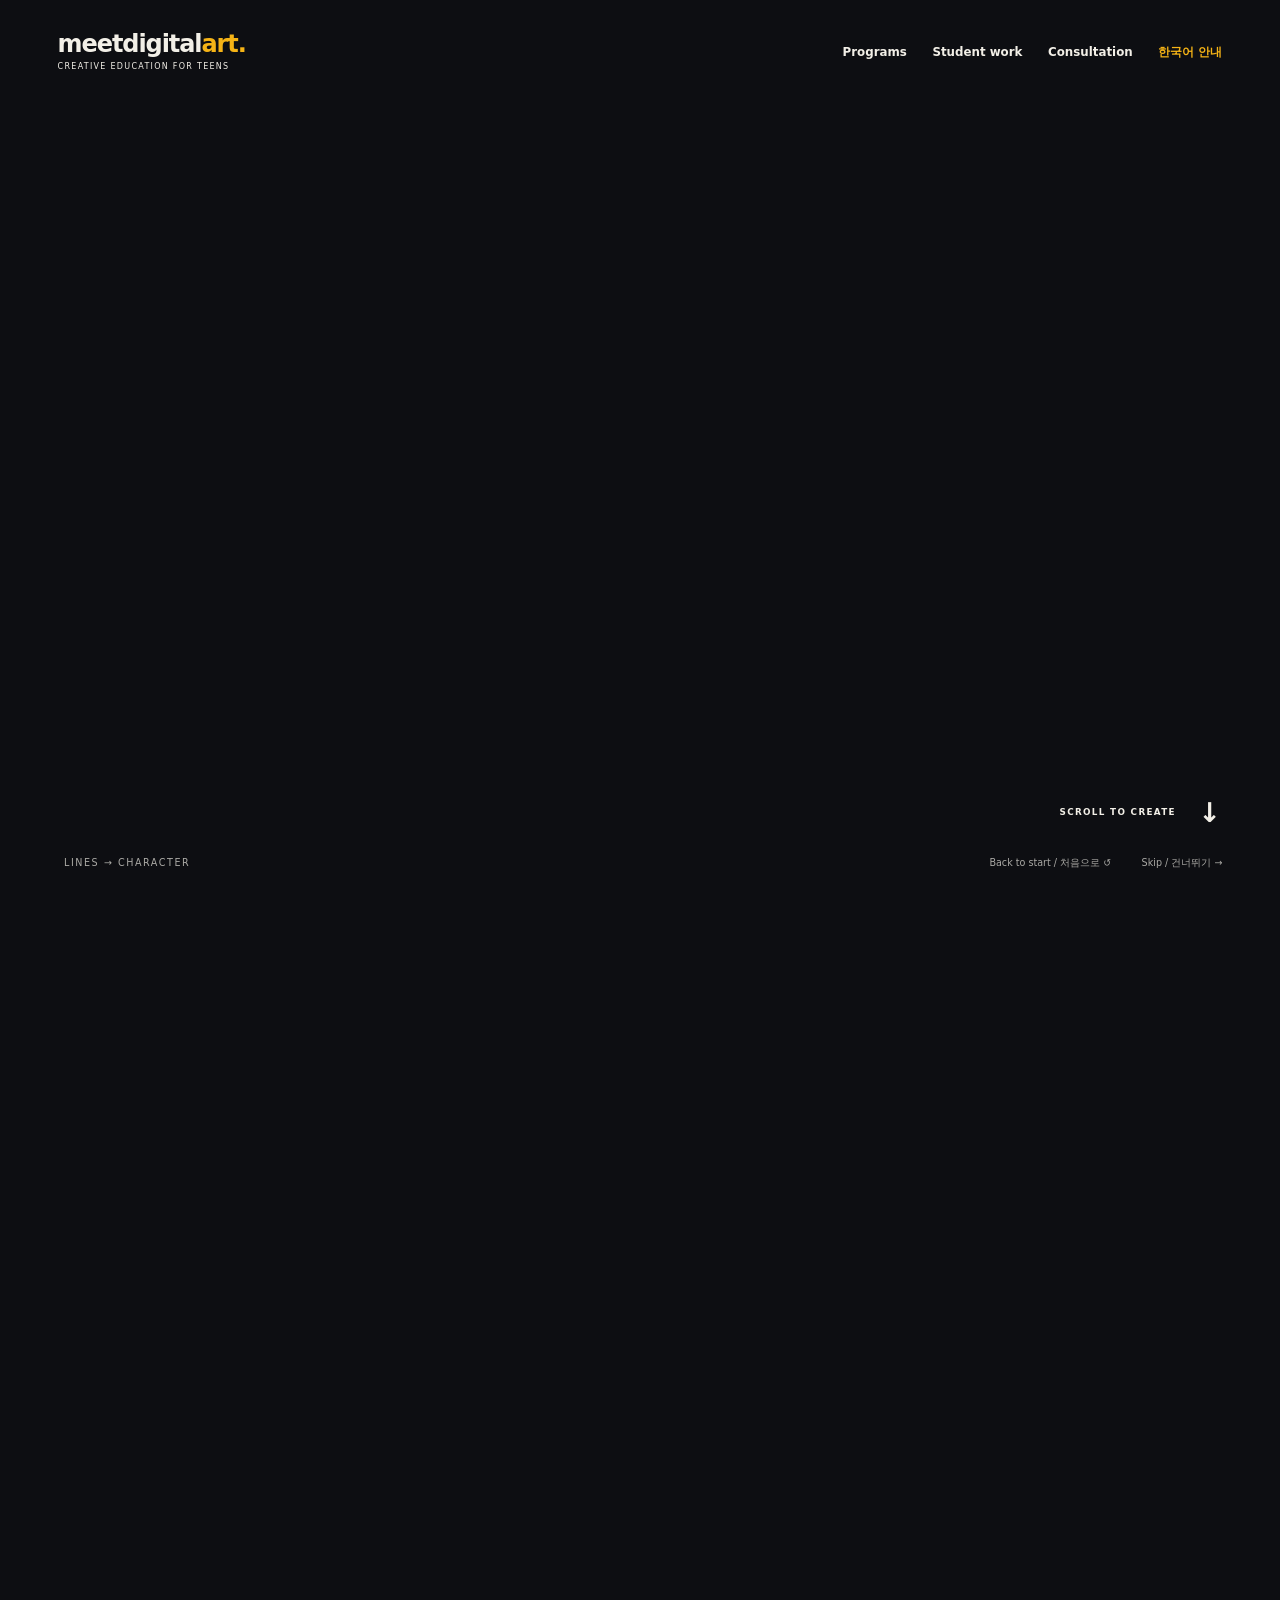
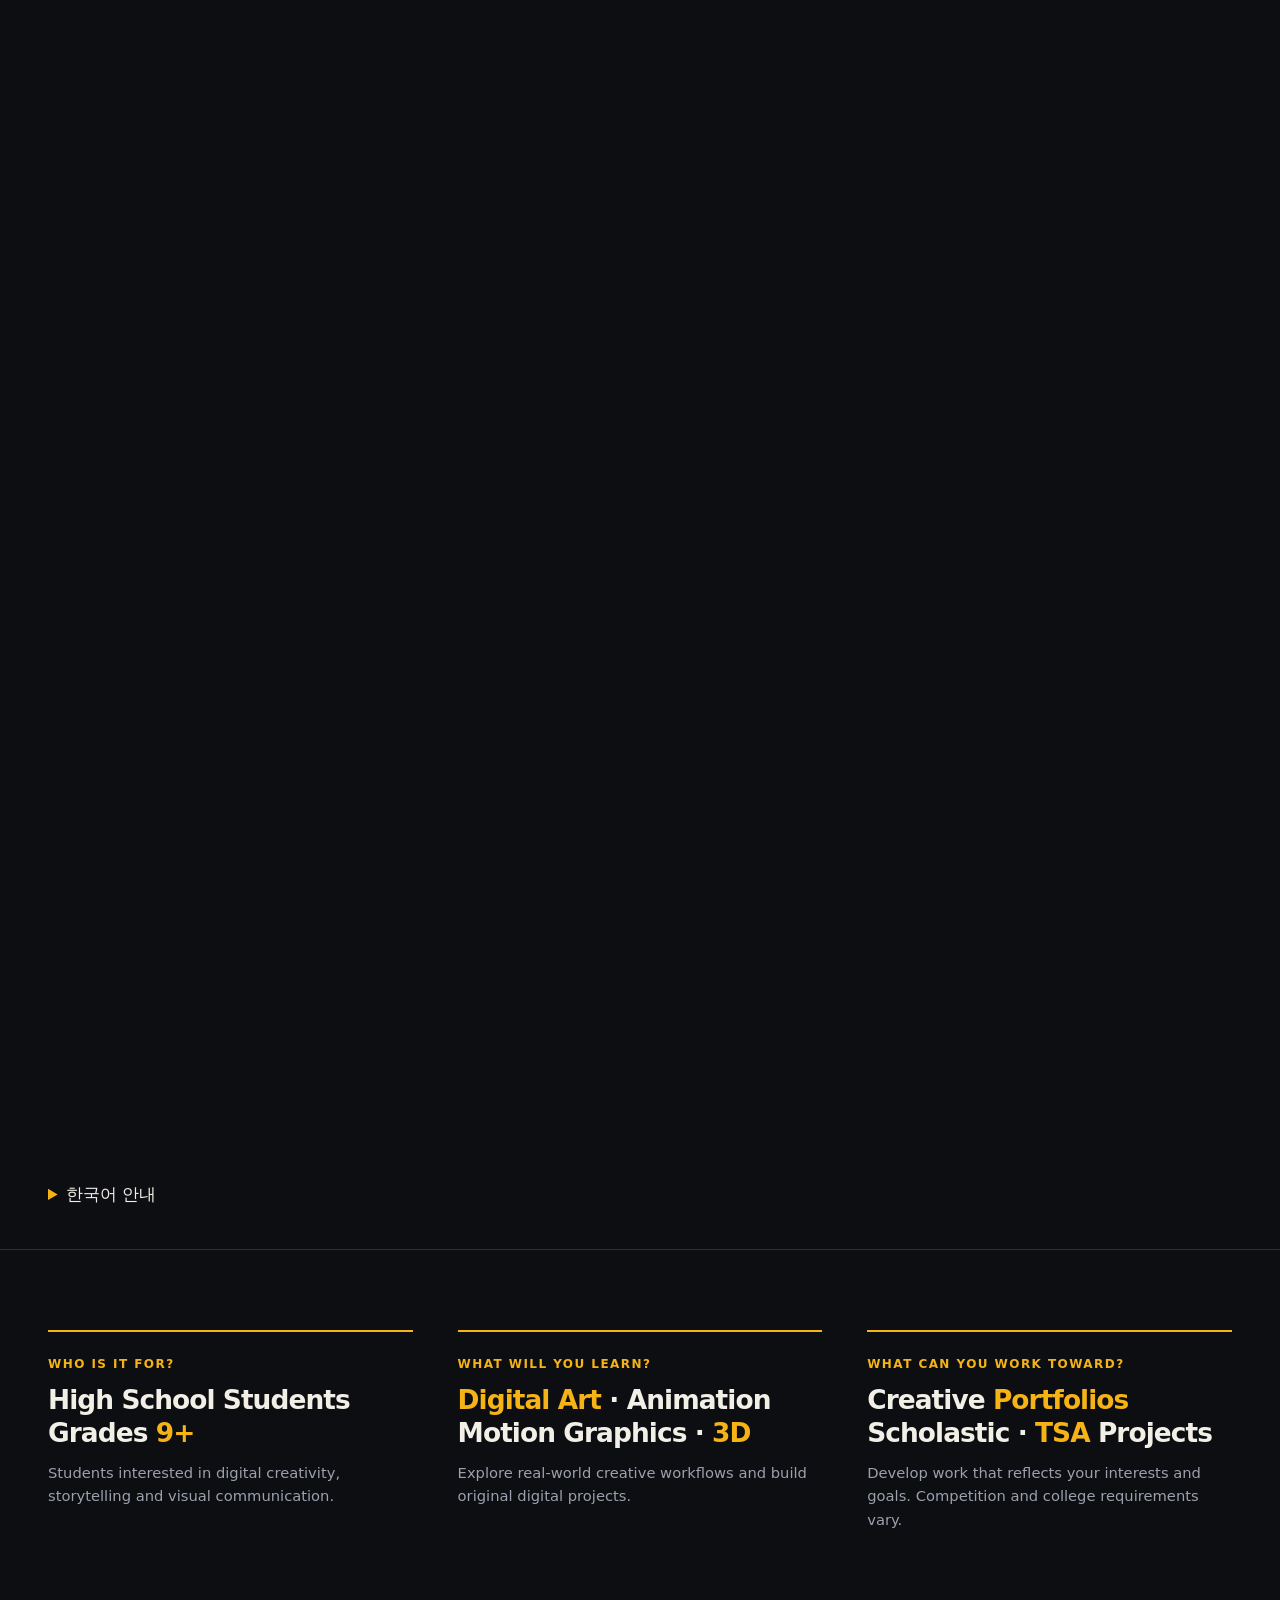
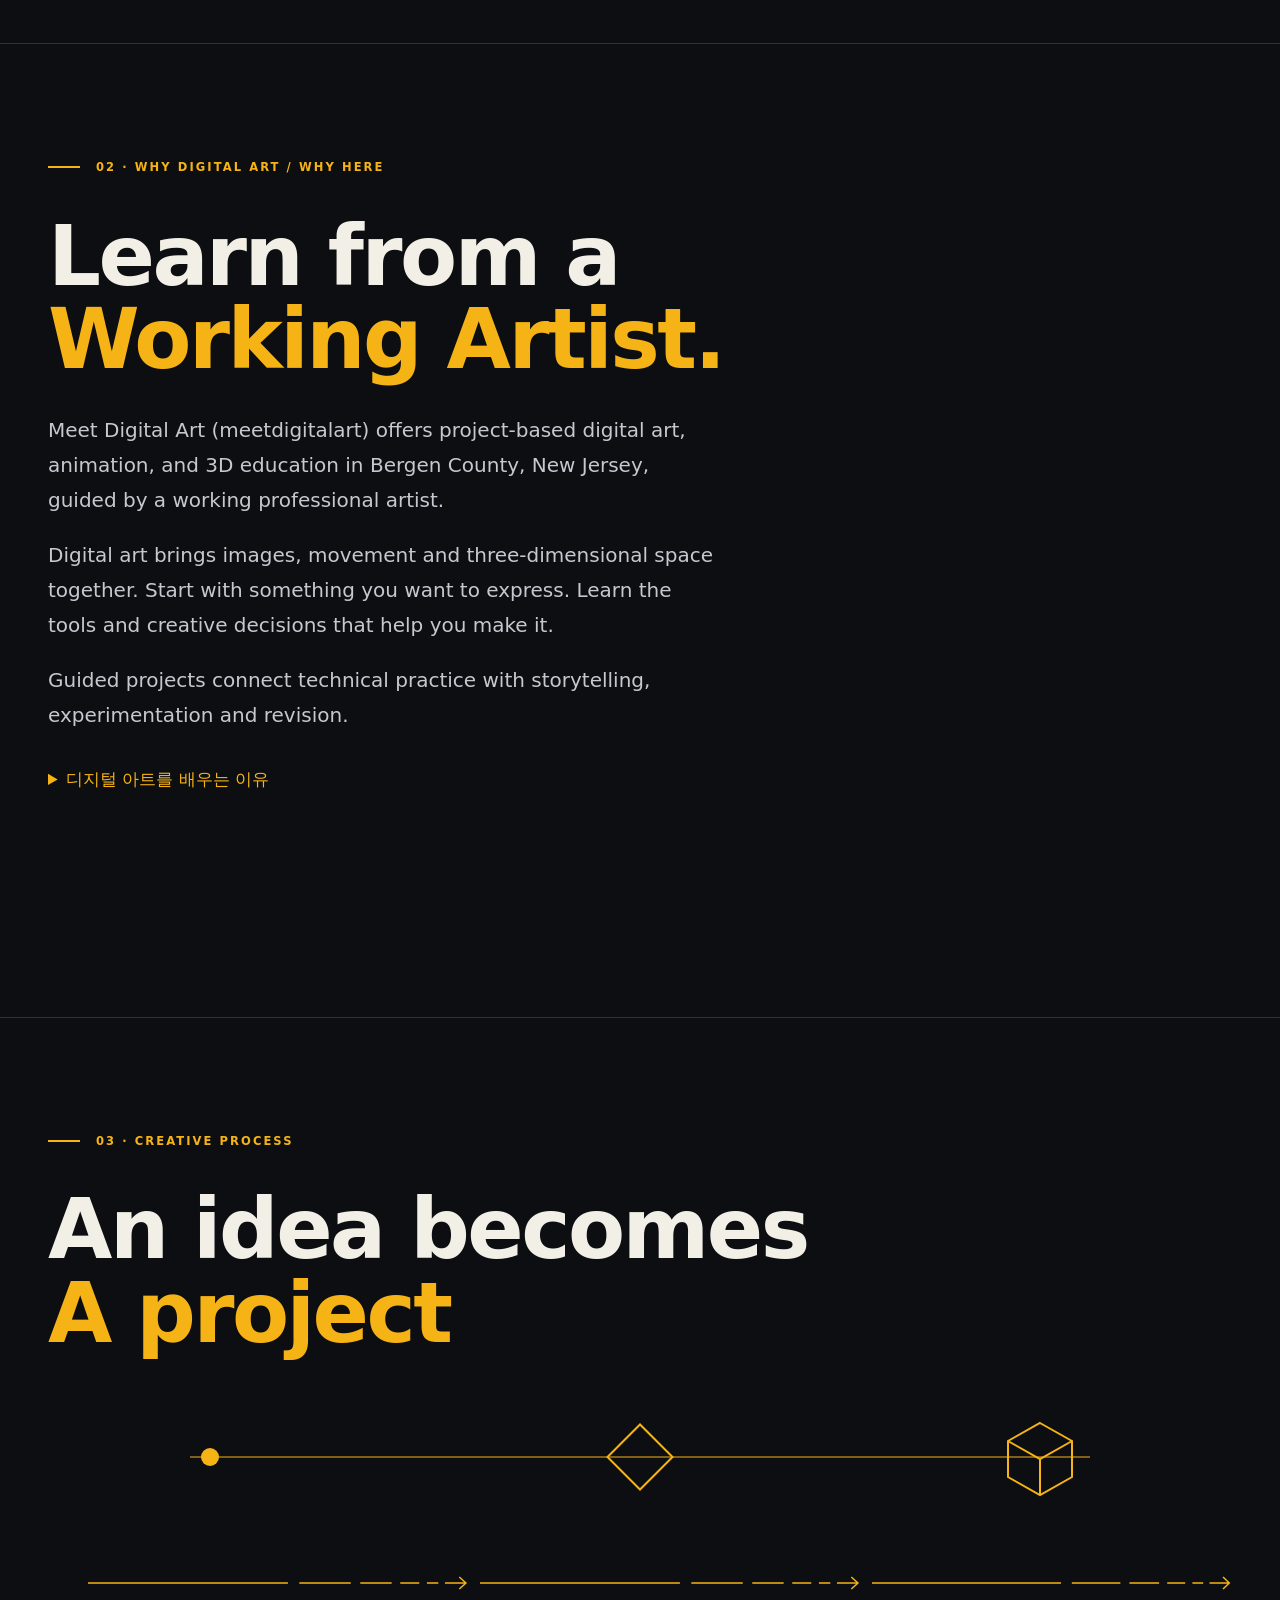
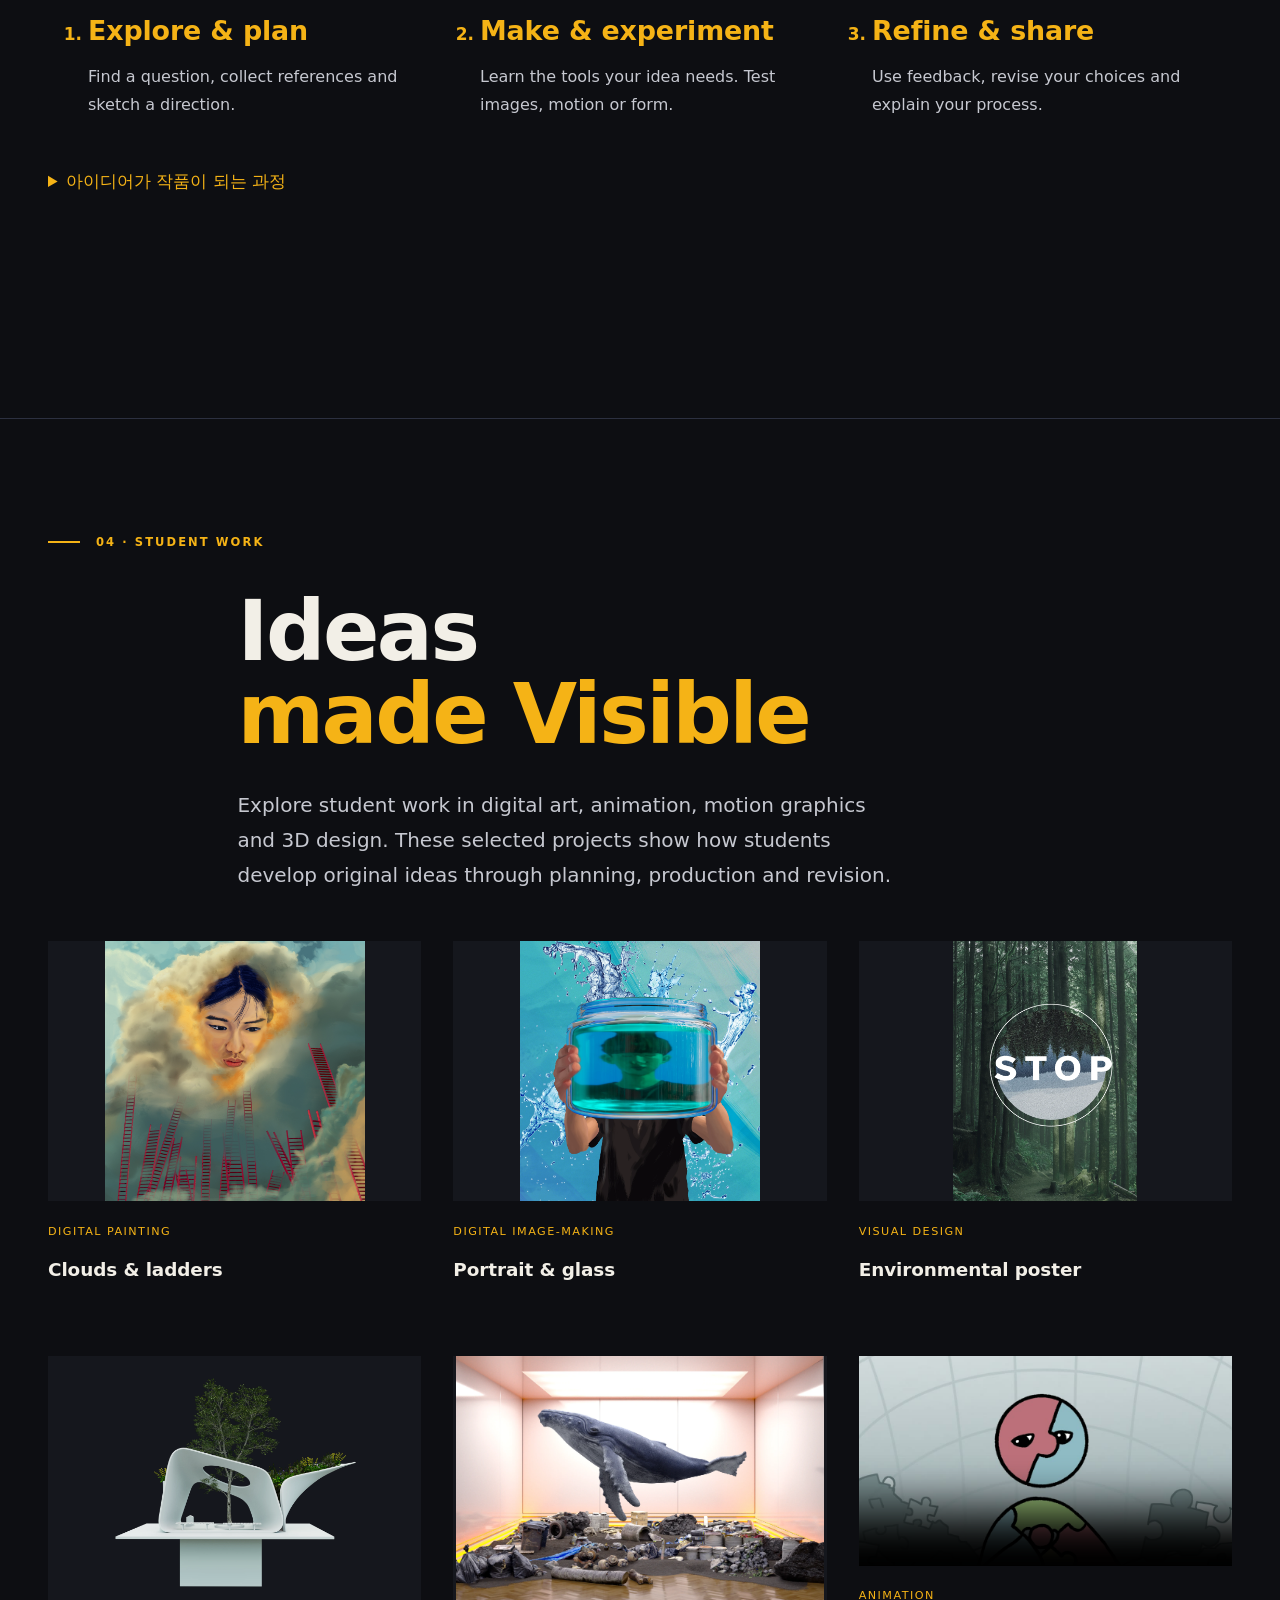
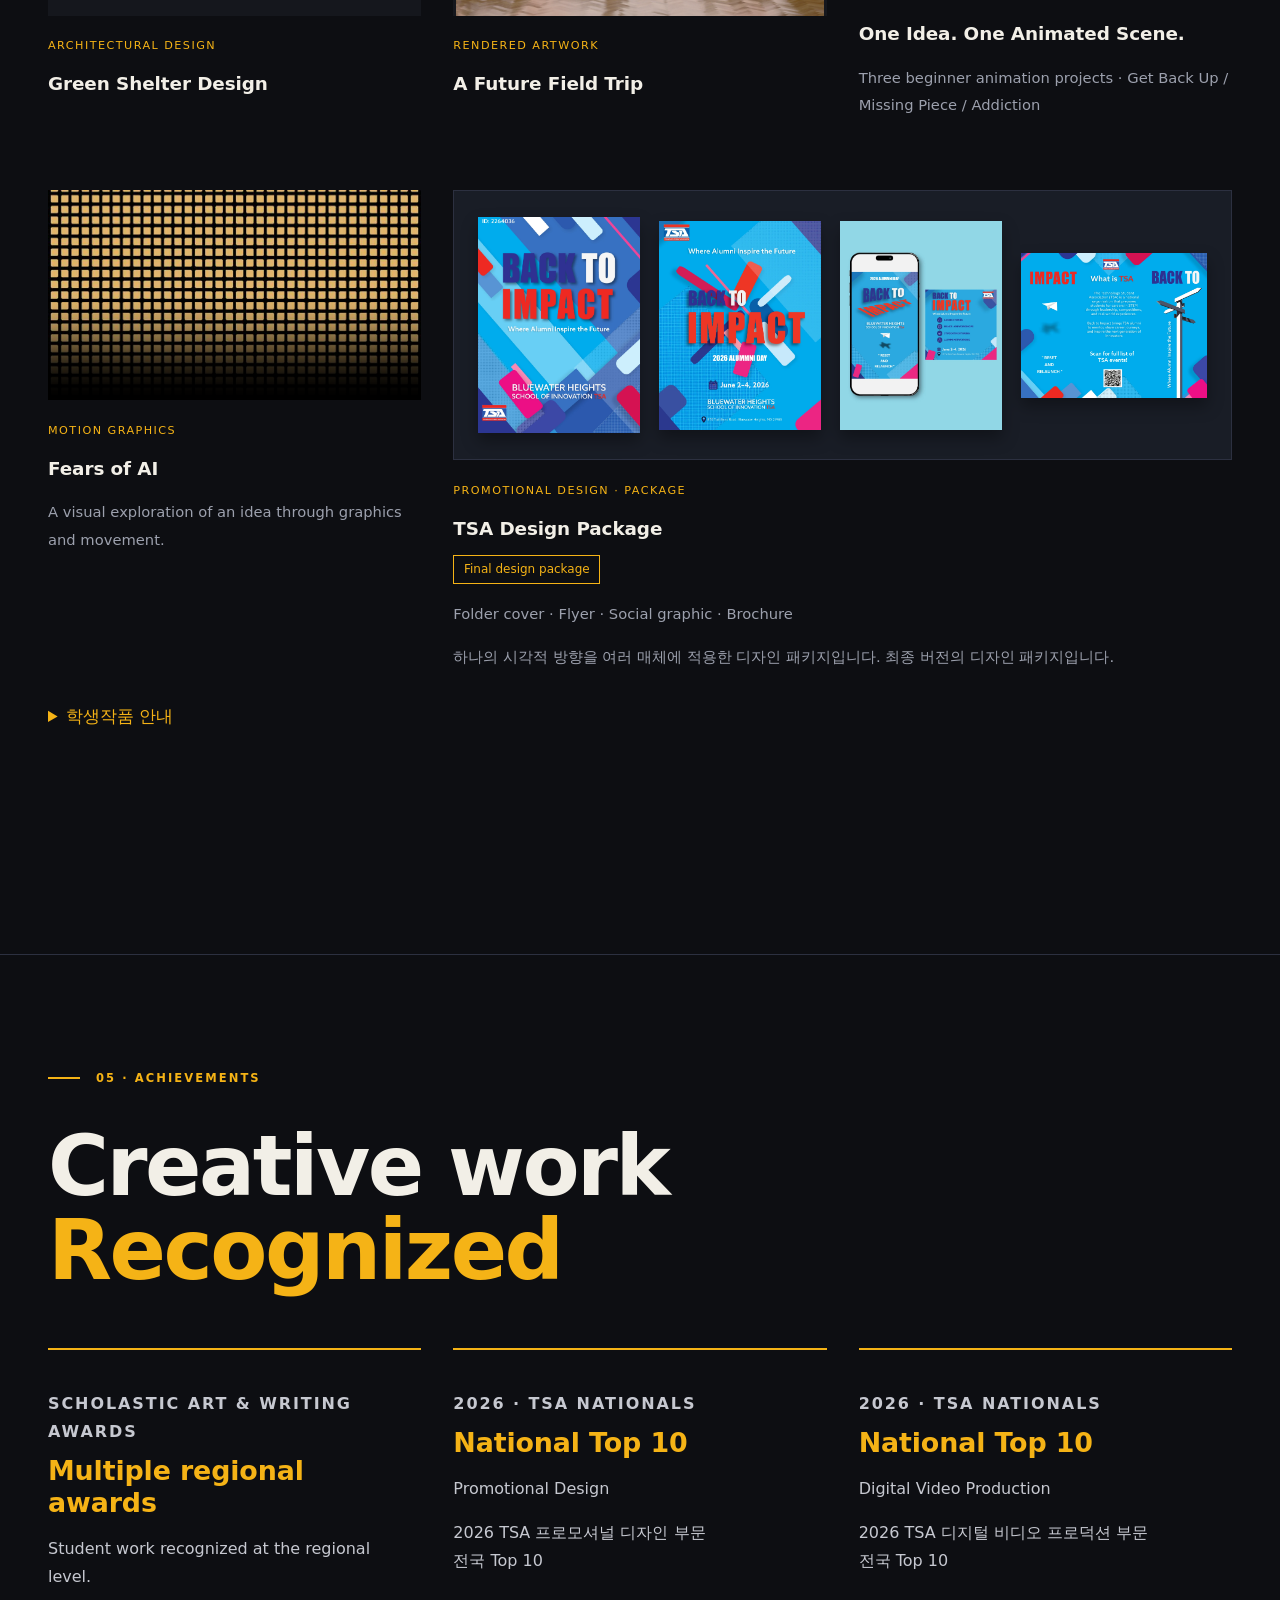
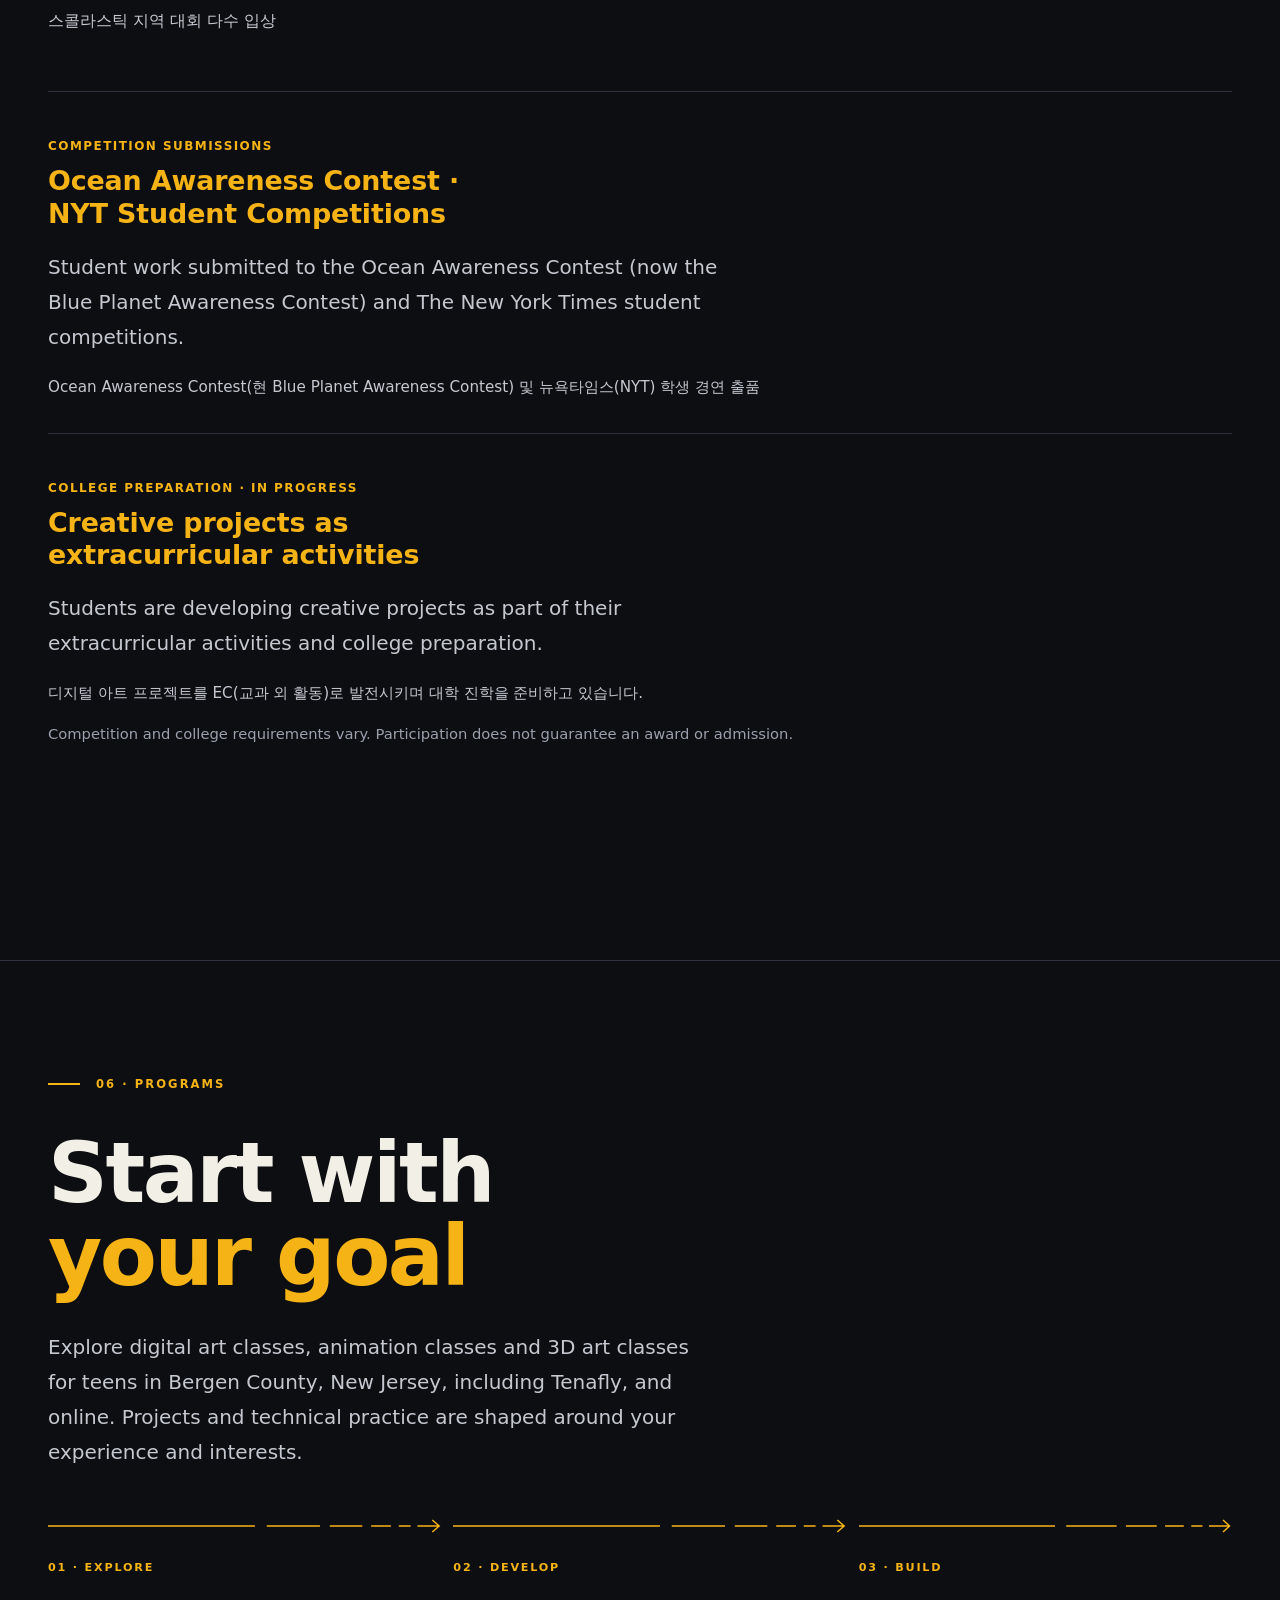
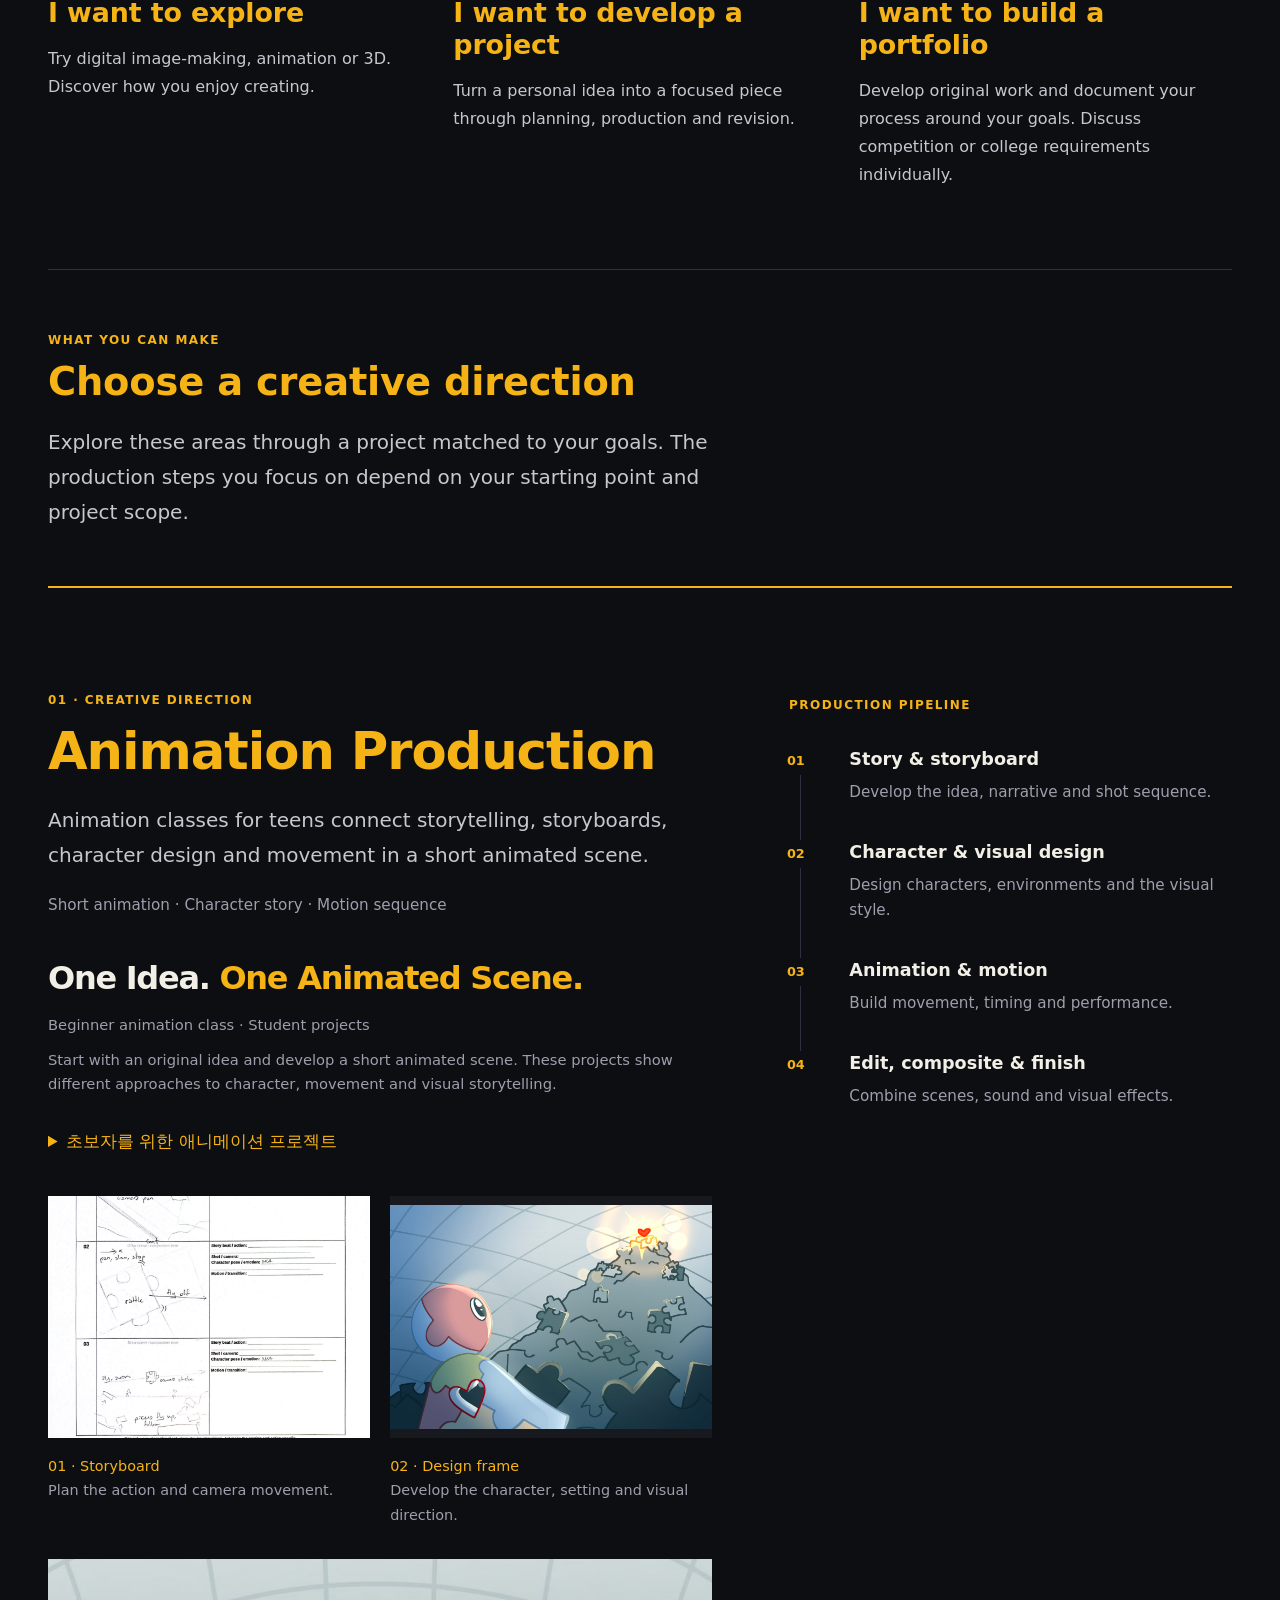
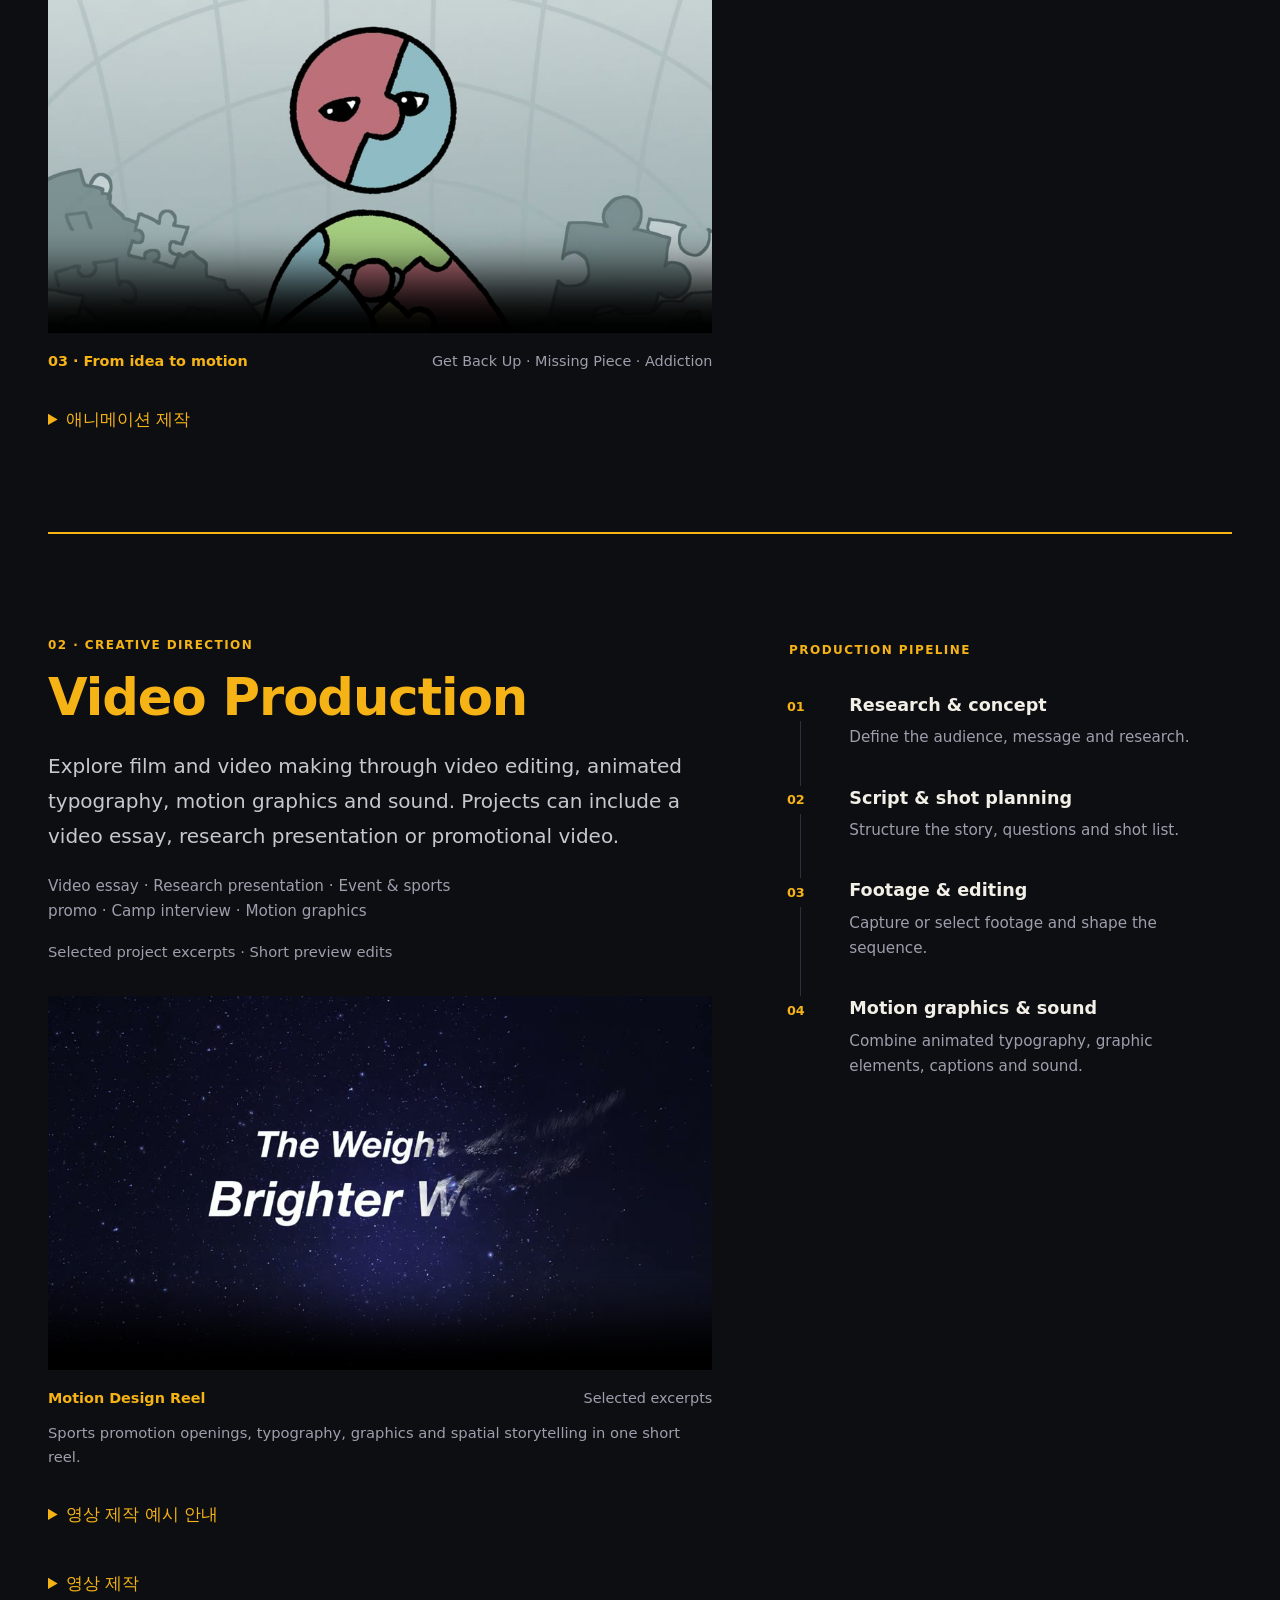
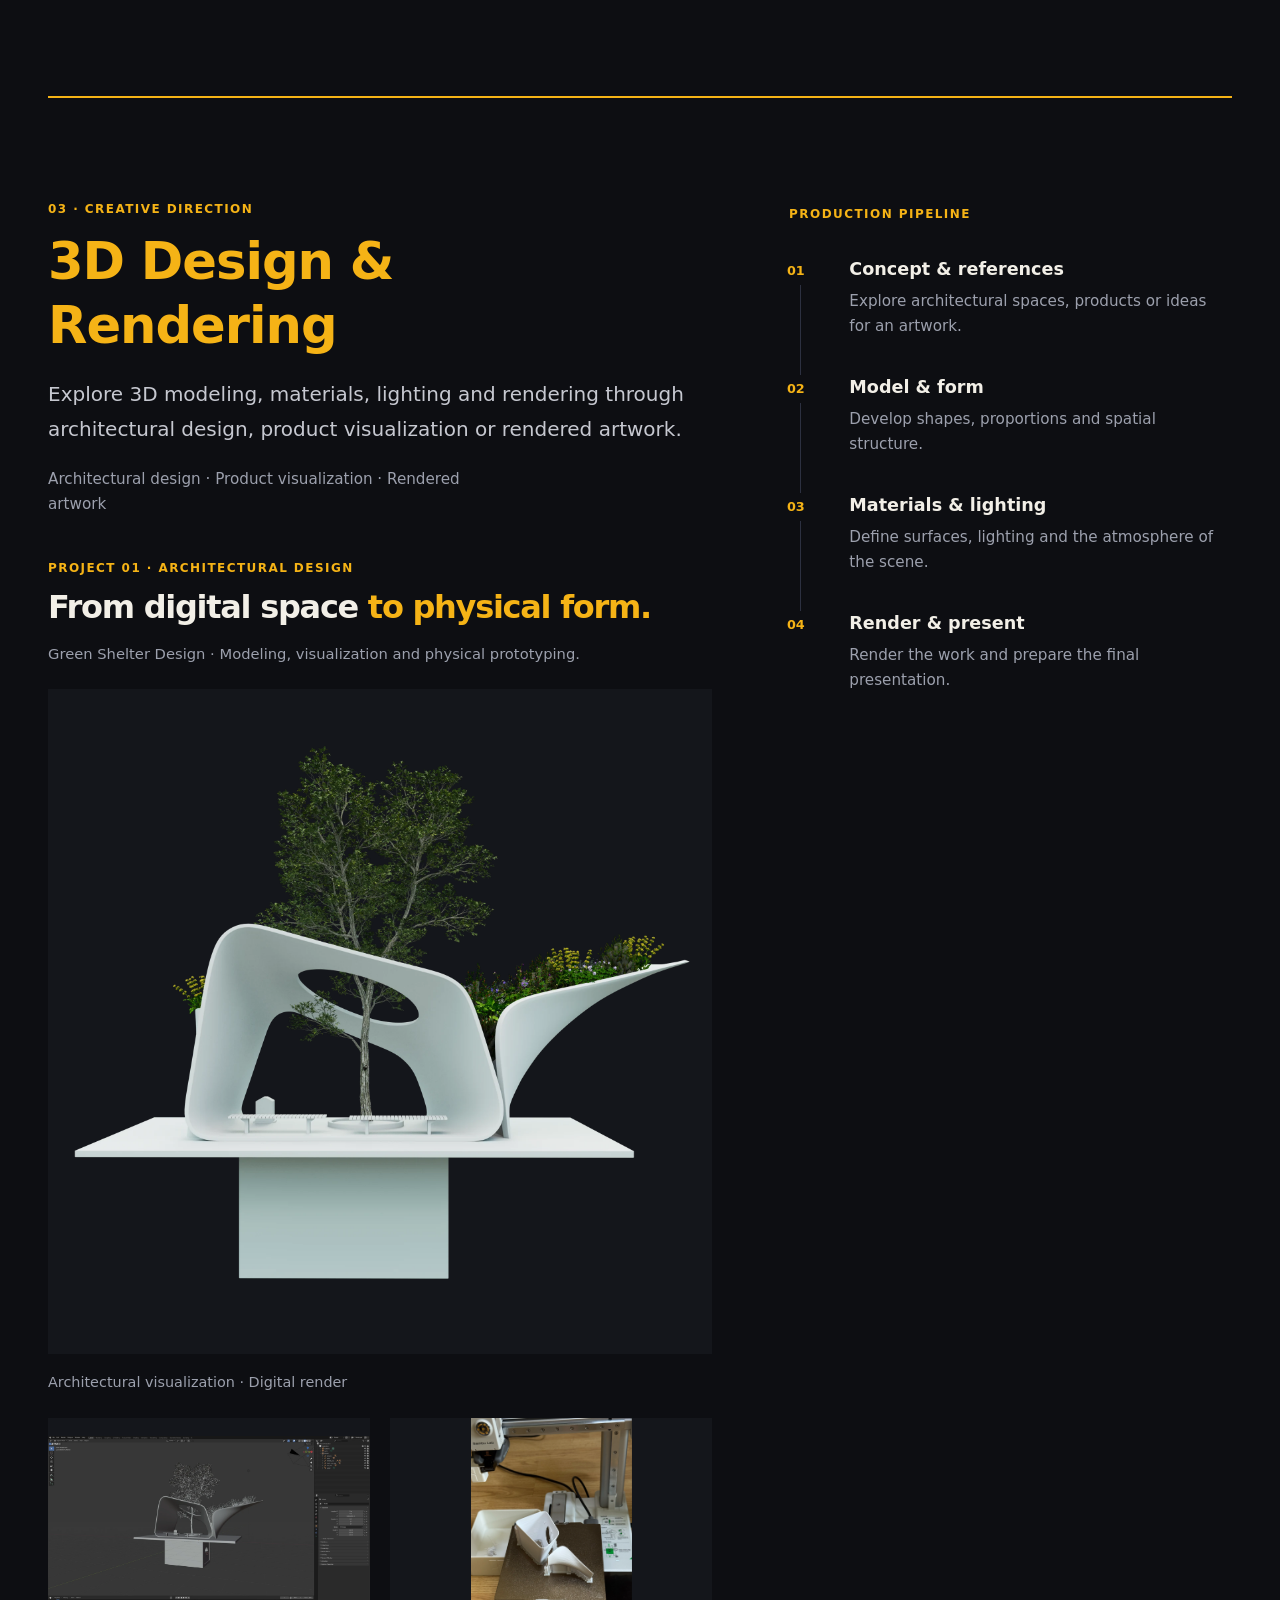
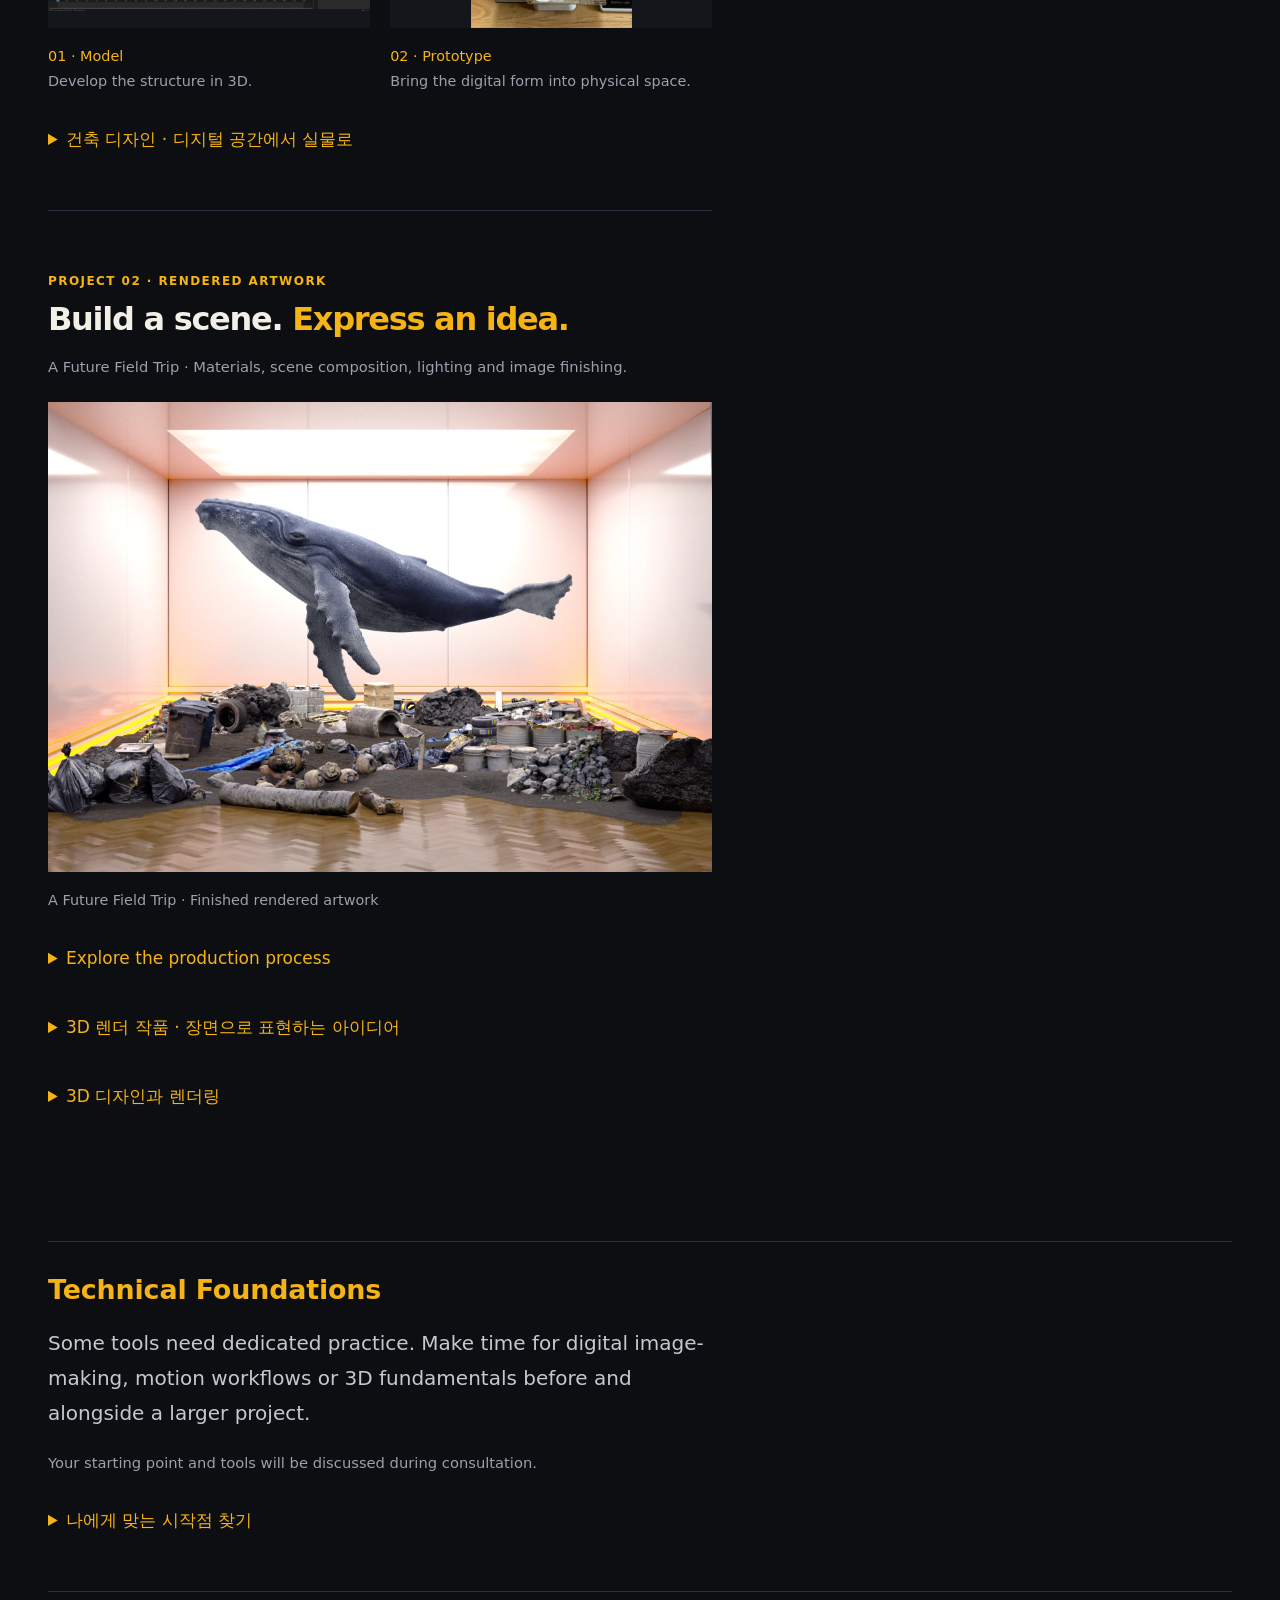
==== sequence-hero-preview.html @ 6686064b "Refine Korean class introduction and collapse bilingual FAQ" ====
<!DOCTYPE html>
<html lang="en">
<head>
  <meta charset="UTF-8">
  <meta name="referrer" content="strict-origin-when-cross-origin">
  <meta name="viewport" content="width=device-width, initial-scale=1">
  <meta name="theme-color" content="#0D0E12">

  <!-- Brand favicon -->
  <link rel="icon" href="/favicon.ico" sizes="any">
  <link rel="icon" type="image/png" href="/favicon-96.png" sizes="96x96">
  <link rel="icon" type="image/png" href="/favicon-192.png" sizes="192x192">
  <link rel="apple-touch-icon" href="/apple-touch-icon.png" sizes="180x180">

  <!-- Google SEO -->
  <title>Meet Digital Art | Digital Art Classes in Bergen County, NJ</title>
  <meta name="description" content="Project-based digital art classes, animation and 3D art for teens in Bergen County, NJ, including Tenafly, and online. Learn from a working artist.">
  <meta name="robots" content="noindex, nofollow">
  <link rel="canonical" href="https://meetdigitalart.com/">

  <!-- Social sharing -->
  <meta property="og:type" content="website">
  <meta property="og:site_name" content="meetdigitalart">
  <meta property="og:title" content="Meet Digital Art | Digital Art Classes in Bergen County, NJ">
  <meta property="og:description" content="Project-based digital art classes, animation and 3D art for teens in Bergen County, NJ, including Tenafly, and online. Learn from a working artist.">
  <meta property="og:url" content="https://meetdigitalart.com/">

  <meta name="twitter:card" content="summary">
  <meta name="twitter:title" content="Meet Digital Art | Digital Art Classes in Bergen County, NJ">
  <meta name="twitter:description" content="Project-based digital art classes, animation and 3D art for teens in Bergen County, NJ, including Tenafly, and online. Learn from a working artist.">

  <script type="application/ld+json">
{
  "@context": "https://schema.org",
  "@type": "WebSite",
  "@id": "https://meetdigitalart.com/#website",
  "name": "meetdigitalart",
  "alternateName": "Meet Digital Art",
  "url": "https://meetdigitalart.com/"
}
  </script>

  <!-- Fonts -->

  <style>
    :root {
      --bg: #0D0E12;
      --text: #F2EFE7;
      --yellow: #F5B316;
      --muted: #9CA0AD;
      --line: #2C3040;
    }

    * {
      box-sizing: border-box;
    }

    html {
      scroll-behavior: smooth;
    }

    body {
      margin: 0;
      background: var(--bg);
      color: var(--text);
      font-family: 'DM Sans', -apple-system,
        BlinkMacSystemFont, system-ui, sans-serif;
      font-size: 17px;
      line-height: 1.7;
      -webkit-font-smoothing: antialiased;
    }

    a {
      color: inherit;
      text-decoration: none;
    }

    a:focus-visible {
      outline: 3px solid var(--yellow);
      outline-offset: 5px;
    }

    ::selection {
      background: var(--yellow);
      color: var(--bg);
    }

    .page {
      min-height: 100svh;
      display: flex;
      flex-direction: column;
    }

    .wrap {
      max-width: 82rem;
      width: 100%;
      margin: 0 auto;
      padding-left: clamp(1.25rem, 4vw, 3rem);
      padding-right: clamp(1.25rem, 4vw, 3rem);
    }

    main {
      flex: 1;
      display: flex;
      flex-direction: column;
      justify-content: space-between;
      gap: clamp(3rem, 8vh, 6rem);
      padding-top: clamp(1.4rem, 4vh, 2.4rem);
      padding-bottom: clamp(3rem, 8vh, 5rem);
    }

    header .wrap {
      display: flex;
      justify-content: space-between;
      align-items: baseline;
      gap: 1.5rem;
      flex-wrap: wrap;
    }

    .brand {
      font-size: 1rem;
      font-weight: 800;
      letter-spacing: -0.025em;
    }

    .location {
      font-size: .8rem;
      letter-spacing: .14em;
      color: var(--muted);
      text-transform: uppercase;
    }

    .hero h1 {
      margin: 0;
      font-size: clamp(3.2rem, 9vw, 8.7rem);
      font-weight: 800;
      line-height: 1.02;
      letter-spacing: -0.065em;
    }

    .hero .highlight {
      display: block;
      color: var(--yellow);
      font-size: clamp(3.7rem, 10vw, 10rem);
    }

    .hero-summary {
      max-width: 44rem;
      margin: 2rem 0 0;
      font-size: clamp(1rem, 1.55vw, 1.2rem);
      line-height: 1.65;
      color: #C6C8D0;
    }

    .overview {
      display: grid;
      grid-template-columns: repeat(3, minmax(0, 1fr));
      gap: clamp(1.5rem, 3.5vw, 3rem);
      border-top: 1px solid var(--line);
      padding-top: clamp(1.5rem, 3vw, 2.25rem);
    }

    .eyebrow {
      font-size: .75rem;
      letter-spacing: .12em;
      color: var(--muted);
      margin-bottom: .55rem;
      text-transform: uppercase;
      font-weight: 700;
    }

    .value {
      font-weight: 800;
      font-size: clamp(1.1rem, 1.8vw, 1.4rem);
      line-height: 1.4;
      letter-spacing: -0.035em;
    }

    .detail {
      font-size: .92rem;
      line-height: 1.6;
      color: var(--muted);
      margin: .7rem 0 0;
    }

    footer {
      background: var(--yellow);
      color: var(--bg);
      padding: clamp(2rem, 5vw, 3.25rem) 0;
    }

    footer .wrap {
      display: flex;
      justify-content: space-between;
      align-items: center;
      gap: 1.5rem 2.5rem;
      flex-wrap: wrap;
    }

    footer h2 {
      font-weight: 800;
      font-size: clamp(1.4rem, 2.6vw, 2.1rem);
      line-height: 1.2;
      letter-spacing: -0.04em;
      margin: 0 0 .5rem;
    }

    footer p {
      color: #372908;
      font-size: 1rem;
      line-height: 1.6;
      margin: 0;
      max-width: 39rem;
    }

    .contact-button {
      display: inline-flex;
      align-items: center;
      justify-content: center;
      min-height: 48px;
      padding: 1rem 1.4rem;
      background: var(--bg);
      color: var(--text);
      font-weight: 800;
      font-size: 1.05rem;
      transition: background .2s, color .2s;
    }

    .contact-button:hover {
      background: #F2EFE7;
      color: var(--bg);
    }

    @media (max-width: 700px) {
      .overview {
        grid-template-columns: 1fr;
      }

      .hero h1 {
        font-size: clamp(2.8rem, 12vw, 5.8rem);
      }

      .hero .highlight {
        font-size: clamp(3.5rem, 13vw, 7rem);
      }

      footer .wrap {
        align-items: stretch;
      }

      .contact-button {
        width: 100%;
      }
    }

    @media (prefers-reduced-motion: reduce) {
      html {
        scroll-behavior: auto;
      }

      .contact-button {
        transition: none;
      }
    }

    main { gap: 0; }
    header { padding-bottom: 4rem; }
    nav { display:flex; gap:1.3rem; flex-wrap:wrap; font-size:.9rem; }
    .hero { position:relative; isolation:isolate; padding-top:6rem; padding-bottom:5rem; }
    .hero-media { position:absolute; inset:0; z-index:-1; overflow:hidden; }
    .hero-media video { width:100%; height:100%; object-fit:cover; opacity:.22; }
    .hero-copy { position:relative; }
    .overview { margin-top:2rem; margin-bottom:5rem; }
    .chapter { padding-top:clamp(4rem,8vw,7rem); padding-bottom:clamp(4rem,8vw,7rem); border-top:1px solid var(--line); scroll-margin-top:2rem; }
    .chapter :is(h1,h2) { font-size:clamp(2rem,5vw,4rem); line-height:1.12; letter-spacing:-.015em; margin:0 0 1.5rem; max-width:24ch; }
    .accent, .chapter > .eyebrow, .chapter h3 { color:var(--yellow); }
    .chapter > .eyebrow { display:flex; align-items:center; gap:1rem; }
    .chapter > .eyebrow::before { content:""; display:block; width:2rem; height:2px; background:var(--yellow); flex:none; }
    .chapter .grid > article, .chapter .grid > li { border-top:2px solid var(--yellow); padding-top:1.5rem; }
    .chapter li::marker { color:var(--yellow); font-weight:700; }
    .chapter h3 { font-size:1.35rem; line-height:1.35; margin:0 0 .8rem; }
    .intro { max-width:45rem; color:#C6C8D0; }
    .grid { display:grid; grid-template-columns:repeat(3,minmax(0,1fr)); gap:2rem; margin-top:2.5rem; }
    .grid > * { min-width:0; }
    .grid p { color:#C6C8D0; }
    .placeholder { aspect-ratio:4/3; border:1px dashed var(--muted); display:grid; place-items:center; padding:2rem; color:var(--muted); text-align:center; }
    figure { margin:0; } figcaption { font-size:.9rem; color:var(--muted); margin-top:1rem; }
    .ko { font-size:.95rem; color:#C6C8D0; word-break:keep-all; max-width:48rem; }
    details { margin-top:1.5rem; } summary { cursor:pointer; padding:.5rem 0; }
    .text-link { display:inline-block; border-bottom:1px solid var(--yellow); margin-top:1rem; min-height:44px; }
    .skip { position:absolute; left:1rem; top:-10rem; background:var(--bg); z-index:10; padding:1rem; }
    .skip:focus { top:1rem; }
    :focus-visible { outline:3px solid var(--yellow); outline-offset:5px; }
    footer :focus-visible { outline-color:var(--bg); }
    @media(max-width:700px) { .grid { grid-template-columns:1fr; } .hero { padding-top:3rem; } }
    @media(prefers-reduced-motion:reduce) { .hero-media { display:none; } }

    /* Editorial type hierarchy: oversized opening, compact supporting statement. */
    .hero { padding-top:clamp(2rem,5vw,5rem); }
    .hero h1 { font-size:inherit; }
    .hero-lead { display:block; font-size:clamp(3.825rem,11.475vw,9.18rem); text-align:left; line-height:.92; letter-spacing:-.045em; font-weight:800; }
    .hero .highlight { margin-top:1.4rem; max-width:19ch; font-size:clamp(2.2rem,6.9vw,5.6rem); line-height:1.02; letter-spacing:-.025em; }
    .hero-summary { margin-top:2.5rem; max-width:39rem; font-size:clamp(1rem,1.5vw,1.15rem); }
    .chapter :is(h1,h2) { font-size:clamp(2.5rem,6.5vw,5.4rem); font-weight:800; line-height:1; letter-spacing:-.03em; max-width:19ch; margin-bottom:2rem; text-wrap:balance; }
    .chapter :is(h1,h2) .accent { display:block; }
    .chapter > .eyebrow { font-size:.72rem; letter-spacing:.18em; margin-bottom:2.4rem; line-height:1.6; }
    .chapter h3 { font-size:clamp(1.3rem,2.1vw,1.7rem); letter-spacing:-.005em; line-height:1.2; max-width:23ch; }
    .chapter .intro { font-size:clamp(1.05rem,1.65vw,1.25rem); line-height:1.75; max-width:42rem; }
    .chapter .grid { margin-top:3.5rem; }
    .chapter .grid p { font-size:1rem; line-height:1.75; max-width:34ch; }
    .overview .value { font-size:clamp(1.25rem,2.2vw,1.65rem); line-height:1.25; }
    footer h2 { font-size:clamp(2rem,4.8vw,3.8rem); max-width:18ch; line-height:1.05; letter-spacing:-.025em; }
    @media(min-width:1000px) { #student-work h2, #beyond h2 { margin-left:16%; } #student-work > .intro, #beyond > .intro { margin-left:16%; } }
    @media(max-width:700px) {
      .hero-lead { font-size:clamp(3.06rem,12.75vw,5.44rem); }
      .hero .highlight { font-size:clamp(2rem,9.3vw,4rem); max-width:18ch; margin-top:1.2rem; }
      .chapter :is(h1,h2) { font-size:clamp(2.4rem,10vw,4rem); }
      .chapter > .eyebrow { margin-bottom:1.8rem; }
    }

    header .wrap { align-items:center; }
    .brand { display:inline-flex; align-items:center; gap:.8rem; flex-shrink:0; }
    .brand-mark { display:block; width:64px; height:64px; border-radius:50%; }
    .brand-lockup { display:flex; flex-direction:column; gap:.3rem; }
    .brand-name { font-size:clamp(1.25rem,2vw,1.7rem); font-weight:800; line-height:1; letter-spacing:-.065em; color:#F2EFE7; }
    .brand-name > span { color:#FFCC00; }
    .brand-tagline { font-size:.56rem; font-weight:500; line-height:1.5; letter-spacing:.18em; text-transform:uppercase; }
    .youtube-feature { margin-top:3.5rem; border-top:1px solid var(--line); padding-top:2.5rem; }
    .youtube-banner { display:block; width:100%; height:auto; margin:1.5rem 0; }
    .youtube-feature .brand-name { display:block; font-size:clamp(1.7rem,4vw,3rem); }
    .youtube-status { color:var(--muted); font-size:.9rem; }
    @media(max-width:700px) { .brand-mark { width:52px; height:52px; } .brand-tagline { font-size:.5rem; } header nav { gap:1rem; } }
    .youtube-feature { display:flex; align-items:center; gap:clamp(1.25rem,3vw,2.5rem); }
    .youtube-logo { display:block; width:clamp(80px,12vw,112px); height:auto; flex-shrink:0; border-radius:50%; }
    .youtube-feature .eyebrow { margin:0 0 .65rem; }
    .youtube-feature h3 { margin-bottom:.6rem; }
    .youtube-feature .youtube-status { margin:.5rem 0; }
    .youtube-feature .text-link { margin-top:.3rem; }
    @media(max-width:420px) { .youtube-feature .brand-name { font-size:1.4rem; } .youtube-feature .text-link { font-size:.85rem; } }
    .overview > div { border-top:2px solid var(--yellow); padding-top:1.4rem; }
    .overview .eyebrow { color:var(--yellow); }
    details[lang="ko"] > summary,
    nav a[lang="ko"] { color:var(--yellow); }
    /* Small interactions support the existing typography and spacing. */
    .text-link { position:relative; transition:color .2s ease; }
    .text-link::after { content:""; position:absolute; bottom:-1px; left:0; width:100%; height:2px; background:var(--yellow); transform:scaleX(0); transform-origin:left; transition:transform .25s ease; }
    .text-link:hover, nav a:hover { color:var(--yellow); }
    .text-link:hover::after, .text-link:focus-visible::after { transform:scaleX(1); }
    nav a { transition:color .2s ease; }
    .contact-button { transition:background .2s ease,color .2s ease,transform .2s ease; }
    .contact-button:hover { transform:translateY(-3px); }
    summary::marker { color:var(--yellow); }
    details[open] > summary { margin-bottom:.5rem; }
    @media(prefers-reduced-motion:reduce) {
      *, *::before, *::after { animation:none !important; transition:none !important; }
      .contact-button:hover { transform:none; }
    }
    .course-paths { margin-top:4rem; padding-top:3rem; border-top:1px solid var(--line); }
    .course-paths > .eyebrow { color:var(--yellow); }
    .chapter .course-heading { font-size:clamp(1.7rem,3vw,2.4rem); max-width:none; }
    .course-paths h4 { margin:0 0 1rem; color:var(--yellow); font-size:clamp(1.3rem,2vw,1.6rem); line-height:1.25; letter-spacing:0em; }
    .course-list { padding-left:1.2rem; color:var(--text); font-size:.95rem; line-height:1.7; }
    .course-list li { margin-bottom:.6rem; }
    .process-ko { padding-left:1.4rem; }
    .process-ko li { margin-bottom:1rem; }
    .process-ko strong { color:var(--yellow); }
    .goal-sequence > article { position:relative; }
    .step-label { display:block; margin-bottom:1.2rem; font-size:.7rem; font-weight:700; letter-spacing:.16em; text-transform:uppercase; color:var(--yellow); }
    .goal-sequence > article:not(:last-child)::after { content:"→"; position:absolute; top:-1.1rem; right:-1.6rem; color:var(--yellow); background:var(--bg); padding:0 .25rem; font-size:1.2rem; }
    @media(max-width:700px) { .goal-sequence > article:not(:last-child)::after { content:"↓"; top:auto; bottom:-1.9rem; right:1rem; } }
    .course-panels { margin-top:3.5rem; }
    .course-panel { display:grid; grid-template-columns:minmax(0,1.5fr) minmax(0,1fr); gap:clamp(2rem,6vw,5rem); padding:clamp(3rem,7vw,6rem) 0; border-top:2px solid var(--yellow); }
    .course-story, .course-pipeline { min-width:0; }
    .course-story > .eyebrow, .course-pipeline > .eyebrow { color:var(--yellow); }
    .course-panel h4 { font-size:clamp(2rem,4vw,3.5rem); max-width:18ch; letter-spacing:-.02em; }
    .project-examples { color:var(--muted); font-size:.95rem; max-width:45ch; }
    .course-media { margin-top:2rem; }
    .course-media .placeholder { aspect-ratio:16/9; background:#13151b; }
    .course-media small { font-size:.8rem; }
    .course-pipeline { padding-top:.3rem; }
    .course-pipeline ol { list-style:none; counter-reset:pipeline; margin:2rem 0 0; padding:0; }
    .course-pipeline li { counter-increment:pipeline; position:relative; padding:0 0 2.2rem 3rem; border-left:1px solid var(--line); margin-left:.7rem; }
    .course-pipeline li:last-child { border-left-color:transparent; padding-bottom:0; }
    .course-pipeline li::before { content:counter(pipeline,decimal-leading-zero); position:absolute; left:-.9rem; top:0; background:var(--bg); color:var(--yellow); font-size:.8rem; padding:.2rem 0; font-weight:700; }
    .course-pipeline h5 { margin:0 0 .5rem; color:var(--text); font-size:1.1rem; line-height:1.4; }
    .course-pipeline li p { margin:0; color:var(--muted); font-size:.95rem; line-height:1.65; }
    @media(max-width:700px) { .course-panel { grid-template-columns:1fr; } .course-pipeline { margin-top:1rem; } }
    .chapter .goal-sequence > article { border-top:0; padding-top:2rem; }
    .step-connector { position:absolute; top:-10px; left:0; width:calc(100% + 1.3rem); height:20px; color:var(--yellow); overflow:visible; }
    .goal-sequence > article:last-child .step-connector { width:100%; }
    .goal-sequence > article:not(:last-child)::after { content:none; }
    @media(max-width:700px) {
      .goal-sequence { gap:3.5rem; }
      .step-connector { width:100%; }
    }
    .chapter .process-sequence > li { position:relative; border-top:0; padding-top:2rem; }
    .process-connector { position:absolute; top:-10px; left:0; width:calc(100% + 1.3rem); height:20px; color:var(--yellow); overflow:visible; }
    .process-sequence > li:last-child .process-connector { width:100%; }
    @media(max-width:700px) {
      .process-sequence { gap:3.5rem; }
      .process-connector { width:100%; }
    }
    .animation-examples { margin-top:2.5rem; }
    .animation-examples h5 { margin:0 0 1rem; font-size:clamp(1.5rem,2.5vw,2rem); line-height:1.2; letter-spacing:-.04em; }
    .student-film video { display:block; width:100%; aspect-ratio:16/9; background:#000; object-fit:contain; }
    .student-film figcaption { display:flex; justify-content:space-between; flex-wrap:wrap; gap:.3rem 1rem; }
    .student-film figcaption strong { color:var(--yellow); font-weight:600; }
    .process-gallery { display:grid; grid-template-columns:1fr 1fr; gap:1.25rem; margin-top:2rem; }
    .process-gallery img { display:block; width:100%; aspect-ratio:4/3; object-fit:contain; background:#17191f; }
    .storyboard-crop { aspect-ratio:4/3; overflow:hidden; background:#fff; }
    .storyboard-crop img { height:100%; object-fit:cover; object-position:center 58%; }
    @media(max-width:480px) { .process-gallery { grid-template-columns:1fr; } }
    .three-d-examples { margin-top:2.5rem; }
    .three-d-examples > section + section { border-top:1px solid var(--line); margin-top:3rem; padding-top:3rem; }
    .three-d-examples .eyebrow { color:var(--yellow); }
    .three-d-examples h5 { font-size:clamp(1.5rem,2.5vw,2rem); line-height:1.2; letter-spacing:-.04em; margin:0 0 1rem; }
    .three-d-feature { margin-top:1.5rem; }
    .three-d-feature img { display:block; width:100%; height:auto; background:#14161b; }
    .three-d-process { display:grid; grid-template-columns:1fr 1fr; gap:1.25rem; margin-top:1.5rem; }
    .three-d-process img { display:block; width:100%; height:210px; object-fit:contain; background:#14161b; }
    .render-breakdown > summary { color:var(--yellow); }
    @media(max-width:480px) { .three-d-process { grid-template-columns:1fr; } .three-d-process img { height:auto; } }
    .gallery-review { color:var(--muted); font-size:.85rem; max-width:48rem; }
    .work-gallery { display:grid; grid-template-columns:repeat(2,minmax(0,1fr)); gap:3rem 2rem; margin-top:3rem; }
    .work-card { min-width:0; }
    .work-image-link { position:relative; display:block; background:#15171d; overflow:hidden; }
    .work-image-link img { display:block; width:100%; height:420px; object-fit:contain; }
    .work-featured { grid-column:1/-1; }
    .work-featured .work-image-link img { height:clamp(350px,65vw,720px); }
    .work-view { position:absolute; right:.8rem; bottom:.8rem; background:var(--bg); color:var(--text); padding:.4rem .7rem; font-size:.75rem; }
    .work-category { display:block; color:var(--yellow); text-transform:uppercase; font-size:.7rem; letter-spacing:.13em; margin-bottom:.6rem; }
    .chapter .work-card h3 { color:var(--text); margin:0; font-size:clamp(1.25rem,2.2vw,1.8rem); max-width:none; }
    .work-film video { display:block; width:100%; aspect-ratio:16/9; background:#000; }
    @media(max-width:700px) { .work-gallery { grid-template-columns:1fr; gap:2.5rem; } .work-image-link img { height:auto; max-height:560px; } .work-featured .work-image-link img { height:auto; } }
    .work-gallery { grid-template-columns:repeat(3,minmax(0,1fr)); gap:4.5rem 2rem; align-items:start; }
    .work-featured { grid-column:auto; }
    .work-image-link img, .work-featured .work-image-link img { height:260px; object-fit:contain; }
    .chapter .work-card h3 { font-size:1.15rem; }
    .work-card figcaption { margin-top:1.3rem; }
    .work-card .work-category { margin-bottom:.85rem; line-height:1.8; }
    .chapter .work-card h3 { line-height:1.5; }
    .work-card .detail { margin-top:1rem; line-height:1.85; }
    @media(max-width:900px) { .work-gallery { grid-template-columns:repeat(2,minmax(0,1fr)); } }
    @media(max-width:540px) { .work-gallery { grid-template-columns:1fr; row-gap:3.5rem; } .work-image-link img, .work-featured .work-image-link img { height:260px; } }
    .tsa-package { grid-column:span 2; }
    .tsa-package-board { min-height:260px; display:grid; grid-template-columns:1fr 1fr 1fr 1.15fr; align-items:center; gap:clamp(.6rem,1.5vw,1.25rem); padding:1.5rem; background:#191d26; border:1px solid var(--line); }
    .tsa-package-board img { display:block; width:100%; height:220px; object-fit:contain; filter:drop-shadow(0 8px 8px #0005); }
    .tsa-review-status { display:inline-block; margin:.8rem 0 0; border:1px solid var(--yellow); color:var(--yellow); padding:.2rem .6rem; font-size:.75rem; }
    @media(max-width:540px) { .tsa-package { grid-column:auto; } .tsa-package-board { grid-template-columns:1fr 1fr; } .tsa-package-board img { height:180px; } }
    .brand-orbit { position:absolute; right:3%; top:1rem; width:clamp(180px,25vw,340px); aspect-ratio:1; color:var(--yellow); opacity:.22; perspective:700px; }
    .brand-orbit span { position:absolute; }
    .idea-seed { width:12px; height:12px; background:currentColor; border-radius:50%; left:48%; top:48%; }
    .idea-ring { inset:14%; border:1px solid currentColor; border-radius:50%; }
    .idea-plane { inset:23%; border:1px solid currentColor; transform:rotate(35deg); }
    .plane-two { transform:rotateX(55deg) rotateZ(-25deg); }
    .motion-playing .idea-ring { animation:idea-ring 4.5s ease both; }
    .motion-playing .plane-one { animation:idea-plane 4.5s ease both; }
    .motion-playing .plane-two { animation:idea-depth 4.5s ease both; }
    @keyframes idea-ring { 0%,15% { transform:scale(.05); opacity:0; } 40%,100% { transform:scale(1); opacity:1; } }
    @keyframes idea-plane { 0%,35% { transform:scale(.2) rotate(0); opacity:0; } 70%,100% { transform:scale(1) rotate(35deg); opacity:1; } }
    @keyframes idea-depth { 0%,55% { transform:rotateX(0) rotateZ(35deg); opacity:0; } 100% { transform:rotateX(55deg) rotateZ(-25deg); opacity:1; } }
    .process-motion { color:var(--yellow); margin:2rem 0 2.5rem; }
    .process-motion svg { display:block; width:100%; height:auto; max-height:140px; }
    .motion-playing .process-trace { animation:process-line 3s ease both; }
    .motion-playing .process-node { animation:process-node .7s ease both; transform-box:fill-box; transform-origin:center; }
    .motion-playing .node-two { animation-delay:.8s; } .motion-playing .node-three { animation-delay:1.7s; }
    @keyframes process-line { from { stroke-dasharray:1; stroke-dashoffset:1; } to { stroke-dasharray:1; stroke-dashoffset:0; } }
    @keyframes process-node { from { opacity:0; transform:scale(.5); } to { opacity:1; transform:scale(1); } }
    @media(max-width:700px) { .brand-orbit { top:0; right:0; opacity:.12; } }
    @media(prefers-reduced-motion:reduce) { [data-brand-motion] * { animation:none !important; } }

    /* Local Hero film preview: retain the full frame and existing HTML copy. */
    .hero-film { position:relative; background:#000; margin-bottom:2.5rem; }
    .hero-film video { display:block; width:100%; aspect-ratio:854/480; object-fit:contain; background:#000; }
    .hero-film-controls { position:absolute; bottom:1rem; right:1rem; display:flex; flex-wrap:wrap; gap:.6rem; }
    .hero-film-controls[hidden], #hero-replay[hidden], .hero-film[hidden] { display:none; }
    .hero-film-controls button, #hero-replay { font:inherit; font-size:.8rem; color:var(--text); border:1px solid #686868; border-radius:0; padding:.65rem .9rem; background:#111e; cursor:pointer; }
    .hero-film-controls button:hover, #hero-replay:hover { color:var(--yellow); border-color:var(--yellow); }
    .hero-film-controls button:focus-visible, #hero-replay:focus-visible { outline:3px solid var(--yellow); outline-offset:4px; }
    #hero-replay { margin-bottom:1.5rem; }
    /* Standalone full-screen intro before the site reveal. */
    html.intro-pending, html.intro-active { overflow:hidden; background:#000; }
    .intro-pending .page, .intro-active .page { visibility:hidden; }
    .intro-pending body > .skip, .intro-active body > .skip { visibility:hidden; }
    .hero-film.intro-overlay { position:fixed; inset:0; z-index:1000; margin:0; display:flex; align-items:center; justify-content:center; background:#000; }
    .hero-film.intro-overlay[hidden] { display:none; }
    .hero-film.intro-overlay video { width:100%; height:100%; max-height:none; object-fit:contain; }
    .intro-active.intro-revealing .page { visibility:visible; }
    .intro-revealing .hero-film-controls, .intro-revealing .intro-scroll-hint { visibility:hidden; }
    .intro-scroll-hint { position:absolute; bottom:1.3rem; left:1.5rem; margin:0; color:#aaa; font-size:.75rem; }
    @media(max-width:700px) { .hero-film-controls { bottom:1rem; right:1rem; left:1rem; justify-content:flex-end; } .intro-scroll-hint { bottom:5.5rem; left:1rem; } }


    .program-faq > .faq-heading { color:var(--yellow); font-size:clamp(1.4rem,2.2vw,2rem); font-weight:750; line-height:1.3; padding:.8rem 0; }
    .faq-questions { padding:0 0 1rem; }
    .faq-questions > details { margin-top:1rem; padding-top:.5rem; border-top:1px solid var(--line); }
    .faq-questions summary { font-weight:650; }
    .faq-questions summary span[lang="ko"] { display:block; margin-top:.25rem; font-size:.88rem; font-weight:450; color:var(--muted); }
    .faq-questions p { max-width:68ch; }
  </style>
  <meta name="robots" content="noindex, nofollow">
  <link rel="stylesheet" href="sequence-preview.css">
  <link rel="stylesheet" href="sequence-black.css">
  <link rel="stylesheet" href="consultation.css">
</head>

<body class="sequence-preview">
  <a class="skip" href="#hero">Skip to content</a>
  <div class="page">

    <main>
      <section class="sequence-scroll" id="hero" aria-labelledby="sequence-title">
        <div class="sequence-stage">
          <header class="sequence-header">
            <a class="brand-lockup" href="/" aria-label="Meet Digital Art home"><span class="brand-name">meetdigital<span>art.</span></span><span class="brand-tagline">Creative education for teens</span></a>
            <nav aria-label="Main navigation"><a href="#programs">Programs</a><a href="#student-work">Student work</a><a href="#consultation">Consultation</a><a href="#korean" lang="ko">한국어 안내</a></nav>
          </header>
          <div class="sequence-art" aria-hidden="true"><img src="assets/hero-sequence/robot-v1-1080p/poster.jpg" alt="" fetchpriority="high" width="1672" height="941"></div>
          <div class="sequence-shade" aria-hidden="true"></div>
          <div class="sequence-copy">
            <p class="sequence-kicker">IMAGINE · EXPERIMENT · CREATE</p>
            <p class="sequence-headline" id="sequence-title"><span>Your <br>Imagination</span><strong>A World <br>to Explore</strong></p>
            <p class="sequence-description">Digital Art Education for Teens<br>Explore ideas · Learn the tools · Create original work</p>
            <a class="sequence-cta" href="#programs">Find your starting point <span>↗</span></a>
          </div>
          <div class="sequence-bridge" aria-hidden="true"><p>FROM EXPLORATION TO CREATION</p><h2>Turn creative ideas<br>into original projects</h2></div>
          <a class="sequence-scroll-cue" href="#site-content"><span>SCROLL TO EXPLORE</span><span>↓</span></a>
          <p id="sequence-status" role="status" aria-live="polite"></p>
          <div class="sequence-preview-controls"><span>LINES → CHARACTER</span><button type="button" id="sequence-pause" hidden>Pause / 일시정지</button><button type="button" id="sequence-replay" hidden>Replay / 다시 보기 ↺</button><a href="#site-content">Skip / 건너뛰기 →</a></div>
        </div>
      </section>

      <div class="wrap sequence-korean" id="korean" lang="ko"><details><summary>한국어 안내</summary><p>Meet Digital Art(meetdigitalart)는 뉴저지 버겐카운티와 테너플라이 지역을 포함한 9–12학년 학생을 위한 디지털 아트 온라인 수업을 제공합니다. 애니메이션, 비디오 에세이와 영상 제작·편집, 모션 그래픽, 3D 모델링과 렌더링을 프로젝트로 연결합니다. 창작 포트폴리오와 학교 활동, 경연 프로젝트도 목표에 맞게 상담할 수 있습니다.</p></details></div>
      <!-- Program Overview -->
      <section id="site-content" class="overview wrap"
               aria-label="Class Overview">

        <div>
          <div class="eyebrow">
            Who is it for?
          </div>

          <div class="value">
            High School Students<br>
            Grades <span class="accent">9+</span>
          </div>

          <p class="detail">
            Students interested in digital creativity,
            storytelling and visual communication.
          </p>
        </div>

        <div>
          <div class="eyebrow">
            What will you learn?
          </div>

          <div class="value">
            <span class="accent">Digital Art</span> · Animation<br>
            Motion Graphics · <span class="accent">3D</span>
          </div>

          <p class="detail">
            Explore real-world creative workflows
            and build original digital projects.
          </p>
        </div>

        <div>
          <div class="eyebrow">
            What can you work toward?
          </div>

          <div class="value">
            Creative <span class="accent">Portfolios</span><br>
            Scholastic · <span class="accent">TSA</span> Projects
          </div>

          <p class="detail">
            Develop work that reflects your interests
            and goals. Competition and college
            requirements vary.
          </p>
        </div>

      </section>

      <section class="chapter wrap" id="why" aria-labelledby="why-title">
        <p class="eyebrow">02 · Why digital art / Why here</p><h1 id="why-title">Learn from a <span class="accent">Working Artist.</span></h1>
        <p class="intro">Meet Digital Art (meetdigitalart) offers project-based digital art, animation, and 3D education in Bergen County, New Jersey, guided by a working professional artist.</p>
        <p class="intro">Digital art brings images, movement and three-dimensional space together. Start with something you want to express. Learn the tools and creative decisions that help you make it.</p>
        <p class="intro">Guided projects connect technical practice with storytelling, experimentation and revision.</p>
        <details lang="ko"><summary>디지털 아트를 배우는 이유</summary><p class="ko">그림, 움직임, 3D 공간을 통해 생각을 표현합니다. 목표에 맞는 프로젝트와 도구를 선택하고, 피드백과 수정을 거쳐 자신만의 작업으로 발전시킵니다.</p></details>
      </section>
      <section class="chapter wrap" id="creative-process" aria-labelledby="process-title">
        <p class="eyebrow">03 · Creative process</p><h2 id="process-title">An idea becomes <span class="accent">A project</span></h2>
        <div class="process-motion" data-brand-motion aria-hidden="true">
          <svg viewBox="0 0 1000 140" fill="none"><path class="process-trace" pathLength="1" d="M50 70H950" stroke="currentColor" stroke-width="1"/><circle class="process-node node-one" cx="70" cy="70" r="9" fill="currentColor"/><g class="process-node node-two"><rect x="477" y="47" width="46" height="46" transform="rotate(45 500 70)" stroke="currentColor" stroke-width="2"/></g><g class="process-node node-three" stroke="currentColor" stroke-width="2"><path d="M900 36L932 54V90L900 108L868 90V54Z M868 54L900 72L932 54 M900 72V108"/></g></svg>
        </div>
        <ol class="grid process-sequence"><li><svg class="process-connector" viewBox="0 0 400 20" preserveAspectRatio="none" aria-hidden="true"><path d="M0 10H210 M222 10H276 M286 10H319 M328 10H348 M356 10H368 M375 10H397 M390 4L397 10L390 16" fill="none" stroke="currentColor" stroke-width="1.5" vector-effect="non-scaling-stroke"/></svg><h3>Explore &amp; plan</h3><p>Find a question, collect references and sketch a direction.</p></li><li><svg class="process-connector" viewBox="0 0 400 20" preserveAspectRatio="none" aria-hidden="true"><path d="M0 10H210 M222 10H276 M286 10H319 M328 10H348 M356 10H368 M375 10H397 M390 4L397 10L390 16" fill="none" stroke="currentColor" stroke-width="1.5" vector-effect="non-scaling-stroke"/></svg><h3>Make &amp; experiment</h3><p>Learn the tools your idea needs. Test images, motion or form.</p></li><li><svg class="process-connector" viewBox="0 0 400 20" preserveAspectRatio="none" aria-hidden="true"><path d="M0 10H210 M222 10H276 M286 10H319 M328 10H348 M356 10H368 M375 10H397 M390 4L397 10L390 16" fill="none" stroke="currentColor" stroke-width="1.5" vector-effect="non-scaling-stroke"/></svg><h3>Refine &amp; share</h3><p>Use feedback, revise your choices and explain your process.</p></li></ol>
        <details lang="ko"><summary>아이디어가 작품이 되는 과정</summary>
          <ol class="process-ko ko">
            <li><strong>탐색과 기획</strong> — 관심 있는 주제를 찾고, 참고 자료를 조사하며 아이디어와 제작 방향을 구체화합니다.</li>
            <li><strong>제작과 실험</strong> — 아이디어에 필요한 도구를 익히고, 이미지·움직임·입체 형태로 표현하며 여러 방법을 시도합니다.</li>
            <li><strong>수정과 공유</strong> — 피드백을 바탕으로 작품을 다듬고, 자신의 의도와 제작 과정을 설명합니다.</li>
          </ol>
        </details>
      </section>
      <section class="chapter wrap" id="student-work" aria-labelledby="work-title">
        <p class="eyebrow">04 · Student work</p><h2 id="work-title">Ideas <span class="accent">made Visible</span></h2>
        <p class="intro">Explore student work in digital art, animation, motion graphics and 3D design. These selected projects show how students develop original ideas through planning, production and revision.</p>
        <div class="work-gallery"><figure class="work-card work-featured"><div class="work-image-link"><img src="assets/student-work/gallery/cloud-portrait.jpg" loading="lazy" alt="Portrait emerging from clouds above red ladders"></div><figcaption><span class="work-category">Digital painting</span><h3>Clouds &amp; ladders</h3></figcaption></figure><figure class="work-card"><div class="work-image-link"><img src="assets/student-work/gallery/jar-portrait.webp" loading="lazy" alt="Figure holding a glass container in front of the face"></div><figcaption><span class="work-category">Digital image-making</span><h3>Portrait &amp; glass</h3></figcaption></figure><figure class="work-card"><div class="work-image-link"><img src="assets/student-work/gallery/environment-poster.webp" loading="lazy" alt="Forest poster with the word STOP"></div><figcaption><span class="work-category">Visual design</span><h3>Environmental poster</h3></figcaption></figure><figure class="work-card"><div class="work-image-link"><img src="assets/student-work/3d/architecture-render.webp" loading="lazy" alt="Digital shelter render with curved roof and planting"></div><figcaption><span class="work-category">Architectural design</span><h3>Green Shelter Design</h3></figcaption></figure><figure class="work-card"><div class="work-image-link"><img src="assets/student-work/3d/render-artwork.webp" loading="lazy" alt="Whale suspended in a room above discarded objects"></div><figcaption><span class="work-category">Rendered artwork</span><h3>A Future Field Trip</h3></figcaption></figure><figure class="work-card work-film"><video controls playsinline preload="none" poster="assets/student-work/animation/missing-piece.jpg" aria-label="One Idea. One Animated Scene."><source src="assets/student-work/animation/class-showcase.mp4" type="video/mp4"><a href="assets/student-work/animation/class-showcase.mp4">Watch One Idea. One Animated Scene.</a></video><figcaption><span class="work-category">Animation</span><h3>One Idea. One Animated Scene.</h3><p class="detail">Three beginner animation projects · Get Back Up / Missing Piece / Addiction</p></figcaption></figure><figure class="work-card work-film"><video controls playsinline preload="none" poster="assets/student-work/gallery/fears-of-ai.jpg" aria-label="Fears of AI"><source src="assets/student-work/gallery/fears-of-ai.mp4" type="video/mp4"><a href="assets/student-work/gallery/fears-of-ai.mp4">Watch Fears of AI</a></video><figcaption><span class="work-category">Motion graphics</span><h3>Fears of AI</h3><p class="detail">A visual exploration of an idea through graphics and movement.</p></figcaption></figure><figure class="work-card tsa-package"><div class="tsa-package-board" role="group" aria-label="TSA promotional design package, final version"><img class="tsa-cover" src="assets/student-work/tsa/final/folder.webp" loading="lazy" alt="Final promotional folder cover"><img src="assets/student-work/tsa/final/flyer.webp" loading="lazy" alt="Final event flyer"><img src="assets/student-work/tsa/final/social.webp" loading="lazy" alt="Final social media graphic"><img class="tsa-card" src="assets/student-work/tsa/final/brochure.webp" loading="lazy" alt="Final brochure layout"></div><figcaption><span class="work-category">Promotional design · Package</span><h3>TSA Design Package</h3><p class="tsa-review-status">Final design package</p><p class="detail">Folder cover · Flyer · Social graphic · Brochure</p><p class="detail" lang="ko">하나의 시각적 방향을 여러 매체에 적용한 디자인 패키지입니다. 최종 버전의 디자인 패키지입니다.</p></figcaption></figure></div>
        <details lang="ko"><summary>학생작품 안내</summary><p class="ko">페인팅, 시각디자인, 건축 디자인, 3D 렌더, 애니메이션과 모션 그래픽을 묶은 선정안입니다. 완성 이미지 중심으로 살펴보고, 아래 프로그램 영역에서 제작 과정도 확인할 수 있습니다.</p></details>
      </section>
      <section class="chapter wrap" id="achievements" aria-labelledby="achievement-title">
        <p class="eyebrow">05 · Achievements</p><h2 id="achievement-title">Creative work <span class="accent">Recognized</span></h2>
        <div class="grid achievement-grid">
          <article><p class="eyebrow">Scholastic Art &amp; Writing Awards</p><h3>Multiple regional awards</h3><p>Student work recognized at the regional level.</p><p class="ko" lang="ko">스콜라스틱 지역 대회 다수 입상</p></article>
          <article><p class="eyebrow">2026 · TSA Nationals</p><h3>National Top 10</h3><p>Promotional Design</p><p class="ko" lang="ko">2026 TSA 프로모셔널 디자인 부문<br>전국 Top 10</p></article>
          <article><p class="eyebrow">2026 · TSA Nationals</p><h3>National Top 10</h3><p>Digital Video Production</p><p class="ko" lang="ko">2026 TSA 디지털 비디오 프로덕션 부문<br>전국 Top 10</p></article>
        </div>
        <div class="competition-submissions" style="margin-top:2.5rem;padding-top:2rem;border-top:1px solid var(--line)">
          <p class="eyebrow" style="color:var(--yellow)">Competition submissions</p>
          <h3>Ocean Awareness Contest · NYT Student Competitions</h3>
          <p class="intro">Student work submitted to the Ocean Awareness Contest (now the Blue Planet Awareness Contest) and The New York Times student competitions.</p>
          <p class="ko" lang="ko">Ocean Awareness Contest(현 Blue Planet Awareness Contest) 및 뉴욕타임스(NYT) 학생 경연 출품</p>
        </div>
        <div class="college-preparation" style="margin-top:2rem;padding-top:2rem;border-top:1px solid var(--line)">
          <p class="eyebrow" style="color:var(--yellow)">College preparation · In progress</p>
          <h3>Creative projects as extracurricular activities</h3>
          <p class="intro">Students are developing creative projects as part of their extracurricular activities and college preparation.</p>
          <p class="ko" lang="ko">디지털 아트 프로젝트를 EC(교과 외 활동)로 발전시키며 대학 진학을 준비하고 있습니다.</p>
        </div>
        <p class="detail">Competition and college requirements vary. Participation does not guarantee an award or admission.</p>
      </section>
      <section class="chapter wrap" id="programs" aria-labelledby="program-title">
        <p class="eyebrow">06 · Programs</p><h2 id="program-title">Start with <span class="accent">your goal</span></h2><p class="intro">Explore digital art classes, animation classes and 3D art classes for teens in Bergen County, New Jersey, including Tenafly, and online. Projects and technical practice are shaped around your experience and interests.</p>
        <div class="grid goal-sequence" aria-label="Explore, develop a project, build a portfolio">
          <article><svg class="step-connector" viewBox="0 0 400 20" preserveAspectRatio="none" aria-hidden="true"><path d="M0 10H210 M222 10H276 M286 10H319 M328 10H348 M356 10H368 M375 10H397 M390 4L397 10L390 16" fill="none" stroke="currentColor" stroke-width="1.5" vector-effect="non-scaling-stroke"/></svg><span class="step-label">01 · Explore</span><h3>I want to explore</h3><p>Try digital image-making, animation or 3D. Discover how you enjoy creating.</p></article>
          <article><svg class="step-connector" viewBox="0 0 400 20" preserveAspectRatio="none" aria-hidden="true"><path d="M0 10H210 M222 10H276 M286 10H319 M328 10H348 M356 10H368 M375 10H397 M390 4L397 10L390 16" fill="none" stroke="currentColor" stroke-width="1.5" vector-effect="non-scaling-stroke"/></svg><span class="step-label">02 · Develop</span><h3>I want to develop a project</h3><p>Turn a personal idea into a focused piece through planning, production and revision.</p></article>
          <article><svg class="step-connector" viewBox="0 0 400 20" preserveAspectRatio="none" aria-hidden="true"><path d="M0 10H210 M222 10H276 M286 10H319 M328 10H348 M356 10H368 M375 10H397 M390 4L397 10L390 16" fill="none" stroke="currentColor" stroke-width="1.5" vector-effect="non-scaling-stroke"/></svg><span class="step-label">03 · Build</span><h3>I want to build a portfolio</h3><p>Develop original work and document your process around your goals. Discuss competition or college requirements individually.</p></article>
        </div>
        <div class="course-paths" aria-labelledby="course-title">
          <p class="eyebrow">What you can make</p>
          <h3 id="course-title" class="course-heading">Choose a creative direction</h3>
          <p class="intro">Explore these areas through a project matched to your goals. The production steps you focus on depend on your starting point and project scope.</p>
          <div class="course-panels">
            <article class="course-panel" aria-labelledby="course-1">
              <div class="course-story"><p class="eyebrow">01 · Creative direction</p><h4 id="course-1">Animation Production</h4><p class="intro">Animation classes for teens connect storytelling, storyboards, character design and movement in a short animated scene.</p><p class="project-examples">Short animation · Character story · Motion sequence</p>
                <div class="animation-examples" aria-labelledby="animation-example-title">
                  <h5 id="animation-example-title">One Idea. <span class="accent">One Animated Scene.</span></h5>
                  <p class="detail">Beginner animation class · Student projects</p>
                  <p class="detail">Start with an original idea and develop a short animated scene. These projects show different approaches to character, movement and visual storytelling.</p>
                  <details lang="ko"><summary>초보자를 위한 애니메이션 프로젝트</summary><p class="ko">하나의 아이디어를 한 가지 샷으로 표현하는 과제에서 출발한 수업입니다. 학생들은 캐릭터와 움직임, 시각적 스토리텔링을 활용해 짧은 애니메이션으로 발전시켰습니다.</p></details><div class="process-gallery">
                    <figure><div class="storyboard-crop"><img src="assets/student-work/animation/storyboard.jpg" loading="lazy" alt="Hand-drawn storyboard planning camera movement and character action"></div><figcaption><span class="accent">01 · Storyboard</span><br>Plan the action and camera movement.</figcaption></figure>
                    <figure><img src="assets/student-work/animation/design-frame.jpg" loading="lazy" alt="Missing Piece design frame with puzzle character and environment"><figcaption><span class="accent">02 · Design frame</span><br>Develop the character, setting and visual direction.</figcaption></figure>
                  </div>
                  <figure class="course-media student-film"><video controls playsinline preload="none" poster="assets/student-work/animation/missing-piece.jpg" aria-label="Beginner animation class showcase — three student projects"><source src="assets/student-work/animation/class-showcase.mp4" type="video/mp4"><a href="assets/student-work/animation/class-showcase.mp4">Watch the class showcase</a></video><figcaption><strong>03 · From idea to motion</strong><span>Get Back Up · Missing Piece · Addiction</span></figcaption></figure></div>
                <details lang="ko"><summary>애니메이션 제작</summary><p class="ko">스토리텔링과 캐릭터 디자인에서 출발해 움직임을 만들고, 편집과 합성·영상 특수효과로 완성합니다.</p></details>
              </div>
              <aside class="course-pipeline" aria-label="Animation Production production pipeline"><p class="eyebrow">Production pipeline</p><ol>
<li><h5>Story &amp; storyboard</h5><p>Develop the idea, narrative and shot sequence.</p></li>
<li><h5>Character &amp; visual design</h5><p>Design characters, environments and the visual style.</p></li>
<li><h5>Animation &amp; motion</h5><p>Build movement, timing and performance.</p></li>
<li><h5>Edit, composite &amp; finish</h5><p>Combine scenes, sound and visual effects.</p></li>
</ol></aside></article>
            <article class="course-panel" aria-labelledby="course-2">
              <div class="course-story"><p class="eyebrow">02 · Creative direction</p><h4 id="course-2">Video Production</h4><p class="intro">Explore film and video making through video editing, animated typography, motion graphics and sound. Projects can include a video essay, research presentation or promotional video.</p><p class="project-examples">Video essay · Research presentation · Event &amp; sports promo · Camp interview · Motion graphics</p>
                <div class="video-examples" aria-label="Video production examples"><p class="detail">Selected project excerpts · Short preview edits</p><figure class="course-media student-film"><video controls playsinline preload="none" poster="assets/student-work/video/motion-design-reel.jpg" aria-label="Motion Design Reel"><source src="assets/student-work/video/combined-motion-reel-v2.mp4" type="video/mp4"><a href="assets/student-work/video/combined-motion-reel-v2.mp4">Watch Motion Design Reel</a></video><figcaption><strong>Motion Design Reel</strong><span>Selected excerpts</span></figcaption><p class="detail">Sports promotion openings, typography, graphics and spatial storytelling in one short reel.</p></figure><details lang="ko"><summary>영상 제작 예시 안내</summary><p class="ko">스포츠 홍보영상의 도입부와 다양한 모션 디자인 장면을 하나의 짧은 릴로 구성했습니다. 원본 전체가 아닌 발췌 편집본입니다.</p></details></div>
                <details lang="ko"><summary>영상 제작</summary><p class="ko">비디오 에세이, 리서치 프레젠테이션, 이벤트·스포츠 프로모션, 캠프 인터뷰 등 목적에 맞는 영상을 기획하고 제작합니다. 영상 편집에 모션 그래픽, 움직이는 타이포그래피, 자막과 사운드를 결합해 메시지를 효과적으로 전달합니다.</p></details>
              </div>
              <aside class="course-pipeline" aria-label="Video Production production pipeline"><p class="eyebrow">Production pipeline</p><ol>
<li><h5>Research &amp; concept</h5><p>Define the audience, message and research.</p></li>
<li><h5>Script &amp; shot planning</h5><p>Structure the story, questions and shot list.</p></li>
<li><h5>Footage &amp; editing</h5><p>Capture or select footage and shape the sequence.</p></li>
<li><h5>Motion graphics &amp; sound</h5><p>Combine animated typography, graphic elements, captions and sound.</p></li>
</ol></aside></article>
            <article class="course-panel" aria-labelledby="course-3">
              <div class="course-story"><p class="eyebrow">03 · Creative direction</p><h4 id="course-3">3D Design &amp; Rendering</h4><p class="intro">Explore 3D modeling, materials, lighting and rendering through architectural design, product visualization or rendered artwork.</p><p class="project-examples">Architectural design · Product visualization · Rendered artwork</p>
                <div class="three-d-examples">
                  <section aria-labelledby="architecture-example"><p class="eyebrow">Project 01 · Architectural design</p><h5 id="architecture-example">From digital space <span class="accent">to physical form.</span></h5><p class="detail">Green Shelter Design · Modeling, visualization and physical prototyping.</p>
                    <figure class="three-d-feature"><img src="assets/student-work/3d/architecture-render.webp" loading="lazy" alt="Rendered shelter design with curved white roof, seating and planting"><figcaption>Architectural visualization · Digital render</figcaption></figure>
                    <div class="three-d-process"><figure><img src="assets/student-work/3d/architecture-model.webp" loading="lazy" alt="Shelter geometry and planting in Blender"><figcaption><span class="accent">01 · Model</span><br>Develop the structure in 3D.</figcaption></figure><figure><img src="assets/student-work/3d/architecture-print.webp" loading="lazy" alt="Shelter components being fabricated on a 3D printer"><figcaption><span class="accent">02 · Prototype</span><br>Bring the digital form into physical space.</figcaption></figure></div>
                    <details lang="ko"><summary>건축 디자인 · 디지털 공간에서 실물로</summary><p class="ko">쉘터의 구조와 공간을 3D로 모델링하고, 렌더를 통해 형태와 식재를 시각화한 뒤 3D 프린팅으로 실물 모형을 제작하는 과정입니다.</p></details>
                  </section>
                  <section aria-labelledby="render-example"><p class="eyebrow">Project 02 · Rendered artwork</p><h5 id="render-example">Build a scene. <span class="accent">Express an idea.</span></h5><p class="detail">A Future Field Trip · Materials, scene composition, lighting and image finishing.</p>
                    <figure class="three-d-feature"><img src="assets/student-work/3d/render-artwork.webp" loading="lazy" alt="Rendered artwork of a whale suspended above discarded objects in a brightly lit room"><figcaption>A Future Field Trip · Finished rendered artwork</figcaption></figure>
                    <details class="render-breakdown"><summary>Explore the production process</summary><figure class="three-d-feature"><img src="assets/student-work/3d/render-process.webp" loading="lazy" alt="Production screenshots showing whale texturing, scene layout in Maya and image finishing in Photoshop"><figcaption>Texturing → Scene layout → Image finishing</figcaption></figure></details>
                    <details lang="ko"><summary>3D 렌더 작품 · 장면으로 표현하는 아이디어</summary><p class="ko">재질과 장면 구성, 조명, 렌더링, 이미지 후반 작업을 통해 하나의 작품을 완성합니다. 작업 화면과 완성 이미지를 함께 살펴볼 수 있습니다.</p></details>
                  </section>
                </div>
                <details lang="ko"><summary>3D 디자인과 렌더링</summary><p class="ko">건축 공간과 제품, 작품 속 장면을 모델링, 재질, 조명, 렌더링으로 구체화합니다. 현재 예시는 건축 디자인과 렌더 작품으로 구성되어 있습니다.</p></details>
              </div>
              <aside class="course-pipeline" aria-label="3D Design and rendering production pipeline"><p class="eyebrow">Production pipeline</p><ol>
<li><h5>Concept &amp; references</h5><p>Explore architectural spaces, products or ideas for an artwork.</p></li>
<li><h5>Model &amp; form</h5><p>Develop shapes, proportions and spatial structure.</p></li>
<li><h5>Materials &amp; lighting</h5><p>Define surfaces, lighting and the atmosphere of the scene.</p></li>
<li><h5>Render &amp; present</h5><p>Render the work and prepare the final presentation.</p></li>
</ol></aside></article>
          </div>
        </div>
        <div style="border-top:1px solid var(--line);padding-top:2rem;margin-top:2rem"><h3>Technical Foundations</h3><p class="intro">Some tools need dedicated practice. Make time for digital image-making, motion workflows or 3D fundamentals before and alongside a larger project.</p><p class="detail">Your starting point and tools will be discussed during consultation.</p></div>
        <details lang="ko"><summary>나에게 맞는 시작점 찾기</summary><p class="ko">창작 탐색, 개인 프로젝트, 포트폴리오 중 자신의 목표에서 출발합니다. 도구에 익숙해질 시간이 필요하다면 Technical Foundations에서 기초를 충분히 연습하고 프로젝트와 연결합니다. 구체적인 구성은 상담을 통해 정합니다.</p></details>
        <details class="program-faq" aria-labelledby="class-faq-title" style="margin-top:3rem;border-top:1px solid var(--line);padding-top:1rem">
          <summary id="class-faq-title" class="faq-heading">FAQ</summary>
          <div class="faq-questions">
            <details><summary>Who are these classes for?<span lang="ko">어떤 학생을 위한 수업인가요?</span></summary><p>Our digital art classes are for high school students in grades 9–12, including beginners and students developing original projects.</p><p class="ko" lang="ko">9–12학년 학생을 위한 프로젝트 중심의 온라인 디지털 아트 수업입니다. 처음 시작하는 학생부터 작품이나 포트폴리오를 준비하는 학생까지, 각자의 관심과 경험에 맞춰 배웁니다. 애니메이션, 영상 제작·편집, 모션 그래픽, 3D 디자인과 렌더링을 통해 자신의 아이디어를 작품으로 발전시킵니다.</p></details>
            <details><summary>What do students make in animation classes?<span lang="ko">애니메이션 수업에서는 무엇을 만드나요?</span></summary><p>Students develop a short animated scene through storytelling, storyboards, character design, movement and editing. Online animation projects are shaped around the student’s experience and interests.</p><p class="ko" lang="ko">스토리텔링, 스토리보드, 캐릭터 디자인, 움직임과 편집을 연결해 짧은 애니메이션 장면을 만듭니다. 온라인 수업의 프로젝트는 학생의 경험과 관심 분야에 맞춰 구성합니다.</p></details>
            <details><summary>Can students explore film, video essays and video editing?<span lang="ko">비디오 에세이와 영상 제작·편집도 배우나요?</span></summary><p>Film and video making projects can include a video essay, research presentation, interview, event video or sports promotion. Students combine footage, editing, animated typography, motion graphics and sound to communicate a message.</p><p class="ko" lang="ko">영화·영상 제작 수업에서는 비디오 에세이, 리서치 발표 영상, 인터뷰, 행사·스포츠 홍보영상 등을 다룰 수 있습니다. 영상 편집과 모션 그래픽, 타이포그래피, 사운드로 메시지를 표현합니다.</p></details>
            <details><summary>What do students learn in 3D art classes?<span lang="ko">3D 아트 수업에서는 무엇을 배우나요?</span></summary><p>Students explore 3D modeling, architectural design, product visualization, materials, lighting and rendering. Projects can develop into designed spaces, objects or finished rendered artwork.</p><p class="ko" lang="ko">3D 모델링, 건축 디자인, 제품 시각화, 재질, 조명과 렌더링을 익히며 공간·사물·장면을 구체화합니다. 현재 작품 예시는 건축 디자인과 3D 렌더 작품으로 구성되어 있습니다.</p></details>
            <details><summary>How does 3D animation relate to modeling and rendering?<span lang="ko">3D 애니메이션은 모델링·렌더링과 어떻게 다른가요?</span></summary><p>3D modeling develops a form, rendering creates its final image, and 3D animation adds movement over time. Our current examples show architectural design and rendered artwork. If your goal is a 3D animation project, discuss its scope and suitability during consultation.</p><p class="ko" lang="ko">3D 모델링은 형태를 만들고, 렌더링은 이미지를 완성하며, 3D 애니메이션은 시간에 따른 움직임을 더하는 과정입니다. 3D 애니메이션 프로젝트가 목표라면 상담에서 범위와 진행 가능 여부를 확인합니다.</p></details>
            <details><summary>Can projects support a creative portfolio or school activities?<span lang="ko">포트폴리오와 학교 활동에도 연결할 수 있나요?</span></summary><p>Students can develop original work and document sketches, production decisions and revisions for a creative portfolio, school project or extracurricular activity. The goals and requirements are discussed individually.</p><p class="ko" lang="ko">창작 포트폴리오, 학교 프로젝트, 교과 외 활동(EC)을 위해 아이디어와 스케치, 제작 과정과 수정 내용을 기록하며 작품을 발전시킬 수 있습니다.</p></details>
            <details><summary>Can students develop projects for art or video competitions?<span lang="ko">미술·영상 경연 프로젝트도 준비할 수 있나요?</span></summary><p>Competition-focused projects may be discussed as an individual goal. Past work includes Scholastic Art &amp; Writing Awards recognition, TSA projects and student contest submissions. Competition categories, deadlines and requirements must be checked for each project.</p><p class="ko" lang="ko">미술·영상 공모전과 경연 출품을 목표로 하는 프로젝트도 상담할 수 있습니다. 스콜라스틱, TSA 등 기존 프로젝트 경험을 바탕으로 해당 연도의 분야·일정·요건을 개별적으로 확인합니다.</p></details>
            <details><summary>Can students in Tenafly and Bergen County join online?<span lang="ko">뉴저지 버겐카운티·테너플라이에서도 온라인 수업이 가능한가요?</span></summary><p>Online digital art classes are available to high school students in Tenafly, Bergen County, New Jersey, and beyond. Use the consultation form to discuss your starting point and project goals.</p><p class="ko" lang="ko">뉴저지 버겐카운티와 테너플라이를 포함해 온라인으로 수업에 참여할 수 있습니다. 상담 양식이나 Instagram DM으로 관심 수업과 목표를 알려주세요.</p></details>
          </div>
        </details>
        <a class="text-link" href="#consultation">Discuss your goals →</a>
      </section>
      <section class="chapter wrap" id="beyond" aria-labelledby="beyond-title">
        <p class="eyebrow">07 · Beyond the classroom</p><h2 id="beyond-title">Take your creativity <span class="accent">further</span></h2><p class="intro">Use what you learn in personal projects, school activities and future creative study. Practice presenting ideas, responding to feedback and working through unfamiliar problems.</p>

      </section>
    </main>

    <!-- Consultation -->
    <footer id="consultation" aria-labelledby="consult-title">
      <div class="wrap consultation-layout">
        <div class="consultation-intro">
          <p class="eyebrow" style="color:var(--bg)">08 · Consultation</p>
          <h2 id="consult-title">Let's find your starting point</h2>
          <p>Tell us what you'd like to create. Send a request for a free introductory consultation.</p>
          <p lang="ko">관심 분야와 목표를 남겨 주세요. 이메일로 답변드립니다. 한국어로 작성하셔도 됩니다.</p>
          <a class="consultation-email" href="mailto:thinkbitsny@gmail.com">thinkbitsny@gmail.com ↗</a>
          <div class="consultation-dm"><p>Prefer a direct message? <span lang="ko">DM으로 문의하셔도 됩니다.</span></p><a class="contact-button" href="https://www.instagram.com/meetdigitalart/" target="_blank" rel="noopener noreferrer">Instagram DM ↗</a></div>
        </div>
        <form class="consultation-form" id="consultation-form" action="https://formsubmit.co/thinkbitsny@gmail.com" data-mode="live" method="POST" aria-describedby="consultation-privacy">
          <input type="hidden" name="_subject" value="Meet Digital Art — consultation request">
          <input type="hidden" name="_template" value="table">
          <input type="hidden" name="_url" value="https://meetdigitalart.com/">
          <input type="hidden" name="_next" value="https://meetdigitalart.com/thanks.html">
          <div class="contact-honey" aria-hidden="true"><label for="contact-website">Leave this blank</label><input id="contact-website" type="text" name="_honey" tabindex="-1" autocomplete="off"></div>
          <div class="consultation-fields">
            <label for="contact-name">Name <span lang="ko">이름</span><input id="contact-name" name="name" type="text" autocomplete="name" maxlength="100" required></label>
            <label for="contact-email">Email <span lang="ko">회신 이메일</span><input id="contact-email" name="email" type="email" autocomplete="email" maxlength="254" required></label>
          </div>
          <label for="contact-interest">Interested in <span lang="ko">관심 수업</span><select id="contact-interest" name="interest" required><option value="">Choose an area / 관심 분야 선택</option><option>Digital art</option><option>Animation</option><option>Video &amp; motion graphics</option><option>3D design &amp; rendering</option><option>Portfolio &amp; project guidance</option><option>Not sure yet / 상담 후 결정</option></select></label>
          <label for="contact-message">Your message <span lang="ko">상담 내용</span><textarea id="contact-message" name="message" rows="5" maxlength="4000" required placeholder="Tell us about your interests, experience and goals. / 관심 분야와 목표를 알려주세요."></textarea></label>
          <p class="consultation-privacy" id="consultation-privacy">Your name, email and message will be processed by FormSubmit and emailed to Meet Digital Art to respond to your inquiry. Please do not include sensitive personal information.<br><span lang="ko">입력한 정보는 FormSubmit을 통해 상담 답변 목적으로 전달됩니다.</span> <a href="https://formsubmit.co/privacy.pdf" target="_blank" rel="noopener noreferrer">Privacy</a></p>
          <button class="contact-button" type="submit">Send consultation request ↗</button>
          <p class="consultation-status" id="consultation-status" role="status" aria-live="polite">Complete the verification on the next screen to send your request. / 다음 화면에서 확인을 완료해 주세요.</p>
        </form>
      </div>
    </footer>
    <section class="youtube-bottom social-bottom wrap" aria-label="Follow Meet Digital Art">
        <div class="youtube-feature" id="youtube" aria-labelledby="youtube-title">
          <img class="youtube-logo" src="assets/brand/meetdigitalart-logo.webp" width="112" height="112" loading="lazy" alt="Meet Digital Art logo">
          <div>
            <p class="eyebrow">On YouTube</p>
            <h3 id="youtube-title"><span class="brand-name">meetdigital<span>art.</span></span></h3>
            <p class="youtube-status">New videos coming soon.</p>
            <a class="text-link" href="https://www.youtube.com/channel/UCsibsQ9cxVY44xzcw0DHnSA" target="_blank" rel="noopener noreferrer">Visit our YouTube channel ↗</a>
          </div>
        </div>
      <div class="instagram-feature" aria-labelledby="instagram-title">
        <p class="eyebrow">On Instagram</p>
        <h3 id="instagram-title">@meetdigitalart</h3>
        <p>Digital art, creative projects and updates.</p>
        <a class="text-link" href="https://www.instagram.com/meetdigitalart/" target="_blank" rel="noopener noreferrer">Visit our Instagram ↗</a>
      </div>
    </section>

  </div>
  <script src="sequence-frame-config.js" defer></script>
  <script src="sequence-player.js" defer></script>
  <script src="motion.js" defer></script>
  <script src="consultation.js" defer></script>
</body>
</html>
---- sequence-preview.css ----
/* Separate local concept. Existing index.html remains the saved site. */
.sequence-preview main { padding-top:0; gap:0; }
.sequence-scroll { height:185svh; position:relative; }
.sequence-stage { position:sticky; top:0; height:100svh; min-height:620px; overflow:hidden; isolation:isolate; background:#eee9e2; color:#171819; }
.sequence-header { position:absolute; inset:0 0 auto; z-index:6; display:flex; justify-content:space-between; align-items:center; padding:2rem clamp(1.5rem,4.5vw,5rem); gap:2rem; }
.sequence-header .brand-name { color:#171819; font-size:1.5rem; letter-spacing:-.045em; }
.sequence-header .brand-name>span { color:#a77c1b; }
.sequence-header .brand-tagline { font-size:.5rem; letter-spacing:.16em; }
.sequence-header nav { display:flex; flex-wrap:wrap; gap:1.6rem; font-size:.74rem; font-weight:600; }
.sequence-header nav a[lang=ko] { color:#705419; }
.sequence-art { position:absolute; inset:0; z-index:-2; will-change:transform,opacity; }
.sequence-art img { width:100%; height:100%; object-fit:cover; object-position:center; display:block; }
.sequence-shade { position:absolute; inset:0; z-index:-1; background:#0d0e12; opacity:0; pointer-events:none; }
.sequence-copy { position:absolute; left:clamp(1.5rem,5vw,6rem); top:50%; transform:translateY(-44%); max-width:47%; }
.sequence-kicker { font-size:.62rem; font-weight:650; letter-spacing:.18em; margin:0 0 1.8rem; color:#68635c; }
.sequence-copy :is(h1,.sequence-headline) { margin:0; line-height:.98; letter-spacing:-.045em; font-size:clamp(3rem,5.3vw,6.4rem); font-weight:650; }
.sequence-copy :is(h1,.sequence-headline) span, .sequence-copy :is(h1,.sequence-headline) strong { display:block; }
.sequence-copy :is(h1,.sequence-headline) strong { margin-top:.28em; font-weight:800; }
.sequence-description { font-size:clamp(.8rem,1vw,1rem); line-height:1.75; margin:2rem 0 1.5rem; color:#615c56; }
.sequence-cta { display:inline-flex; align-items:center; gap:2.8rem; padding:.6rem 0; border-bottom:1px solid #171819; font-size:.85rem; font-weight:700; }
.sequence-cta span { font-size:1.25rem; }
.sequence-scroll-cue { position:absolute; right:4.5vw; bottom:4rem; display:flex; align-items:center; gap:1.4rem; font-size:.55rem; letter-spacing:.15em; font-weight:650; }
.sequence-scroll-cue>span:last-child { font-size:1.7rem; }
.sequence-preview-controls { position:absolute; bottom:1.4rem; left:clamp(1.5rem,5vw,6rem); right:4.5vw; display:flex; align-items:center; gap:1.5rem; font-size:.6rem; color:#716b64; }
.sequence-preview-controls>span { letter-spacing:.16em; margin-right:auto; }
.sequence-preview-controls button { font:inherit; border:0; background:none; padding:.4rem; color:inherit; cursor:pointer; }
.sequence-preview-controls button[hidden] { display:none; }
.sequence-bridge { position:absolute; left:clamp(1.5rem,5vw,6rem); top:50%; transform:translateY(-40%); opacity:0; pointer-events:none; color:var(--text); }
.sequence-bridge p { color:var(--yellow); font-size:.65rem; letter-spacing:.17em; }
.sequence-bridge h2 { font-size:clamp(2.5rem,5.3vw,6rem); line-height:1.05; letter-spacing:-.035em; margin:1.5rem 0; }
.sequence-preview #site-content { padding-top:5rem; margin-bottom:7rem; scroll-margin-top:2rem; }
.sequence-preview .chapter { margin-bottom:7rem; }
.sequence-js .sequence-stage::after { content:''; position:absolute; inset:0; z-index:5; background:#0d0e12; pointer-events:none; animation:stage-open 1.7s cubic-bezier(.2,.7,.2,1) forwards; }
.sequence-js .sequence-art img { animation:sculpture-settle 4s cubic-bezier(.18,.75,.2,1) both; }
.sequence-js .sequence-header { animation:copy-in 1s .65s both; }
.sequence-js .sequence-kicker { animation:copy-in 1s 1s both; }
.sequence-js .sequence-copy :is(h1,.sequence-headline) span { animation:title-in 1.15s 1.2s both; }
.sequence-js .sequence-copy :is(h1,.sequence-headline) strong { animation:title-in 1.15s 1.5s both; }
.sequence-js .sequence-description, .sequence-js .sequence-cta { animation:copy-in 1.1s 1.95s both; }
.sequence-js .sequence-scroll-cue { animation:copy-in 1s 2.6s both; }
@keyframes stage-open { to { opacity:0; visibility:hidden; } }
@keyframes sculpture-settle { from { transform:translateX(6%) scale(1.09); filter:blur(6px); } to { transform:none; filter:blur(0); } }
@keyframes copy-in { from { opacity:0; } to { opacity:1; } }
@keyframes title-in { from { opacity:0; transform:translateX(-28px); } to { opacity:1; transform:none; } }
@media(max-width:800px) {
 .sequence-stage { min-height:700px; }
 .sequence-header { padding:1.4rem; align-items:flex-start; }
 .sequence-header nav { gap:.75rem; justify-content:flex-end; max-width:52%; font-size:.62rem; }
 .sequence-header .brand-name { font-size:1.1rem; }
 .sequence-header .brand-tagline { font-size:.42rem; }
 .sequence-art img { object-position:64% center; }
 .sequence-copy { top:auto; bottom:7rem; transform:none; max-width:90%; }
 .sequence-copy::before { content:''; position:absolute; inset:-3rem -2rem -3rem; z-index:-1; background:linear-gradient(90deg,#eee9e2f5,#eee9e2d0 60%,transparent); filter:blur(12px); }
 .sequence-copy :is(h1,.sequence-headline) { font-size:clamp(2.6rem,8vw,4rem); }
 .sequence-copy :is(h1,.sequence-headline) span br, .sequence-copy :is(h1,.sequence-headline) strong br { display:none; }
 .sequence-kicker { margin-bottom:1rem; }
 .sequence-description { margin:1.3rem 0 .7rem; }
 .sequence-scroll-cue { bottom:3.8rem; right:1.5rem; }
 .sequence-bridge h2 { font-size:clamp(2.4rem,8vw,4rem); }
}
@media(prefers-reduced-motion:reduce) {
 .sequence-scroll { height:100svh; min-height:700px; }
 .sequence-stage { position:relative; }
 .sequence-js .sequence-stage::after { display:none; }
 .sequence-stage *, .sequence-stage::after { animation:none !important; }
}

.sequence-korean { padding-top:3rem; }
---- sequence-black.css ----
/* Black / yellow sequence styling, layered over the preserved concept CSS. */
.sequence-stage { background:#0D0E12; color:#F2EFE7; }
.sequence-header .brand-name { color:#F2EFE7; }
.sequence-header .brand-name>span, .sequence-header nav a[lang=ko] { color:#F5B316; }
.sequence-art img, .sequence-art canvas { width:100%; height:100%; display:block; object-fit:cover; }
.sequence-art img[hidden], .sequence-art canvas[hidden] { display:none; }
.sequence-art canvas { position:absolute; inset:0; }
.sequence-copy :is(h1,.sequence-headline) strong { color:#F5B316; }
.sequence-kicker, .sequence-description { color:#bbb9b3; }
.sequence-cta { border-color:#F5B316; color:#F2EFE7; }
.sequence-cta span { color:#F5B316; }
.sequence-preview-controls { color:#aaa9a5; }
.sequence-scroll-cue { color:#F2EFE7; }
.sequence-enabled .sequence-copy>* { opacity:0; transform:translateX(-20px); transition:opacity .9s ease,transform 1s cubic-bezier(.22,1,.36,1); }
.sequence-copy-ready .sequence-copy>* { opacity:1; transform:none; }
.sequence-copy-ready .sequence-copy :is(h1,.sequence-headline) { transition-delay:.12s; }
.sequence-copy-ready .sequence-description { transition-delay:.35s; }
.sequence-copy-ready .sequence-cta { transition-delay:.5s; }
#sequence-status { position:absolute; bottom:5rem; left:5vw; font-size:.7rem; color:#9ca0ad; }
#sequence-pause[hidden] { display:none; }
@media(max-width:800px) {
 .sequence-copy::before { background:linear-gradient(90deg,#0d0e12eb,#0d0e12c0 60%,transparent); }
}
@media(prefers-reduced-motion:reduce) { .sequence-copy>* { opacity:1; transform:none; transition:none; } }

@media(prefers-reduced-motion:reduce) { .sequence-enabled .sequence-copy>* { opacity:1; transform:none; transition:none; } }
/* Scroll-scrubbed version: three viewport heights, no time-based autoplay. */
.sequence-scroll.sequence-enabled { height:300svh; }
@media(prefers-reduced-motion:reduce) {
 .sequence-scroll.sequence-enabled { height:100svh; min-height:700px; }
}
---- consultation.css ----
#consultation .consultation-layout { display:grid; grid-template-columns:minmax(0,.85fr) minmax(0,1.15fr); align-items:start; gap:clamp(2rem,6vw,6rem); padding-top:1.5rem; padding-bottom:1.5rem; }
.consultation-intro h2 { margin-bottom:1.5rem; }
.consultation-intro p+p { margin-top:1rem; }
.consultation-email { display:inline-block; margin-top:1.5rem; font-weight:650; text-decoration:underline; text-underline-offset:.25em; overflow-wrap:anywhere; }
.consultation-form { display:grid; gap:1.3rem; min-width:0; }
.consultation-fields { display:grid; grid-template-columns:1fr 1fr; gap:1rem; }
.consultation-form label { display:grid; gap:.5rem; font-size:.92rem; font-weight:700; }
.consultation-form label span { font-size:.78rem; font-weight:450; }
.consultation-form input,.consultation-form select,.consultation-form textarea { width:100%; min-width:0; border:1px solid #5b420d; border-radius:2px; padding:.85rem 1rem; font:inherit; font-size:16px; color:#0d0e12; background:#fff8e5; }
.consultation-form textarea { resize:vertical; min-height:9rem; }
.consultation-form input:focus-visible,.consultation-form select:focus-visible,.consultation-form textarea:focus-visible { outline:2px solid #0d0e12; outline-offset:3px; }
.consultation-form .contact-button { cursor:pointer; border:0; justify-self:start; }
.consultation-form .contact-button:disabled { cursor:default; opacity:.7; }
.consultation-form .consultation-privacy,.consultation-form .consultation-status { font-size:.78rem; line-height:1.6; }
.consultation-privacy a { text-decoration:underline; text-underline-offset:.2em; }
.contact-honey { display:none; }
.youtube-bottom { padding-top:3rem; padding-bottom:3rem; }
.youtube-bottom .youtube-feature { margin-top:0; padding-top:0; border-top:0; }
@media(max-width:800px) { #consultation .consultation-layout { grid-template-columns:1fr; } }
@media(max-width:480px) { .consultation-fields { grid-template-columns:1fr; } .consultation-form .contact-button { width:100%; } }

.consultation-dm { margin-top:2.5rem; padding-top:1.5rem; border-top:1px solid #0d0e1240; }
.consultation-dm p { font-size:.85rem; margin-bottom:.8rem; }
.consultation-dm .contact-button { font-size:.9rem; padding:.7rem 1rem; }
.social-bottom { display:grid; grid-template-columns:1.2fr 1fr; gap:3rem; align-items:center; }
.instagram-feature { border-left:1px solid var(--line); padding-left:3rem; }
.instagram-feature h3 { margin:.5rem 0; font-size:clamp(1.4rem,2.5vw,2rem); }
.instagram-feature p:not(.eyebrow) { color:var(--muted); font-size:.9rem; }
.instagram-feature .eyebrow { margin:0; }
@media(max-width:800px) { .social-bottom { grid-template-columns:1fr; gap:2rem; } .instagram-feature { border-left:0; border-top:1px solid var(--line); padding-left:0; padding-top:2rem; } }
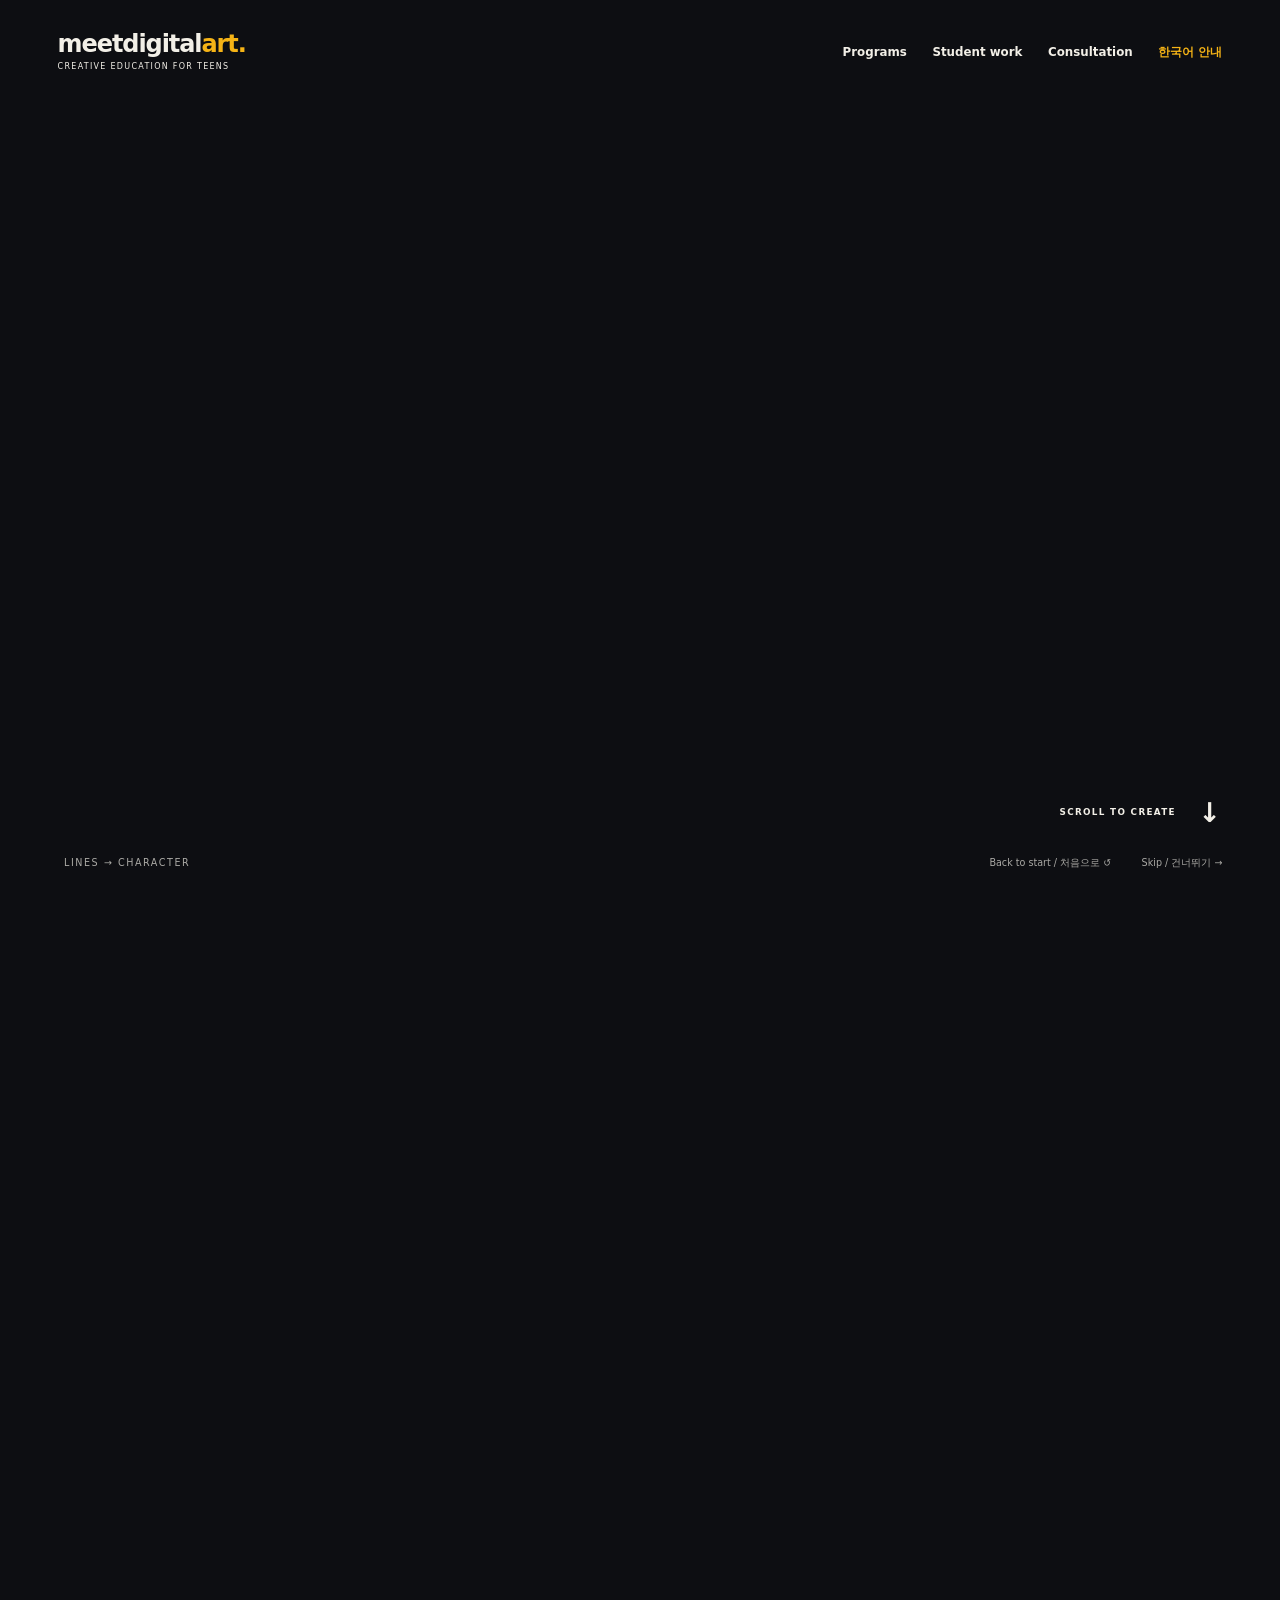
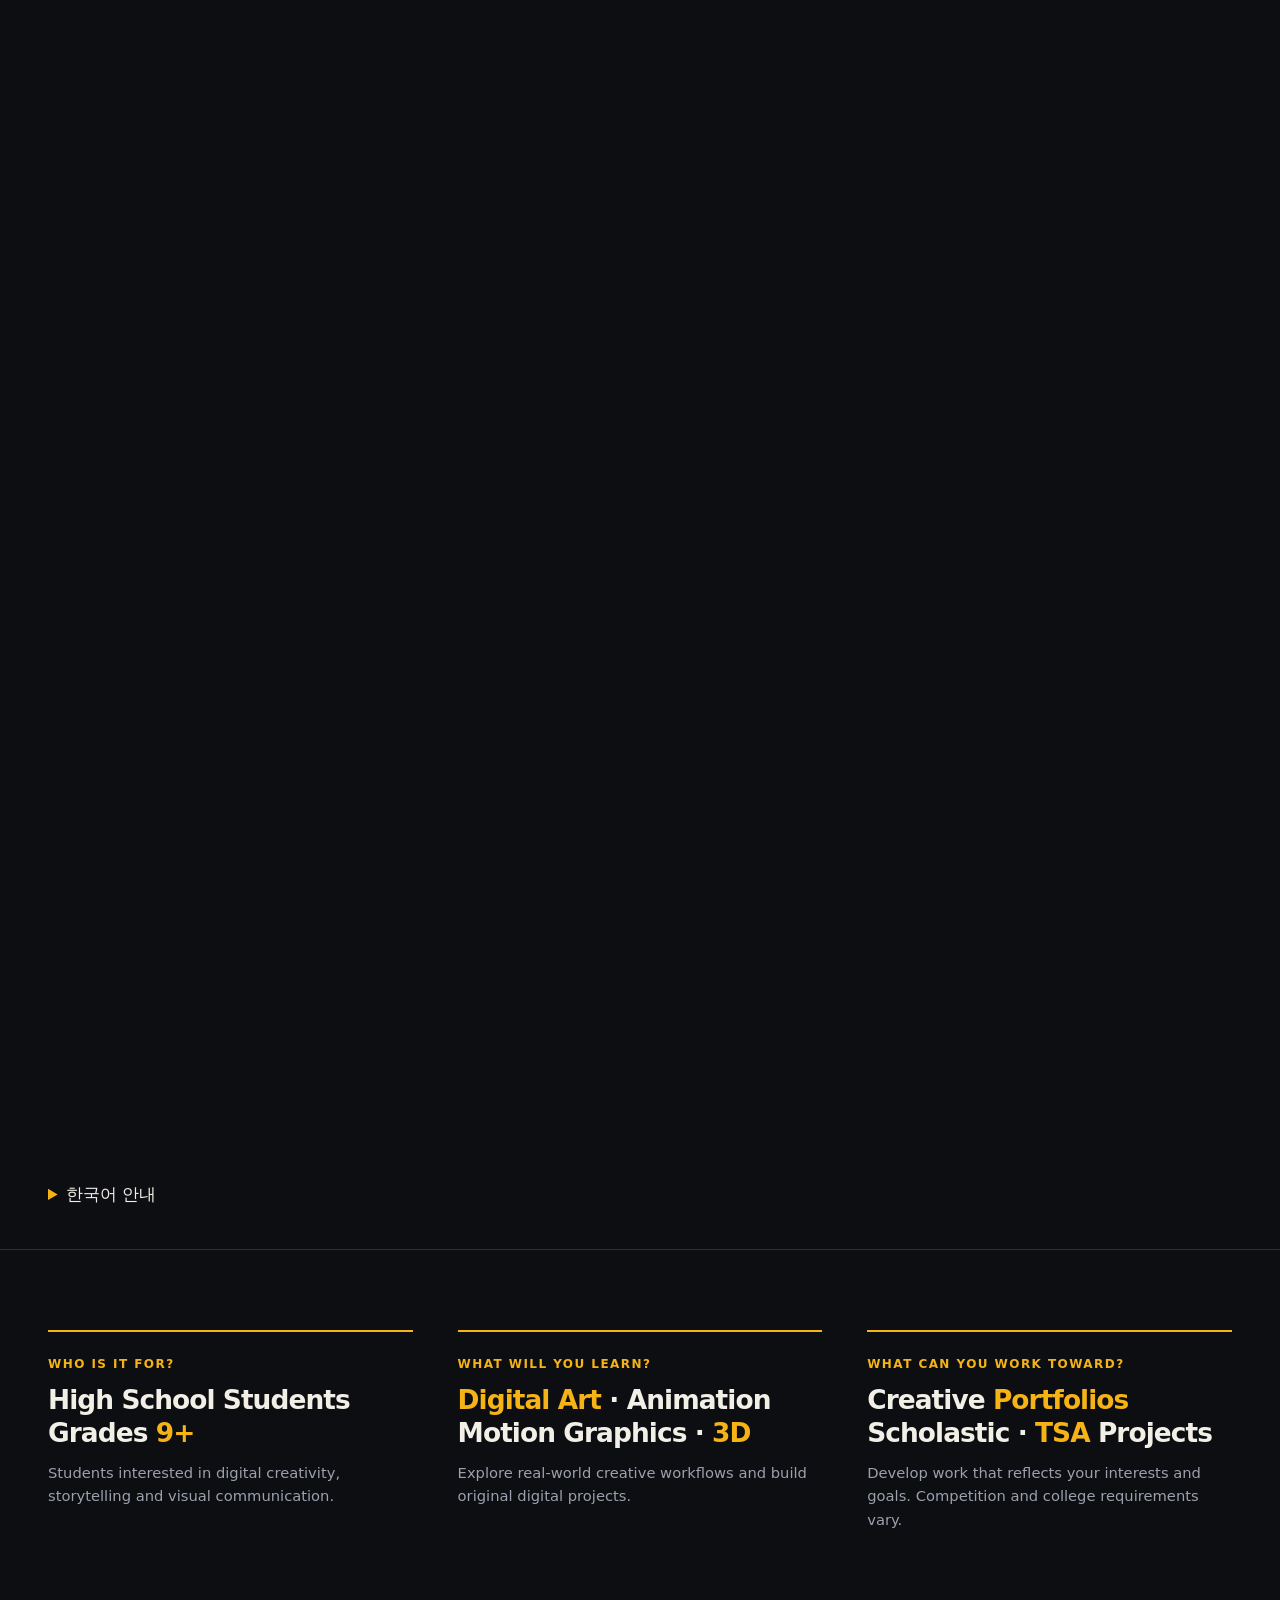
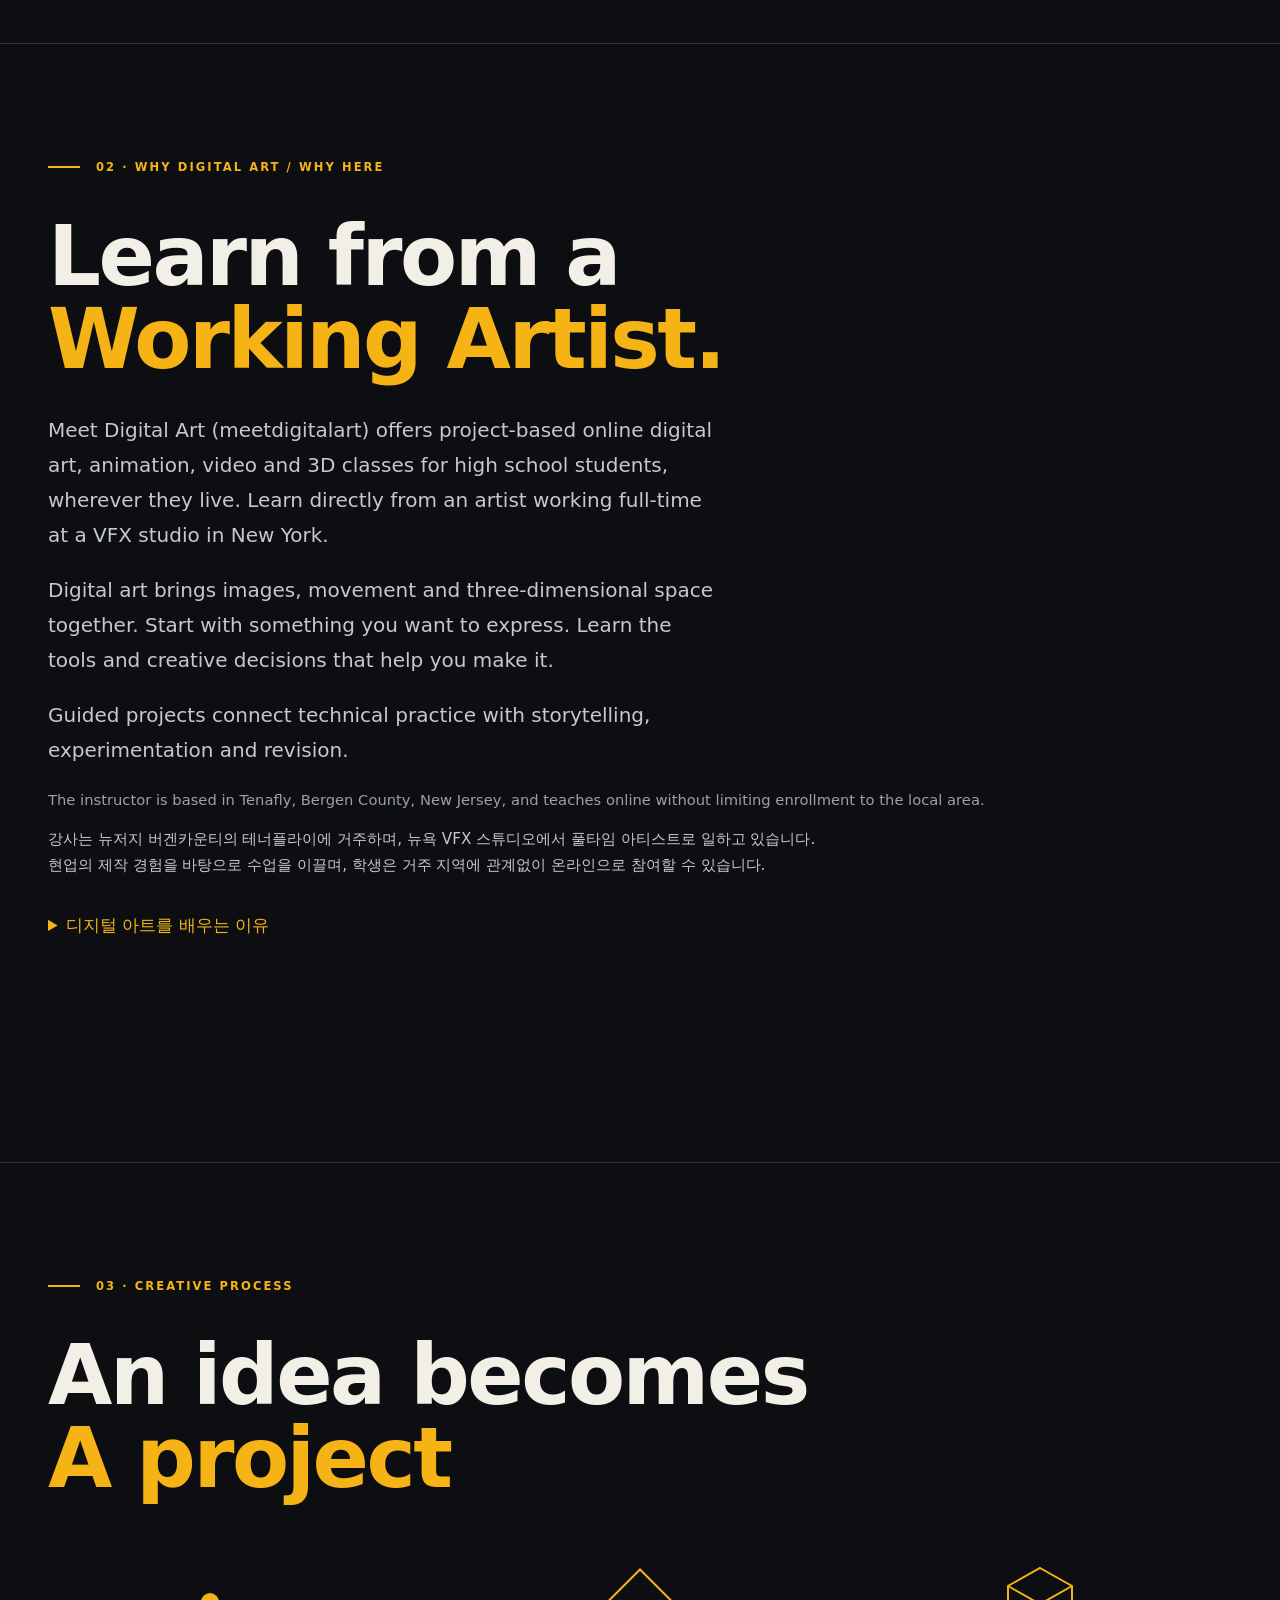
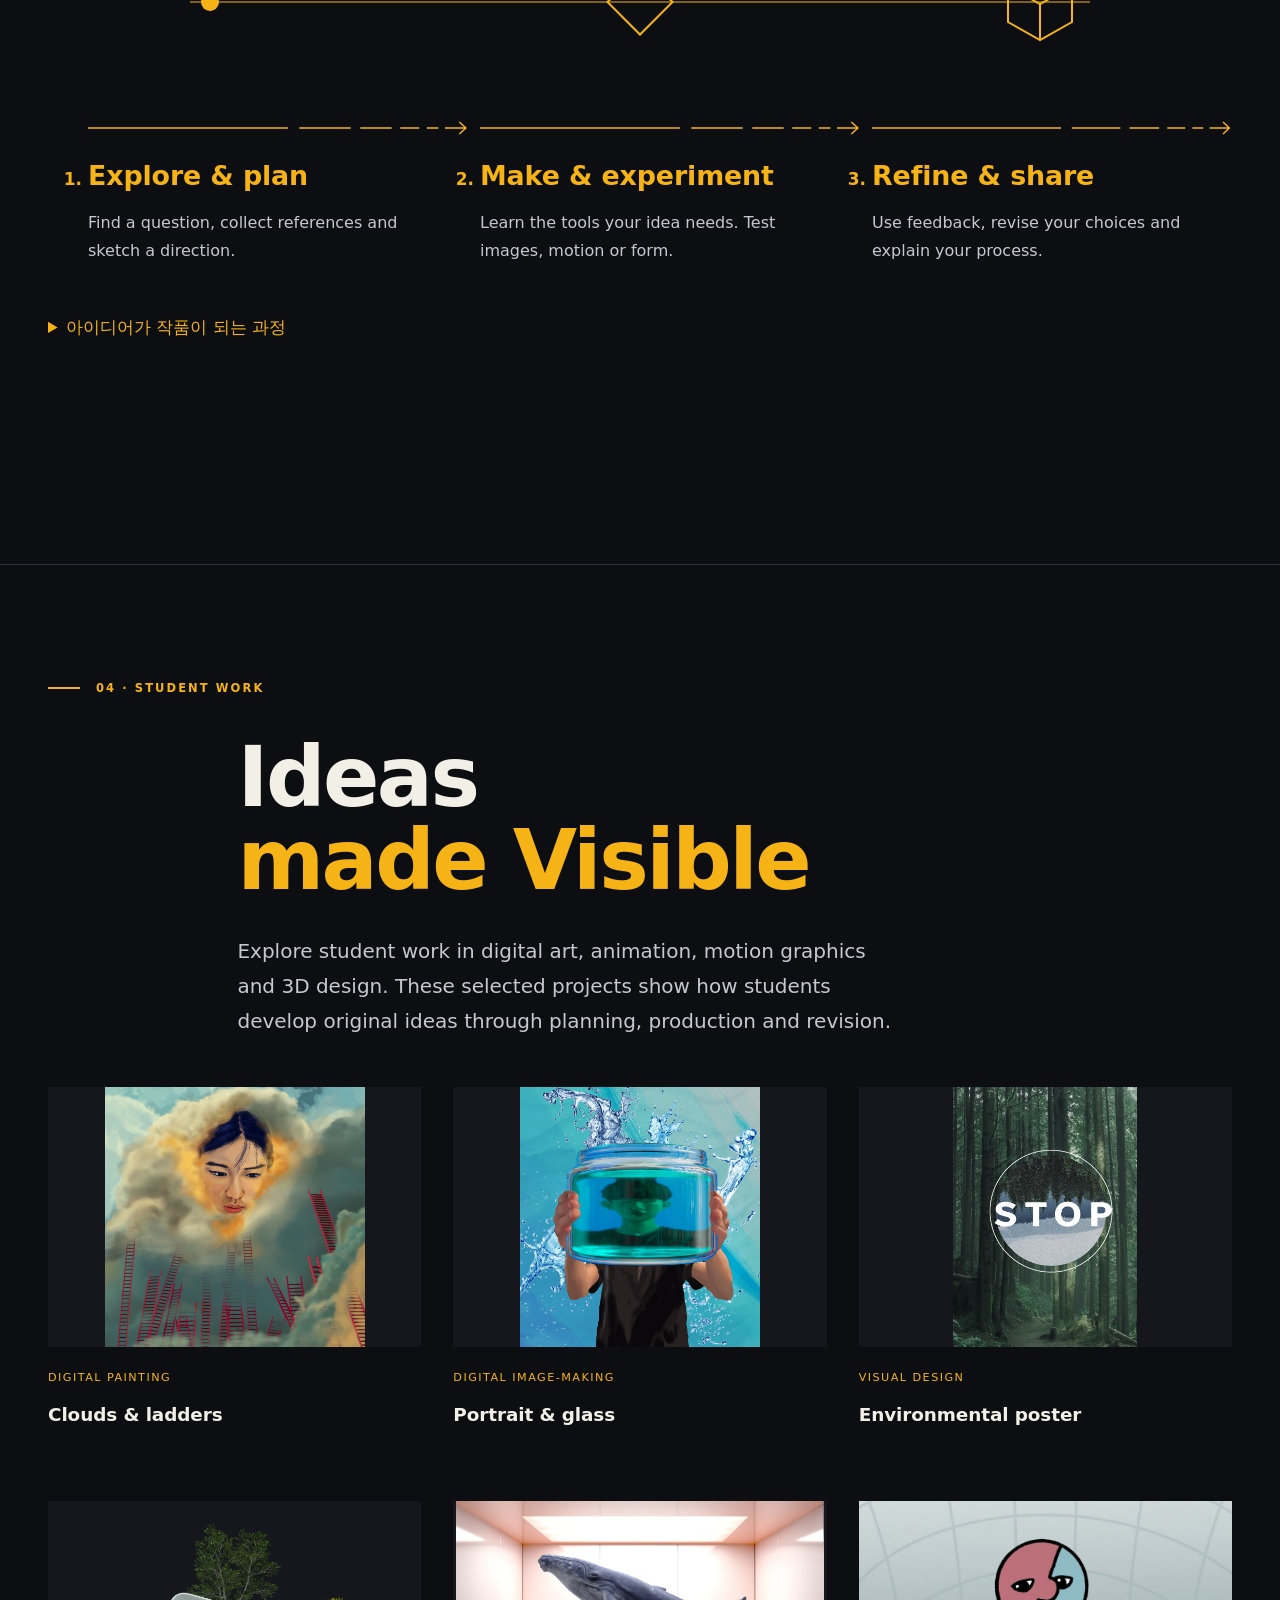
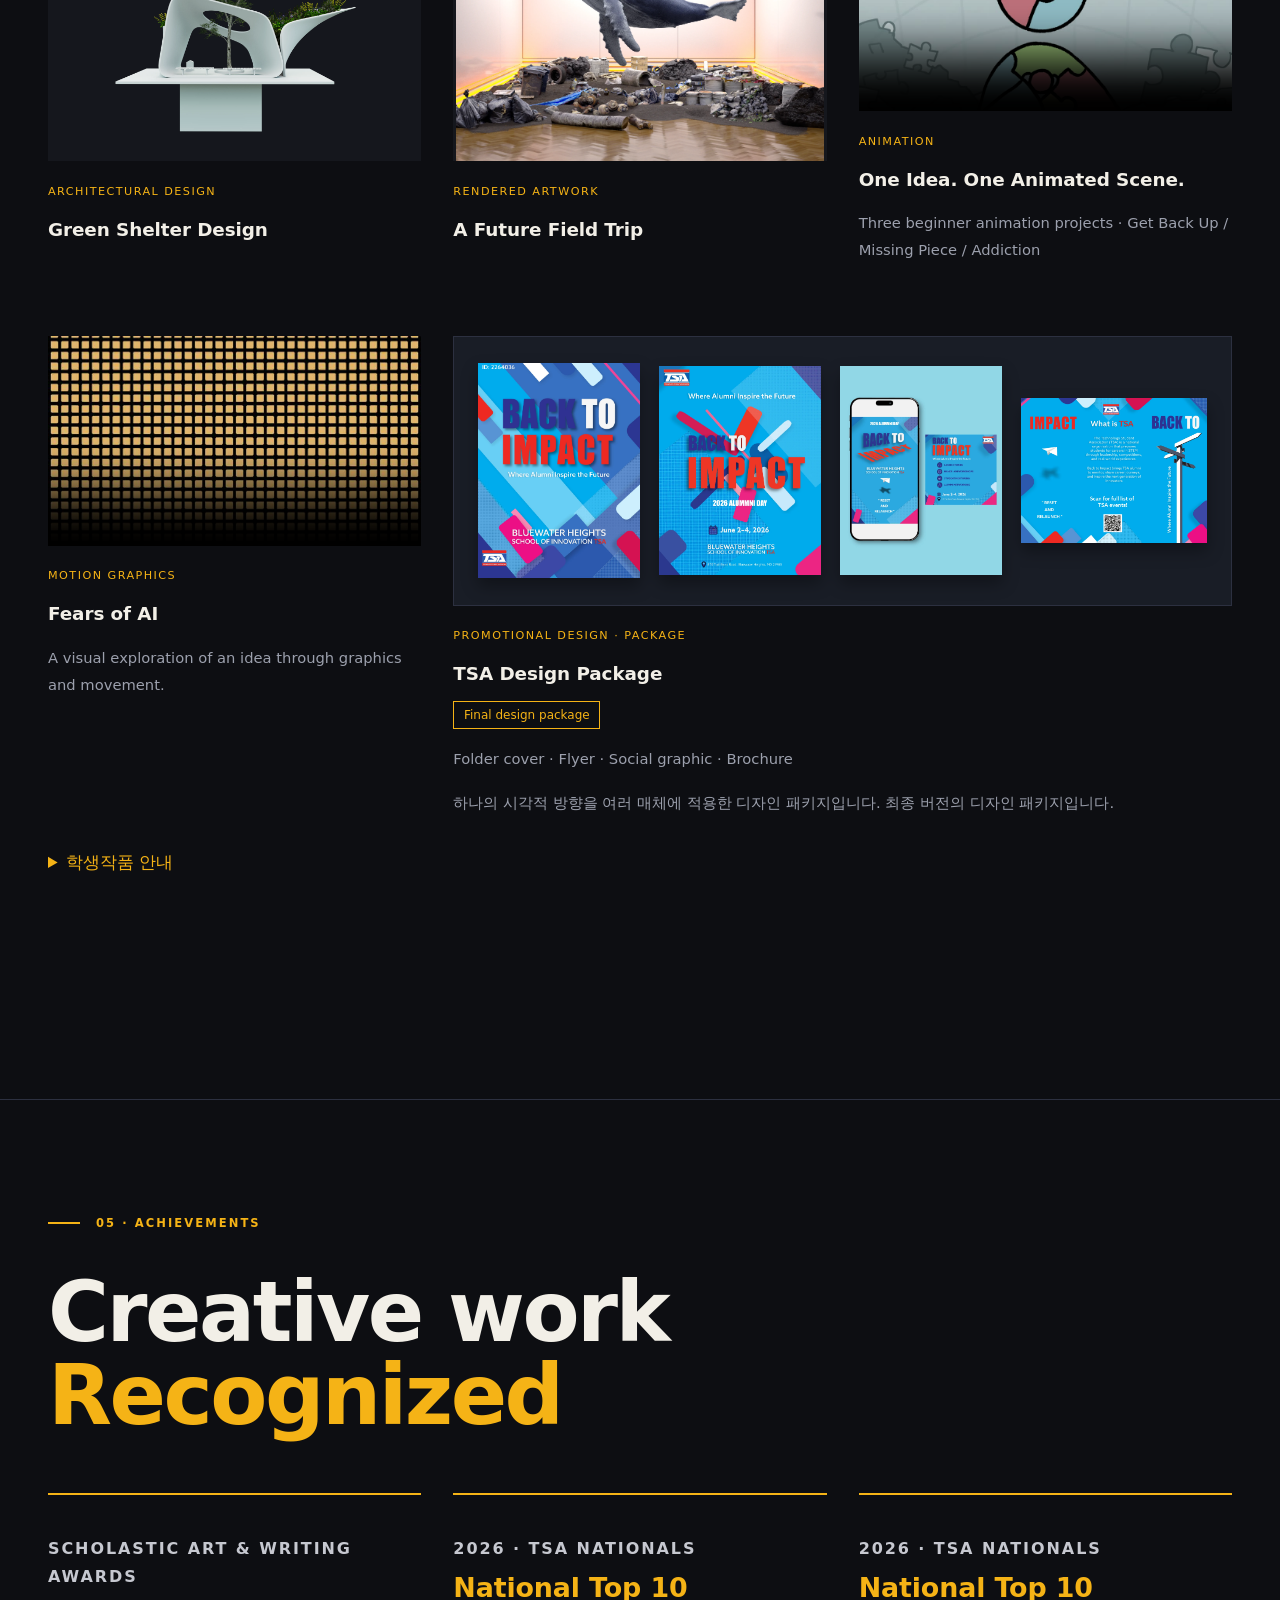
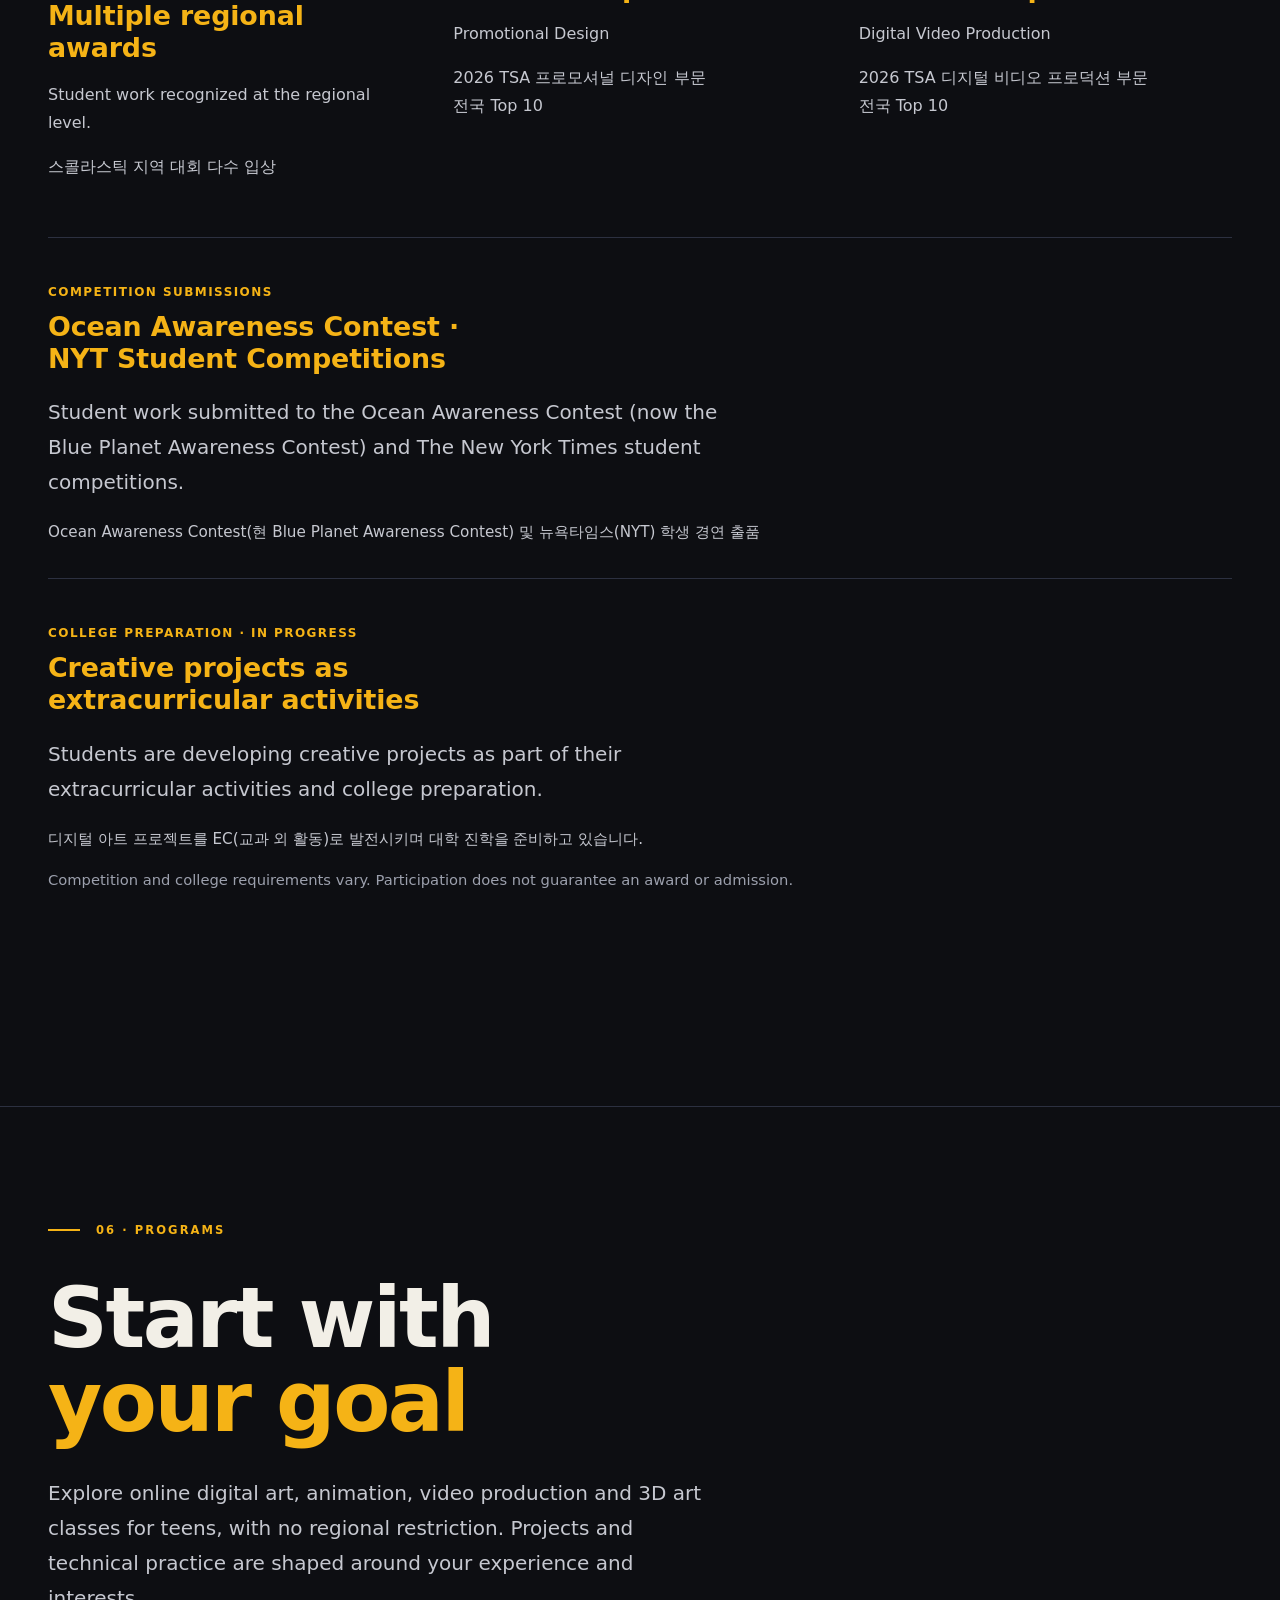
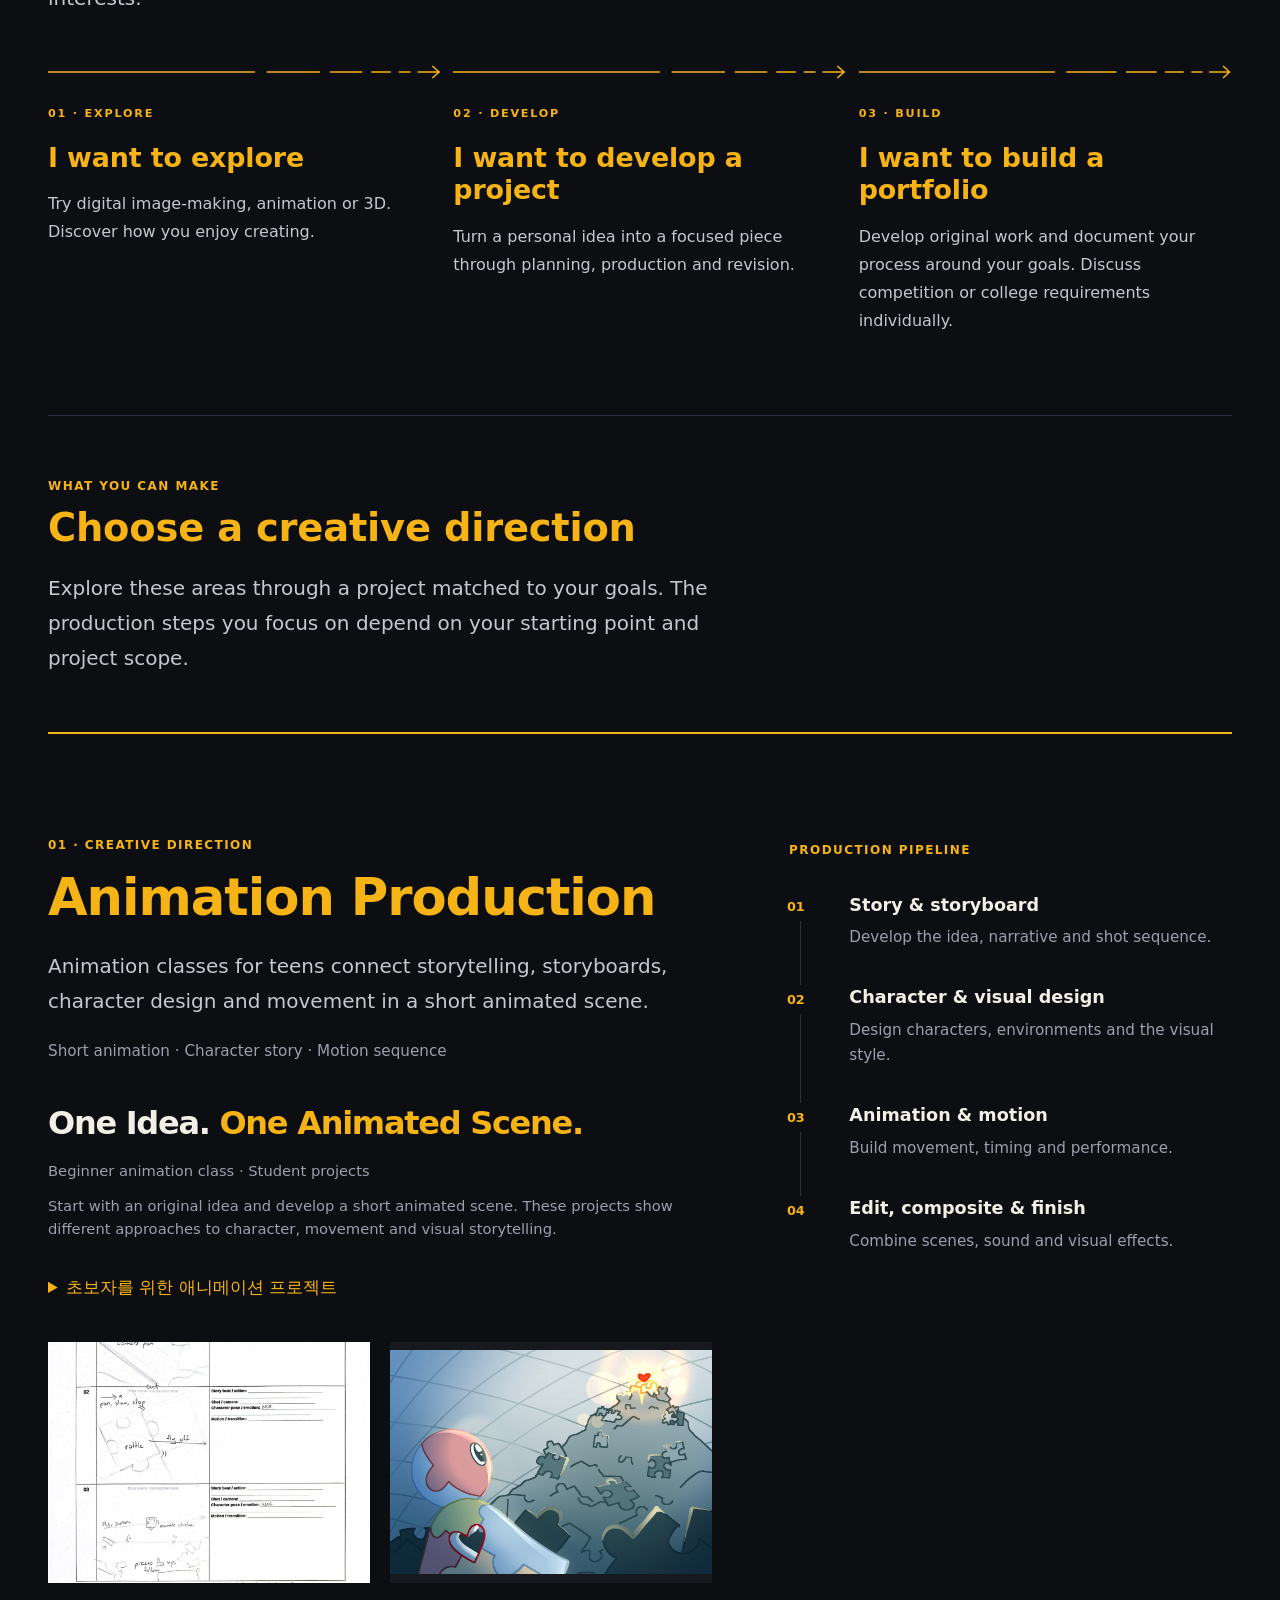
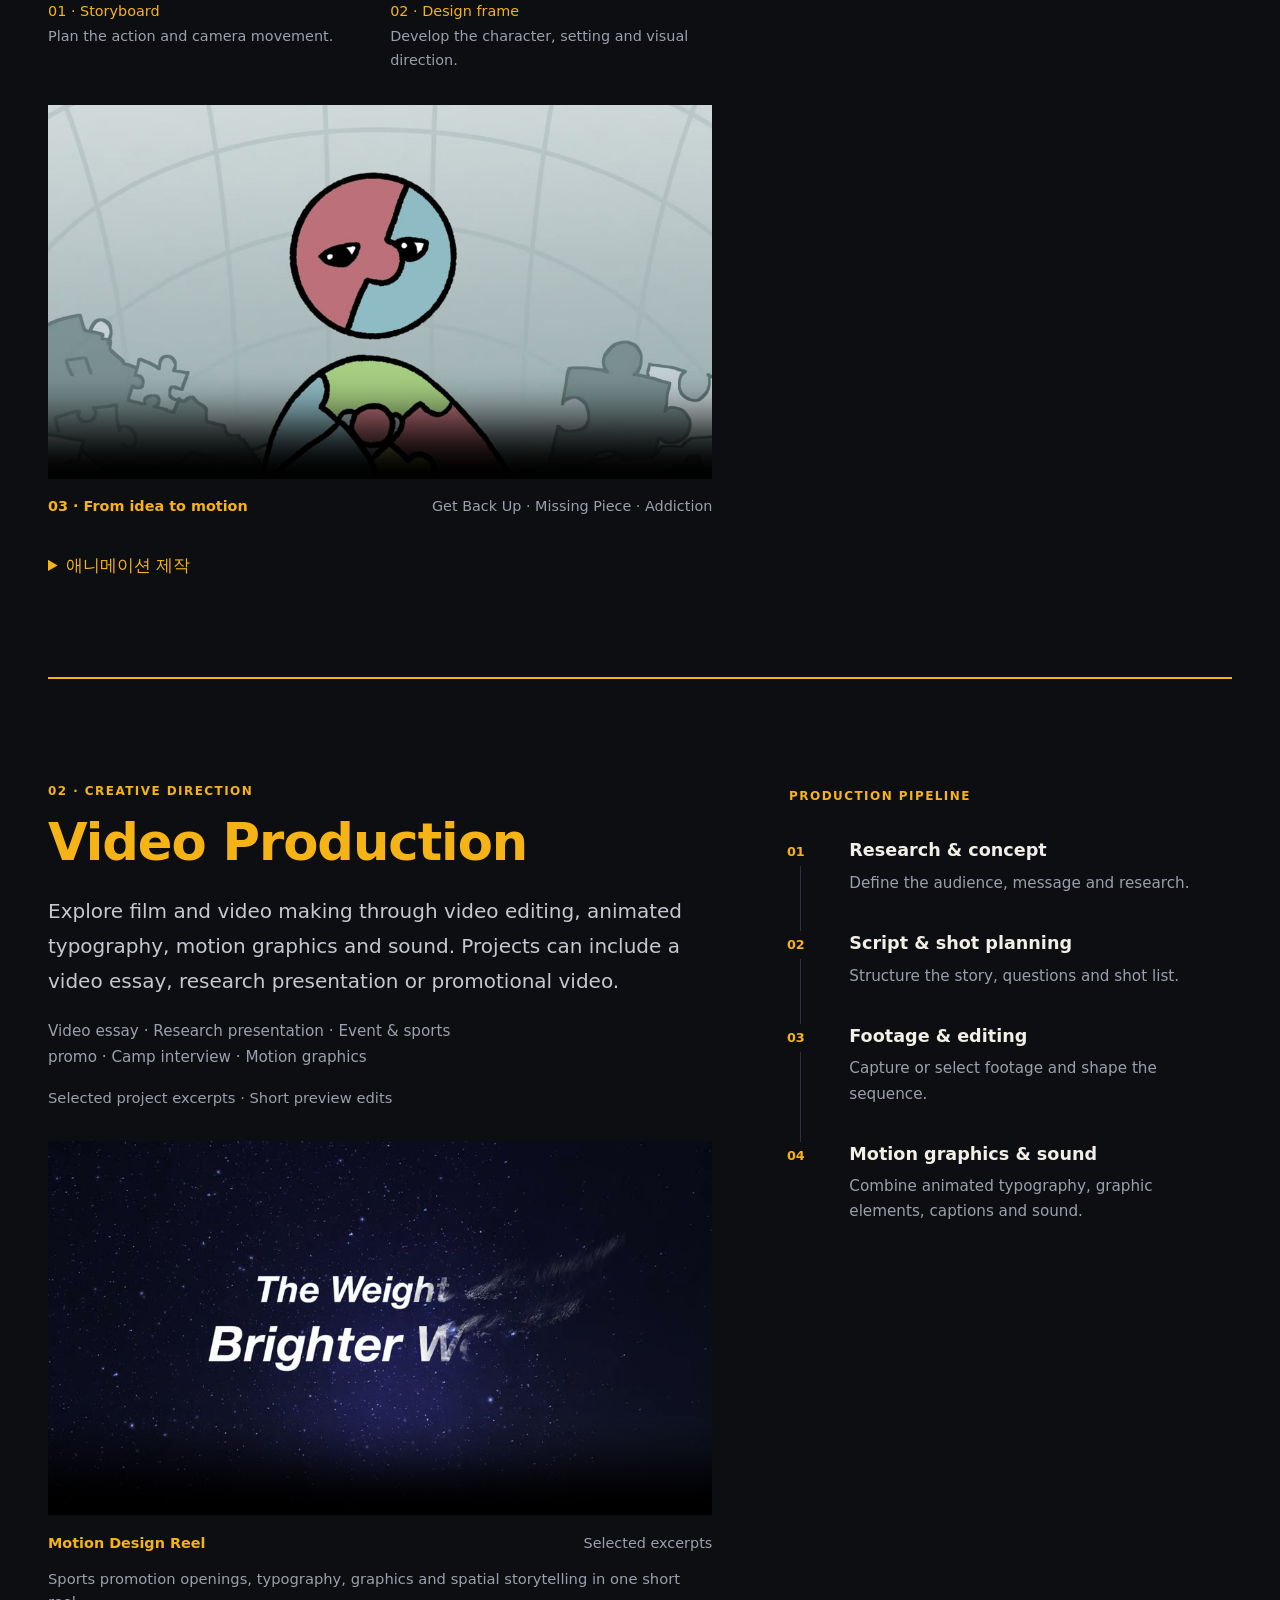
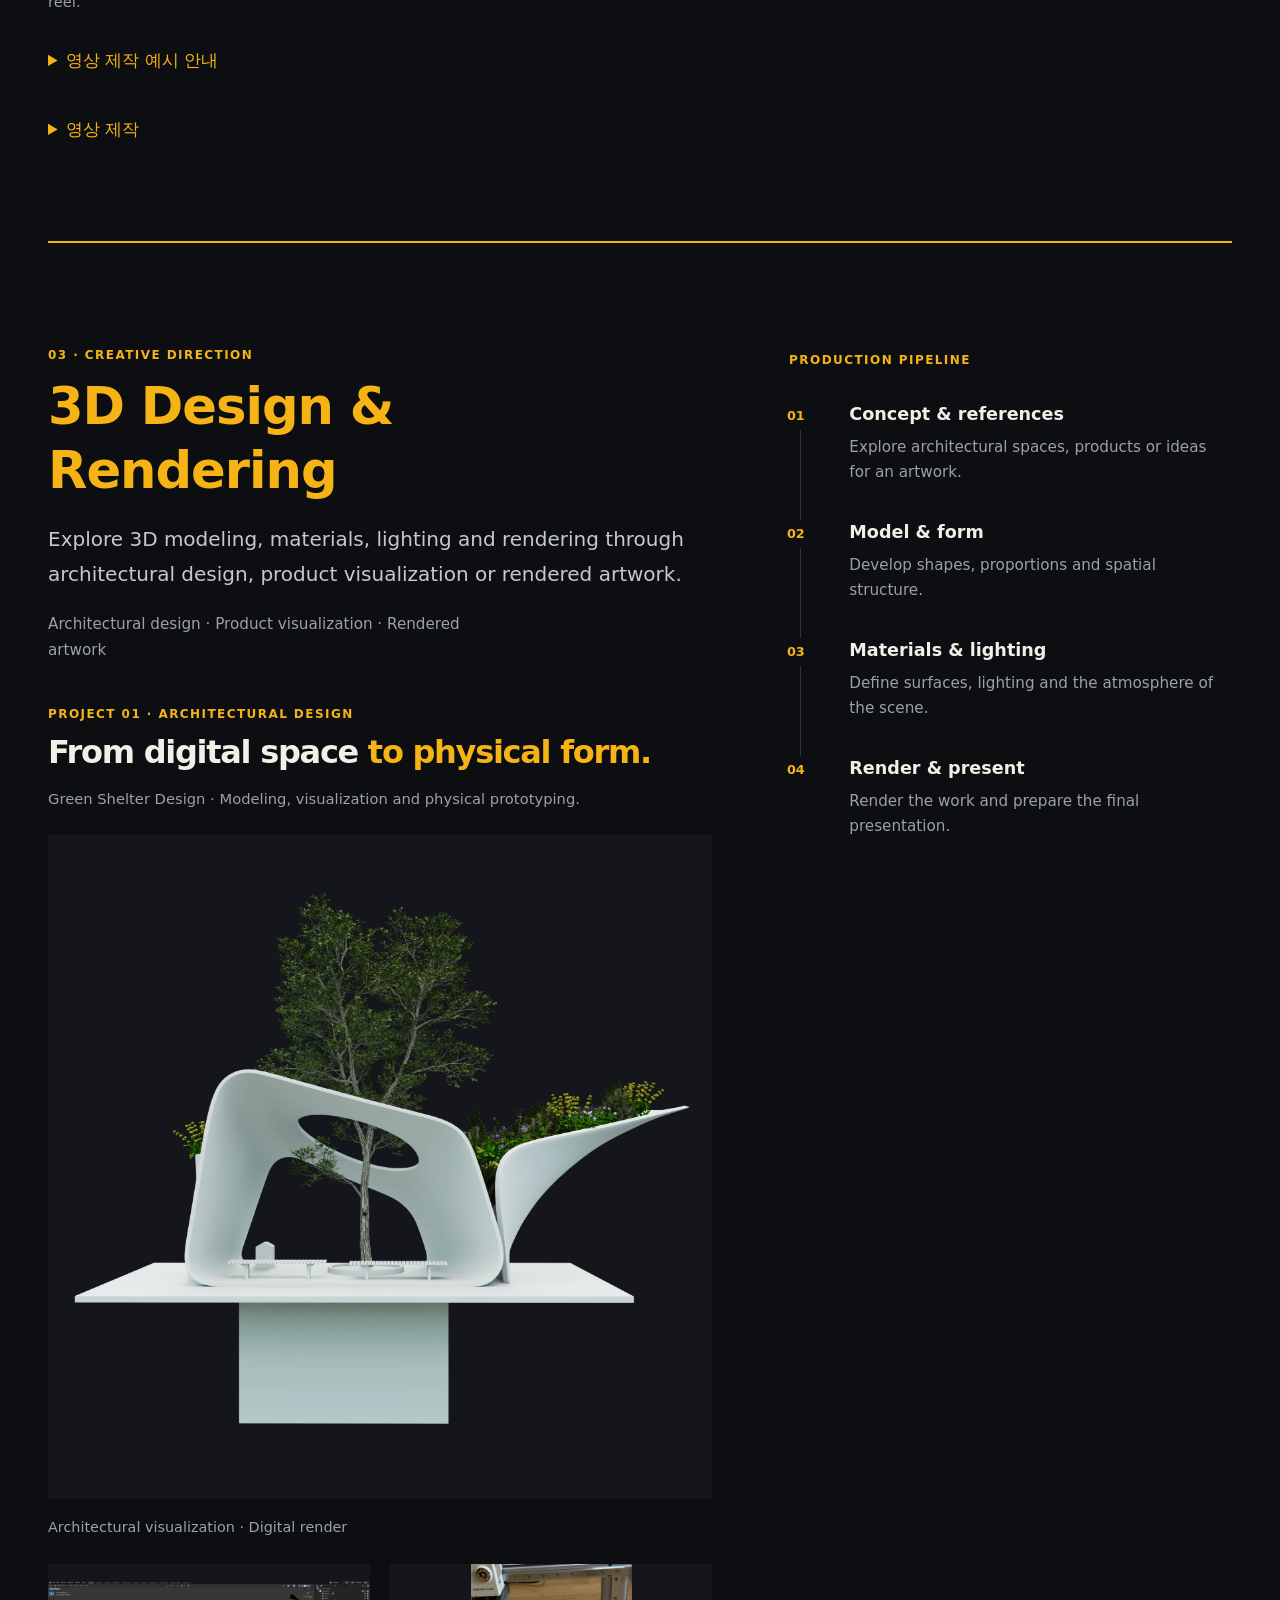
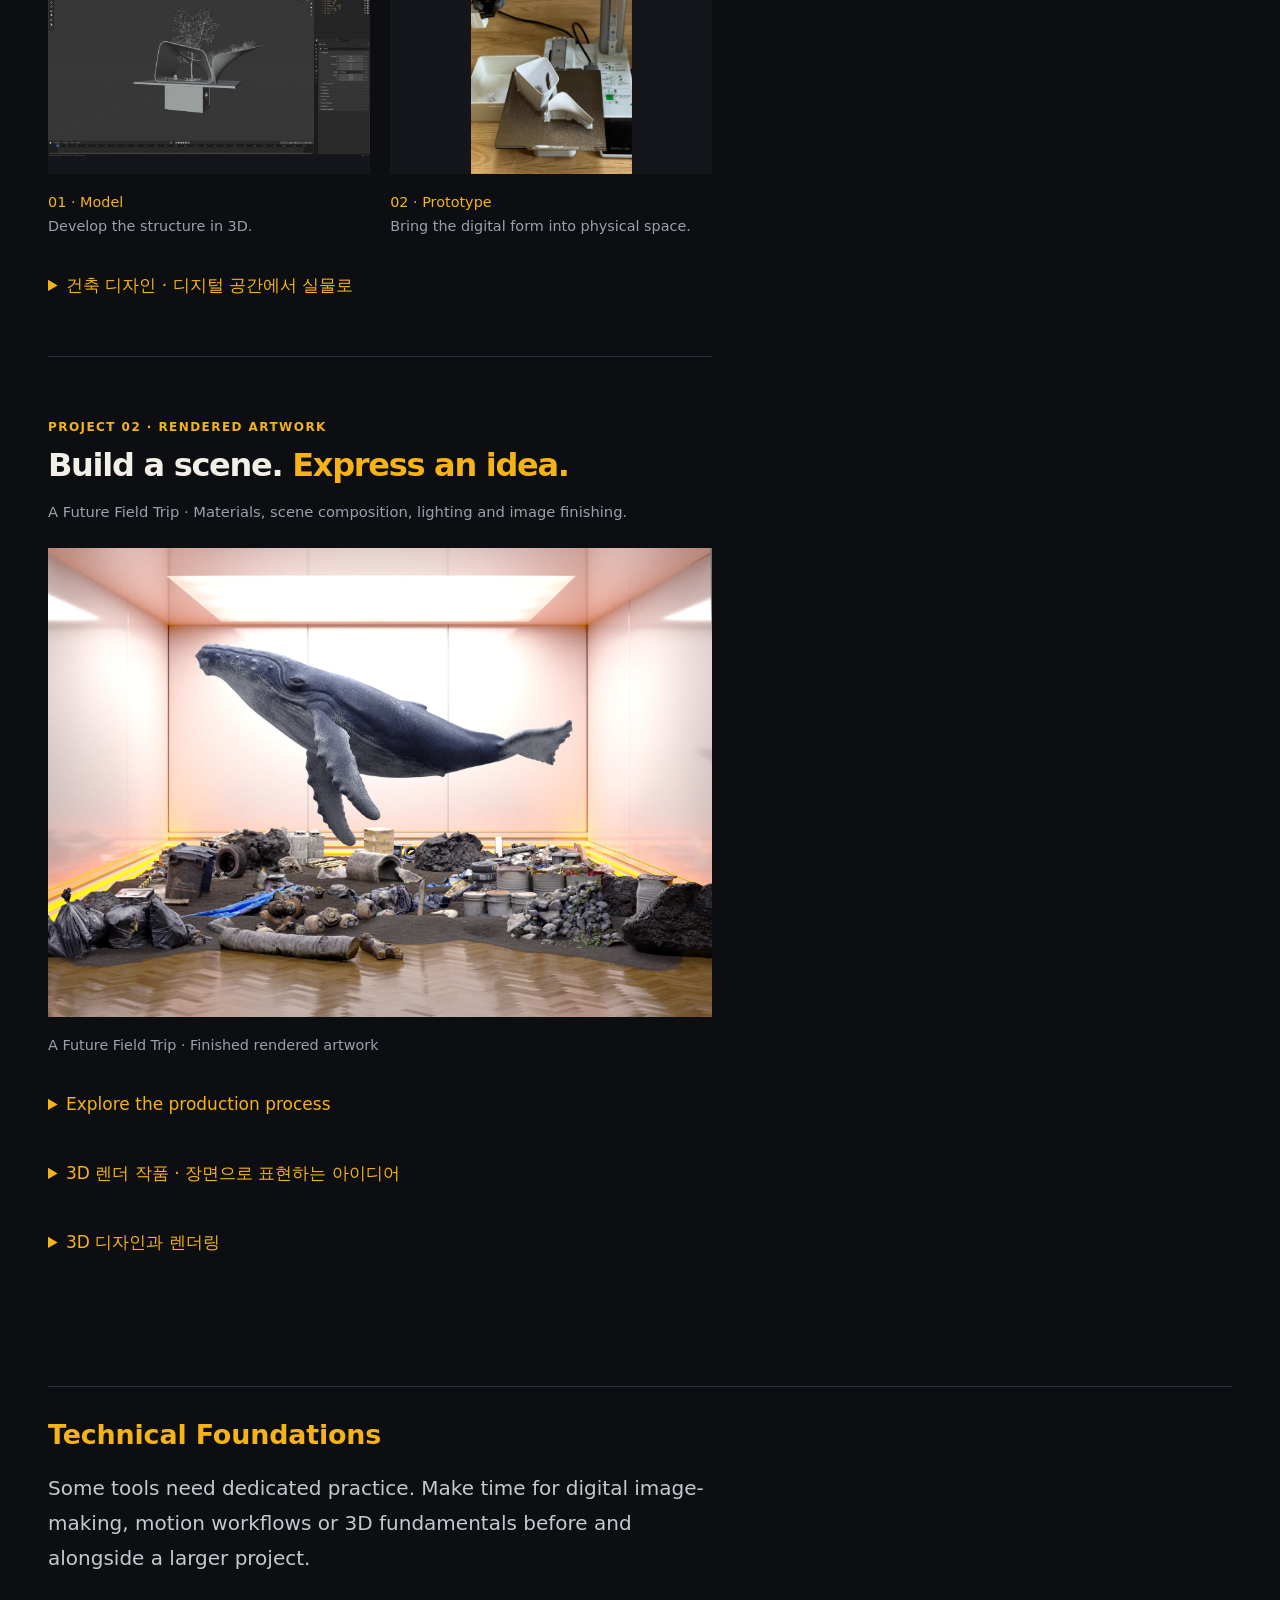
==== commit c0512b19: "Clarify worldwide online classes and New York VFX artist instruction" ====
--- a/sequence-hero-preview.html
+++ b/sequence-hero-preview.html
@@ -13,21 +13,21 @@
   <link rel="apple-touch-icon" href="/apple-touch-icon.png" sizes="180x180">
 
   <!-- Google SEO -->
-  <title>Meet Digital Art | Digital Art Classes in Bergen County, NJ</title>
-  <meta name="description" content="Project-based digital art classes, animation and 3D art for teens in Bergen County, NJ, including Tenafly, and online. Learn from a working artist.">
+  <title>Meet Digital Art | Online Digital Art Classes for Teens</title>
+  <meta name="description" content="Learn online from a full-time artist at a New York VFX studio. Project-based digital art, animation, video and 3D classes for high school students.">
   <meta name="robots" content="noindex, nofollow">
   <link rel="canonical" href="https://meetdigitalart.com/">
 
   <!-- Social sharing -->
   <meta property="og:type" content="website">
   <meta property="og:site_name" content="meetdigitalart">
-  <meta property="og:title" content="Meet Digital Art | Digital Art Classes in Bergen County, NJ">
-  <meta property="og:description" content="Project-based digital art classes, animation and 3D art for teens in Bergen County, NJ, including Tenafly, and online. Learn from a working artist.">
+  <meta property="og:title" content="Meet Digital Art | Online Digital Art Classes for Teens">
+  <meta property="og:description" content="Learn online from a full-time artist at a New York VFX studio. Project-based digital art, animation, video and 3D classes for high school students.">
   <meta property="og:url" content="https://meetdigitalart.com/">
 
   <meta name="twitter:card" content="summary">
-  <meta name="twitter:title" content="Meet Digital Art | Digital Art Classes in Bergen County, NJ">
-  <meta name="twitter:description" content="Project-based digital art classes, animation and 3D art for teens in Bergen County, NJ, including Tenafly, and online. Learn from a working artist.">
+  <meta name="twitter:title" content="Meet Digital Art | Online Digital Art Classes for Teens">
+  <meta name="twitter:description" content="Learn online from a full-time artist at a New York VFX studio. Project-based digital art, animation, video and 3D classes for high school students.">
 
   <script type="application/ld+json">
 {
@@ -530,7 +530,7 @@
         </div>
       </section>
 
-      <div class="wrap sequence-korean" id="korean" lang="ko"><details><summary>한국어 안내</summary><p>Meet Digital Art(meetdigitalart)는 뉴저지 버겐카운티와 테너플라이 지역을 포함한 9–12학년 학생을 위한 디지털 아트 온라인 수업을 제공합니다. 애니메이션, 비디오 에세이와 영상 제작·편집, 모션 그래픽, 3D 모델링과 렌더링을 프로젝트로 연결합니다. 창작 포트폴리오와 학교 활동, 경연 프로젝트도 목표에 맞게 상담할 수 있습니다.</p></details></div>
+      <div class="wrap sequence-korean" id="korean" lang="ko"><details><summary>한국어 안내</summary><p>Meet Digital Art(meetdigitalart)는 지역에 제한 없이 참여할 수 있는 9–12학년 대상 온라인 디지털 아트 수업입니다. 뉴욕 VFX 스튜디오에서 풀타임 아티스트로 일하는 강사와 함께, 각자의 관심과 경험에 맞춰 아이디어를 작품으로 발전시킵니다.</p></details></div>
       <!-- Program Overview -->
       <section id="site-content" class="overview wrap"
                aria-label="Class Overview">
@@ -588,9 +588,11 @@
 
       <section class="chapter wrap" id="why" aria-labelledby="why-title">
         <p class="eyebrow">02 · Why digital art / Why here</p><h1 id="why-title">Learn from a <span class="accent">Working Artist.</span></h1>
-        <p class="intro">Meet Digital Art (meetdigitalart) offers project-based digital art, animation, and 3D education in Bergen County, New Jersey, guided by a working professional artist.</p>
+        <p class="intro">Meet Digital Art (meetdigitalart) offers project-based online digital art, animation, video and 3D classes for high school students, wherever they live. Learn directly from an artist working full-time at a VFX studio in New York.</p>
         <p class="intro">Digital art brings images, movement and three-dimensional space together. Start with something you want to express. Learn the tools and creative decisions that help you make it.</p>
         <p class="intro">Guided projects connect technical practice with storytelling, experimentation and revision.</p>
+        <p class="detail">The instructor is based in Tenafly, Bergen County, New Jersey, and teaches online without limiting enrollment to the local area.</p>
+        <p class="ko" lang="ko">강사는 뉴저지 버겐카운티의 테너플라이에 거주하며, 뉴욕 VFX 스튜디오에서 풀타임 아티스트로 일하고 있습니다. 현업의 제작 경험을 바탕으로 수업을 이끌며, 학생은 거주 지역에 관계없이 온라인으로 참여할 수 있습니다.</p>
         <details lang="ko"><summary>디지털 아트를 배우는 이유</summary><p class="ko">그림, 움직임, 3D 공간을 통해 생각을 표현합니다. 목표에 맞는 프로젝트와 도구를 선택하고, 피드백과 수정을 거쳐 자신만의 작업으로 발전시킵니다.</p></details>
       </section>
       <section class="chapter wrap" id="creative-process" aria-labelledby="process-title">
@@ -635,7 +637,7 @@
         <p class="detail">Competition and college requirements vary. Participation does not guarantee an award or admission.</p>
       </section>
       <section class="chapter wrap" id="programs" aria-labelledby="program-title">
-        <p class="eyebrow">06 · Programs</p><h2 id="program-title">Start with <span class="accent">your goal</span></h2><p class="intro">Explore digital art classes, animation classes and 3D art classes for teens in Bergen County, New Jersey, including Tenafly, and online. Projects and technical practice are shaped around your experience and interests.</p>
+        <p class="eyebrow">06 · Programs</p><h2 id="program-title">Start with <span class="accent">your goal</span></h2><p class="intro">Explore online digital art, animation, video production and 3D art classes for teens, with no regional restriction. Projects and technical practice are shaped around your experience and interests.</p>
         <div class="grid goal-sequence" aria-label="Explore, develop a project, build a portfolio">
           <article><svg class="step-connector" viewBox="0 0 400 20" preserveAspectRatio="none" aria-hidden="true"><path d="M0 10H210 M222 10H276 M286 10H319 M328 10H348 M356 10H368 M375 10H397 M390 4L397 10L390 16" fill="none" stroke="currentColor" stroke-width="1.5" vector-effect="non-scaling-stroke"/></svg><span class="step-label">01 · Explore</span><h3>I want to explore</h3><p>Try digital image-making, animation or 3D. Discover how you enjoy creating.</p></article>
           <article><svg class="step-connector" viewBox="0 0 400 20" preserveAspectRatio="none" aria-hidden="true"><path d="M0 10H210 M222 10H276 M286 10H319 M328 10H348 M356 10H368 M375 10H397 M390 4L397 10L390 16" fill="none" stroke="currentColor" stroke-width="1.5" vector-effect="non-scaling-stroke"/></svg><span class="step-label">02 · Develop</span><h3>I want to develop a project</h3><p>Turn a personal idea into a focused piece through planning, production and revision.</p></article>
@@ -705,6 +707,7 @@
         <details class="program-faq" aria-labelledby="class-faq-title" style="margin-top:3rem;border-top:1px solid var(--line);padding-top:1rem">
           <summary id="class-faq-title" class="faq-heading">FAQ</summary>
           <div class="faq-questions">
+            <details><summary>Who teaches the classes?<span lang="ko">누가 수업을 가르치나요?</span></summary><p>The instructor works full-time as an artist at a VFX studio in New York and brings current professional production experience into project-based teaching. The instructor lives in Tenafly, New Jersey; classes are taught online.</p><p class="ko" lang="ko">뉴욕 VFX 스튜디오에서 풀타임 아티스트로 일하는 강사가 현업의 제작 경험을 바탕으로 수업을 이끕니다. 강사의 거주지는 뉴저지 테너플라이이며, 수업은 지역 제한 없이 온라인으로 진행됩니다.</p></details>
             <details><summary>Who are these classes for?<span lang="ko">어떤 학생을 위한 수업인가요?</span></summary><p>Our digital art classes are for high school students in grades 9–12, including beginners and students developing original projects.</p><p class="ko" lang="ko">9–12학년 학생을 위한 프로젝트 중심의 온라인 디지털 아트 수업입니다. 처음 시작하는 학생부터 작품이나 포트폴리오를 준비하는 학생까지, 각자의 관심과 경험에 맞춰 배웁니다. 애니메이션, 영상 제작·편집, 모션 그래픽, 3D 디자인과 렌더링을 통해 자신의 아이디어를 작품으로 발전시킵니다.</p></details>
             <details><summary>What do students make in animation classes?<span lang="ko">애니메이션 수업에서는 무엇을 만드나요?</span></summary><p>Students develop a short animated scene through storytelling, storyboards, character design, movement and editing. Online animation projects are shaped around the student’s experience and interests.</p><p class="ko" lang="ko">스토리텔링, 스토리보드, 캐릭터 디자인, 움직임과 편집을 연결해 짧은 애니메이션 장면을 만듭니다. 온라인 수업의 프로젝트는 학생의 경험과 관심 분야에 맞춰 구성합니다.</p></details>
             <details><summary>Can students explore film, video essays and video editing?<span lang="ko">비디오 에세이와 영상 제작·편집도 배우나요?</span></summary><p>Film and video making projects can include a video essay, research presentation, interview, event video or sports promotion. Students combine footage, editing, animated typography, motion graphics and sound to communicate a message.</p><p class="ko" lang="ko">영화·영상 제작 수업에서는 비디오 에세이, 리서치 발표 영상, 인터뷰, 행사·스포츠 홍보영상 등을 다룰 수 있습니다. 영상 편집과 모션 그래픽, 타이포그래피, 사운드로 메시지를 표현합니다.</p></details>
@@ -712,7 +715,7 @@
             <details><summary>How does 3D animation relate to modeling and rendering?<span lang="ko">3D 애니메이션은 모델링·렌더링과 어떻게 다른가요?</span></summary><p>3D modeling develops a form, rendering creates its final image, and 3D animation adds movement over time. Our current examples show architectural design and rendered artwork. If your goal is a 3D animation project, discuss its scope and suitability during consultation.</p><p class="ko" lang="ko">3D 모델링은 형태를 만들고, 렌더링은 이미지를 완성하며, 3D 애니메이션은 시간에 따른 움직임을 더하는 과정입니다. 3D 애니메이션 프로젝트가 목표라면 상담에서 범위와 진행 가능 여부를 확인합니다.</p></details>
             <details><summary>Can projects support a creative portfolio or school activities?<span lang="ko">포트폴리오와 학교 활동에도 연결할 수 있나요?</span></summary><p>Students can develop original work and document sketches, production decisions and revisions for a creative portfolio, school project or extracurricular activity. The goals and requirements are discussed individually.</p><p class="ko" lang="ko">창작 포트폴리오, 학교 프로젝트, 교과 외 활동(EC)을 위해 아이디어와 스케치, 제작 과정과 수정 내용을 기록하며 작품을 발전시킬 수 있습니다.</p></details>
             <details><summary>Can students develop projects for art or video competitions?<span lang="ko">미술·영상 경연 프로젝트도 준비할 수 있나요?</span></summary><p>Competition-focused projects may be discussed as an individual goal. Past work includes Scholastic Art &amp; Writing Awards recognition, TSA projects and student contest submissions. Competition categories, deadlines and requirements must be checked for each project.</p><p class="ko" lang="ko">미술·영상 공모전과 경연 출품을 목표로 하는 프로젝트도 상담할 수 있습니다. 스콜라스틱, TSA 등 기존 프로젝트 경험을 바탕으로 해당 연도의 분야·일정·요건을 개별적으로 확인합니다.</p></details>
-            <details><summary>Can students in Tenafly and Bergen County join online?<span lang="ko">뉴저지 버겐카운티·테너플라이에서도 온라인 수업이 가능한가요?</span></summary><p>Online digital art classes are available to high school students in Tenafly, Bergen County, New Jersey, and beyond. Use the consultation form to discuss your starting point and project goals.</p><p class="ko" lang="ko">뉴저지 버겐카운티와 테너플라이를 포함해 온라인으로 수업에 참여할 수 있습니다. 상담 양식이나 Instagram DM으로 관심 수업과 목표를 알려주세요.</p></details>
+            <details><summary>Where can students join the classes from?<span lang="ko">어디에서 수업에 참여할 수 있나요?</span></summary><p>All classes are online, so students can join without being limited to a particular region. Contact us to discuss class times and project goals.</p><p class="ko" lang="ko">모든 수업은 온라인으로 진행하므로 거주 지역에 관계없이 참여할 수 있습니다. 상담 양식이나 Instagram DM으로 수업 시간과 프로젝트 목표를 문의해 주세요.</p></details>
           </div>
         </details>
         <a class="text-link" href="#consultation">Discuss your goals →</a>
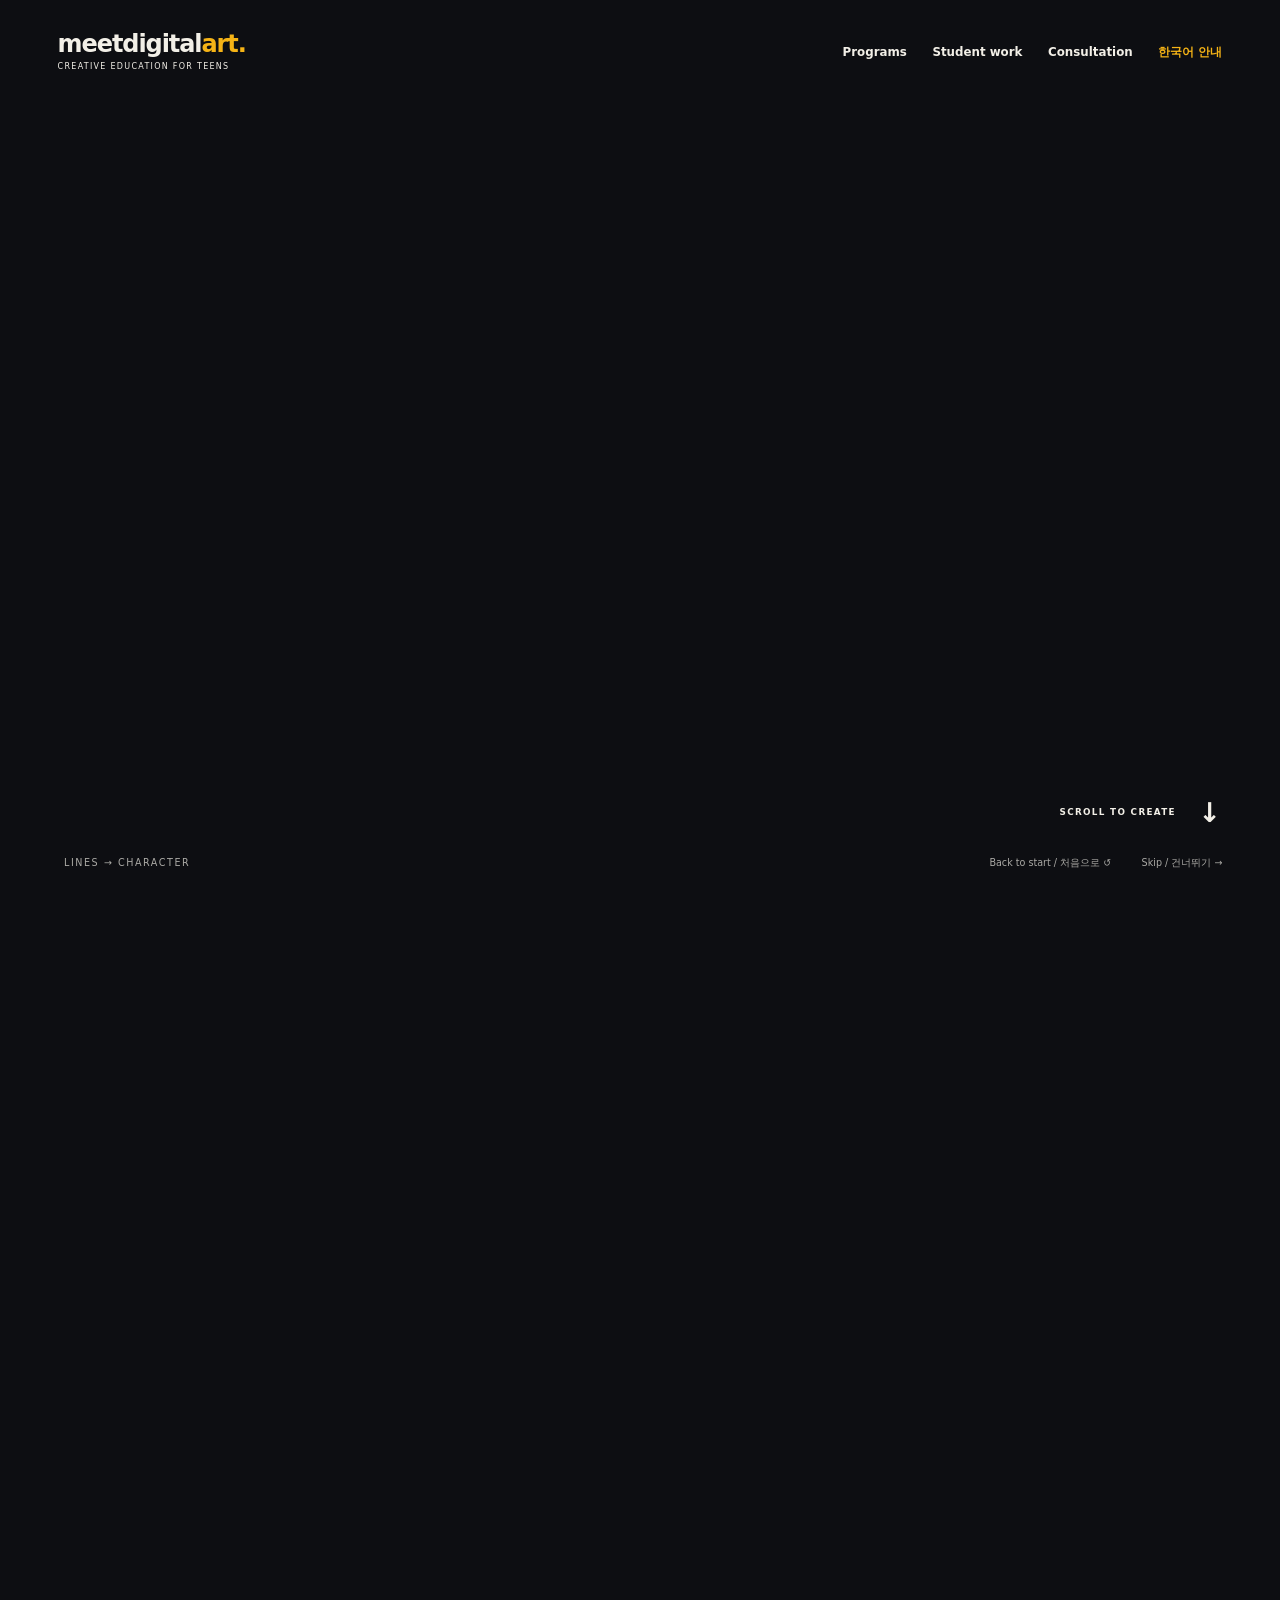
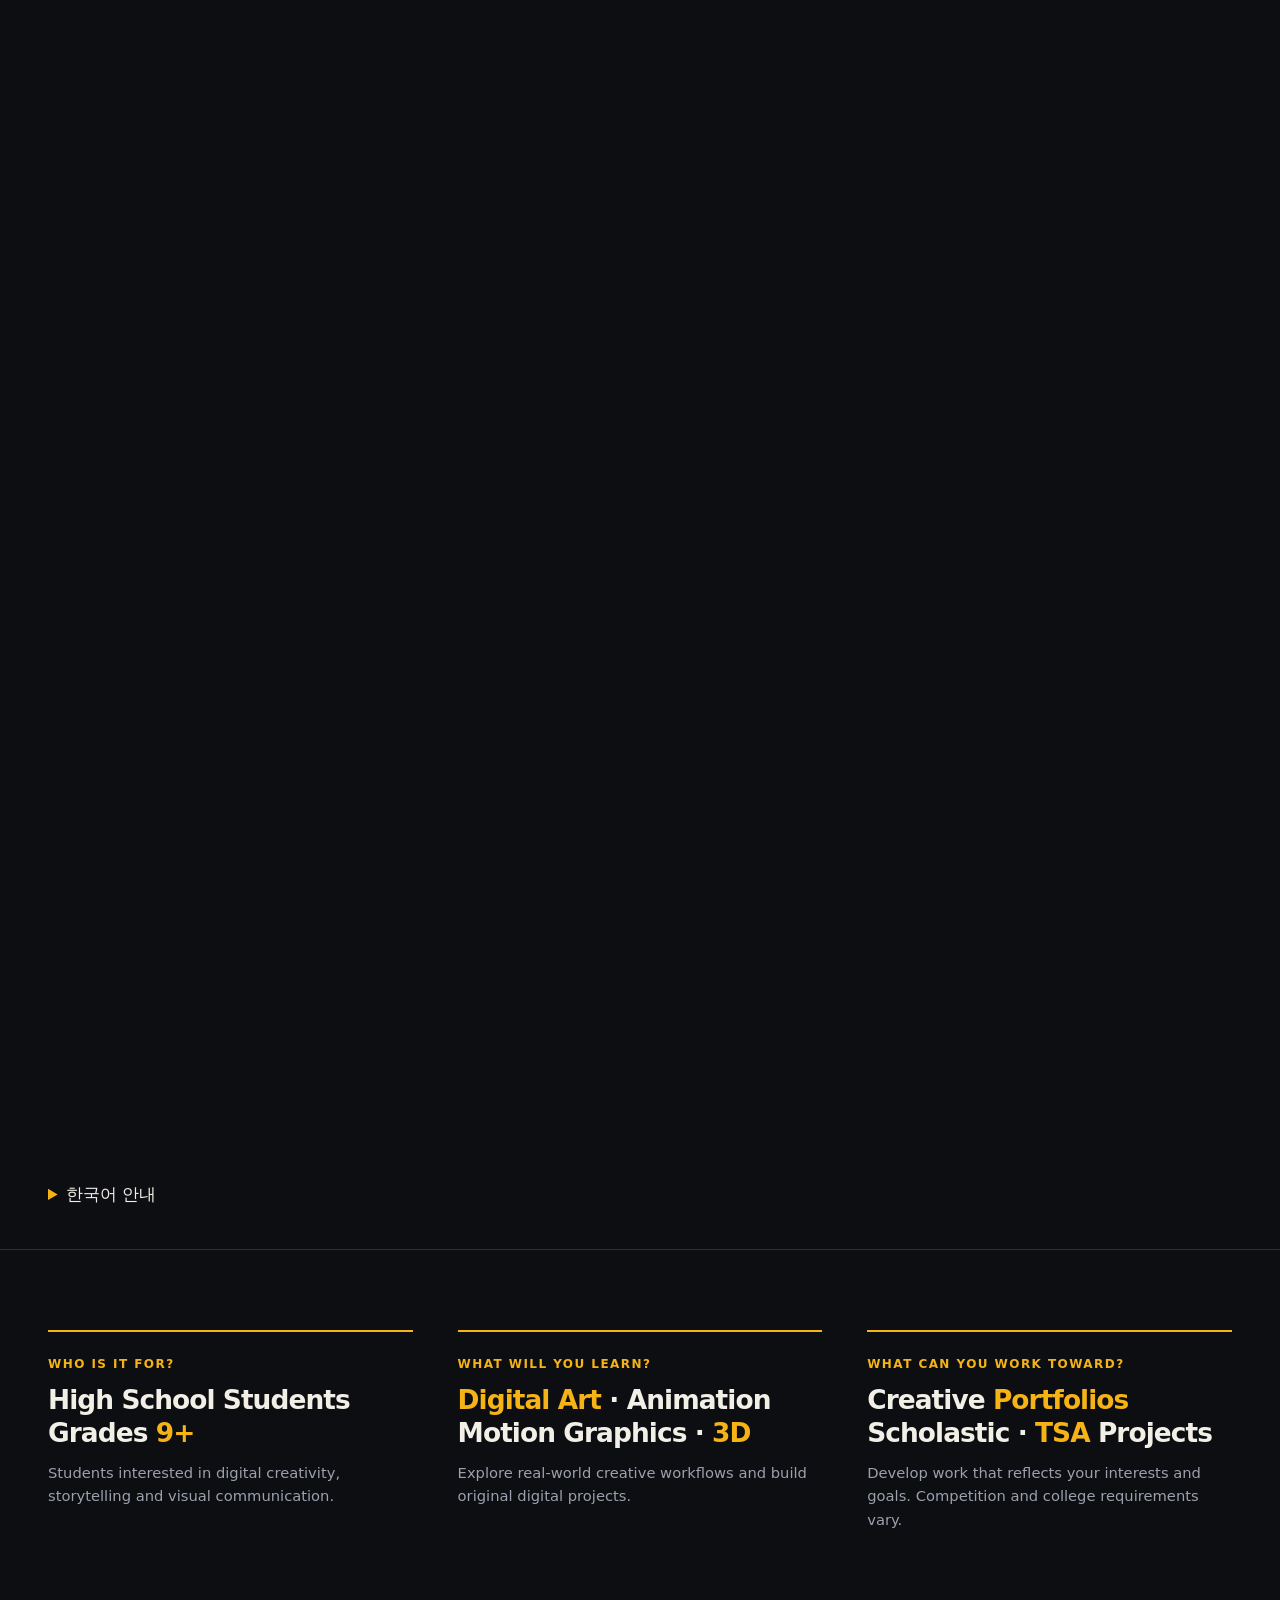
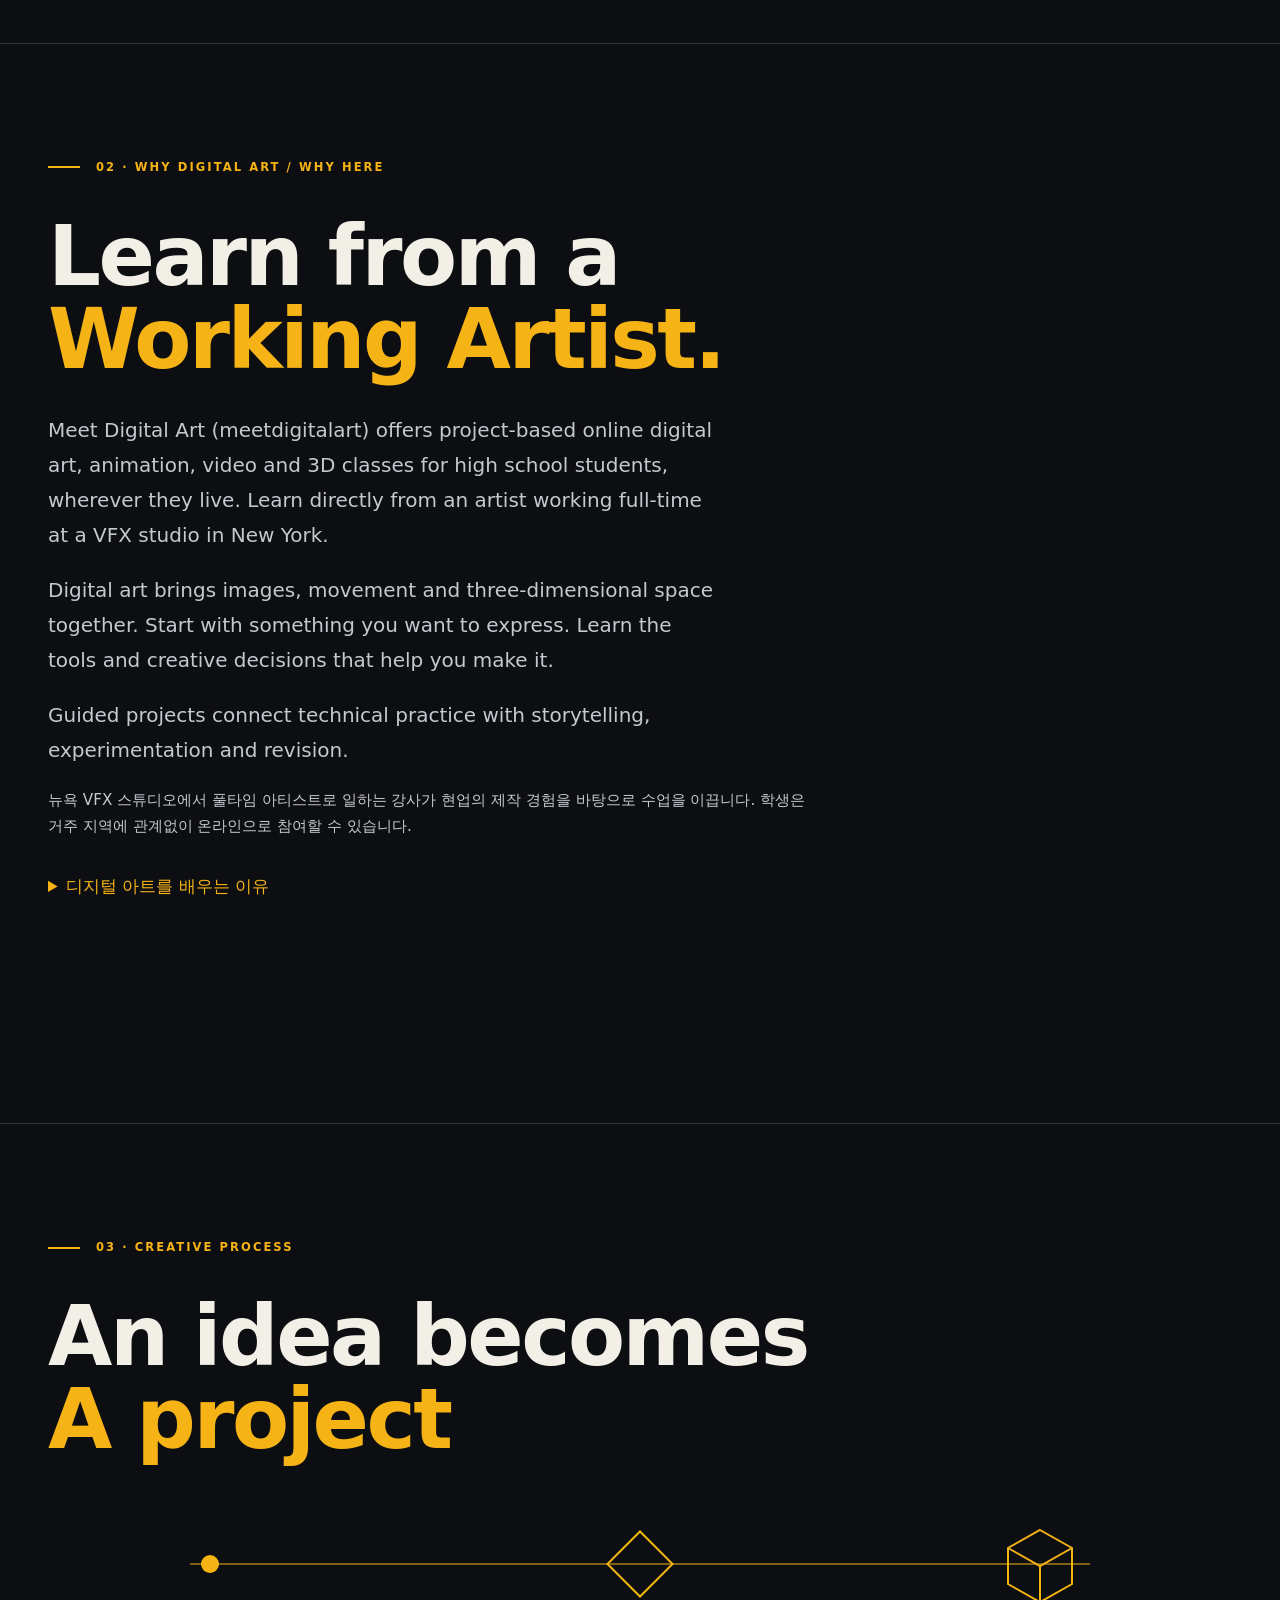
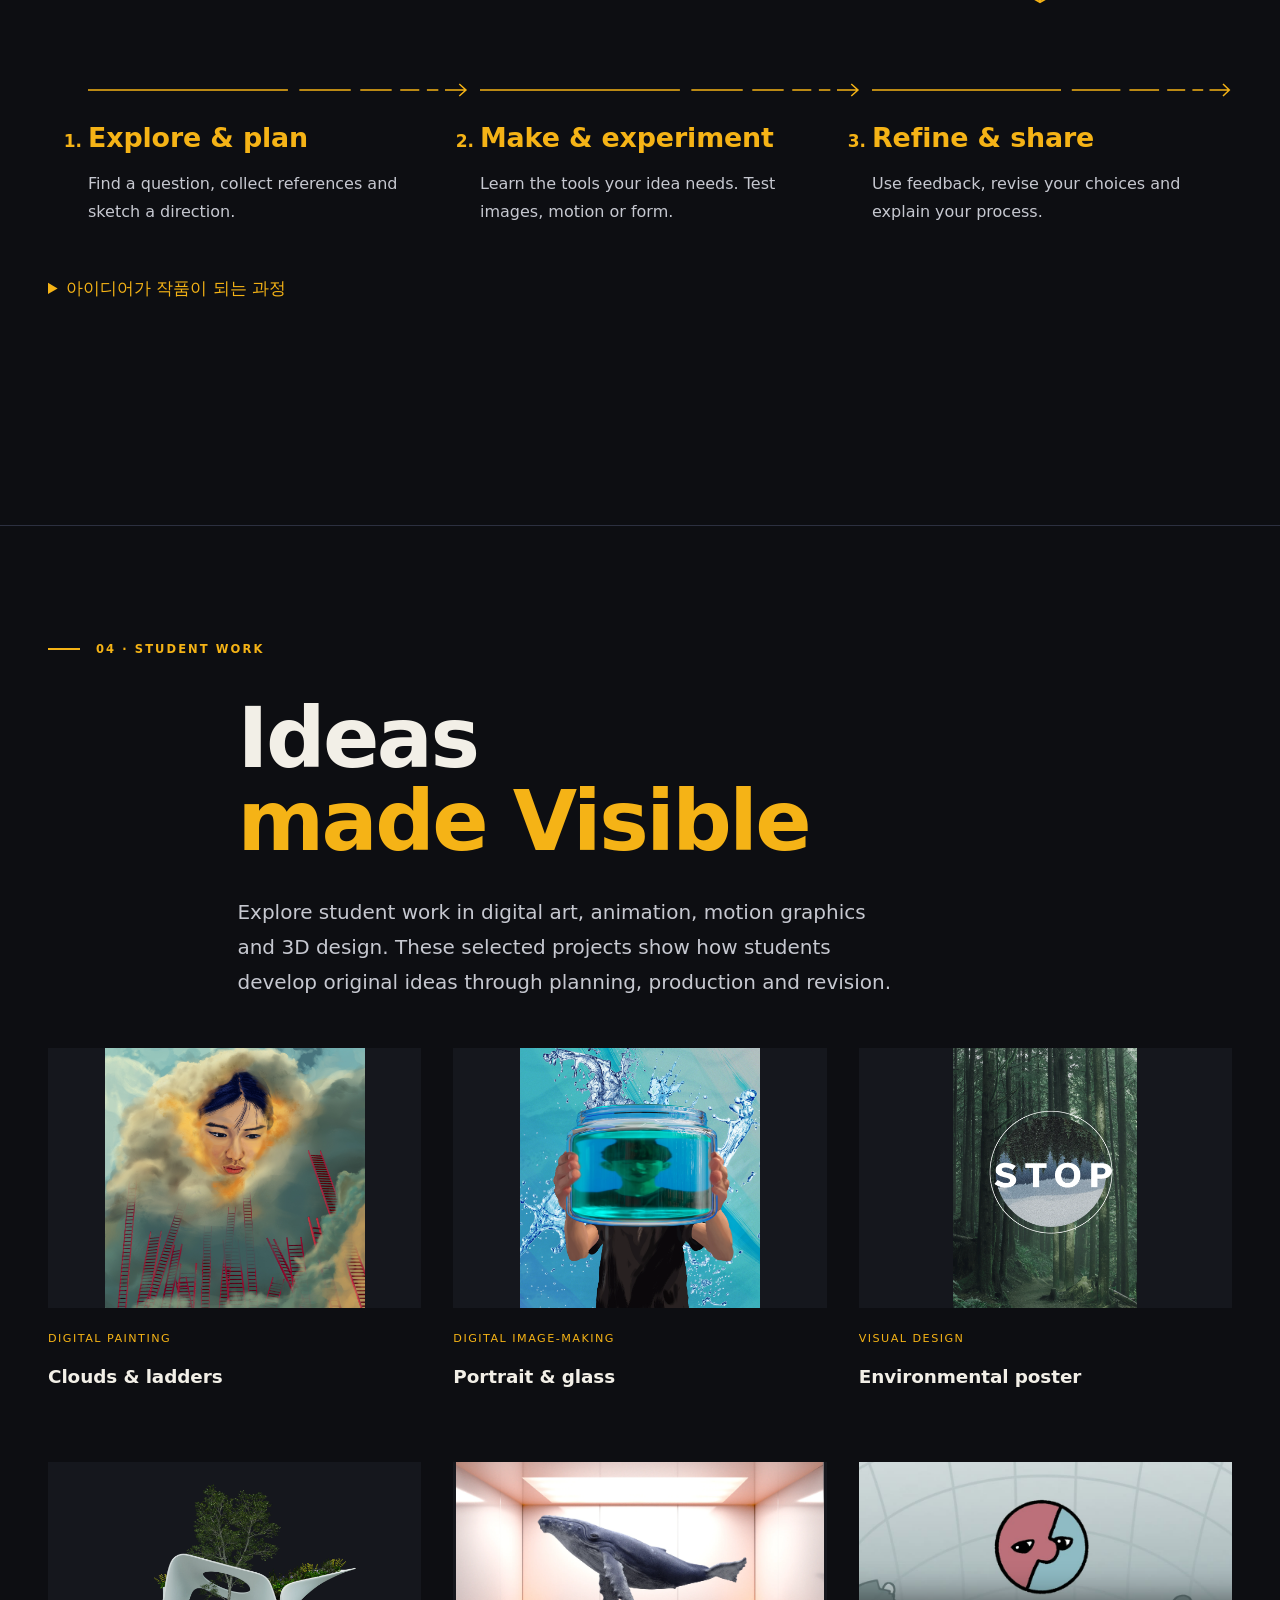
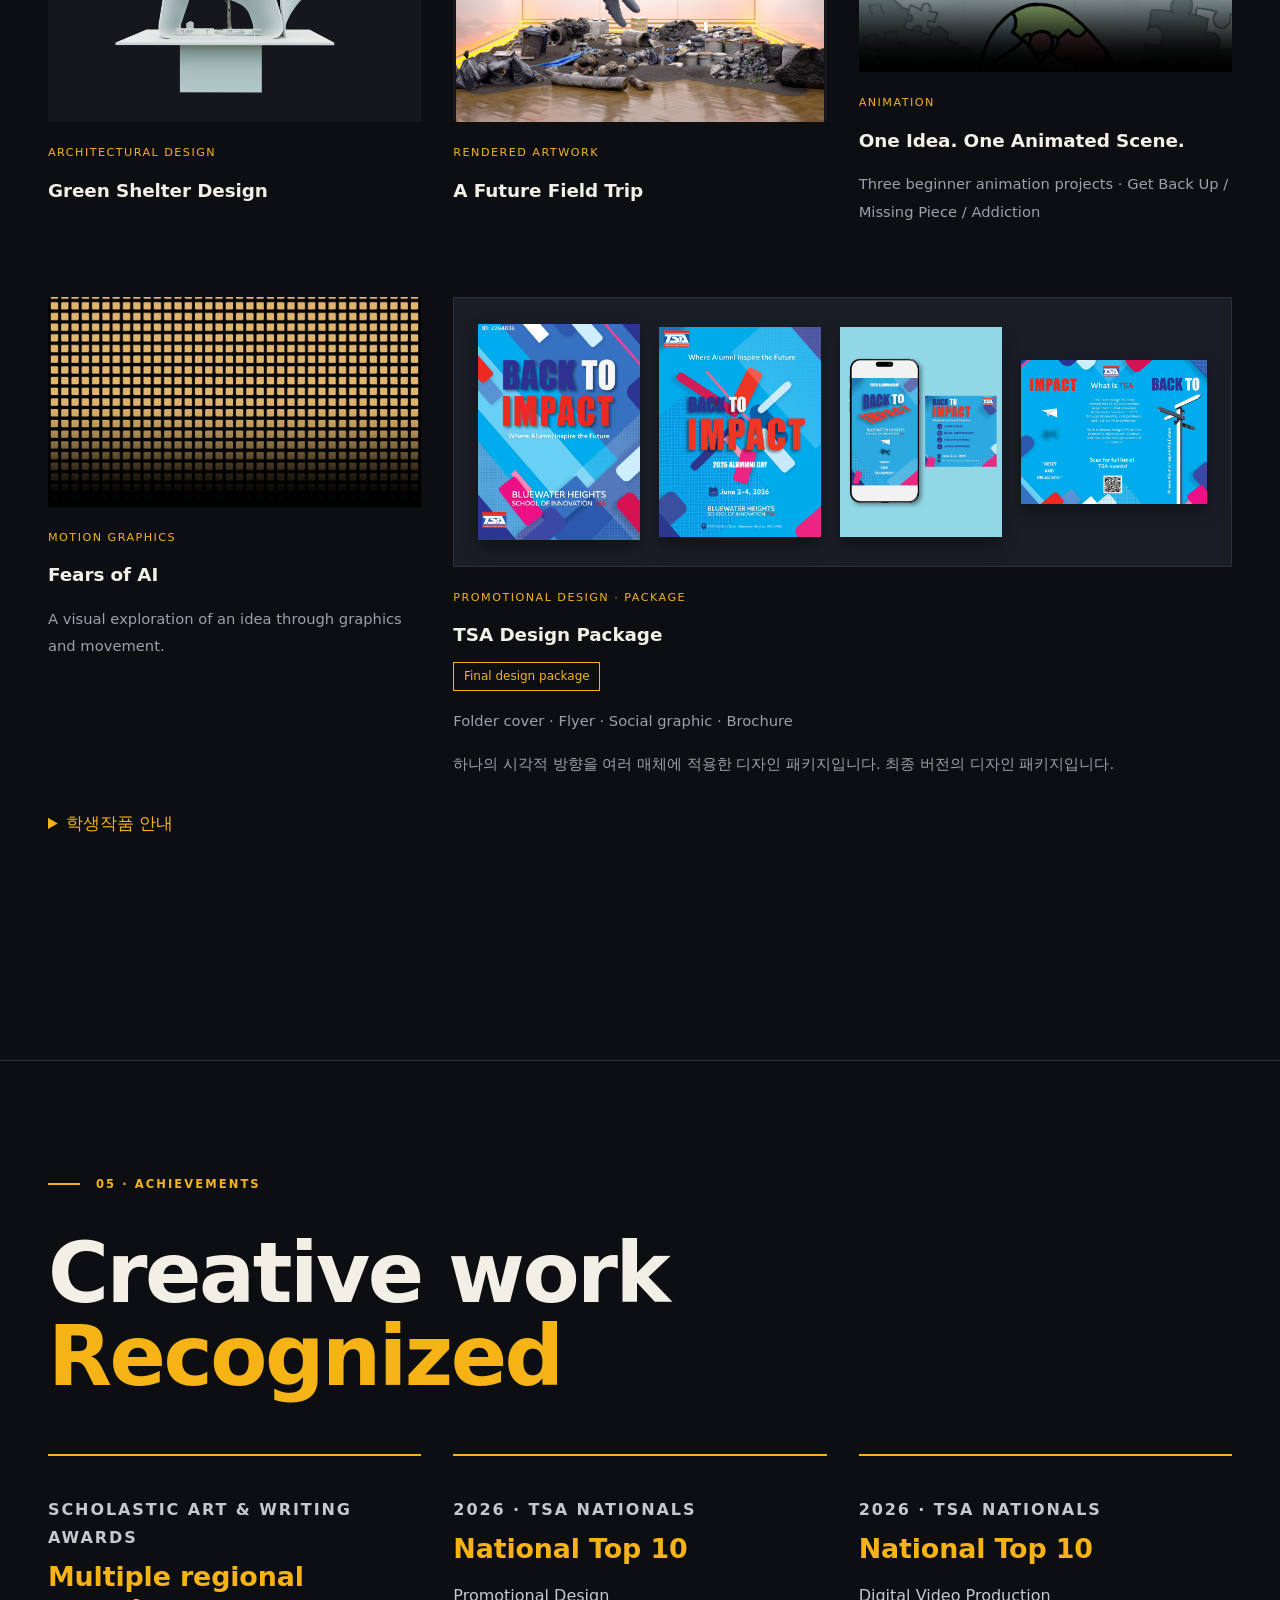
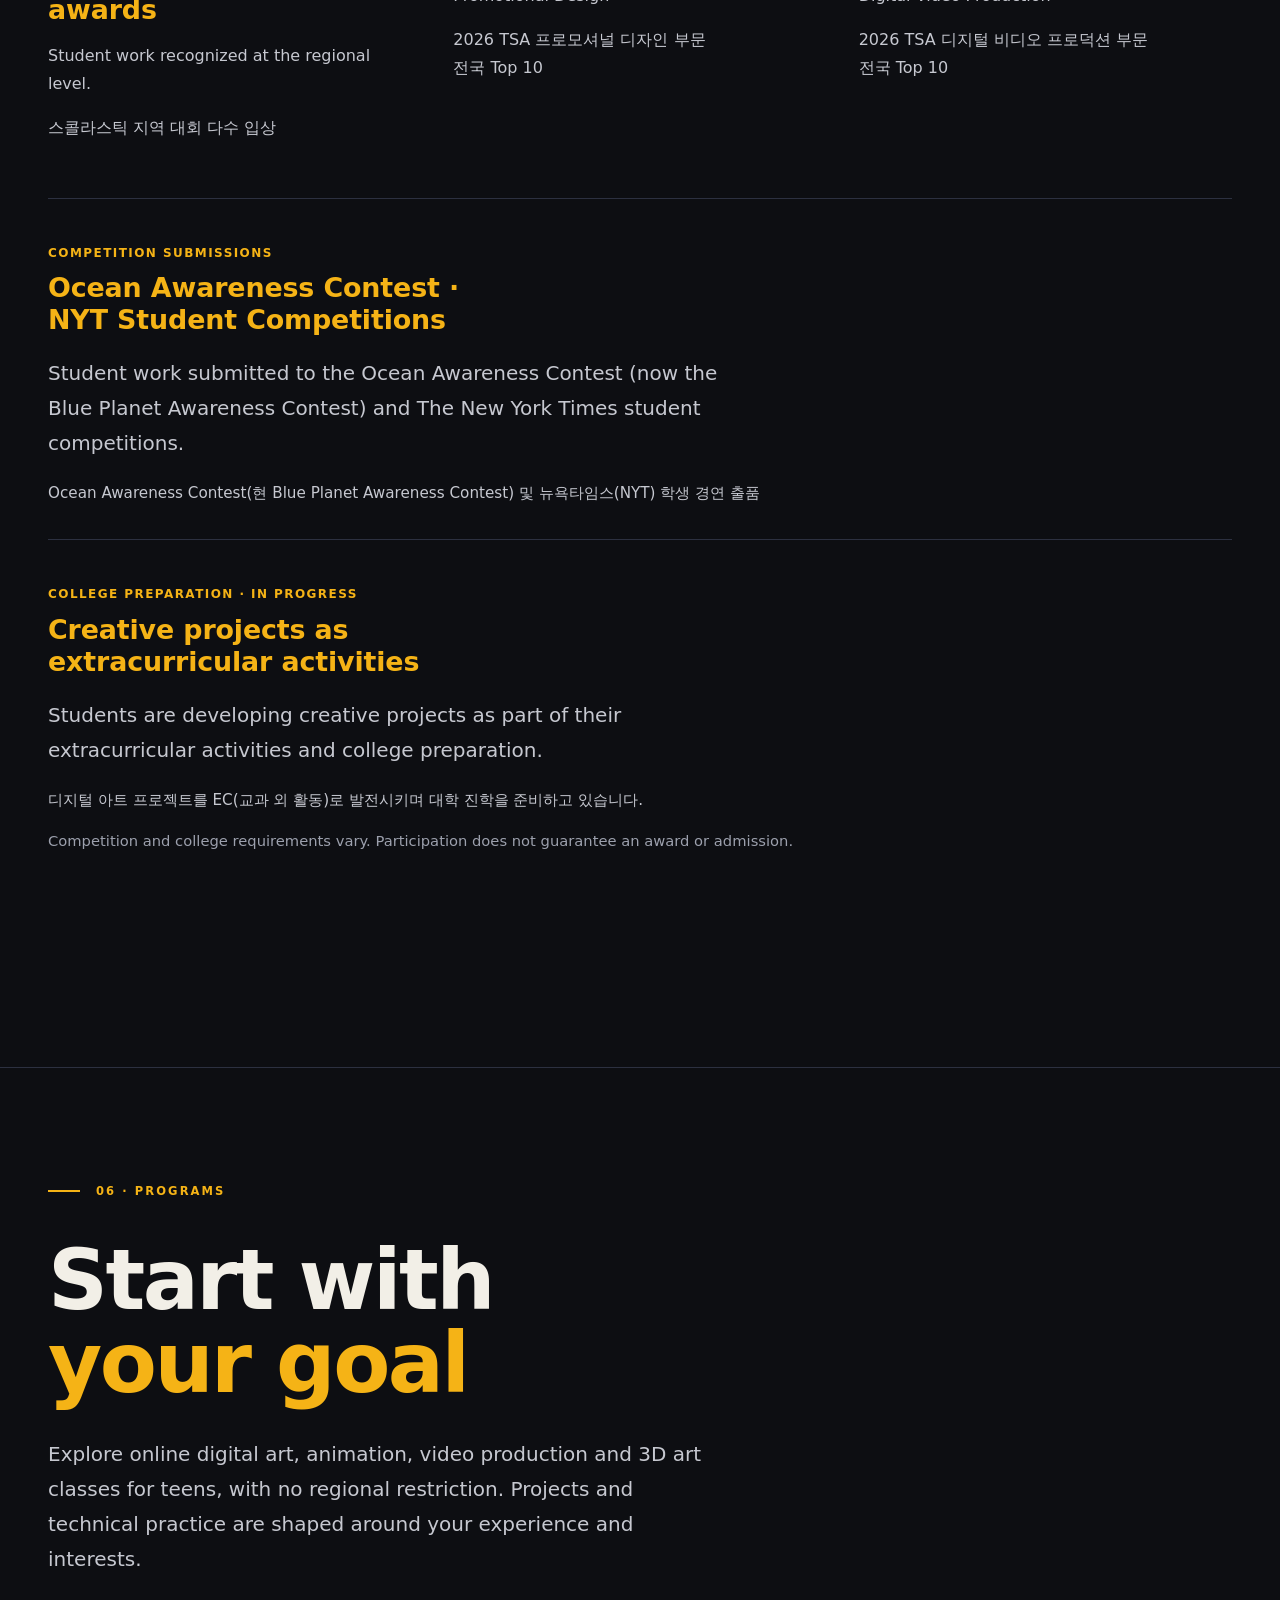
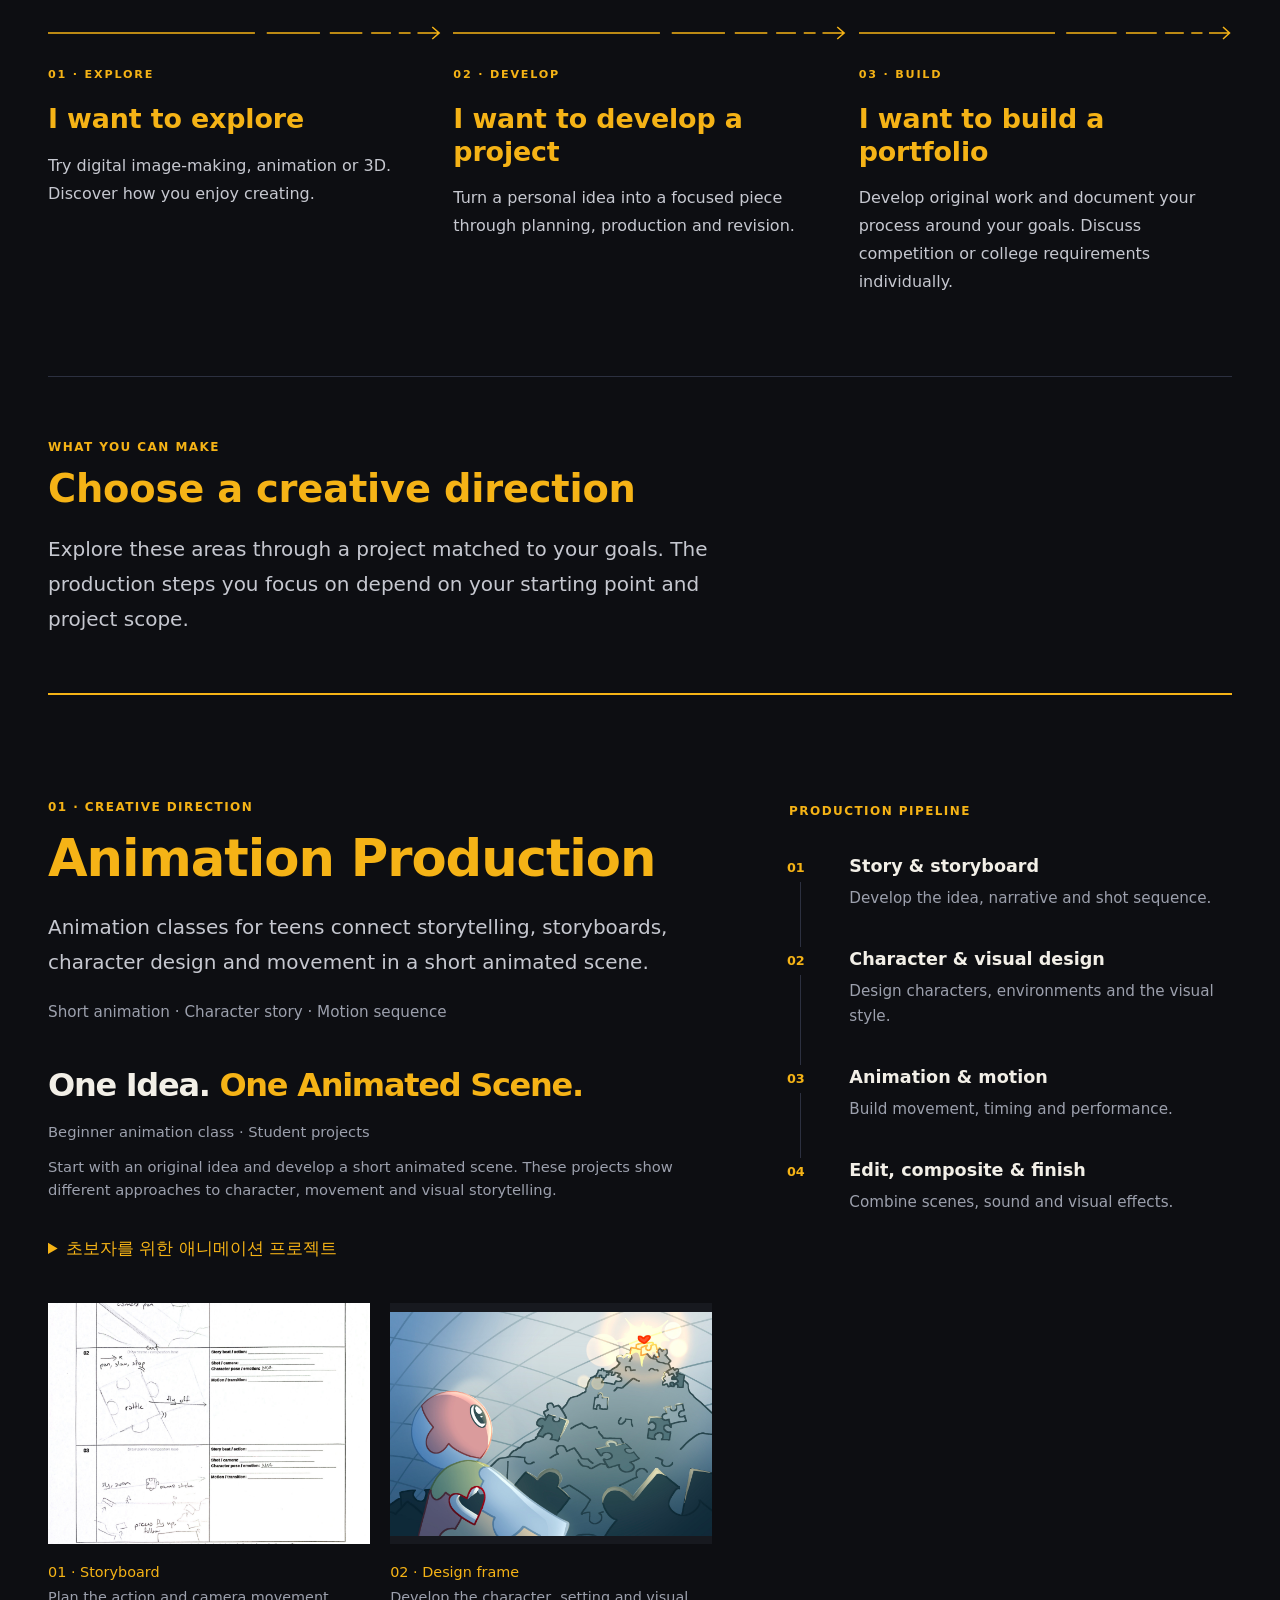
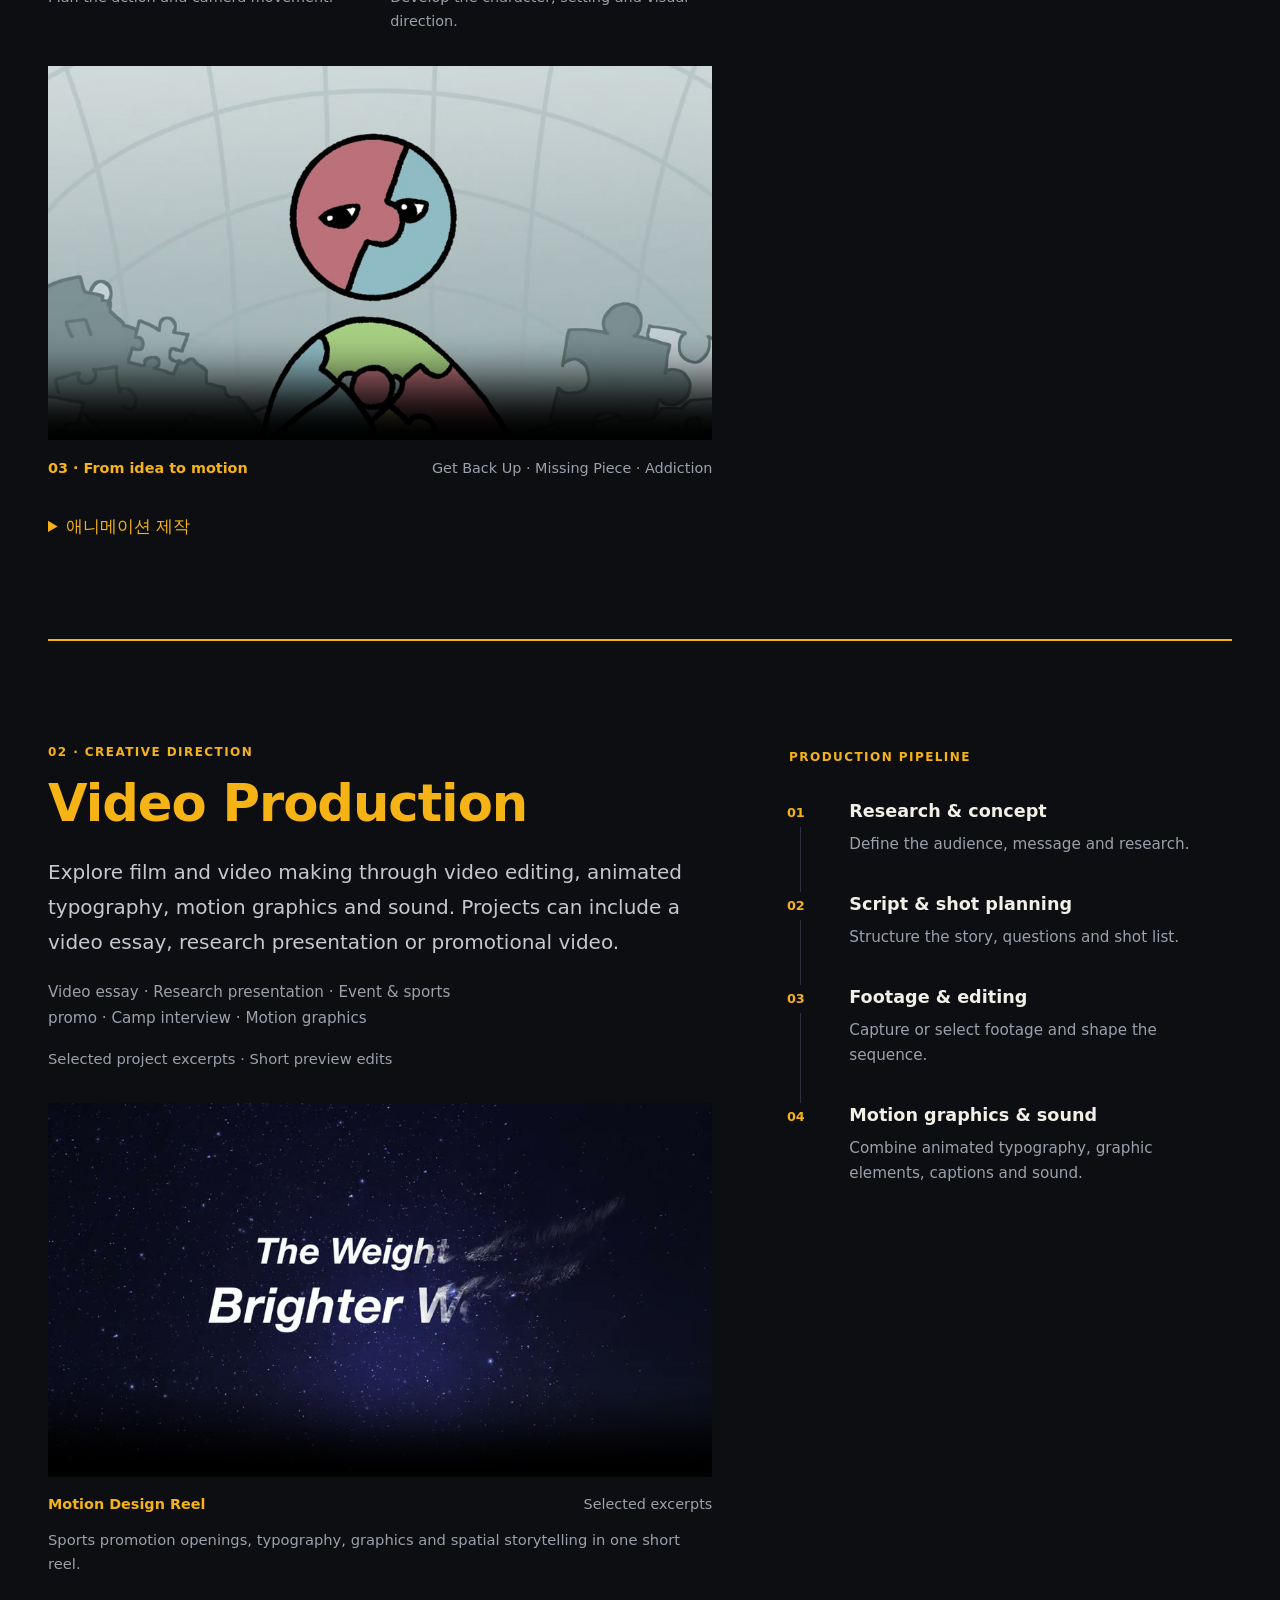
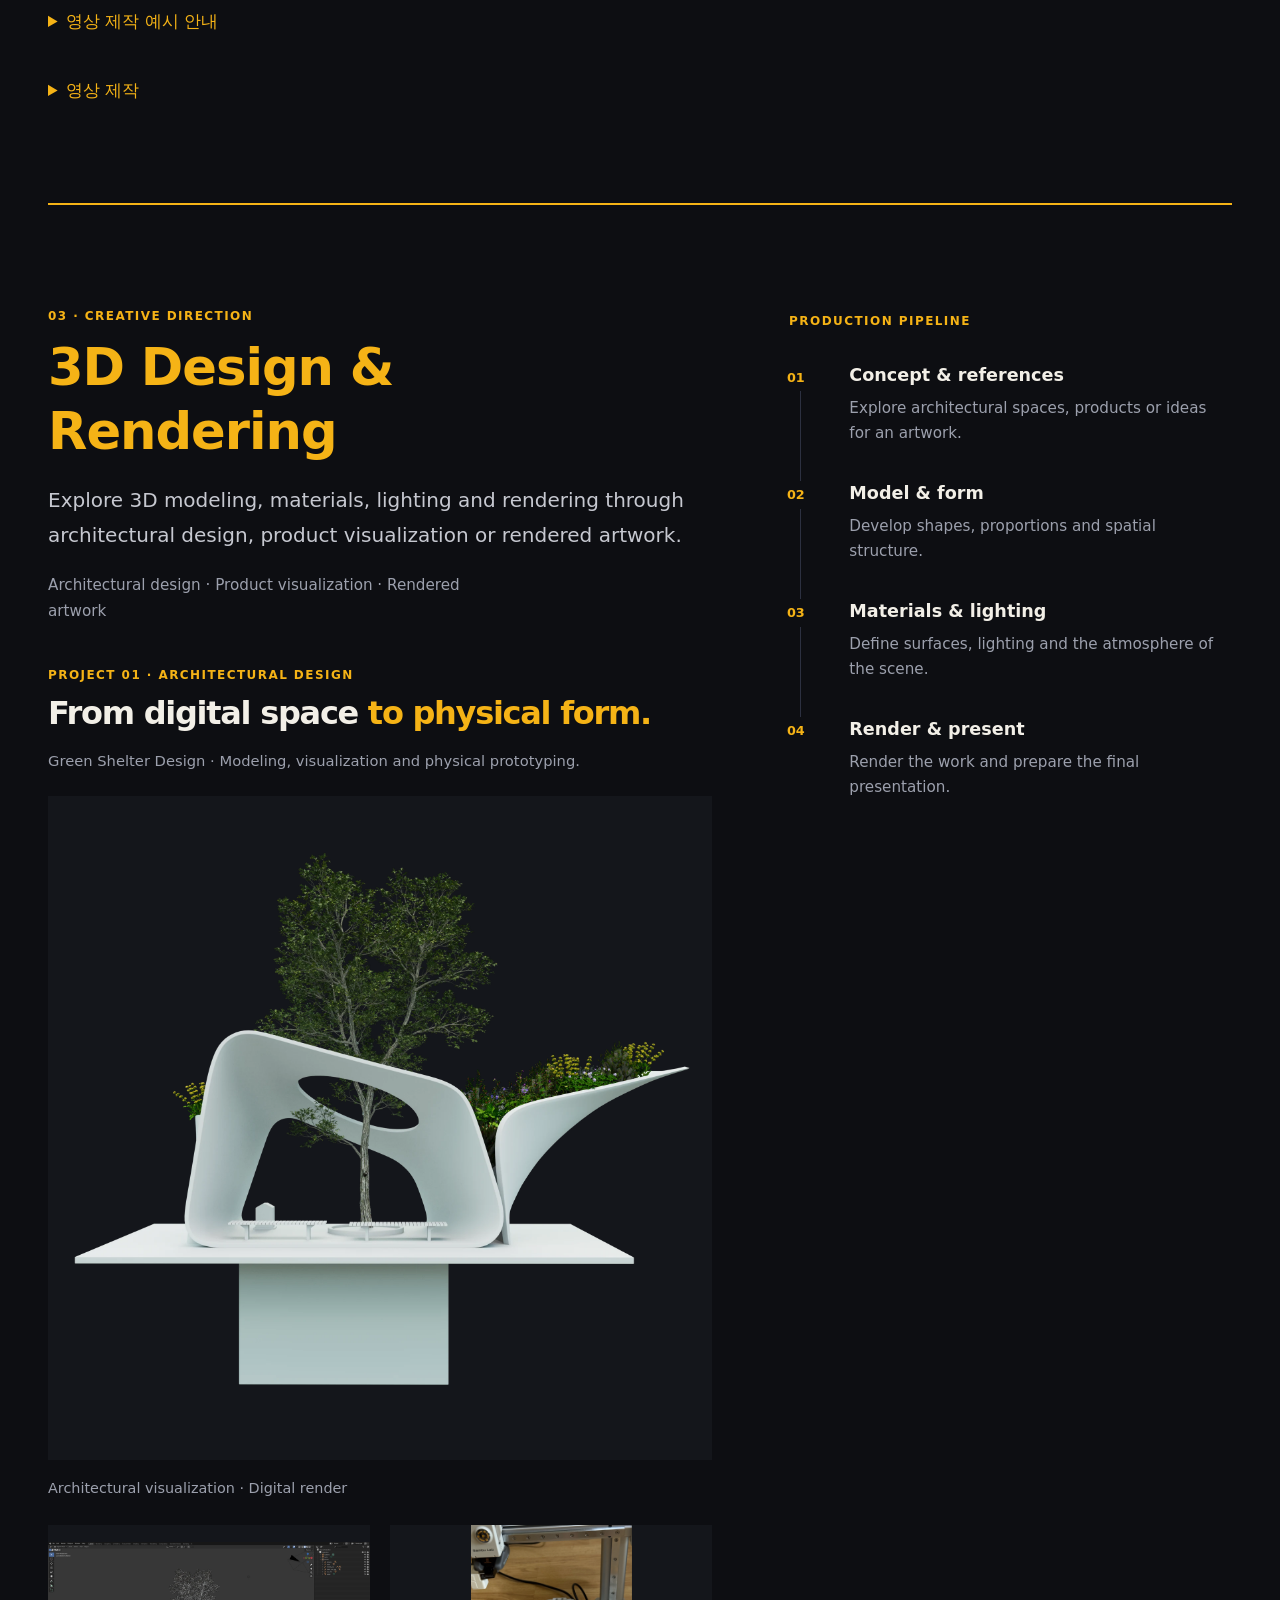
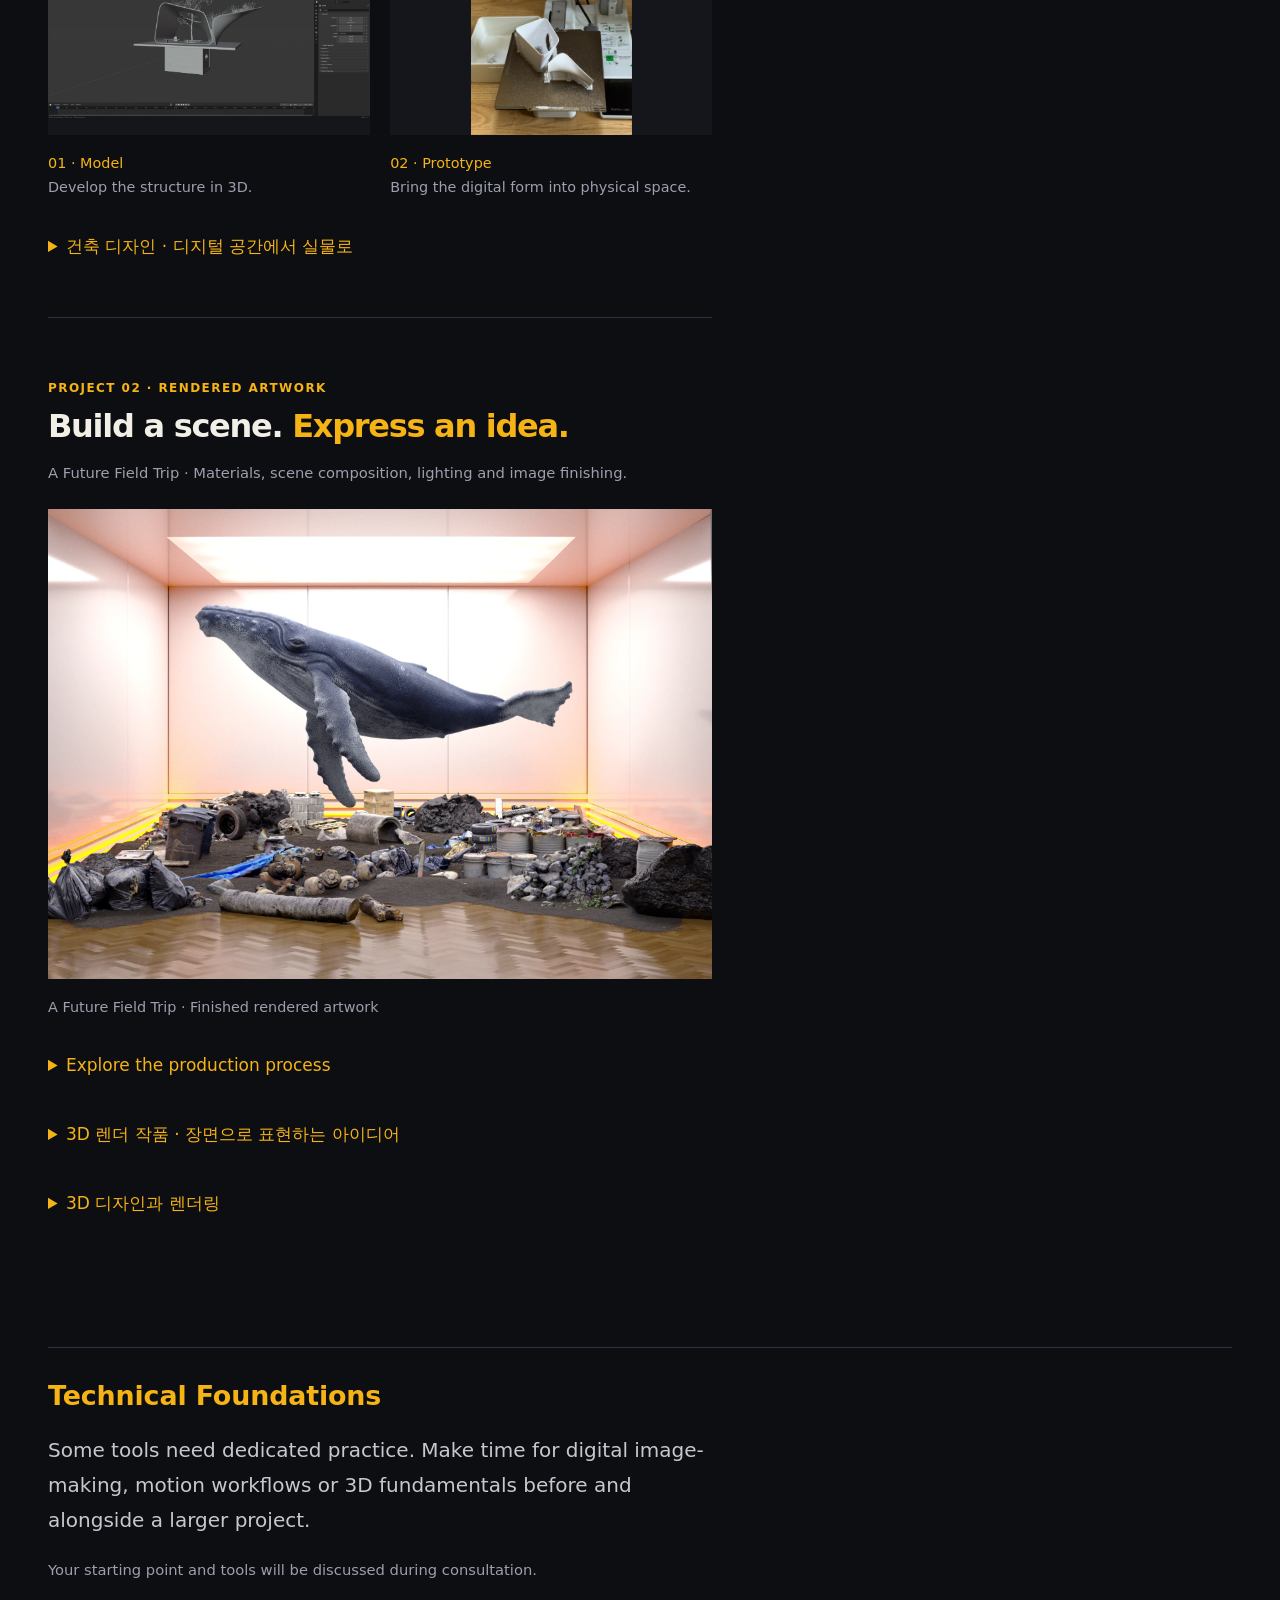
==== commit 8738c8ce: "Keep instructor residence private in public site copy" ====
--- a/sequence-hero-preview.html
+++ b/sequence-hero-preview.html
@@ -591,8 +591,7 @@
         <p class="intro">Meet Digital Art (meetdigitalart) offers project-based online digital art, animation, video and 3D classes for high school students, wherever they live. Learn directly from an artist working full-time at a VFX studio in New York.</p>
         <p class="intro">Digital art brings images, movement and three-dimensional space together. Start with something you want to express. Learn the tools and creative decisions that help you make it.</p>
         <p class="intro">Guided projects connect technical practice with storytelling, experimentation and revision.</p>
-        <p class="detail">The instructor is based in Tenafly, Bergen County, New Jersey, and teaches online without limiting enrollment to the local area.</p>
-        <p class="ko" lang="ko">강사는 뉴저지 버겐카운티의 테너플라이에 거주하며, 뉴욕 VFX 스튜디오에서 풀타임 아티스트로 일하고 있습니다. 현업의 제작 경험을 바탕으로 수업을 이끌며, 학생은 거주 지역에 관계없이 온라인으로 참여할 수 있습니다.</p>
+        <p class="ko" lang="ko">뉴욕 VFX 스튜디오에서 풀타임 아티스트로 일하는 강사가 현업의 제작 경험을 바탕으로 수업을 이끕니다. 학생은 거주 지역에 관계없이 온라인으로 참여할 수 있습니다.</p>
         <details lang="ko"><summary>디지털 아트를 배우는 이유</summary><p class="ko">그림, 움직임, 3D 공간을 통해 생각을 표현합니다. 목표에 맞는 프로젝트와 도구를 선택하고, 피드백과 수정을 거쳐 자신만의 작업으로 발전시킵니다.</p></details>
       </section>
       <section class="chapter wrap" id="creative-process" aria-labelledby="process-title">
@@ -707,7 +706,7 @@
         <details class="program-faq" aria-labelledby="class-faq-title" style="margin-top:3rem;border-top:1px solid var(--line);padding-top:1rem">
           <summary id="class-faq-title" class="faq-heading">FAQ</summary>
           <div class="faq-questions">
-            <details><summary>Who teaches the classes?<span lang="ko">누가 수업을 가르치나요?</span></summary><p>The instructor works full-time as an artist at a VFX studio in New York and brings current professional production experience into project-based teaching. The instructor lives in Tenafly, New Jersey; classes are taught online.</p><p class="ko" lang="ko">뉴욕 VFX 스튜디오에서 풀타임 아티스트로 일하는 강사가 현업의 제작 경험을 바탕으로 수업을 이끕니다. 강사의 거주지는 뉴저지 테너플라이이며, 수업은 지역 제한 없이 온라인으로 진행됩니다.</p></details>
+            <details><summary>Who teaches the classes?<span lang="ko">누가 수업을 가르치나요?</span></summary><p>The instructor works full-time as an artist at a VFX studio in New York and brings current professional production experience into project-based teaching. All classes are taught online, with no regional restriction.</p><p class="ko" lang="ko">뉴욕 VFX 스튜디오에서 풀타임 아티스트로 일하는 강사가 현업의 제작 경험을 바탕으로 수업을 이끕니다. 수업은 지역 제한 없이 온라인으로 진행됩니다.</p></details>
             <details><summary>Who are these classes for?<span lang="ko">어떤 학생을 위한 수업인가요?</span></summary><p>Our digital art classes are for high school students in grades 9–12, including beginners and students developing original projects.</p><p class="ko" lang="ko">9–12학년 학생을 위한 프로젝트 중심의 온라인 디지털 아트 수업입니다. 처음 시작하는 학생부터 작품이나 포트폴리오를 준비하는 학생까지, 각자의 관심과 경험에 맞춰 배웁니다. 애니메이션, 영상 제작·편집, 모션 그래픽, 3D 디자인과 렌더링을 통해 자신의 아이디어를 작품으로 발전시킵니다.</p></details>
             <details><summary>What do students make in animation classes?<span lang="ko">애니메이션 수업에서는 무엇을 만드나요?</span></summary><p>Students develop a short animated scene through storytelling, storyboards, character design, movement and editing. Online animation projects are shaped around the student’s experience and interests.</p><p class="ko" lang="ko">스토리텔링, 스토리보드, 캐릭터 디자인, 움직임과 편집을 연결해 짧은 애니메이션 장면을 만듭니다. 온라인 수업의 프로젝트는 학생의 경험과 관심 분야에 맞춰 구성합니다.</p></details>
             <details><summary>Can students explore film, video essays and video editing?<span lang="ko">비디오 에세이와 영상 제작·편집도 배우나요?</span></summary><p>Film and video making projects can include a video essay, research presentation, interview, event video or sports promotion. Students combine footage, editing, animated typography, motion graphics and sound to communicate a message.</p><p class="ko" lang="ko">영화·영상 제작 수업에서는 비디오 에세이, 리서치 발표 영상, 인터뷰, 행사·스포츠 홍보영상 등을 다룰 수 있습니다. 영상 편집과 모션 그래픽, 타이포그래피, 사운드로 메시지를 표현합니다.</p></details>
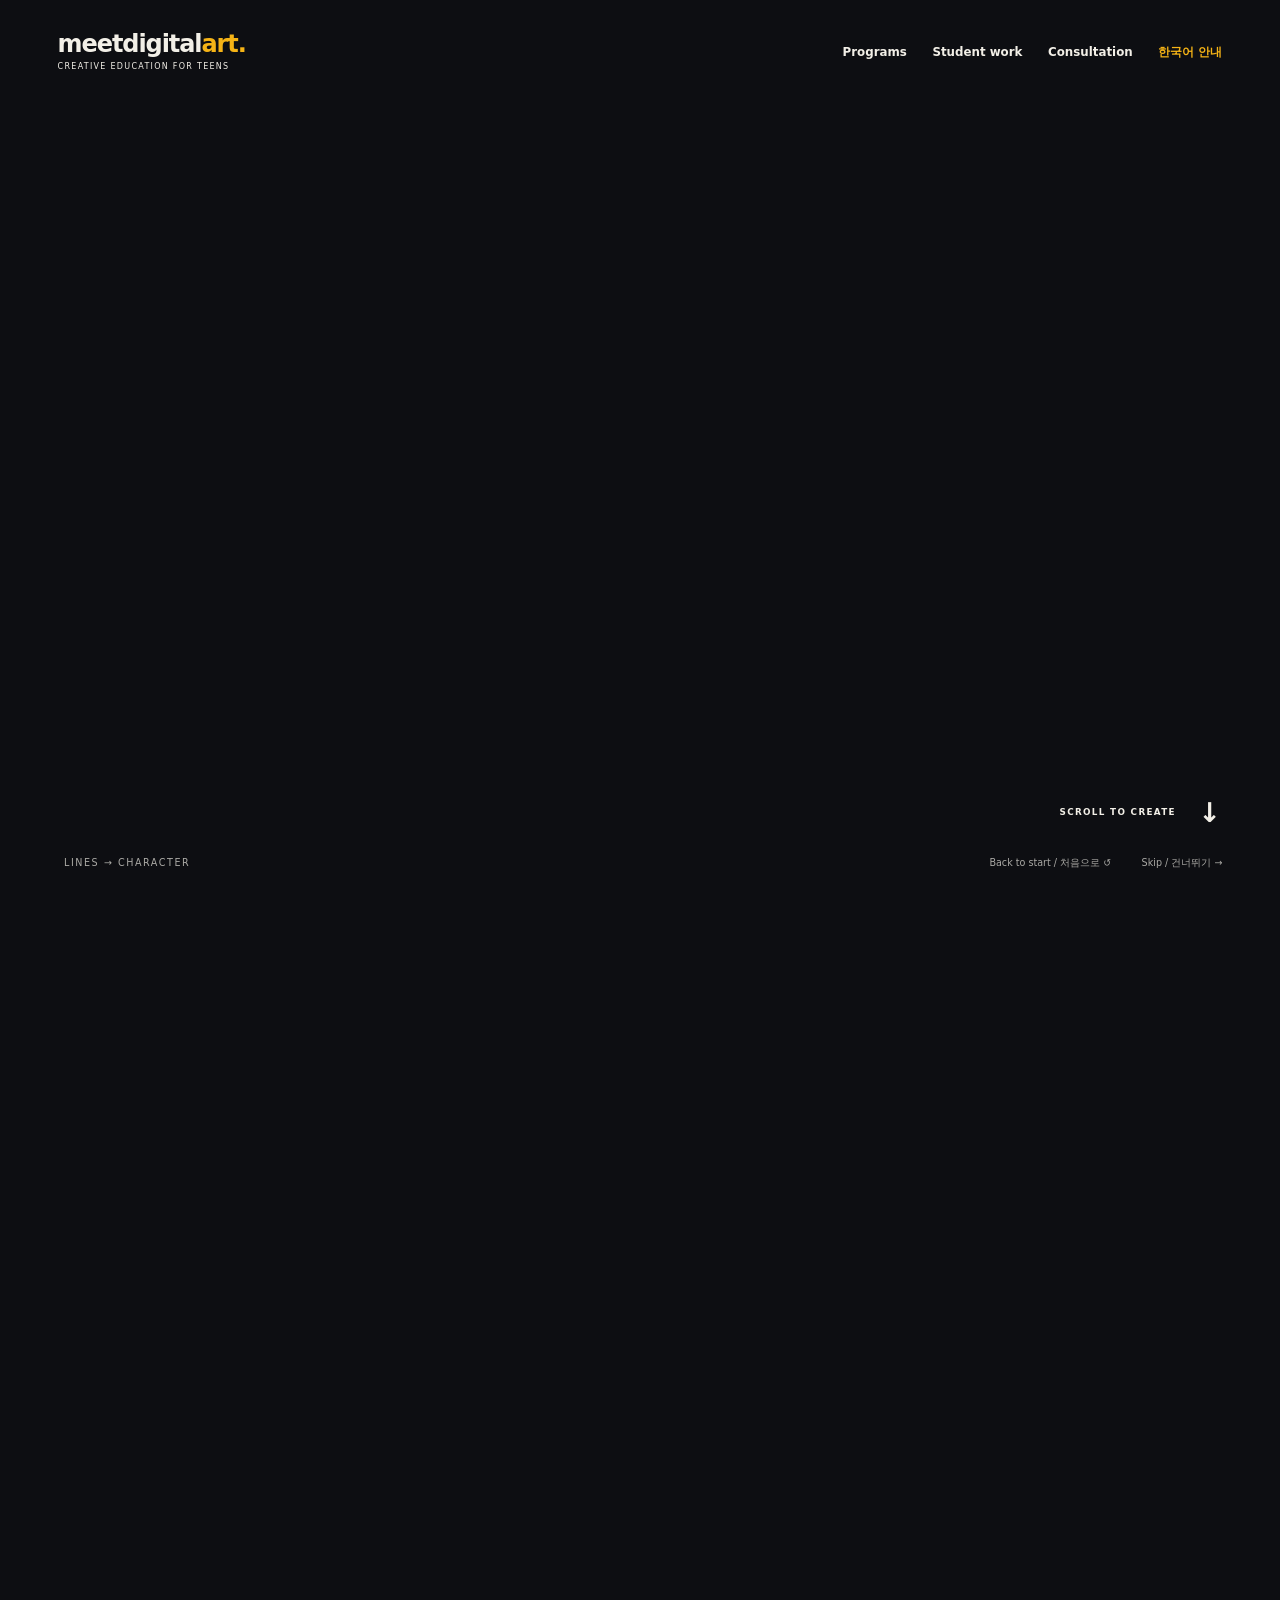
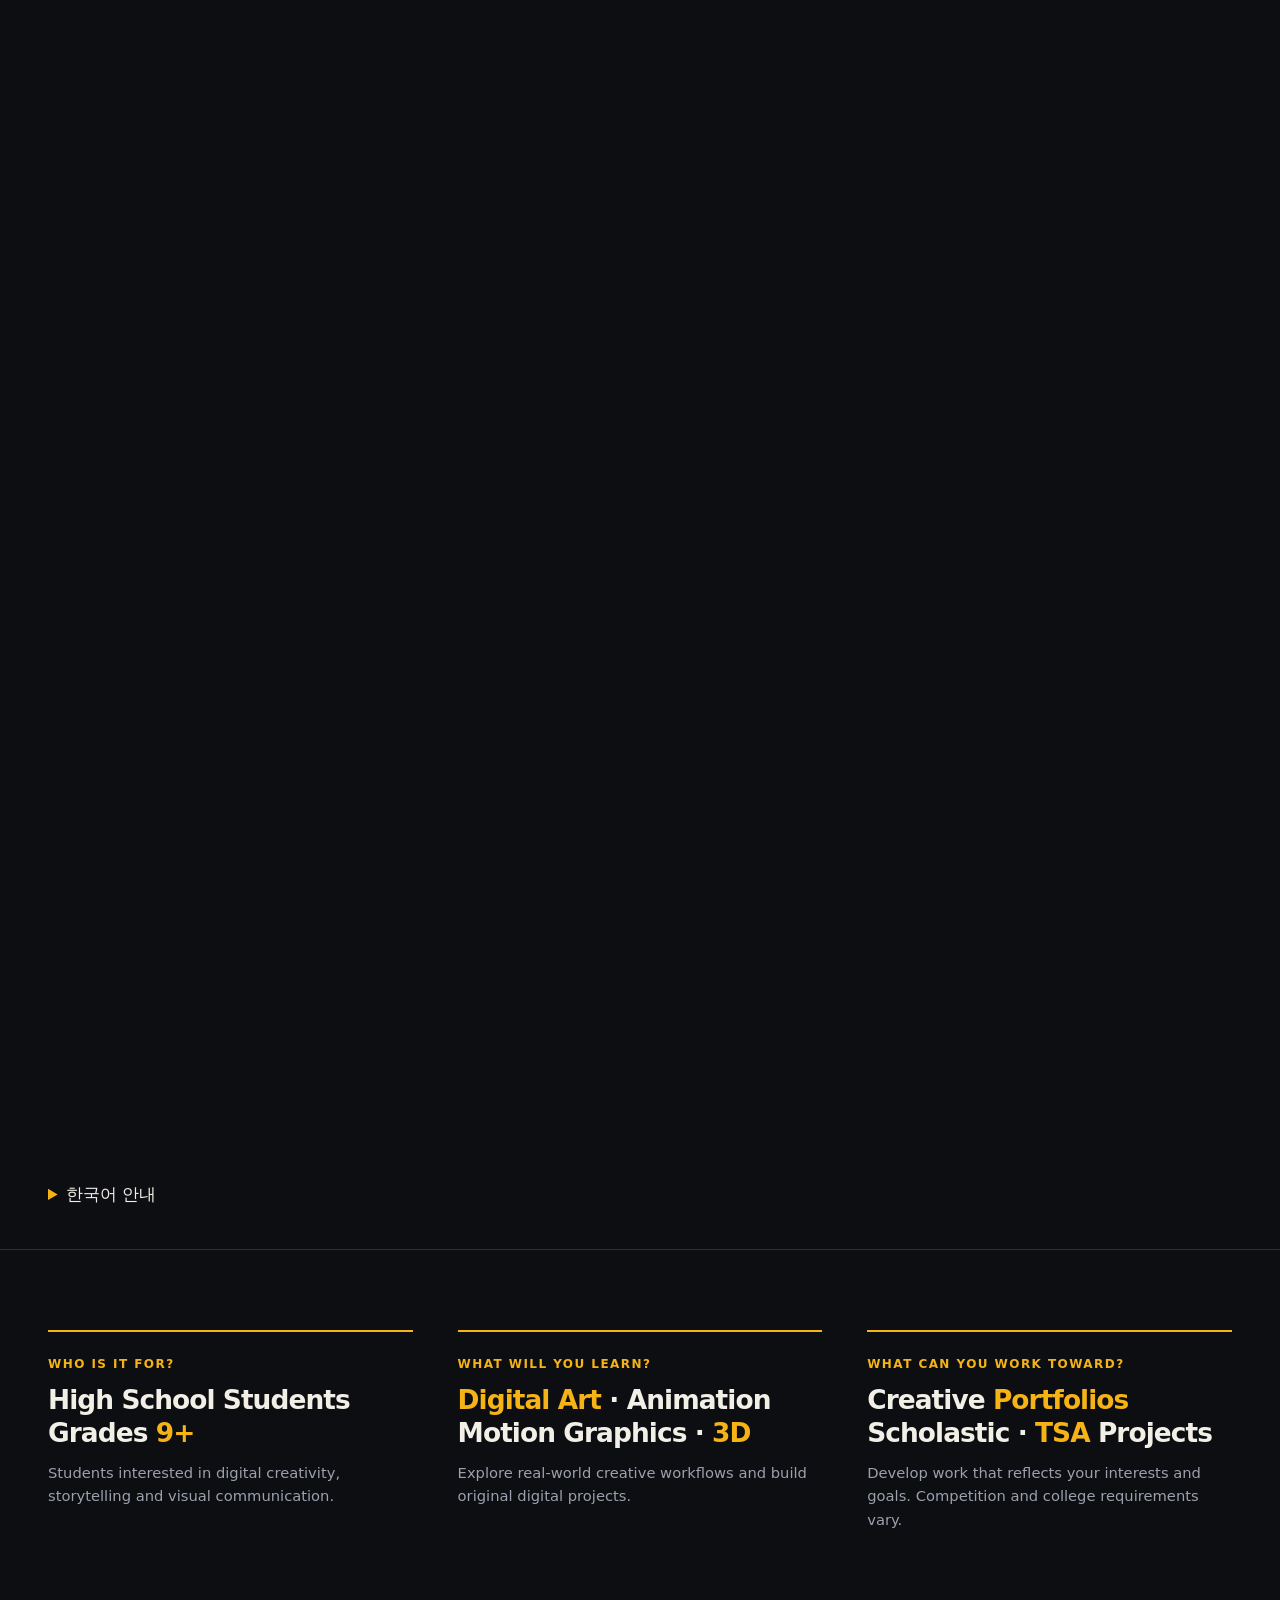
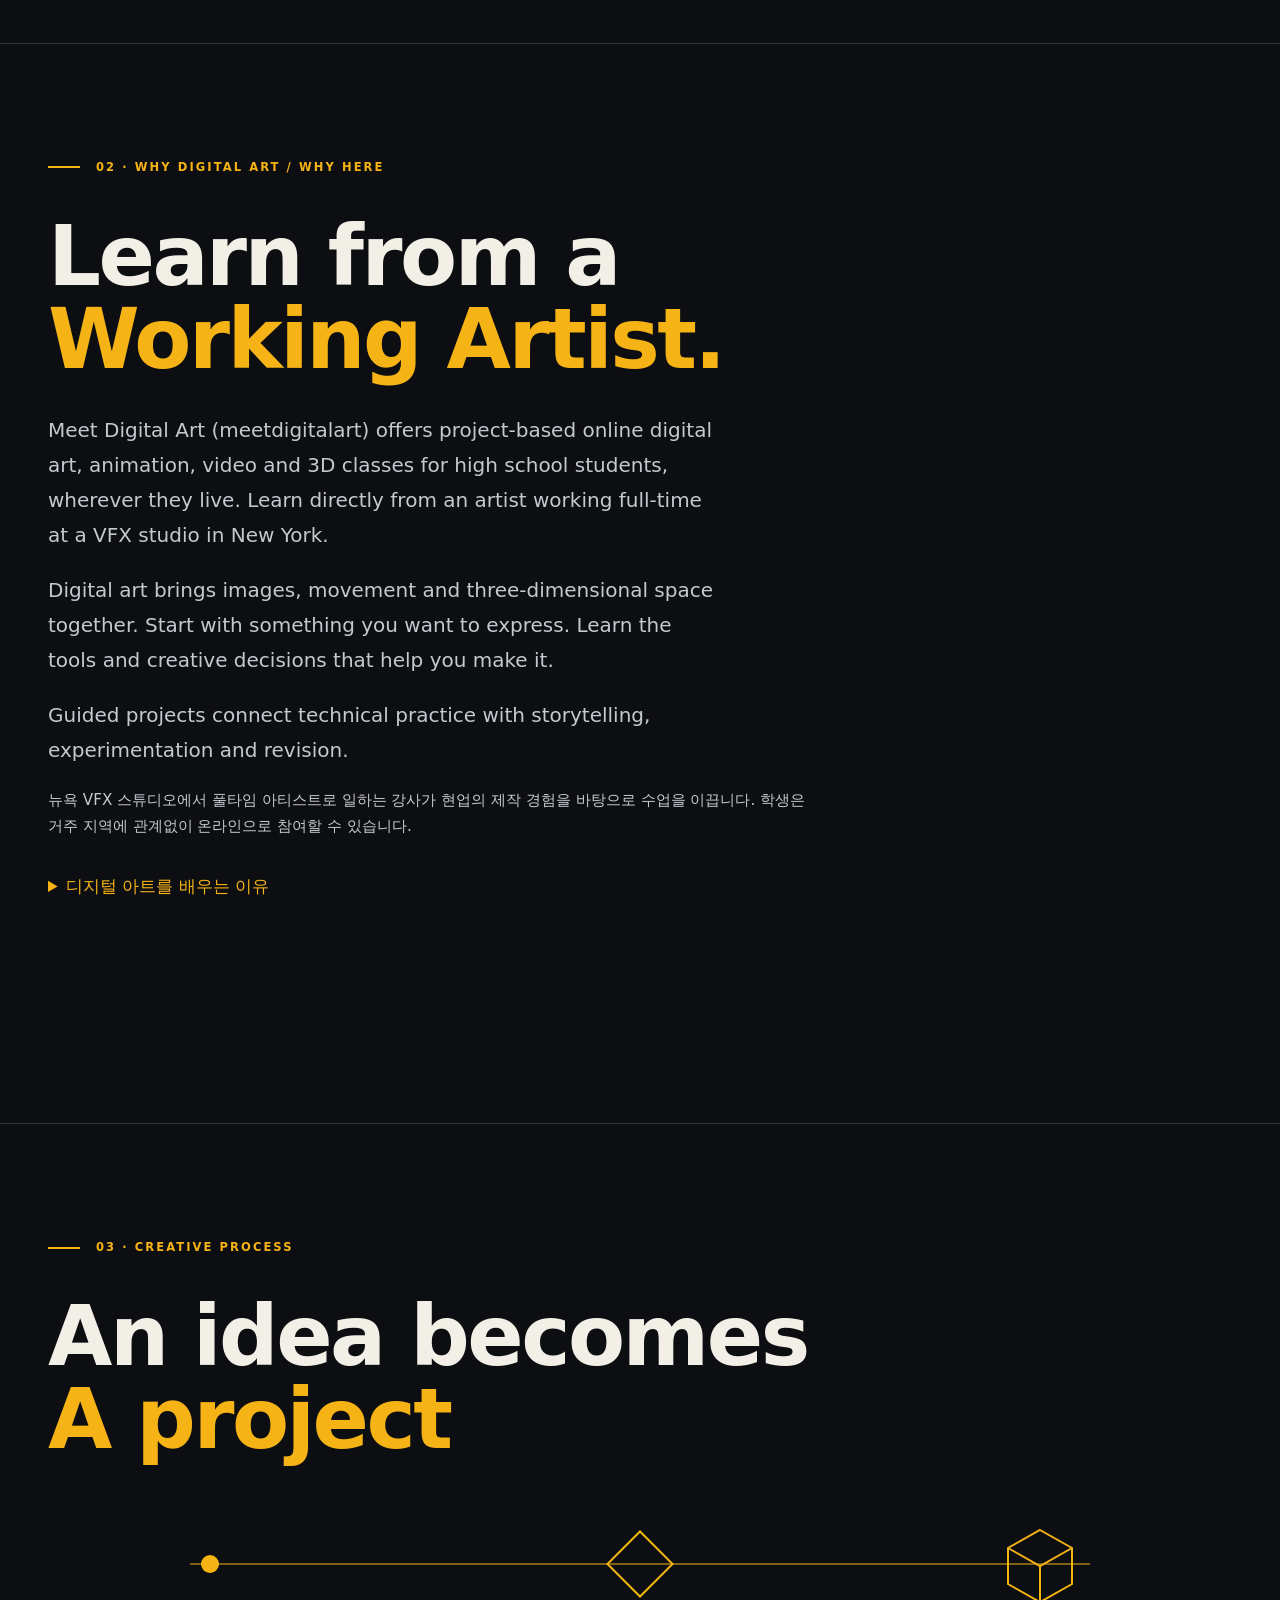
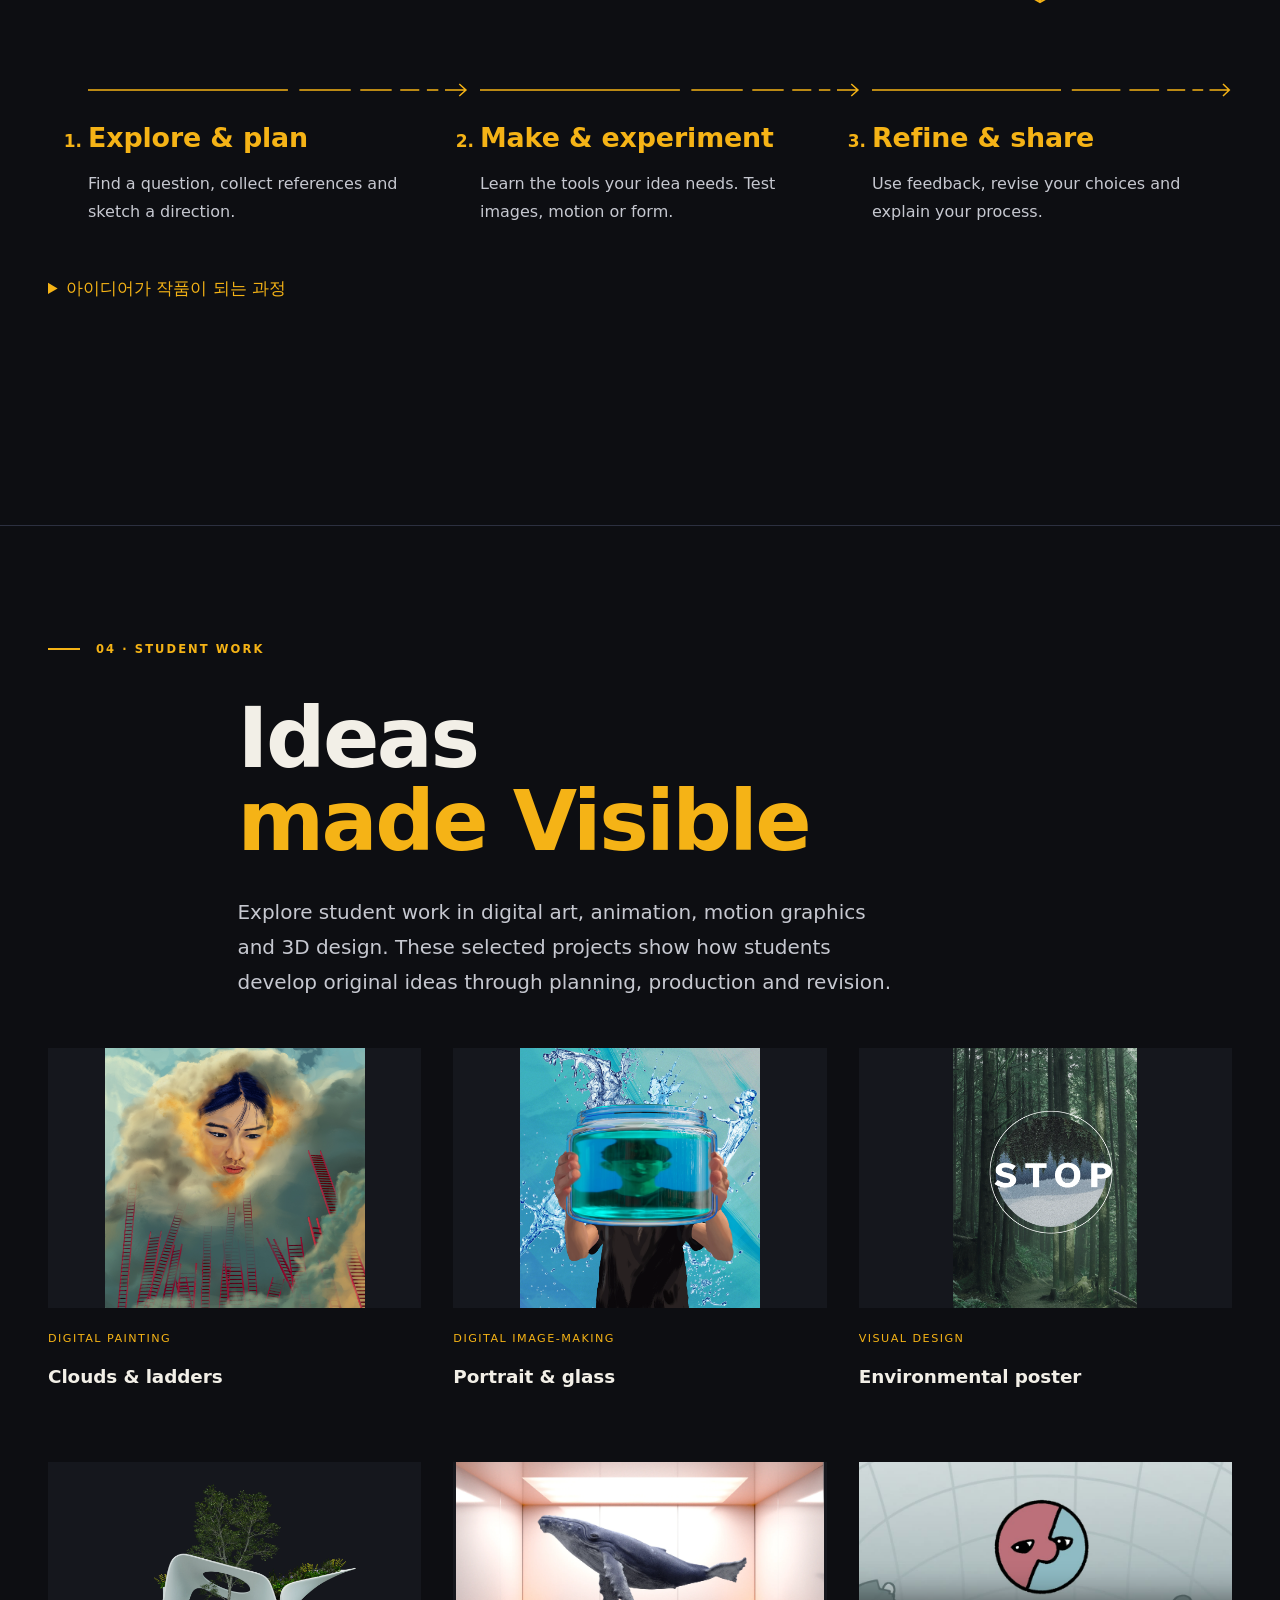
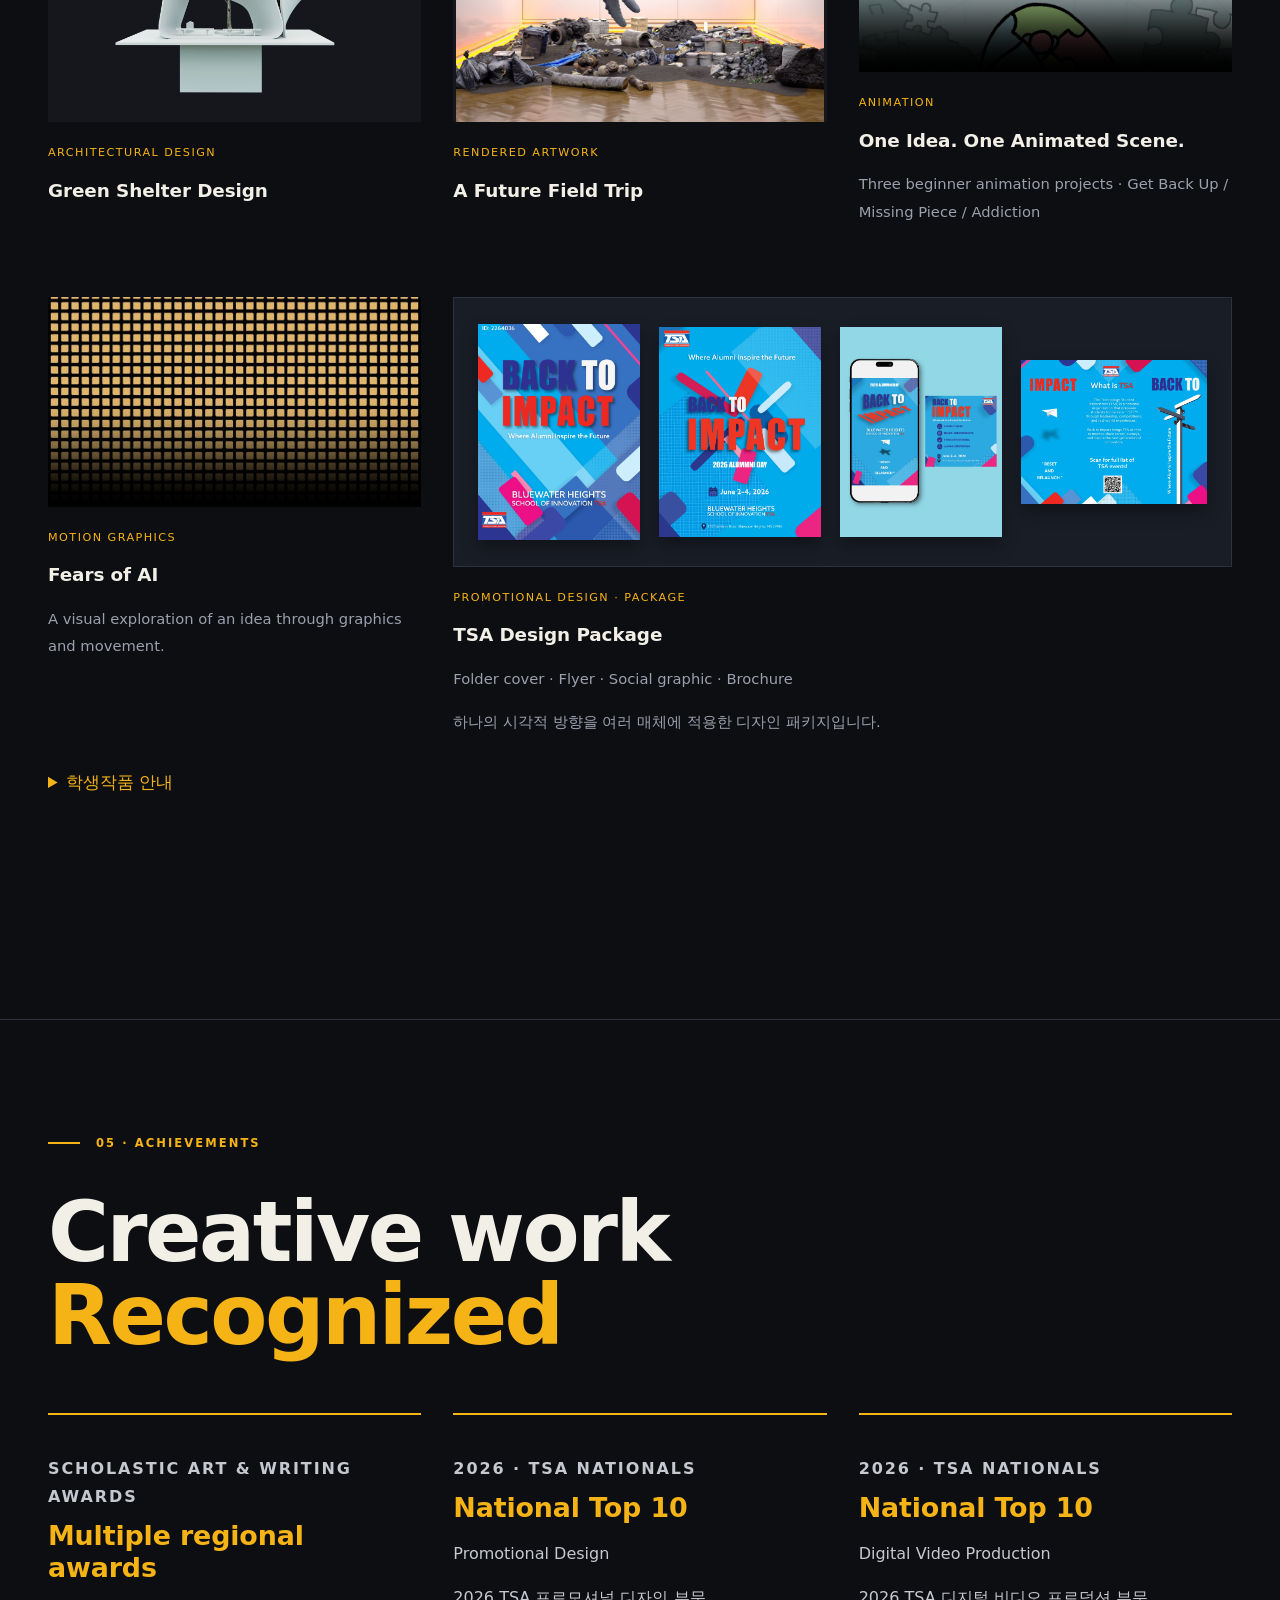
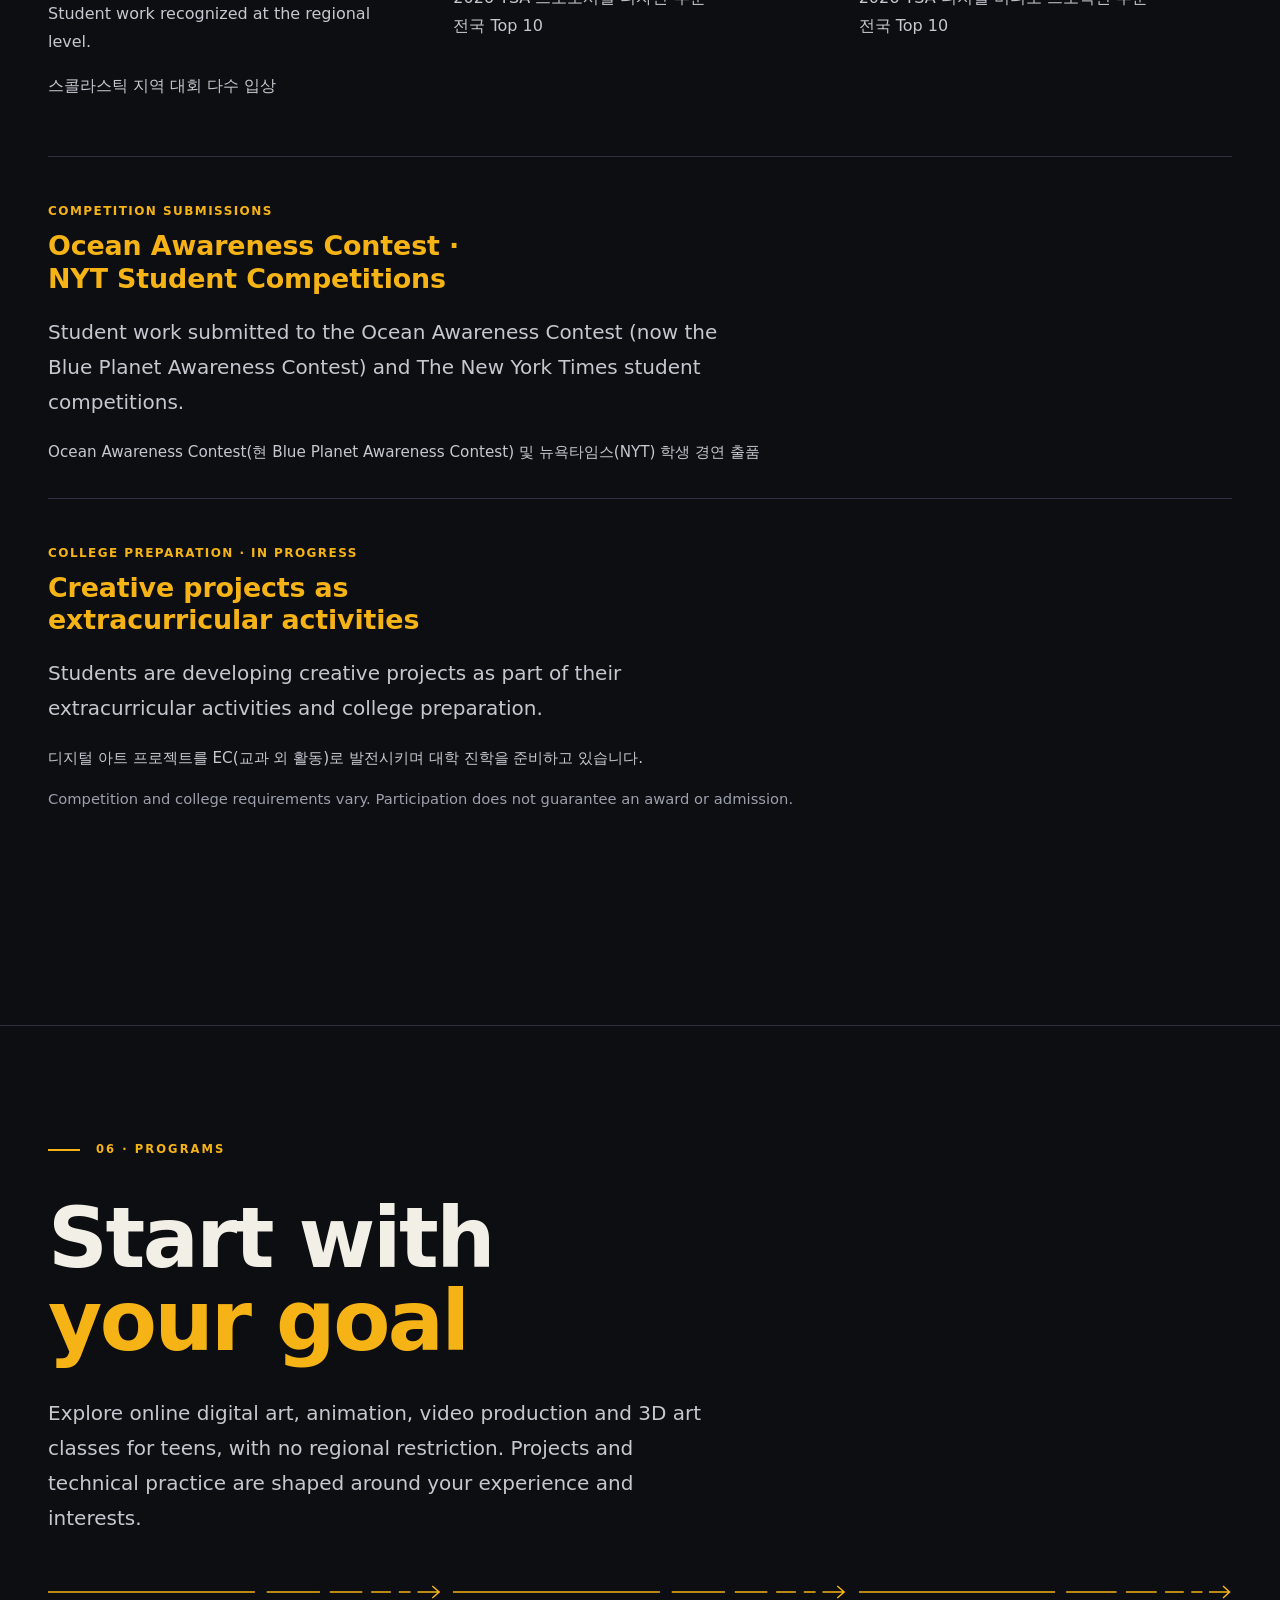
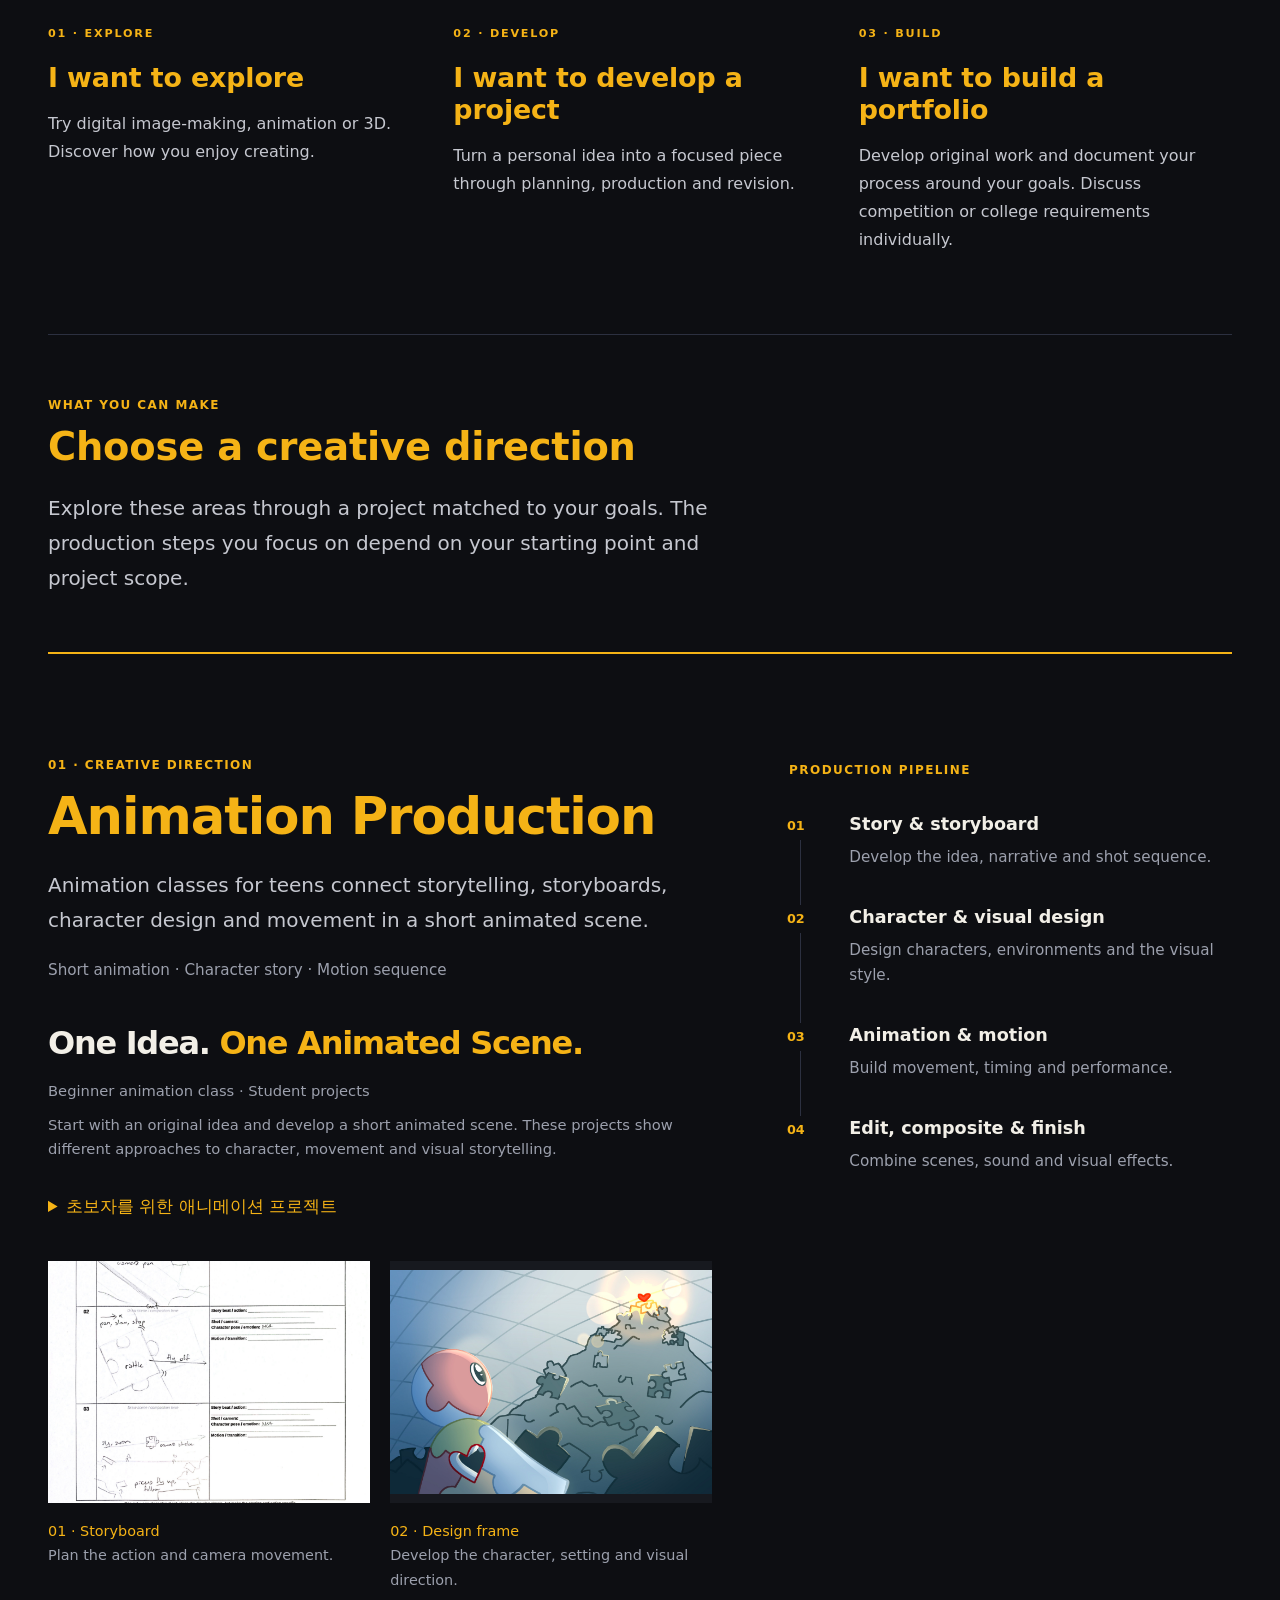
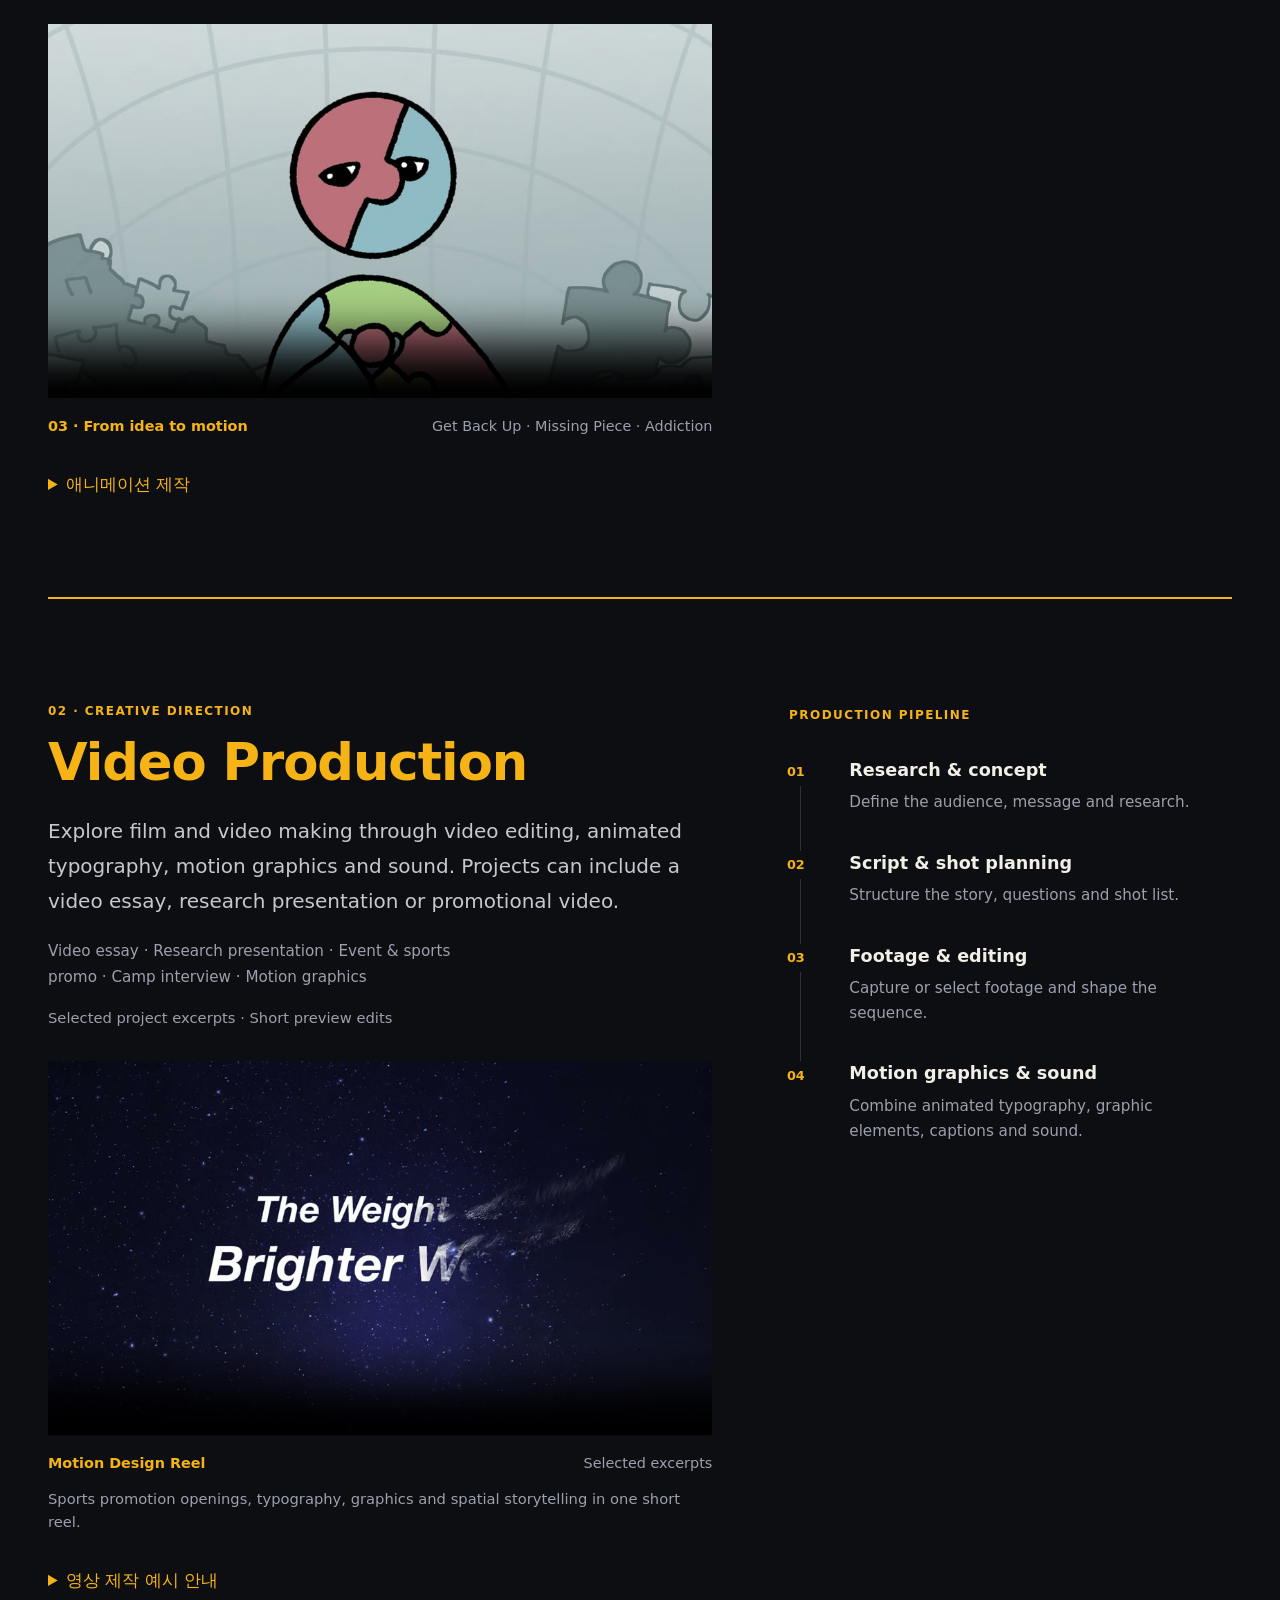
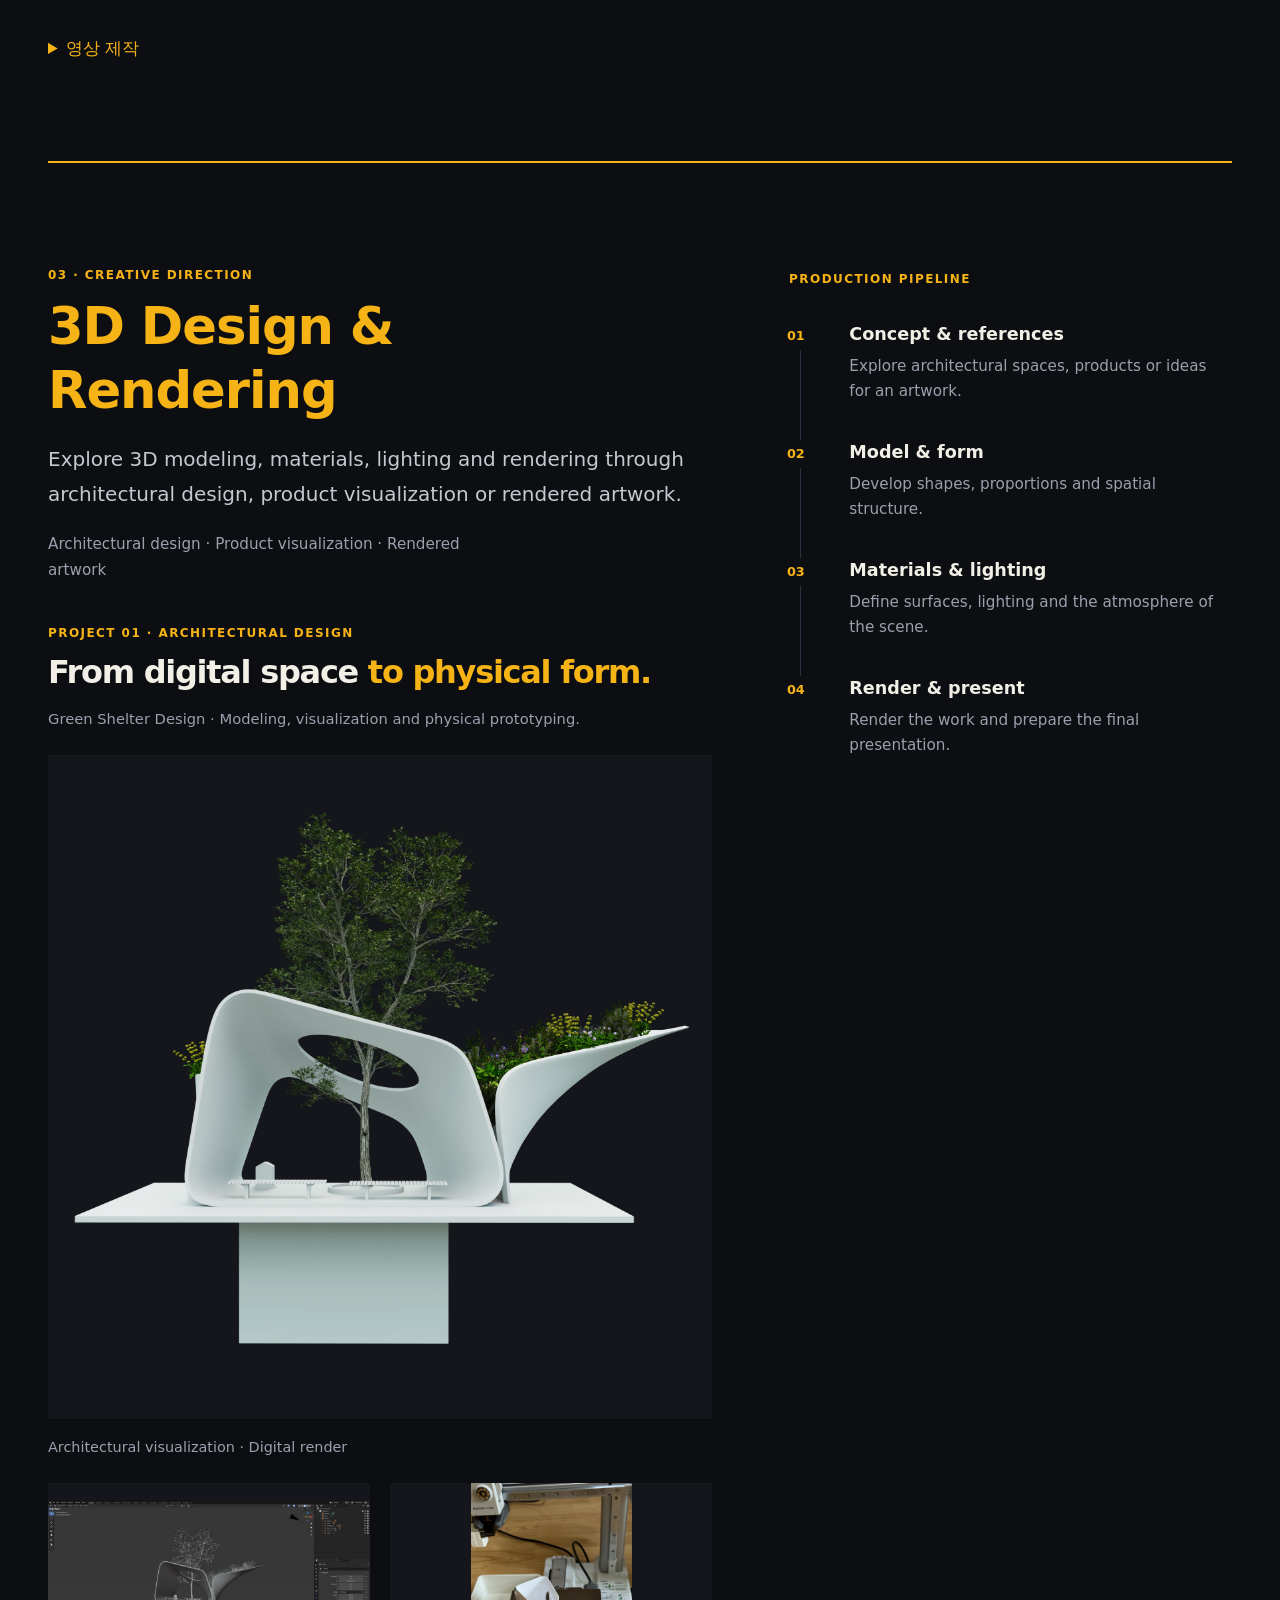
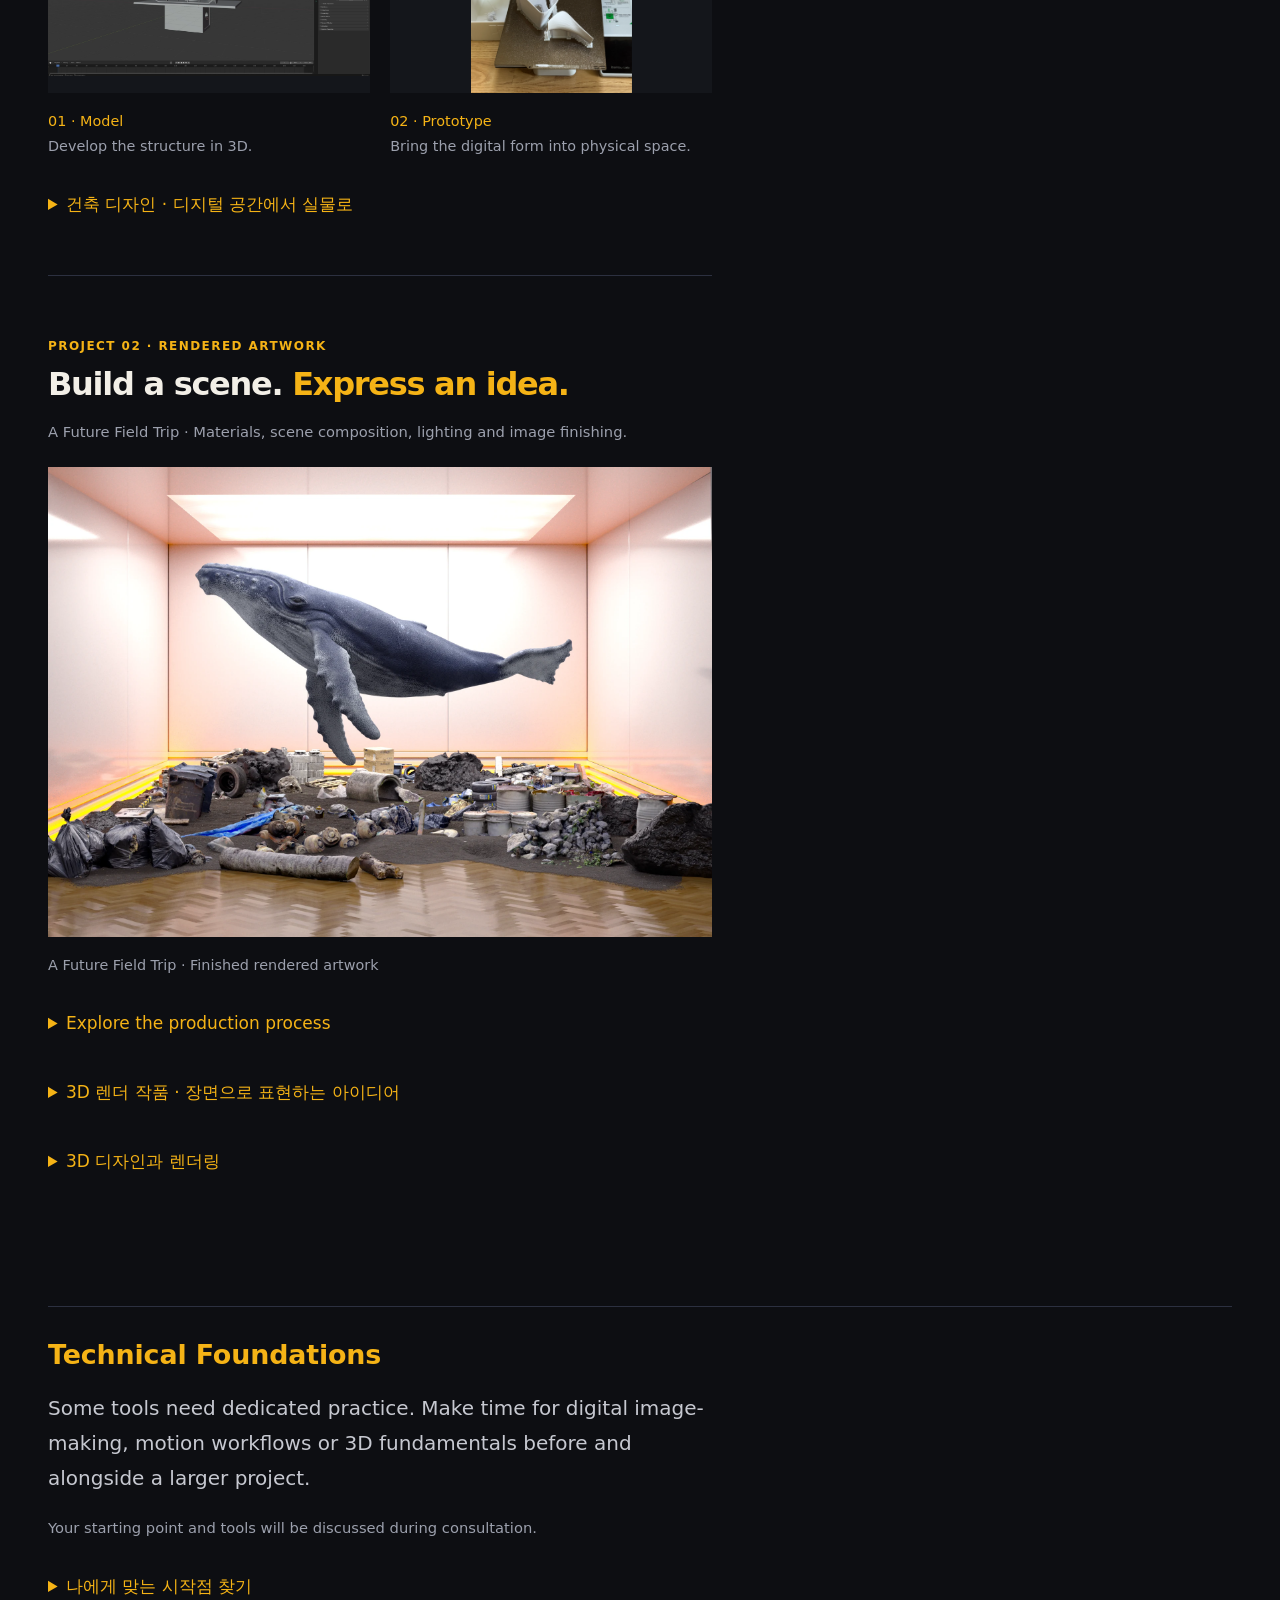
==== commit bcd25965: "Remove final-work claims from TSA design package" ====
--- a/sequence-hero-preview.html
+++ b/sequence-hero-preview.html
@@ -611,7 +611,7 @@
       <section class="chapter wrap" id="student-work" aria-labelledby="work-title">
         <p class="eyebrow">04 · Student work</p><h2 id="work-title">Ideas <span class="accent">made Visible</span></h2>
         <p class="intro">Explore student work in digital art, animation, motion graphics and 3D design. These selected projects show how students develop original ideas through planning, production and revision.</p>
-        <div class="work-gallery"><figure class="work-card work-featured"><div class="work-image-link"><img src="assets/student-work/gallery/cloud-portrait.jpg" loading="lazy" alt="Portrait emerging from clouds above red ladders"></div><figcaption><span class="work-category">Digital painting</span><h3>Clouds &amp; ladders</h3></figcaption></figure><figure class="work-card"><div class="work-image-link"><img src="assets/student-work/gallery/jar-portrait.webp" loading="lazy" alt="Figure holding a glass container in front of the face"></div><figcaption><span class="work-category">Digital image-making</span><h3>Portrait &amp; glass</h3></figcaption></figure><figure class="work-card"><div class="work-image-link"><img src="assets/student-work/gallery/environment-poster.webp" loading="lazy" alt="Forest poster with the word STOP"></div><figcaption><span class="work-category">Visual design</span><h3>Environmental poster</h3></figcaption></figure><figure class="work-card"><div class="work-image-link"><img src="assets/student-work/3d/architecture-render.webp" loading="lazy" alt="Digital shelter render with curved roof and planting"></div><figcaption><span class="work-category">Architectural design</span><h3>Green Shelter Design</h3></figcaption></figure><figure class="work-card"><div class="work-image-link"><img src="assets/student-work/3d/render-artwork.webp" loading="lazy" alt="Whale suspended in a room above discarded objects"></div><figcaption><span class="work-category">Rendered artwork</span><h3>A Future Field Trip</h3></figcaption></figure><figure class="work-card work-film"><video controls playsinline preload="none" poster="assets/student-work/animation/missing-piece.jpg" aria-label="One Idea. One Animated Scene."><source src="assets/student-work/animation/class-showcase.mp4" type="video/mp4"><a href="assets/student-work/animation/class-showcase.mp4">Watch One Idea. One Animated Scene.</a></video><figcaption><span class="work-category">Animation</span><h3>One Idea. One Animated Scene.</h3><p class="detail">Three beginner animation projects · Get Back Up / Missing Piece / Addiction</p></figcaption></figure><figure class="work-card work-film"><video controls playsinline preload="none" poster="assets/student-work/gallery/fears-of-ai.jpg" aria-label="Fears of AI"><source src="assets/student-work/gallery/fears-of-ai.mp4" type="video/mp4"><a href="assets/student-work/gallery/fears-of-ai.mp4">Watch Fears of AI</a></video><figcaption><span class="work-category">Motion graphics</span><h3>Fears of AI</h3><p class="detail">A visual exploration of an idea through graphics and movement.</p></figcaption></figure><figure class="work-card tsa-package"><div class="tsa-package-board" role="group" aria-label="TSA promotional design package, final version"><img class="tsa-cover" src="assets/student-work/tsa/final/folder.webp" loading="lazy" alt="Final promotional folder cover"><img src="assets/student-work/tsa/final/flyer.webp" loading="lazy" alt="Final event flyer"><img src="assets/student-work/tsa/final/social.webp" loading="lazy" alt="Final social media graphic"><img class="tsa-card" src="assets/student-work/tsa/final/brochure.webp" loading="lazy" alt="Final brochure layout"></div><figcaption><span class="work-category">Promotional design · Package</span><h3>TSA Design Package</h3><p class="tsa-review-status">Final design package</p><p class="detail">Folder cover · Flyer · Social graphic · Brochure</p><p class="detail" lang="ko">하나의 시각적 방향을 여러 매체에 적용한 디자인 패키지입니다. 최종 버전의 디자인 패키지입니다.</p></figcaption></figure></div>
+        <div class="work-gallery"><figure class="work-card work-featured"><div class="work-image-link"><img src="assets/student-work/gallery/cloud-portrait.jpg" loading="lazy" alt="Portrait emerging from clouds above red ladders"></div><figcaption><span class="work-category">Digital painting</span><h3>Clouds &amp; ladders</h3></figcaption></figure><figure class="work-card"><div class="work-image-link"><img src="assets/student-work/gallery/jar-portrait.webp" loading="lazy" alt="Figure holding a glass container in front of the face"></div><figcaption><span class="work-category">Digital image-making</span><h3>Portrait &amp; glass</h3></figcaption></figure><figure class="work-card"><div class="work-image-link"><img src="assets/student-work/gallery/environment-poster.webp" loading="lazy" alt="Forest poster with the word STOP"></div><figcaption><span class="work-category">Visual design</span><h3>Environmental poster</h3></figcaption></figure><figure class="work-card"><div class="work-image-link"><img src="assets/student-work/3d/architecture-render.webp" loading="lazy" alt="Digital shelter render with curved roof and planting"></div><figcaption><span class="work-category">Architectural design</span><h3>Green Shelter Design</h3></figcaption></figure><figure class="work-card"><div class="work-image-link"><img src="assets/student-work/3d/render-artwork.webp" loading="lazy" alt="Whale suspended in a room above discarded objects"></div><figcaption><span class="work-category">Rendered artwork</span><h3>A Future Field Trip</h3></figcaption></figure><figure class="work-card work-film"><video controls playsinline preload="none" poster="assets/student-work/animation/missing-piece.jpg" aria-label="One Idea. One Animated Scene."><source src="assets/student-work/animation/class-showcase.mp4" type="video/mp4"><a href="assets/student-work/animation/class-showcase.mp4">Watch One Idea. One Animated Scene.</a></video><figcaption><span class="work-category">Animation</span><h3>One Idea. One Animated Scene.</h3><p class="detail">Three beginner animation projects · Get Back Up / Missing Piece / Addiction</p></figcaption></figure><figure class="work-card work-film"><video controls playsinline preload="none" poster="assets/student-work/gallery/fears-of-ai.jpg" aria-label="Fears of AI"><source src="assets/student-work/gallery/fears-of-ai.mp4" type="video/mp4"><a href="assets/student-work/gallery/fears-of-ai.mp4">Watch Fears of AI</a></video><figcaption><span class="work-category">Motion graphics</span><h3>Fears of AI</h3><p class="detail">A visual exploration of an idea through graphics and movement.</p></figcaption></figure><figure class="work-card tsa-package"><div class="tsa-package-board" role="group" aria-label="TSA promotional design package"><img class="tsa-cover" src="assets/student-work/tsa/final/folder.webp" loading="lazy" alt="Promotional folder cover"><img src="assets/student-work/tsa/final/flyer.webp" loading="lazy" alt="Event flyer"><img src="assets/student-work/tsa/final/social.webp" loading="lazy" alt="Social media graphic"><img class="tsa-card" src="assets/student-work/tsa/final/brochure.webp" loading="lazy" alt="Brochure layout"></div><figcaption><span class="work-category">Promotional design · Package</span><h3>TSA Design Package</h3><p class="detail">Folder cover · Flyer · Social graphic · Brochure</p><p class="detail" lang="ko">하나의 시각적 방향을 여러 매체에 적용한 디자인 패키지입니다.</p></figcaption></figure></div>
         <details lang="ko"><summary>학생작품 안내</summary><p class="ko">페인팅, 시각디자인, 건축 디자인, 3D 렌더, 애니메이션과 모션 그래픽을 묶은 선정안입니다. 완성 이미지 중심으로 살펴보고, 아래 프로그램 영역에서 제작 과정도 확인할 수 있습니다.</p></details>
       </section>
       <section class="chapter wrap" id="achievements" aria-labelledby="achievement-title">
@@ -707,7 +707,7 @@
           <summary id="class-faq-title" class="faq-heading">FAQ</summary>
           <div class="faq-questions">
             <details><summary>Who teaches the classes?<span lang="ko">누가 수업을 가르치나요?</span></summary><p>The instructor works full-time as an artist at a VFX studio in New York and brings current professional production experience into project-based teaching. All classes are taught online, with no regional restriction.</p><p class="ko" lang="ko">뉴욕 VFX 스튜디오에서 풀타임 아티스트로 일하는 강사가 현업의 제작 경험을 바탕으로 수업을 이끕니다. 수업은 지역 제한 없이 온라인으로 진행됩니다.</p></details>
-            <details><summary>Who are these classes for?<span lang="ko">어떤 학생을 위한 수업인가요?</span></summary><p>Our digital art classes are for high school students in grades 9–12, including beginners and students developing original projects.</p><p class="ko" lang="ko">9–12학년 학생을 위한 프로젝트 중심의 온라인 디지털 아트 수업입니다. 처음 시작하는 학생부터 작품이나 포트폴리오를 준비하는 학생까지, 각자의 관심과 경험에 맞춰 배웁니다. 애니메이션, 영상 제작·편집, 모션 그래픽, 3D 디자인과 렌더링을 통해 자신의 아이디어를 작품으로 발전시킵니다.</p></details>
+            <details><summary>Who are these classes for?<span lang="ko">어떤 학생을 위한 수업인가요?</span></summary><p>Our digital art classes are for high school students in grades 9–12, including beginners and students developing original projects. Middle school students with a strong interest in digital art may also join after a consultation to discuss their readiness for the class.</p><p class="ko" lang="ko">9–12학년 학생을 위한 프로젝트 중심의 온라인 디지털 아트 수업입니다. 처음 시작하는 학생부터 작품이나 포트폴리오를 준비하는 학생까지, 각자의 관심과 경험에 맞춰 배웁니다. 애니메이션, 영상 제작·편집, 모션 그래픽, 3D 디자인과 렌더링을 통해 자신의 아이디어를 작품으로 발전시킵니다. 디지털 아트에 관심이 높은 중학생도 상담을 통해 수업에 참여할 준비가 되어 있는지 확인한 후 참여할 수 있습니다.</p></details>
             <details><summary>What do students make in animation classes?<span lang="ko">애니메이션 수업에서는 무엇을 만드나요?</span></summary><p>Students develop a short animated scene through storytelling, storyboards, character design, movement and editing. Online animation projects are shaped around the student’s experience and interests.</p><p class="ko" lang="ko">스토리텔링, 스토리보드, 캐릭터 디자인, 움직임과 편집을 연결해 짧은 애니메이션 장면을 만듭니다. 온라인 수업의 프로젝트는 학생의 경험과 관심 분야에 맞춰 구성합니다.</p></details>
             <details><summary>Can students explore film, video essays and video editing?<span lang="ko">비디오 에세이와 영상 제작·편집도 배우나요?</span></summary><p>Film and video making projects can include a video essay, research presentation, interview, event video or sports promotion. Students combine footage, editing, animated typography, motion graphics and sound to communicate a message.</p><p class="ko" lang="ko">영화·영상 제작 수업에서는 비디오 에세이, 리서치 발표 영상, 인터뷰, 행사·스포츠 홍보영상 등을 다룰 수 있습니다. 영상 편집과 모션 그래픽, 타이포그래피, 사운드로 메시지를 표현합니다.</p></details>
             <details><summary>What do students learn in 3D art classes?<span lang="ko">3D 아트 수업에서는 무엇을 배우나요?</span></summary><p>Students explore 3D modeling, architectural design, product visualization, materials, lighting and rendering. Projects can develop into designed spaces, objects or finished rendered artwork.</p><p class="ko" lang="ko">3D 모델링, 건축 디자인, 제품 시각화, 재질, 조명과 렌더링을 익히며 공간·사물·장면을 구체화합니다. 현재 작품 예시는 건축 디자인과 3D 렌더 작품으로 구성되어 있습니다.</p></details>
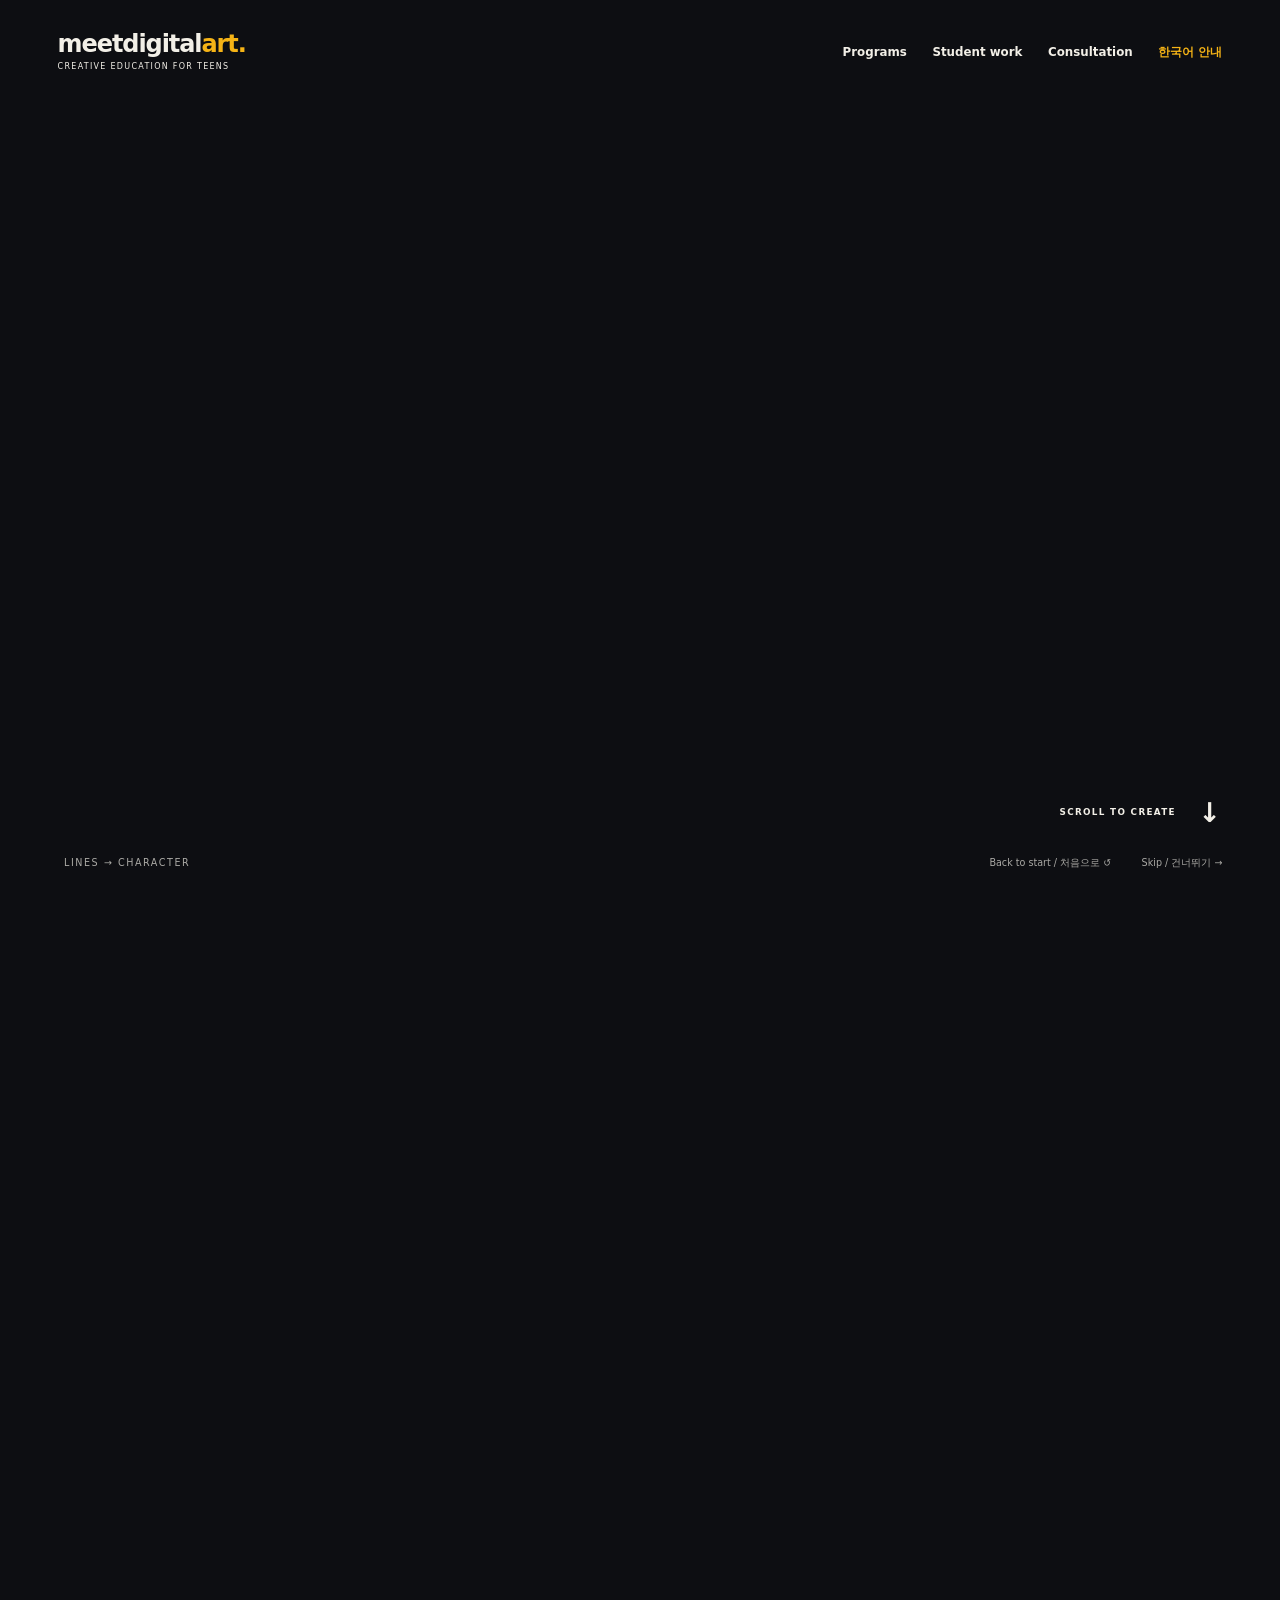
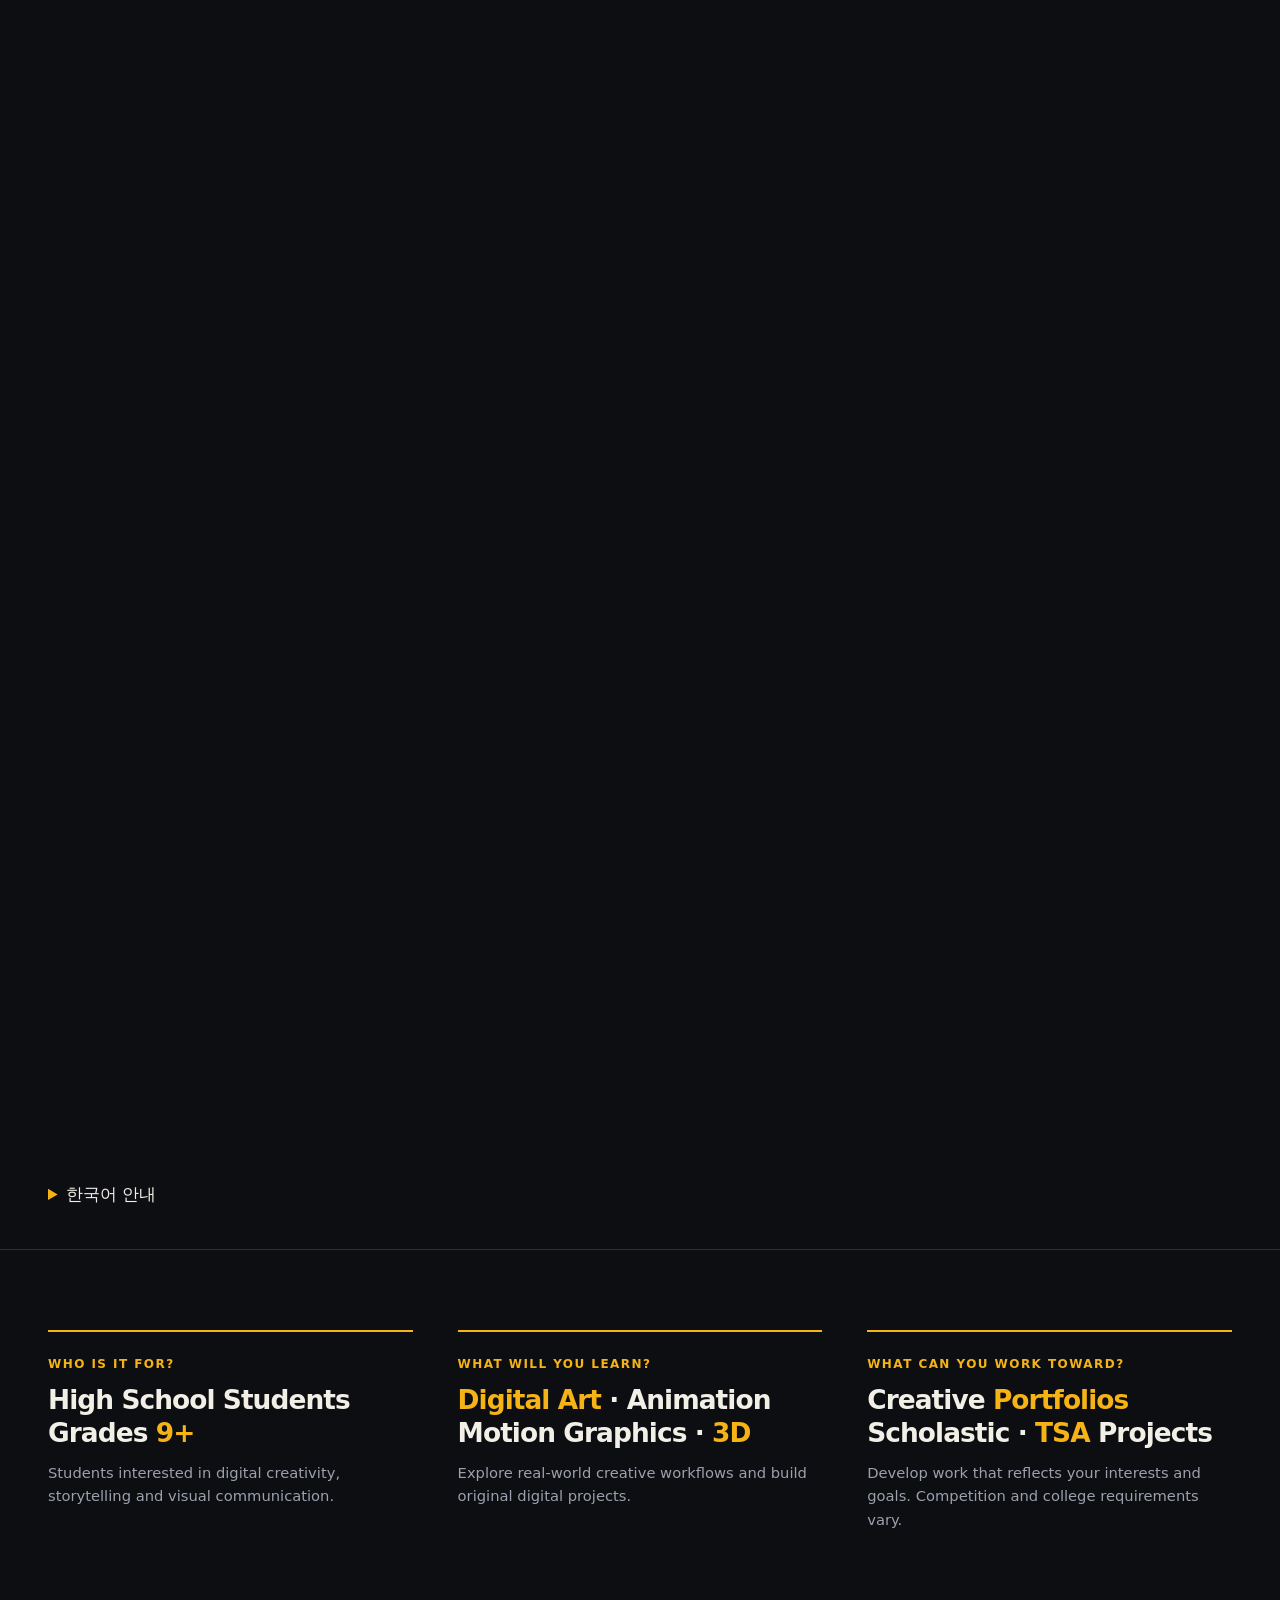
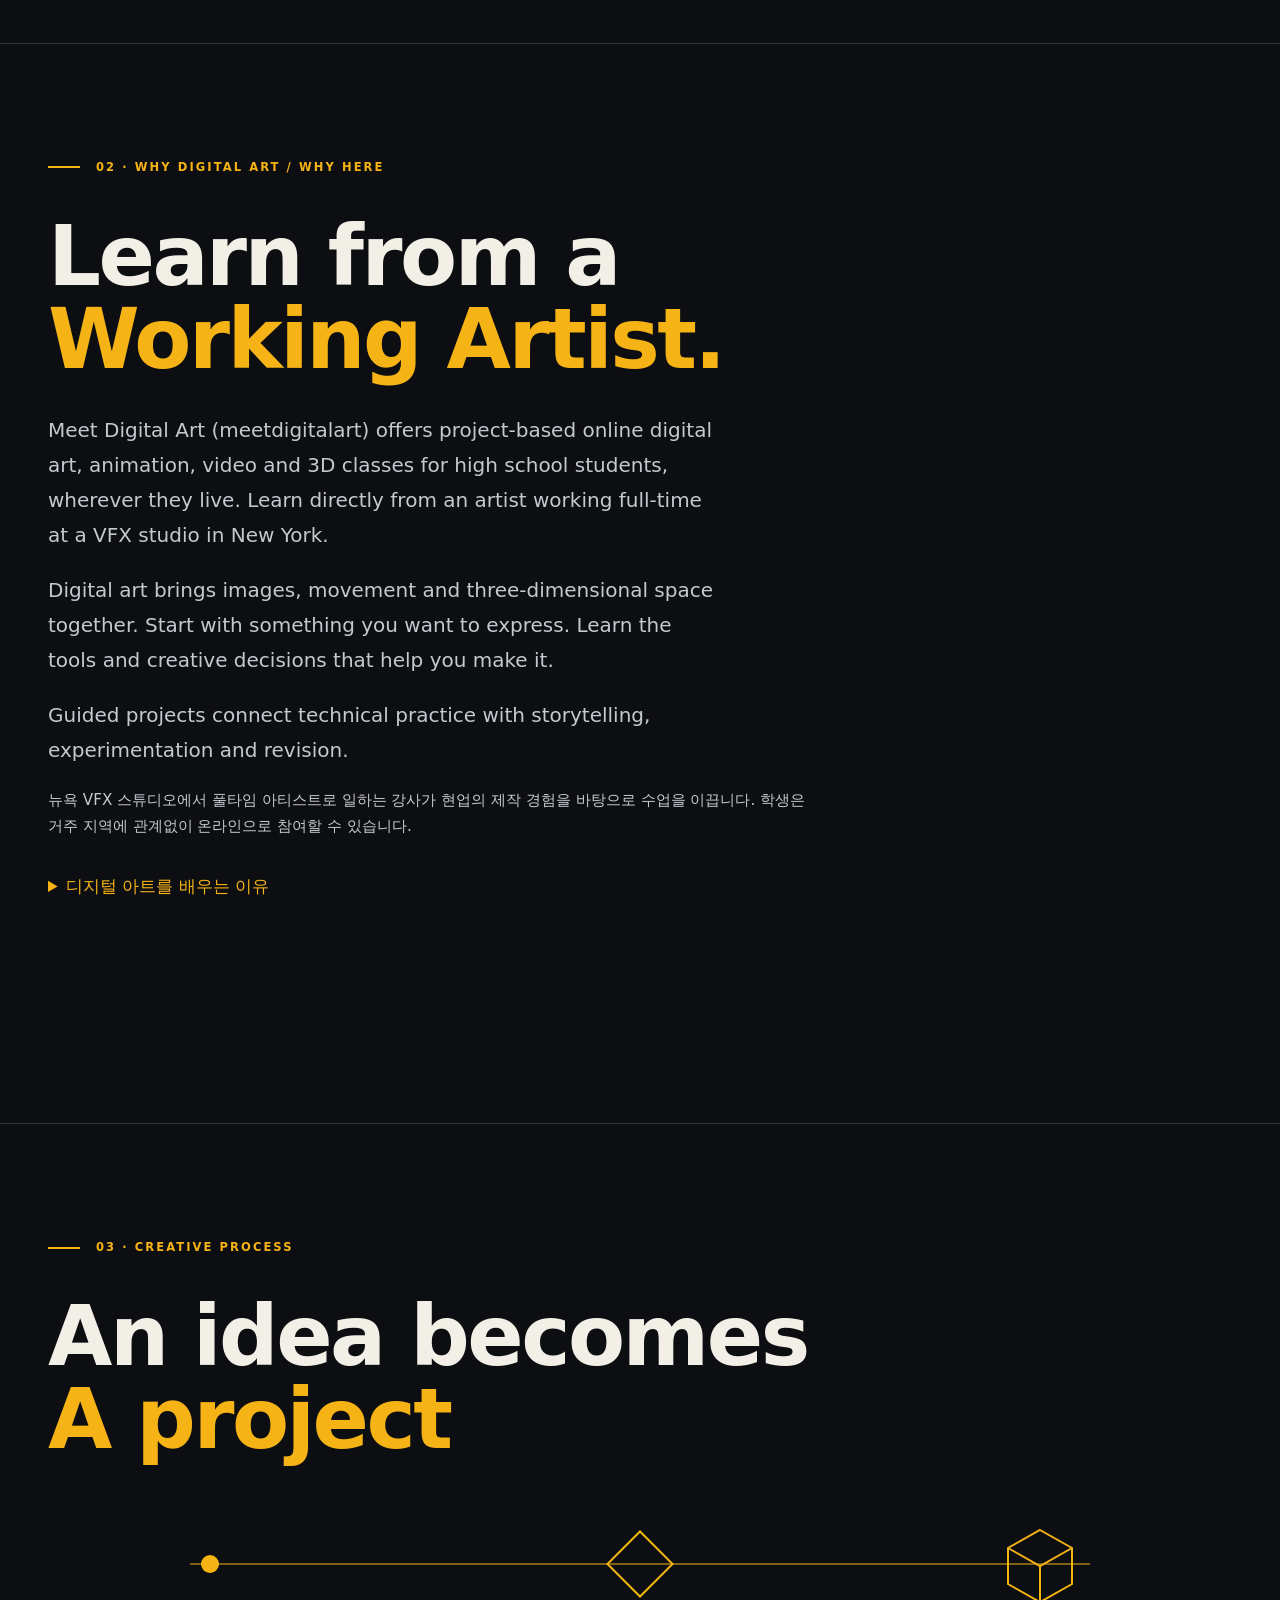
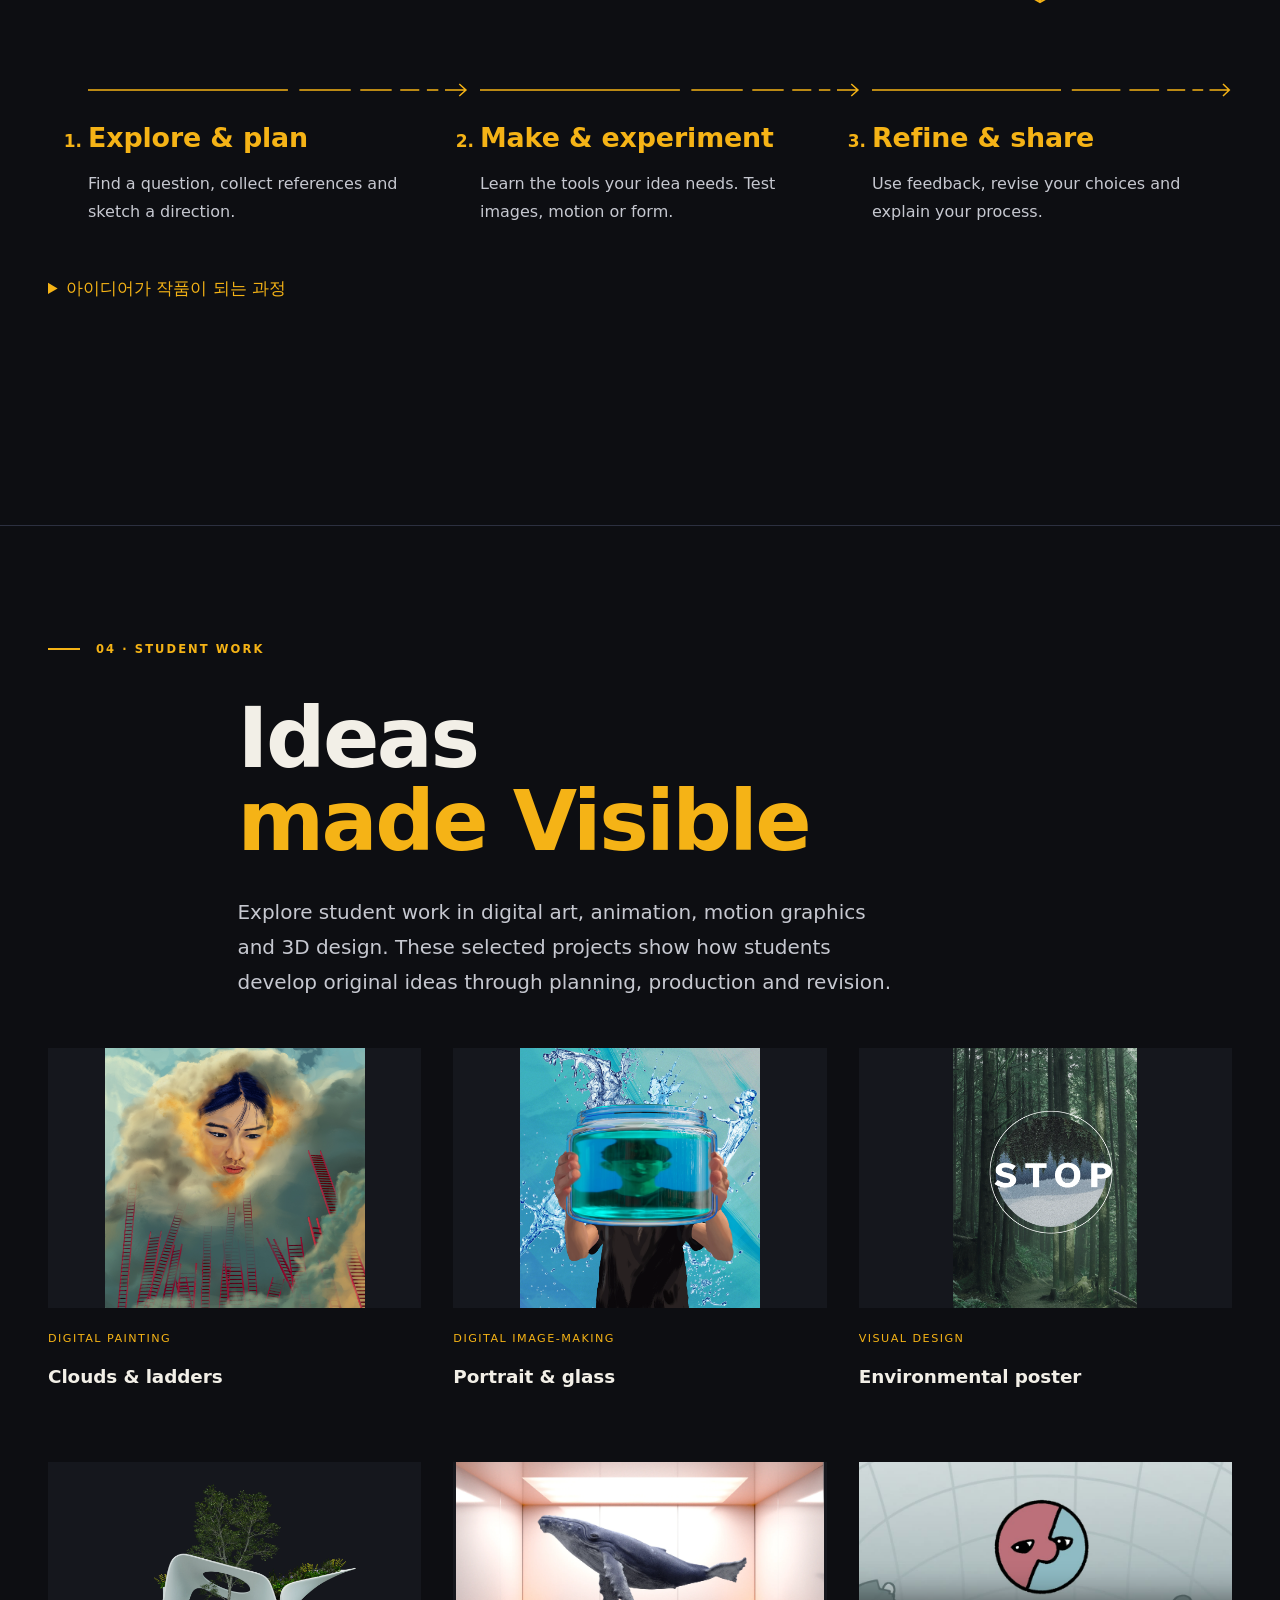
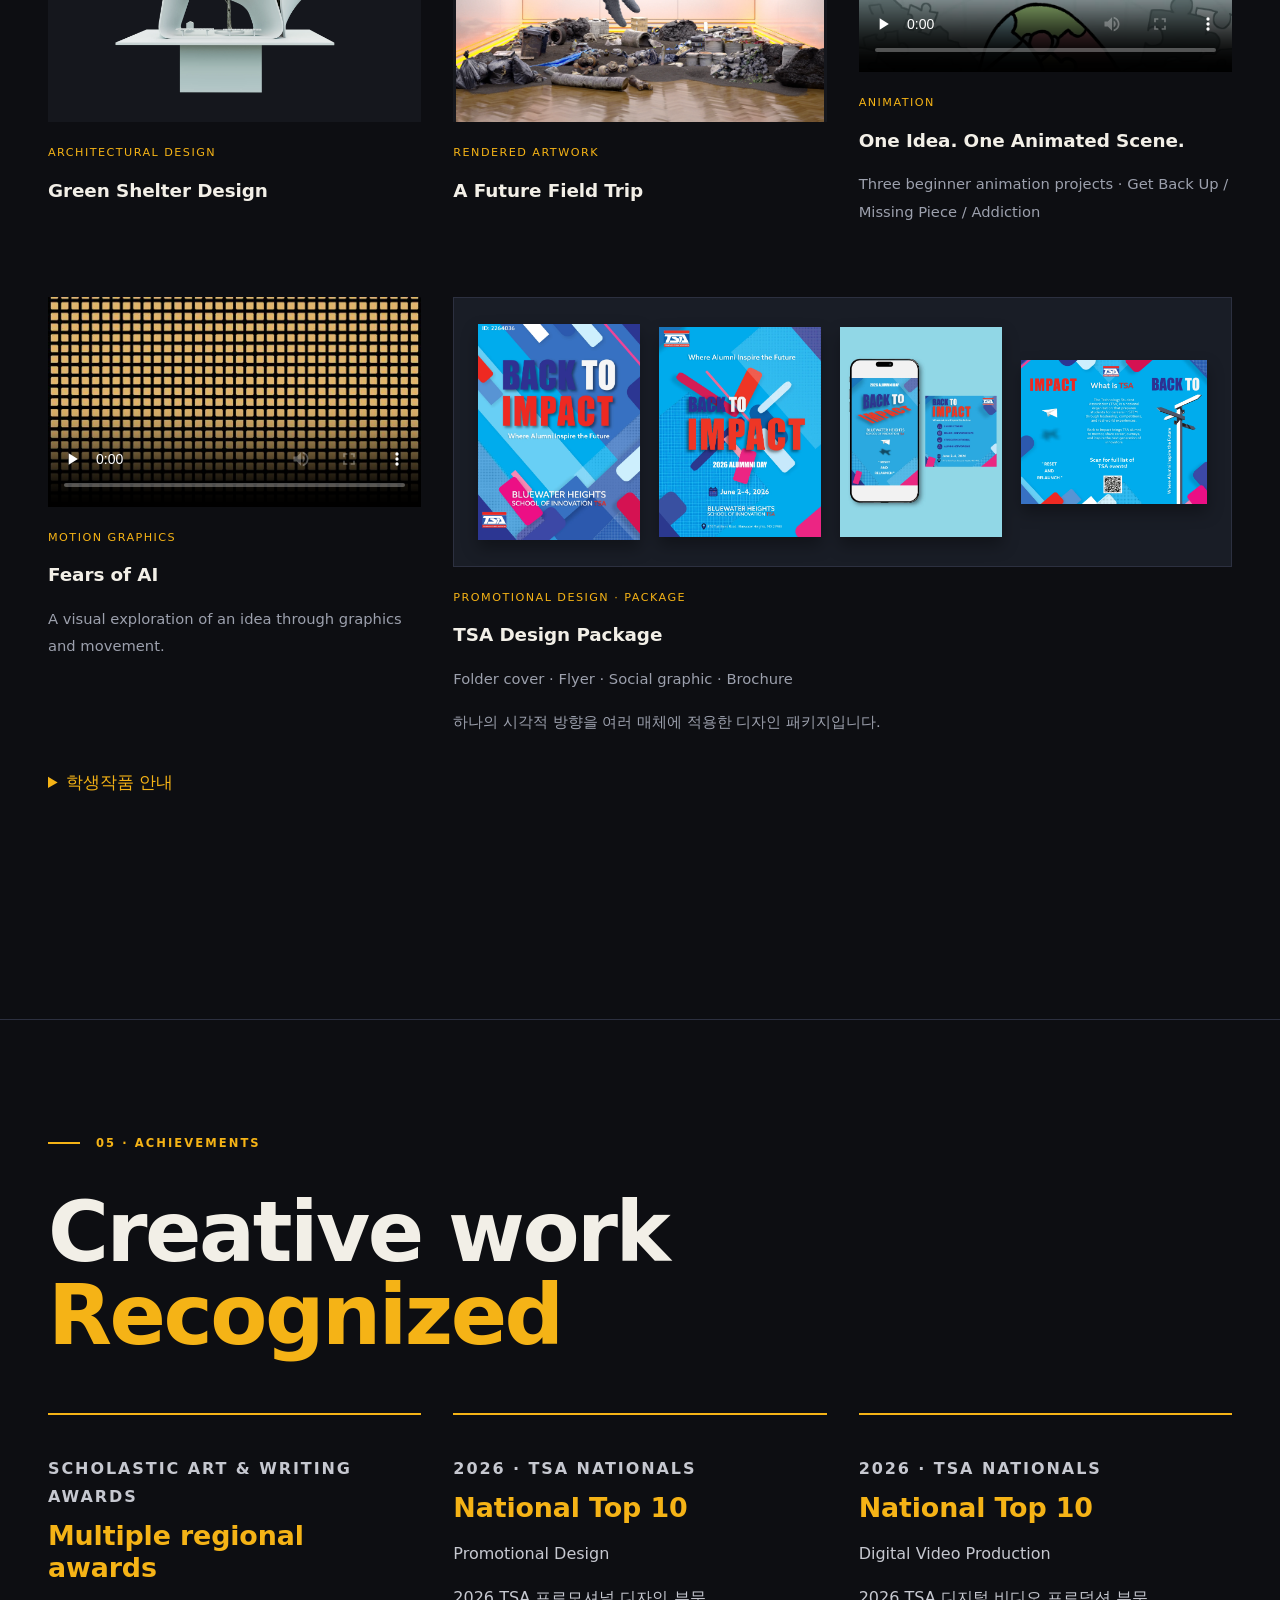
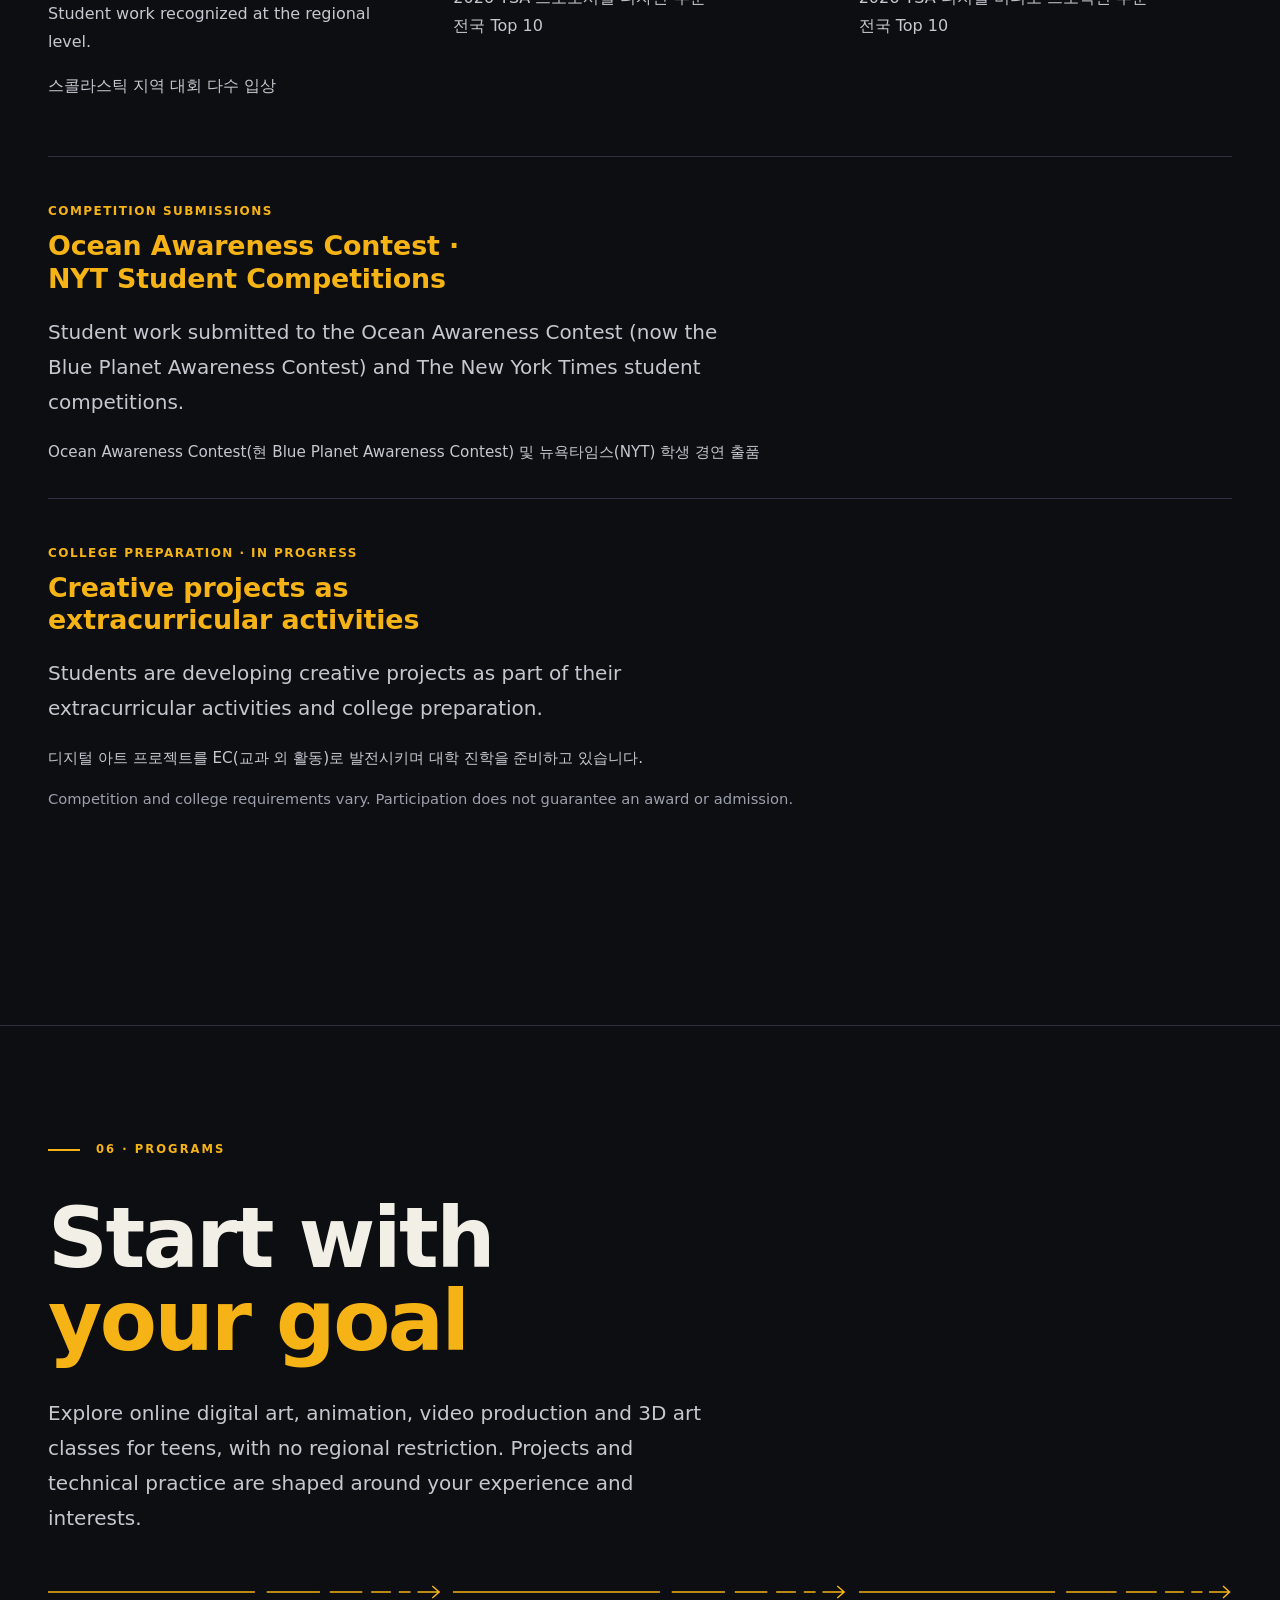
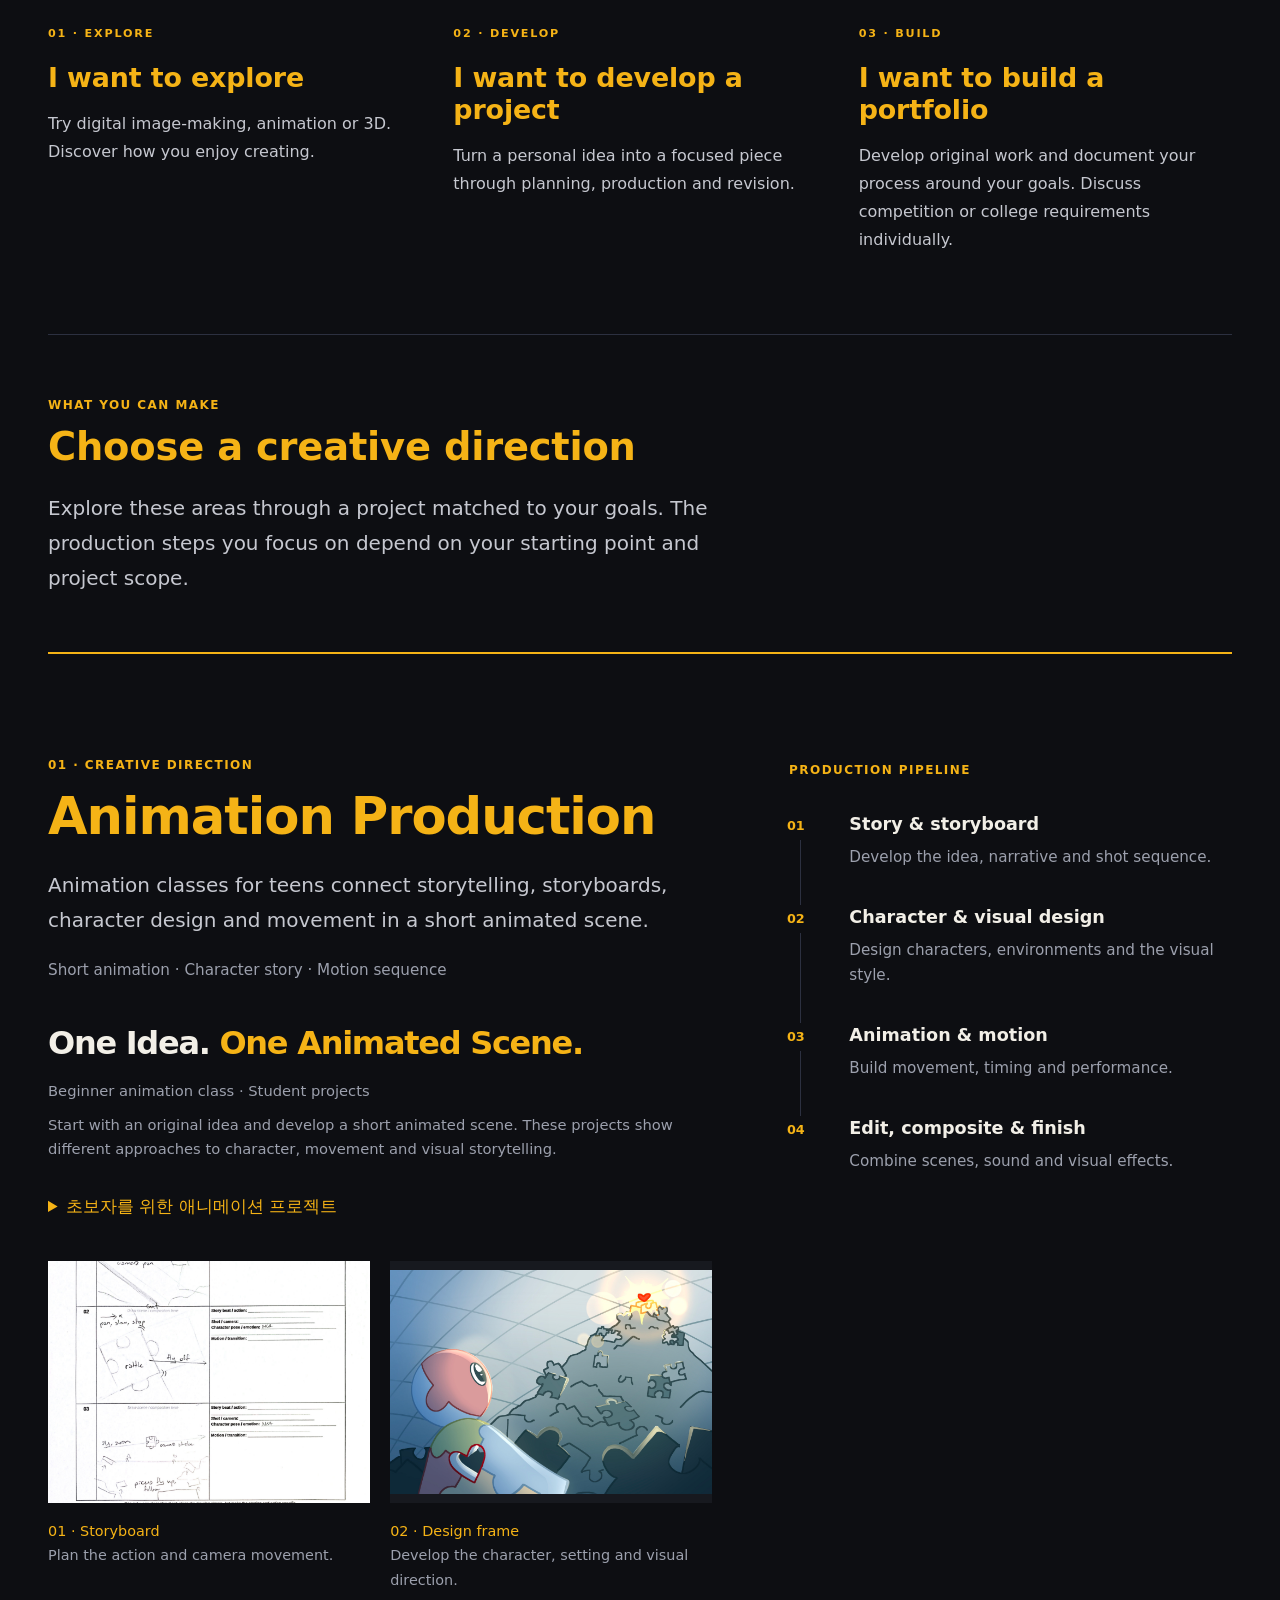
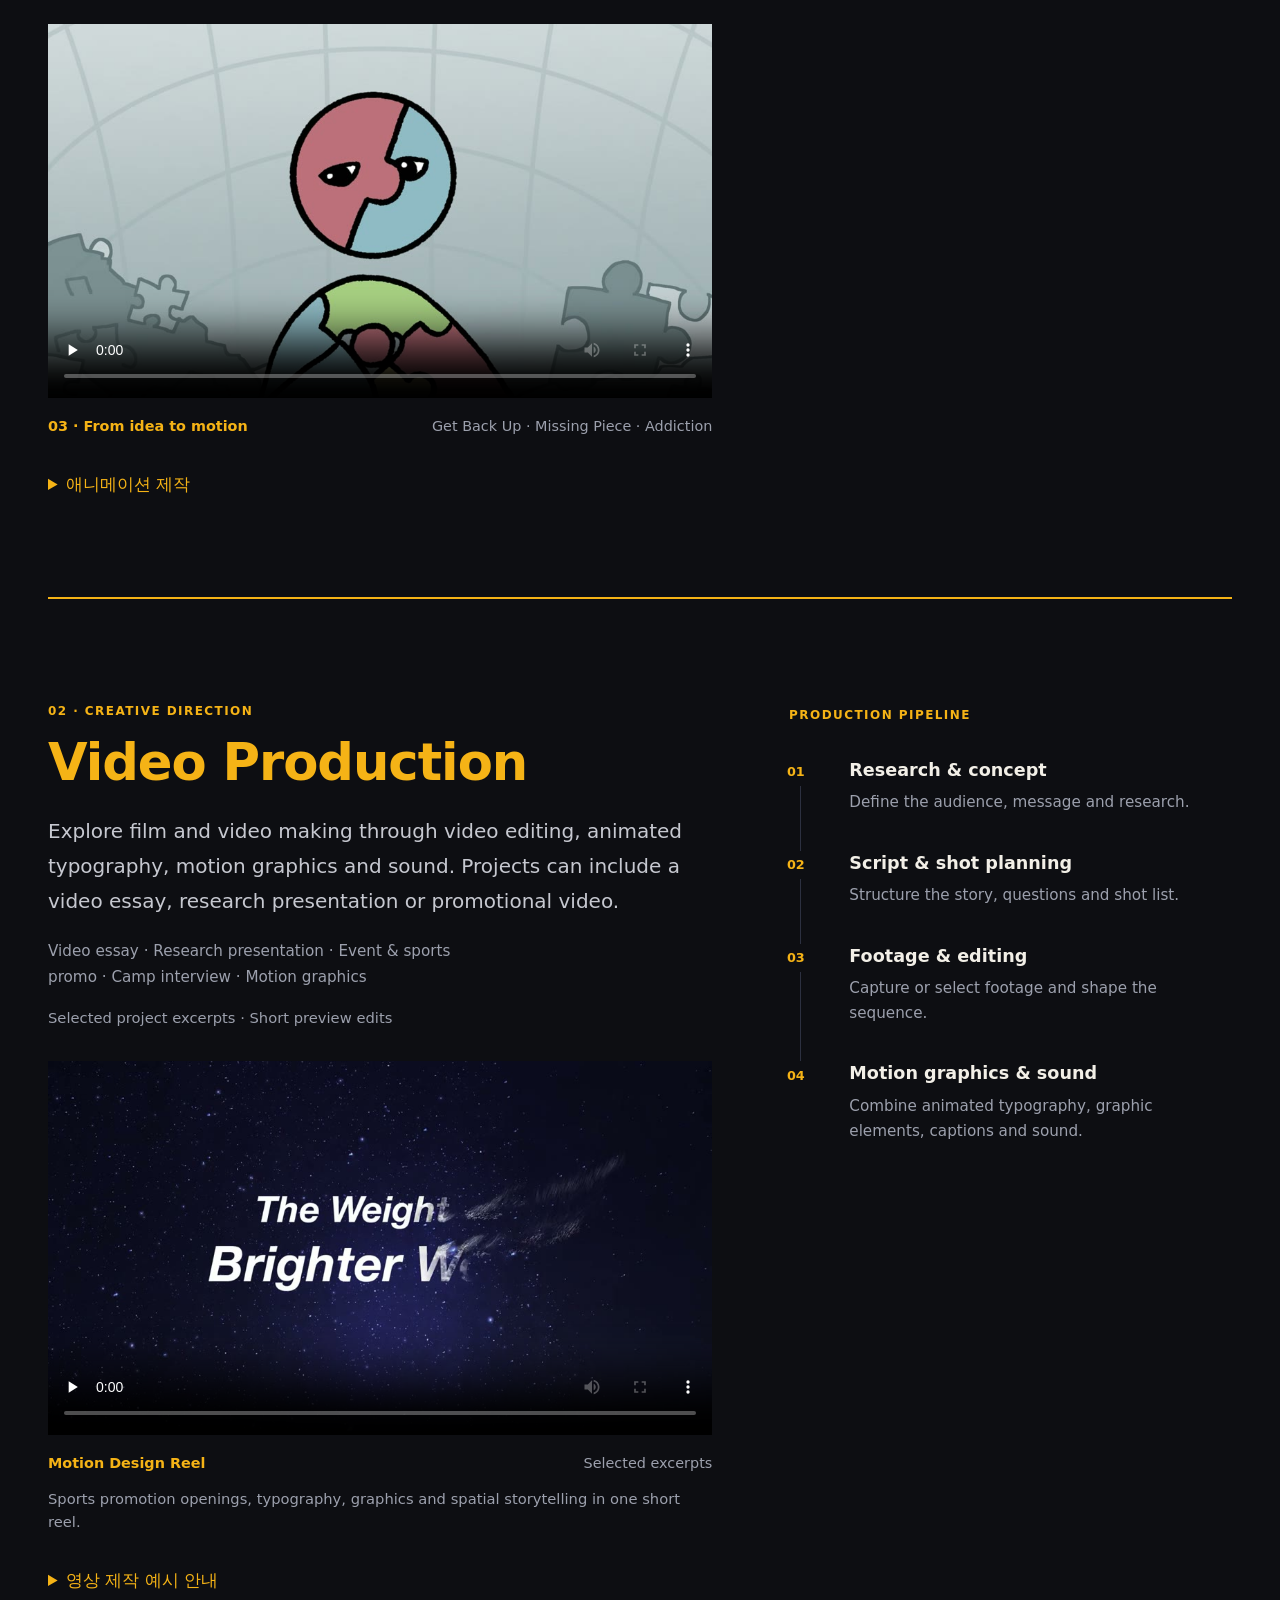
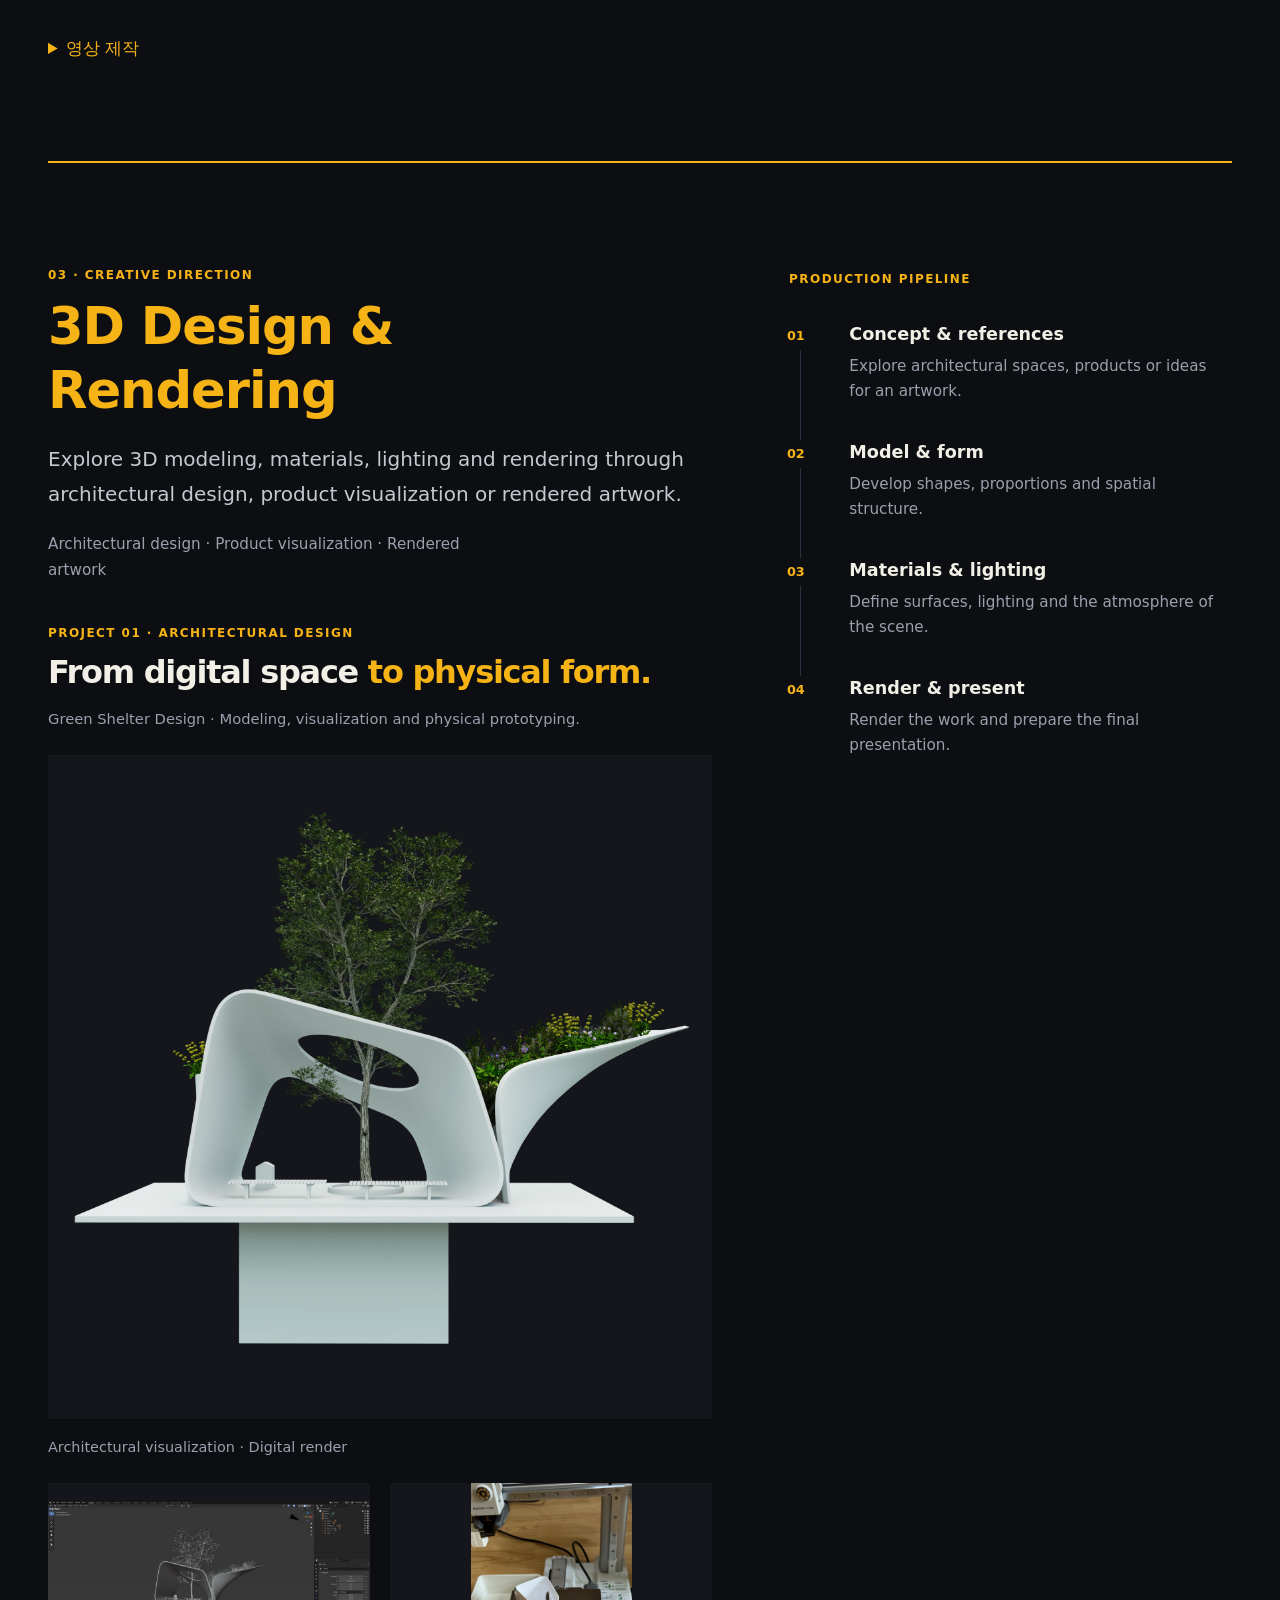
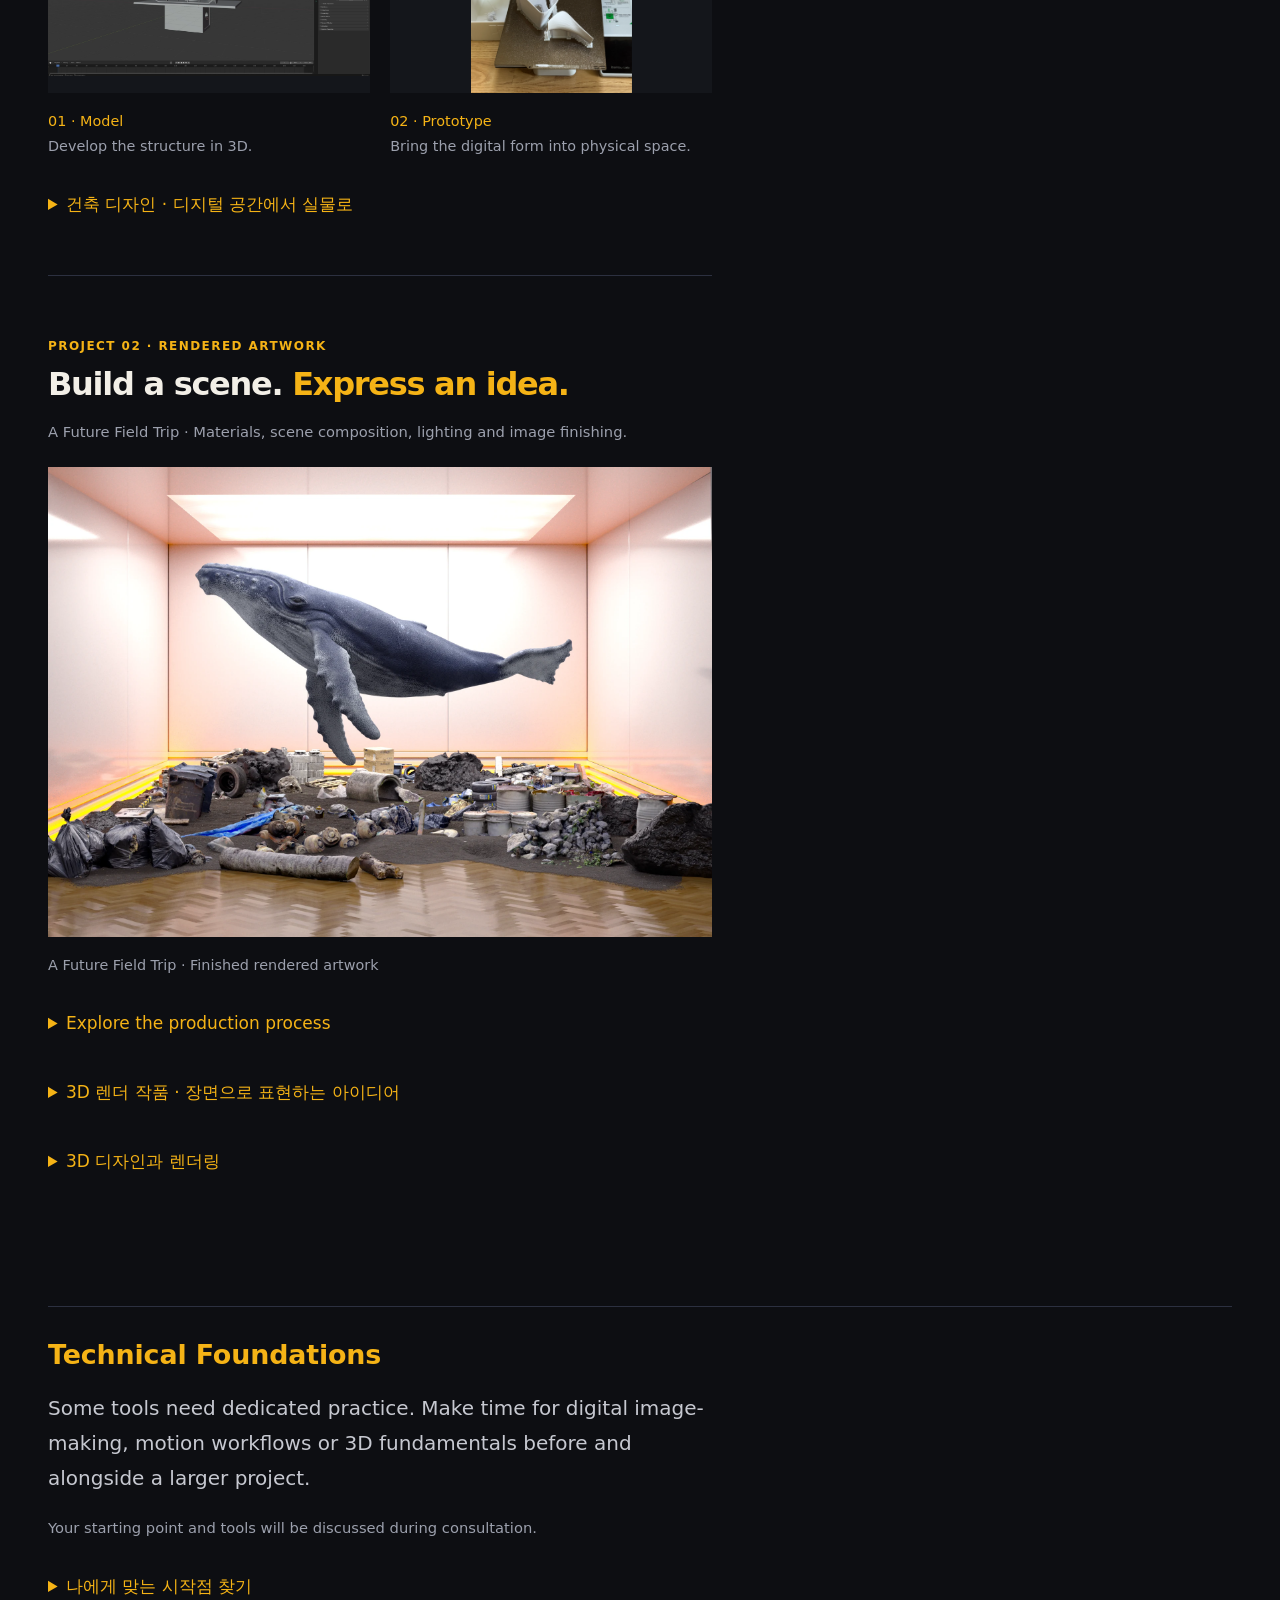
==== commit 6f45bad4: "Place Beyond the Classroom before FAQ" ====
--- a/sequence-hero-preview.html
+++ b/sequence-hero-preview.html
@@ -703,7 +703,15 @@
         </div>
         <div style="border-top:1px solid var(--line);padding-top:2rem;margin-top:2rem"><h3>Technical Foundations</h3><p class="intro">Some tools need dedicated practice. Make time for digital image-making, motion workflows or 3D fundamentals before and alongside a larger project.</p><p class="detail">Your starting point and tools will be discussed during consultation.</p></div>
         <details lang="ko"><summary>나에게 맞는 시작점 찾기</summary><p class="ko">창작 탐색, 개인 프로젝트, 포트폴리오 중 자신의 목표에서 출발합니다. 도구에 익숙해질 시간이 필요하다면 Technical Foundations에서 기초를 충분히 연습하고 프로젝트와 연결합니다. 구체적인 구성은 상담을 통해 정합니다.</p></details>
-        <details class="program-faq" aria-labelledby="class-faq-title" style="margin-top:3rem;border-top:1px solid var(--line);padding-top:1rem">
+
+        <a class="text-link" href="#consultation">Discuss your goals →</a>
+      </section>
+      <section class="chapter wrap" id="beyond" aria-labelledby="beyond-title">
+        <p class="eyebrow">07 · Beyond the classroom</p><h2 id="beyond-title">Take your creativity <span class="accent">further</span></h2><p class="intro">Use what you learn in personal projects, school activities and future creative study. Practice presenting ideas, responding to feedback and working through unfamiliar problems.</p>
+
+      </section>
+      <section class="wrap faq-section" aria-labelledby="class-faq-title" style="margin-bottom:5rem">
+        <details class="program-faq" aria-labelledby="class-faq-title" style="margin-top:0;border-top:1px solid var(--line);padding-top:1rem">
           <summary id="class-faq-title" class="faq-heading">FAQ</summary>
           <div class="faq-questions">
             <details><summary>Who teaches the classes?<span lang="ko">누가 수업을 가르치나요?</span></summary><p>The instructor works full-time as an artist at a VFX studio in New York and brings current professional production experience into project-based teaching. All classes are taught online, with no regional restriction.</p><p class="ko" lang="ko">뉴욕 VFX 스튜디오에서 풀타임 아티스트로 일하는 강사가 현업의 제작 경험을 바탕으로 수업을 이끕니다. 수업은 지역 제한 없이 온라인으로 진행됩니다.</p></details>
@@ -717,11 +725,6 @@
             <details><summary>Where can students join the classes from?<span lang="ko">어디에서 수업에 참여할 수 있나요?</span></summary><p>All classes are online, so students can join without being limited to a particular region. Contact us to discuss class times and project goals.</p><p class="ko" lang="ko">모든 수업은 온라인으로 진행하므로 거주 지역에 관계없이 참여할 수 있습니다. 상담 양식이나 Instagram DM으로 수업 시간과 프로젝트 목표를 문의해 주세요.</p></details>
           </div>
         </details>
-        <a class="text-link" href="#consultation">Discuss your goals →</a>
-      </section>
-      <section class="chapter wrap" id="beyond" aria-labelledby="beyond-title">
-        <p class="eyebrow">07 · Beyond the classroom</p><h2 id="beyond-title">Take your creativity <span class="accent">further</span></h2><p class="intro">Use what you learn in personal projects, school activities and future creative study. Practice presenting ideas, responding to feedback and working through unfamiliar problems.</p>
-
       </section>
     </main>
 
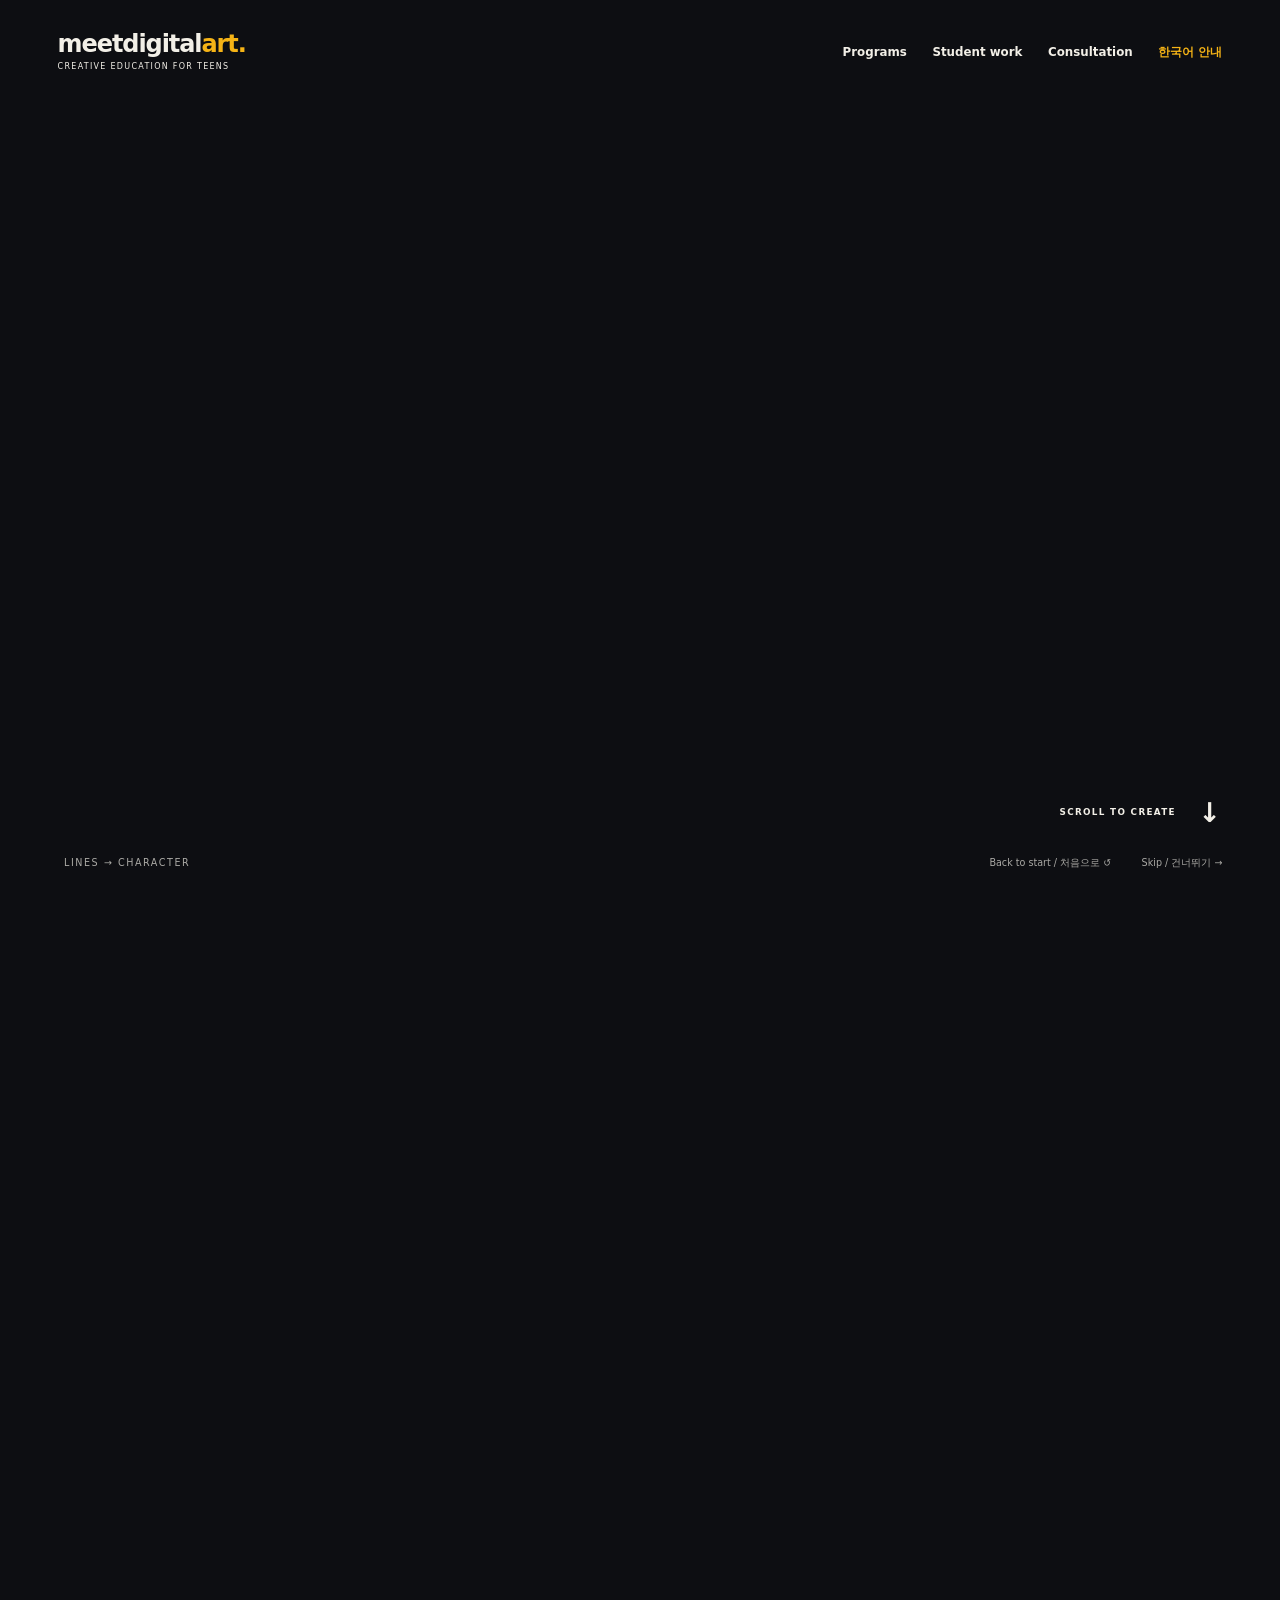
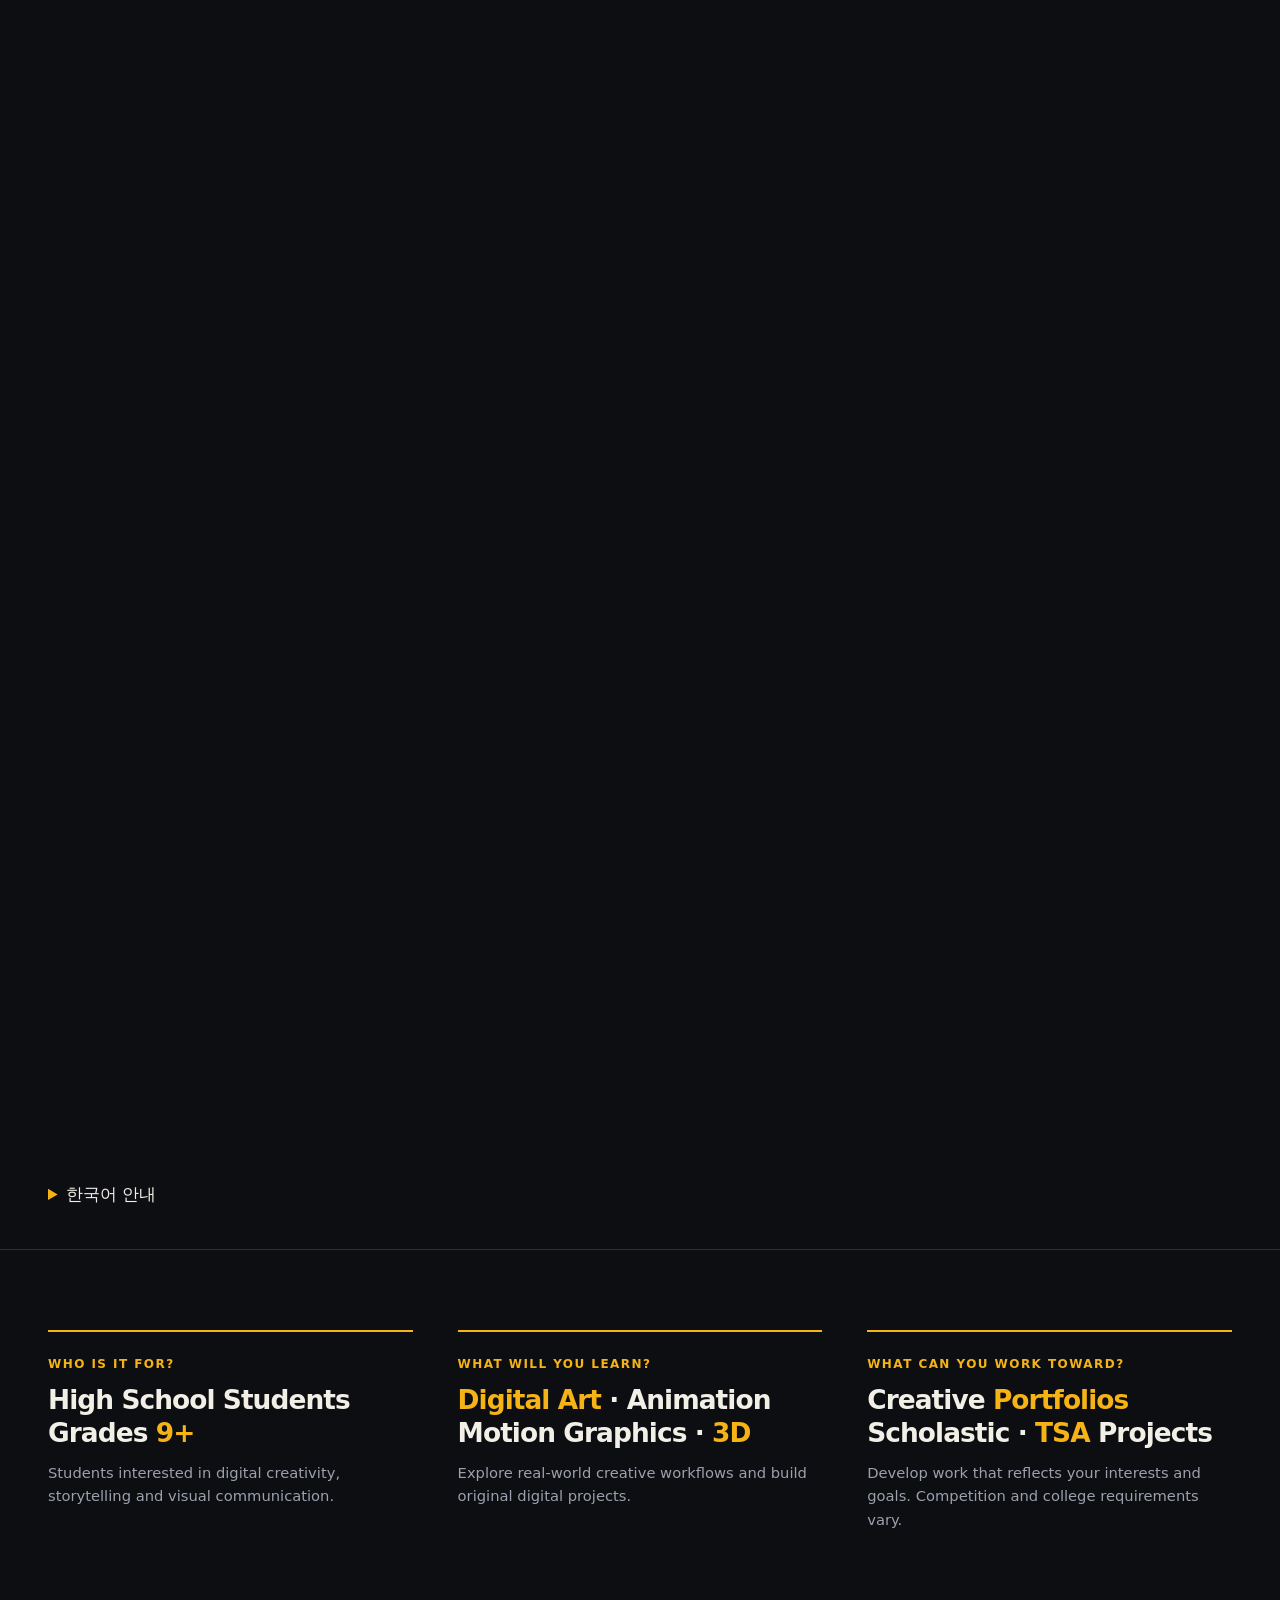
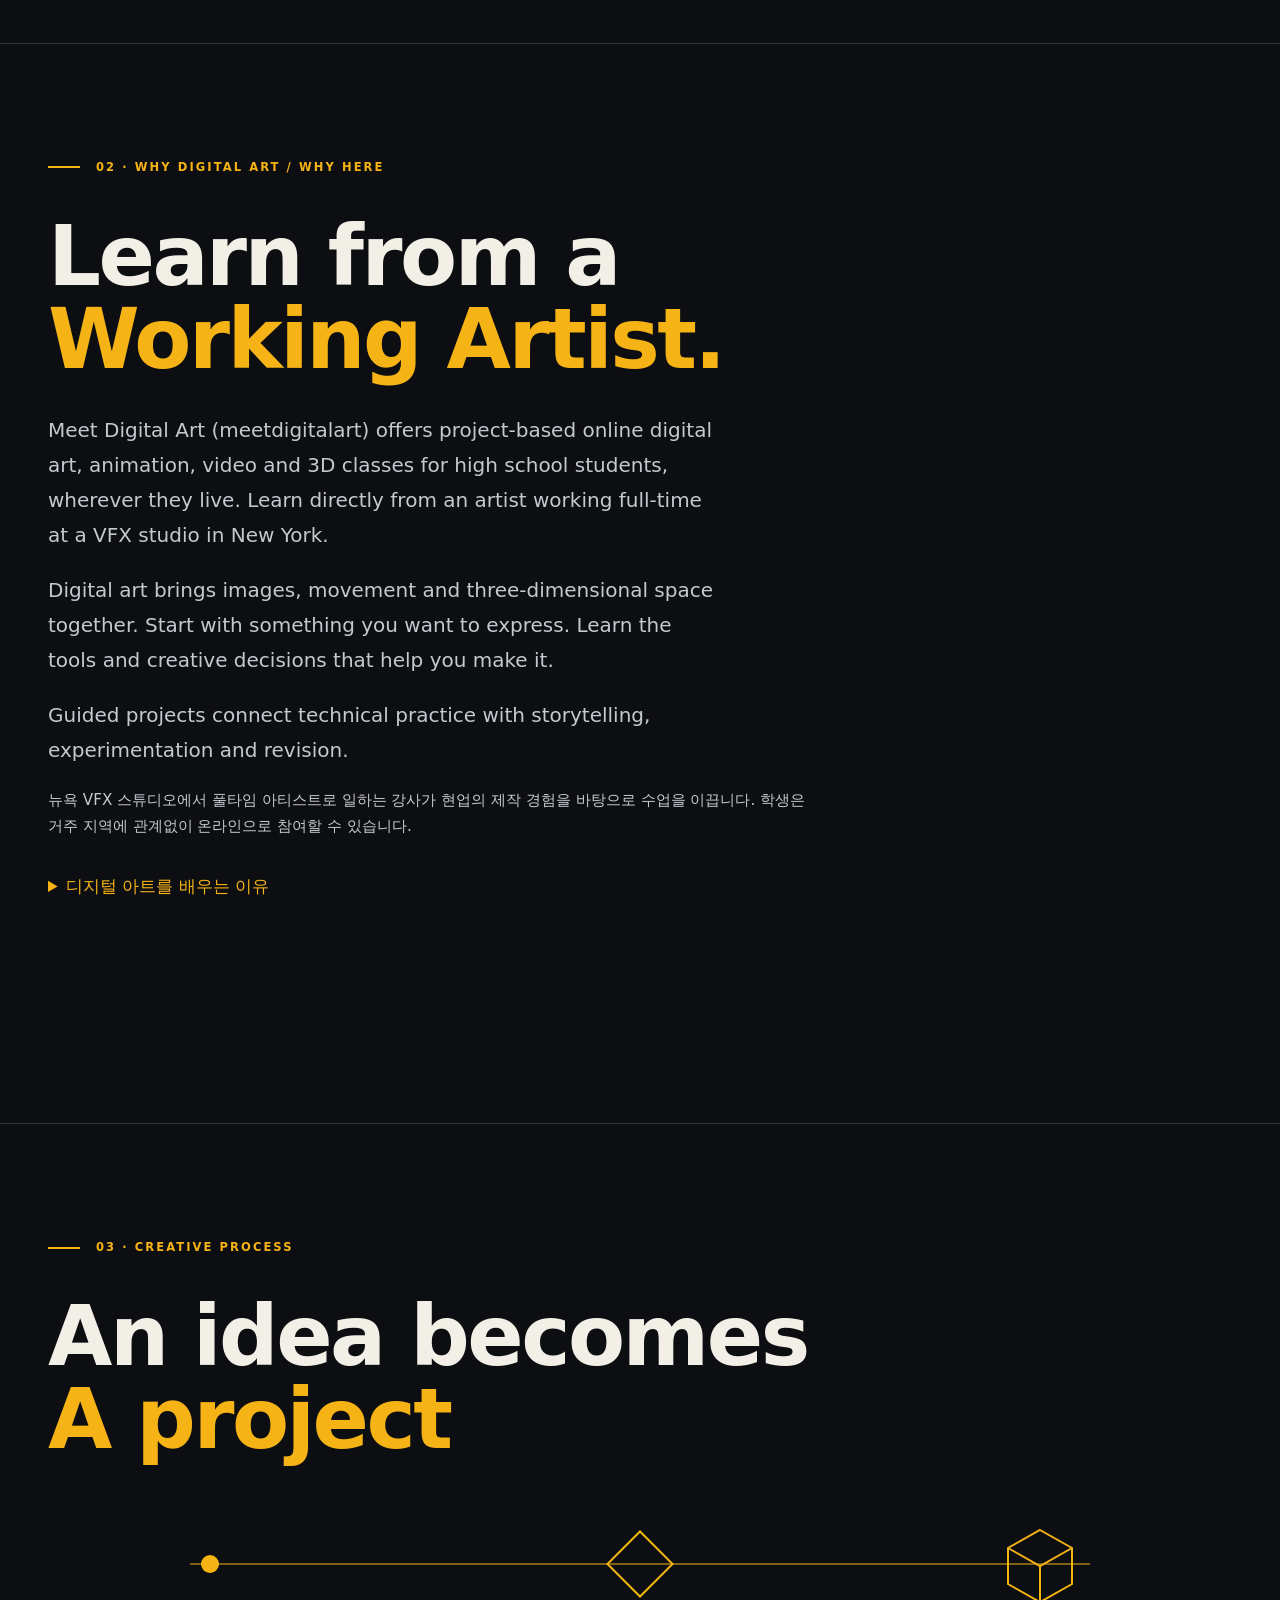
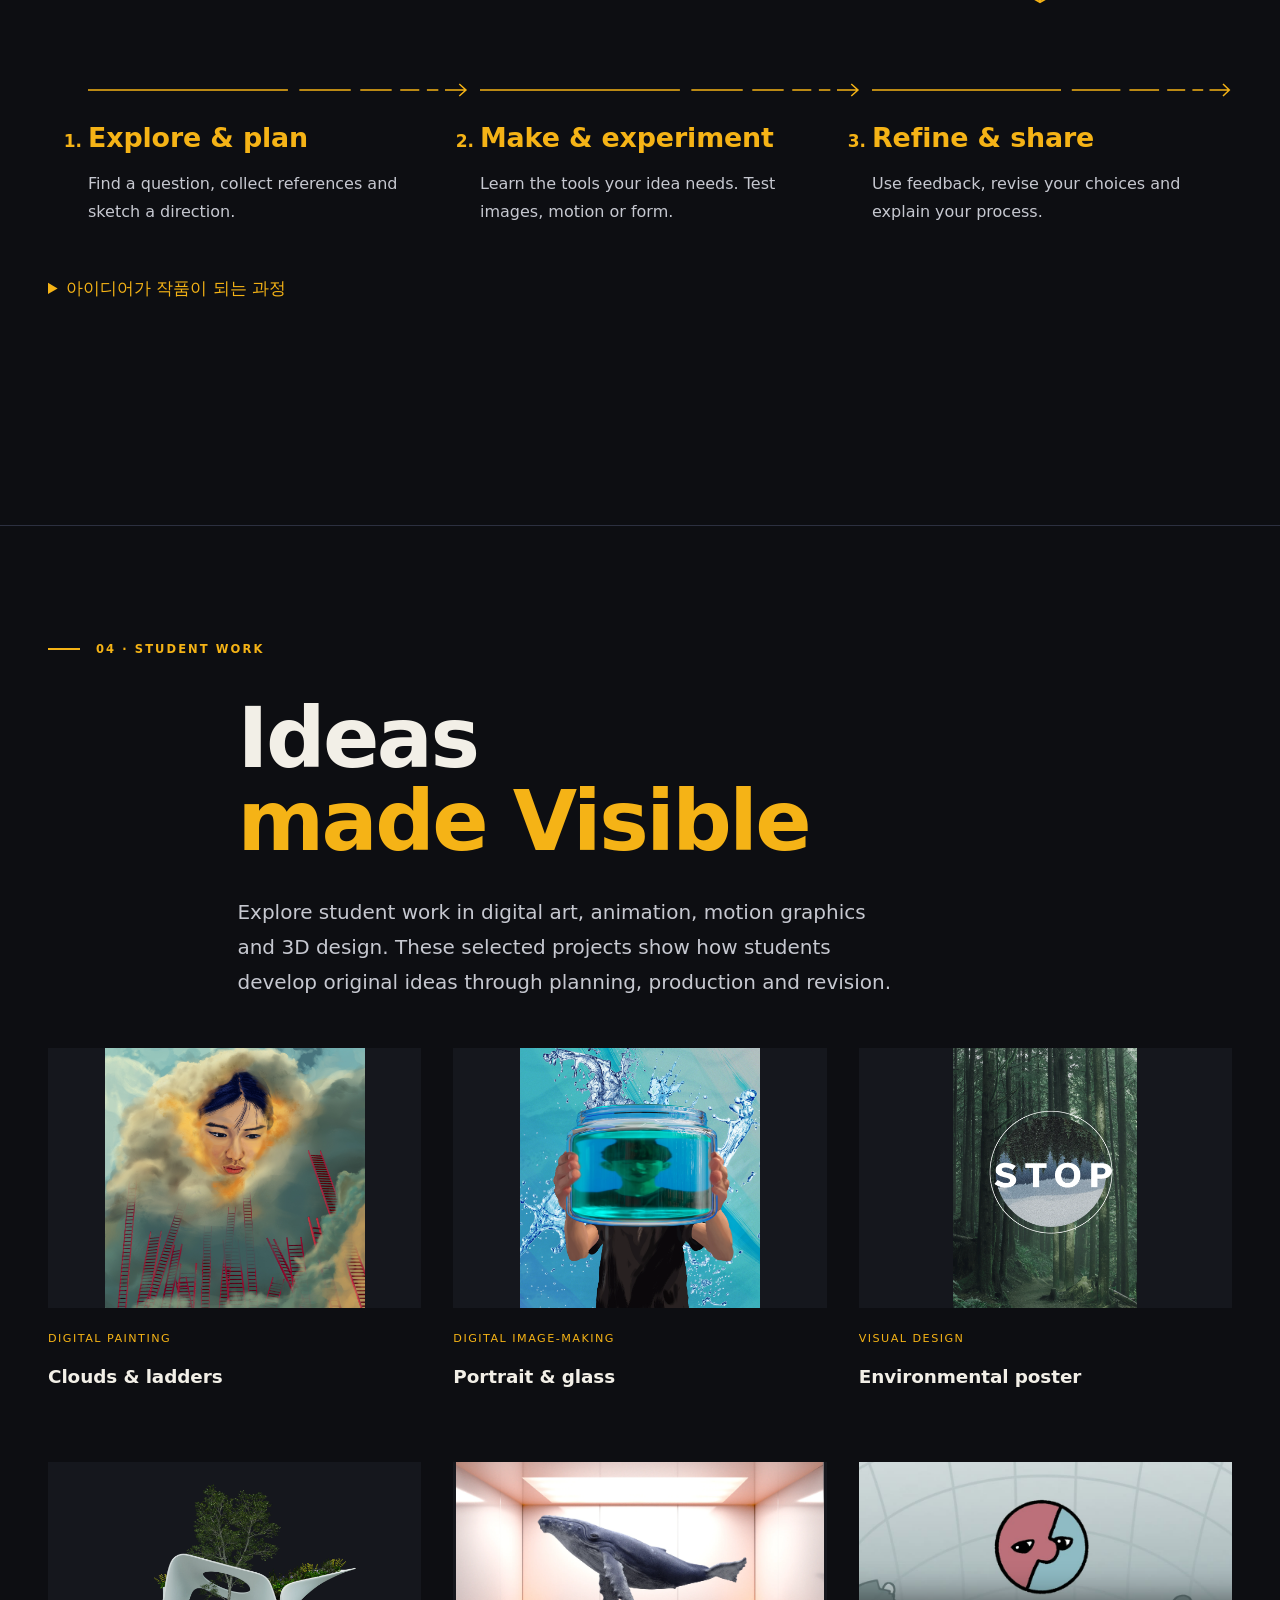
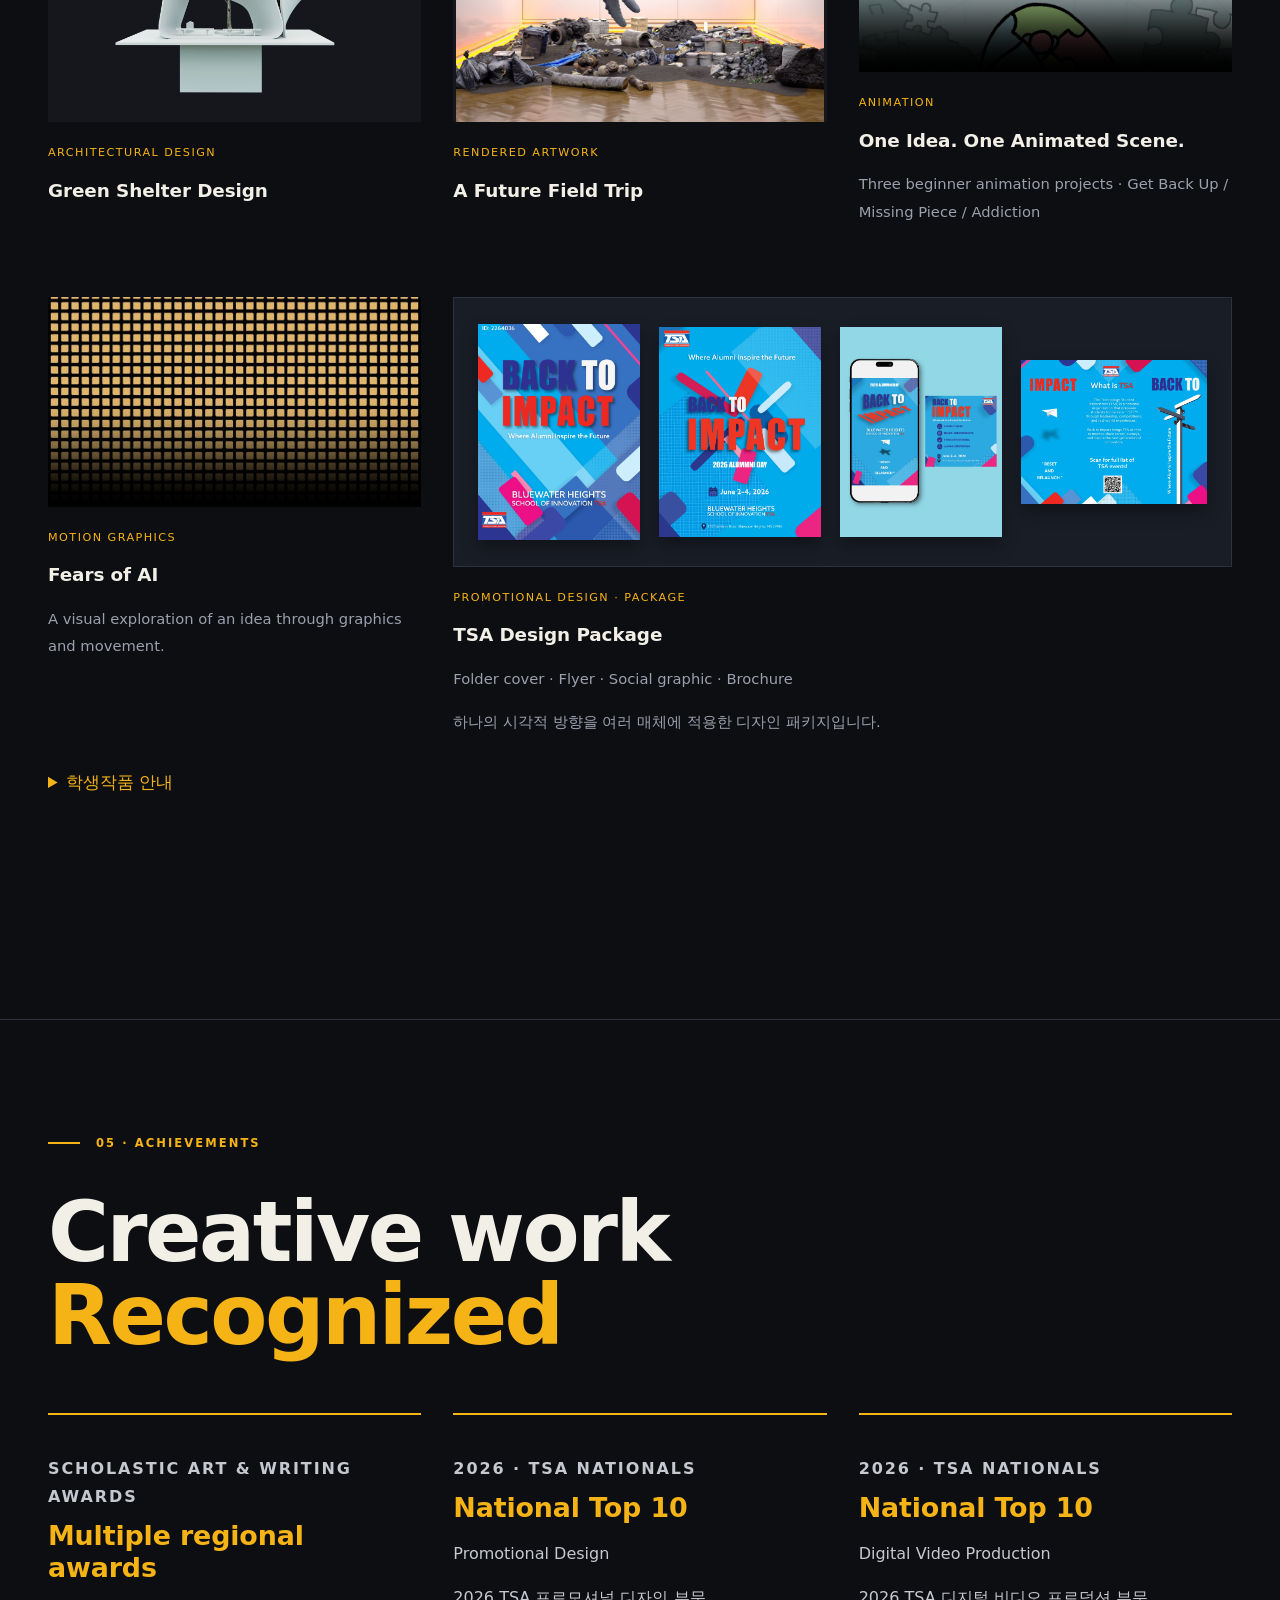
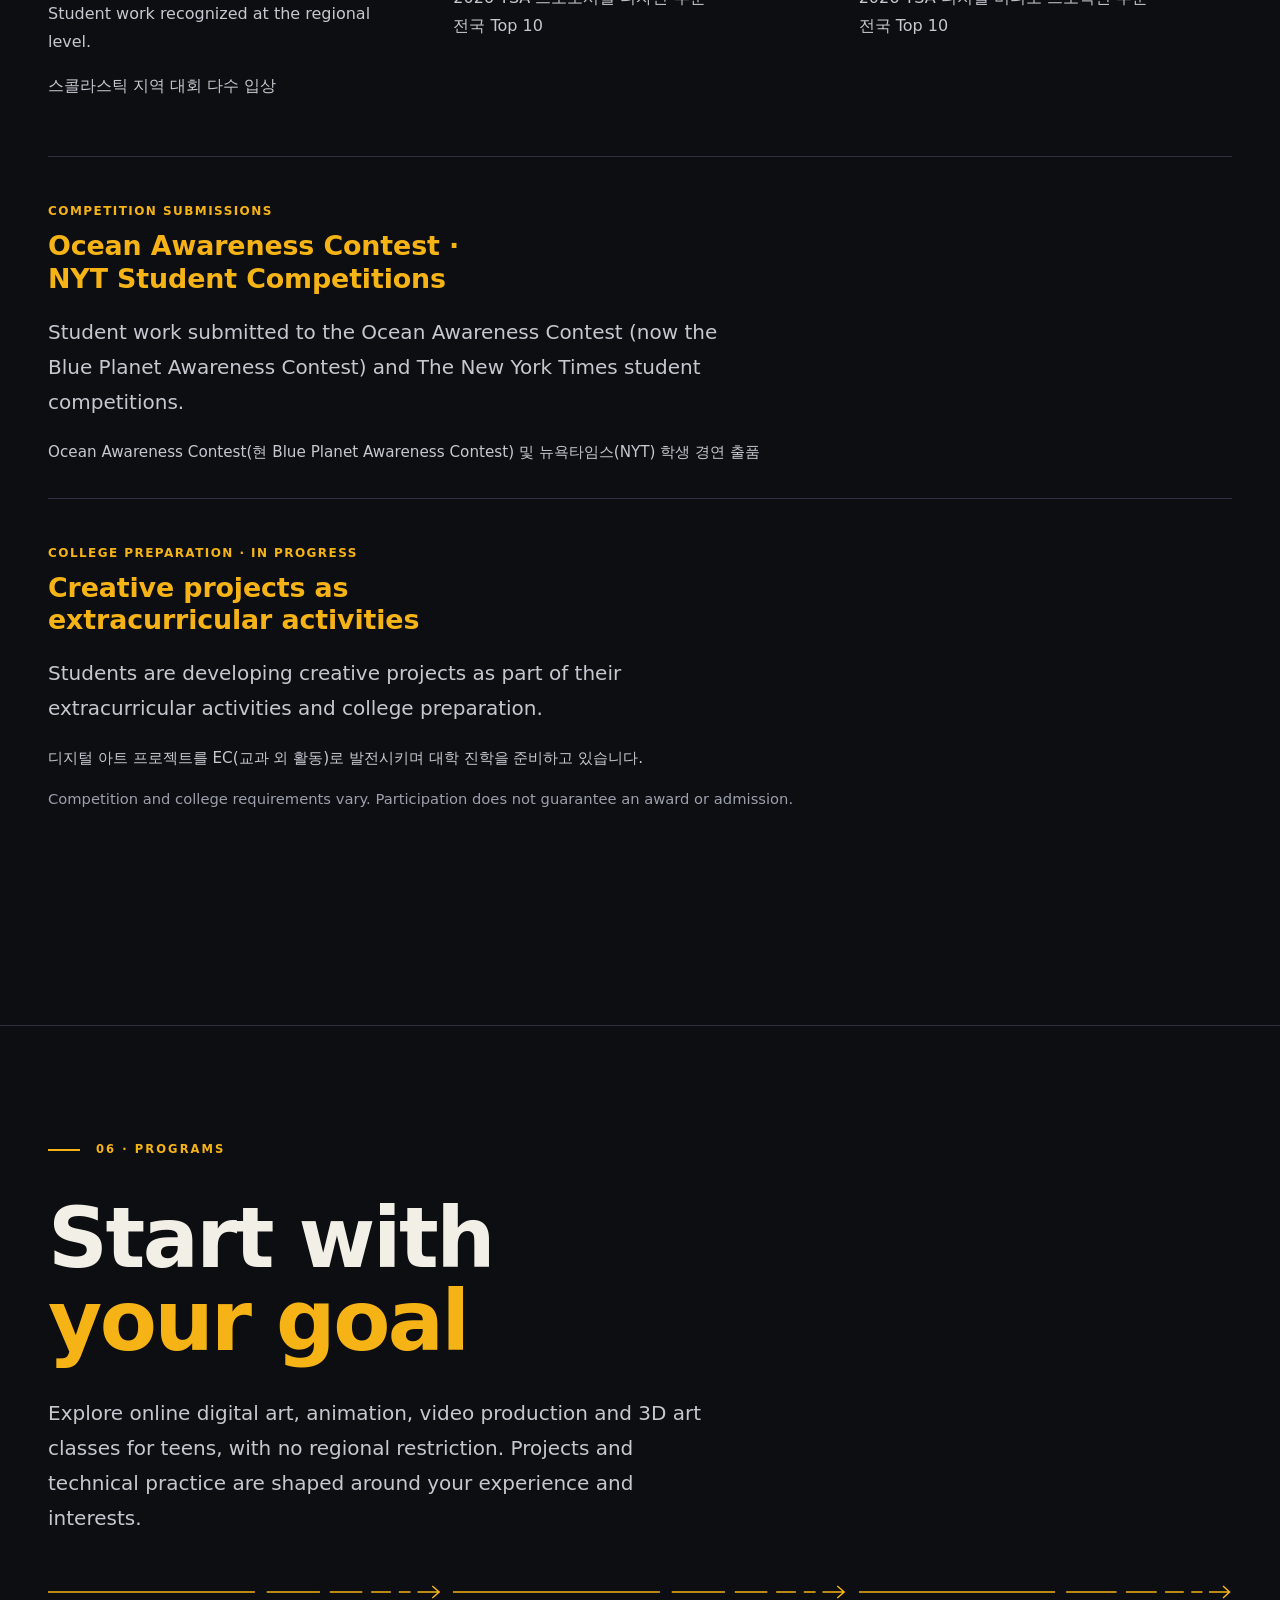
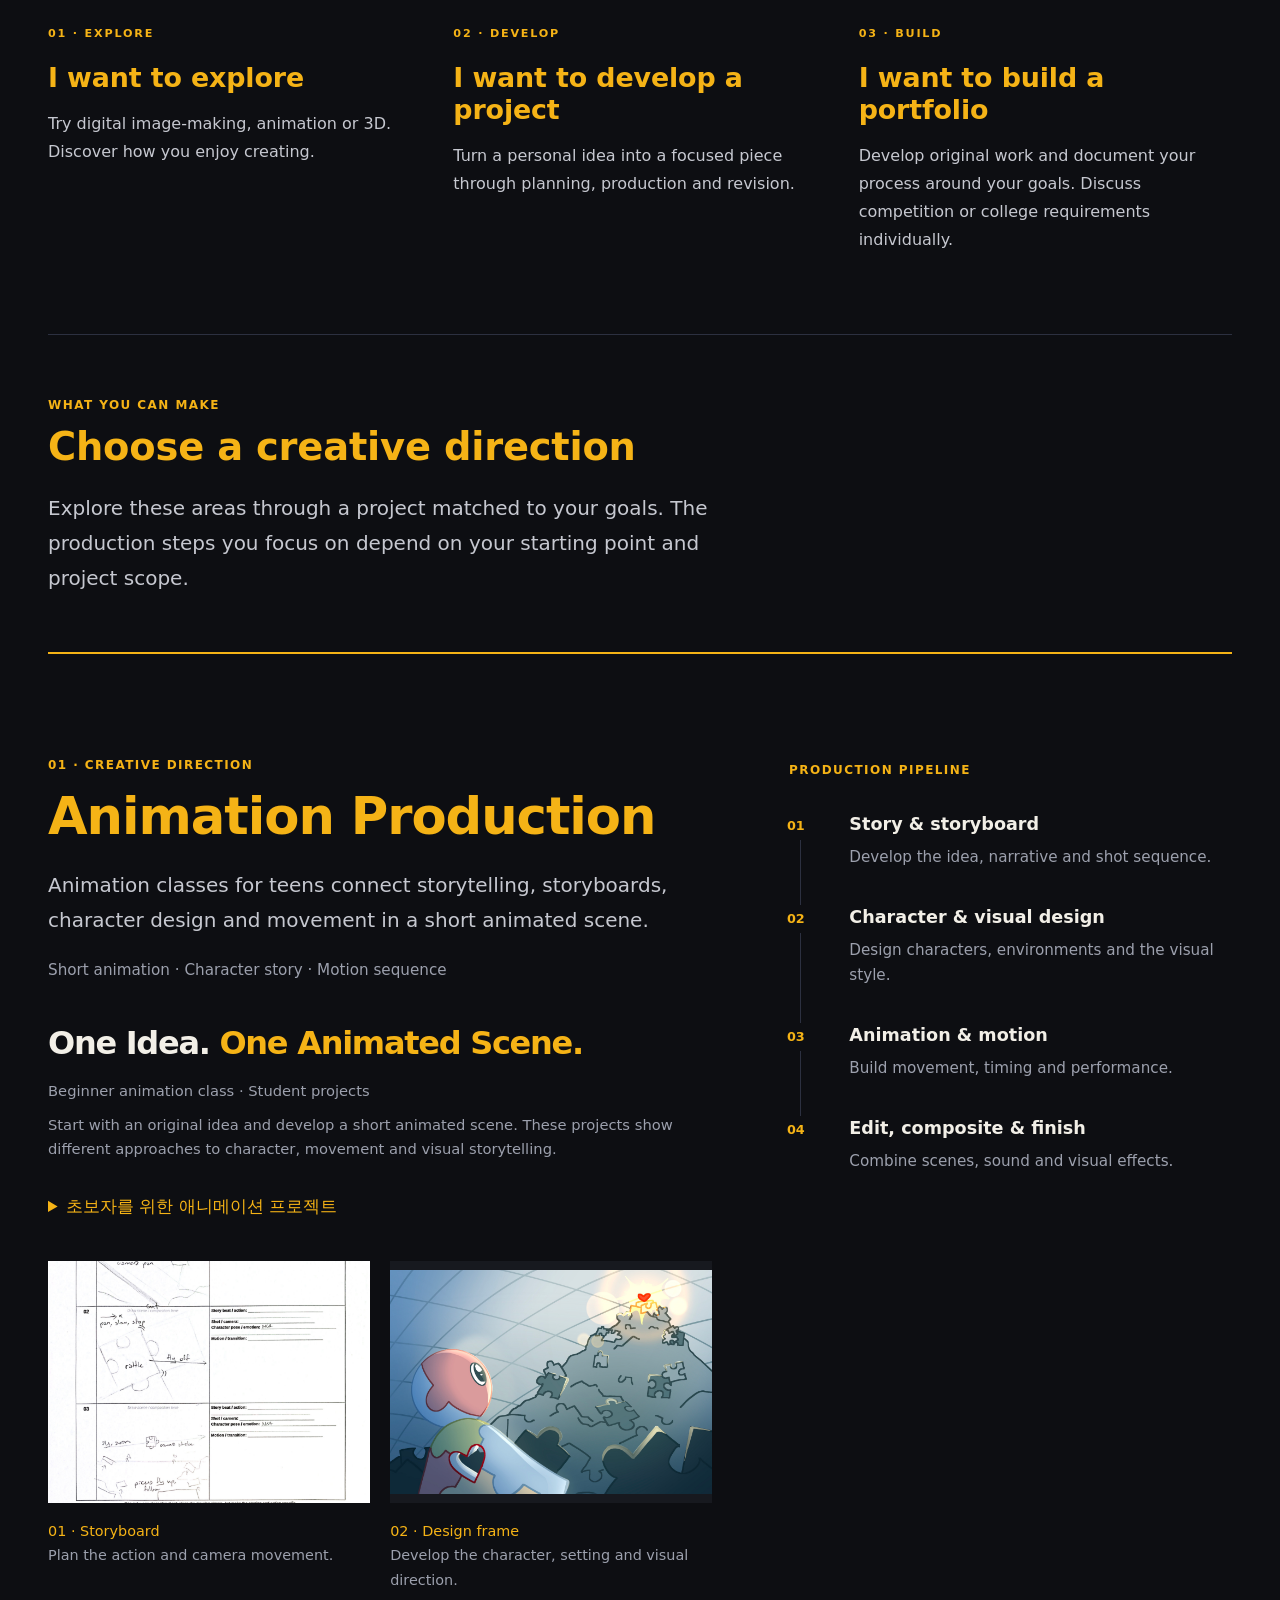
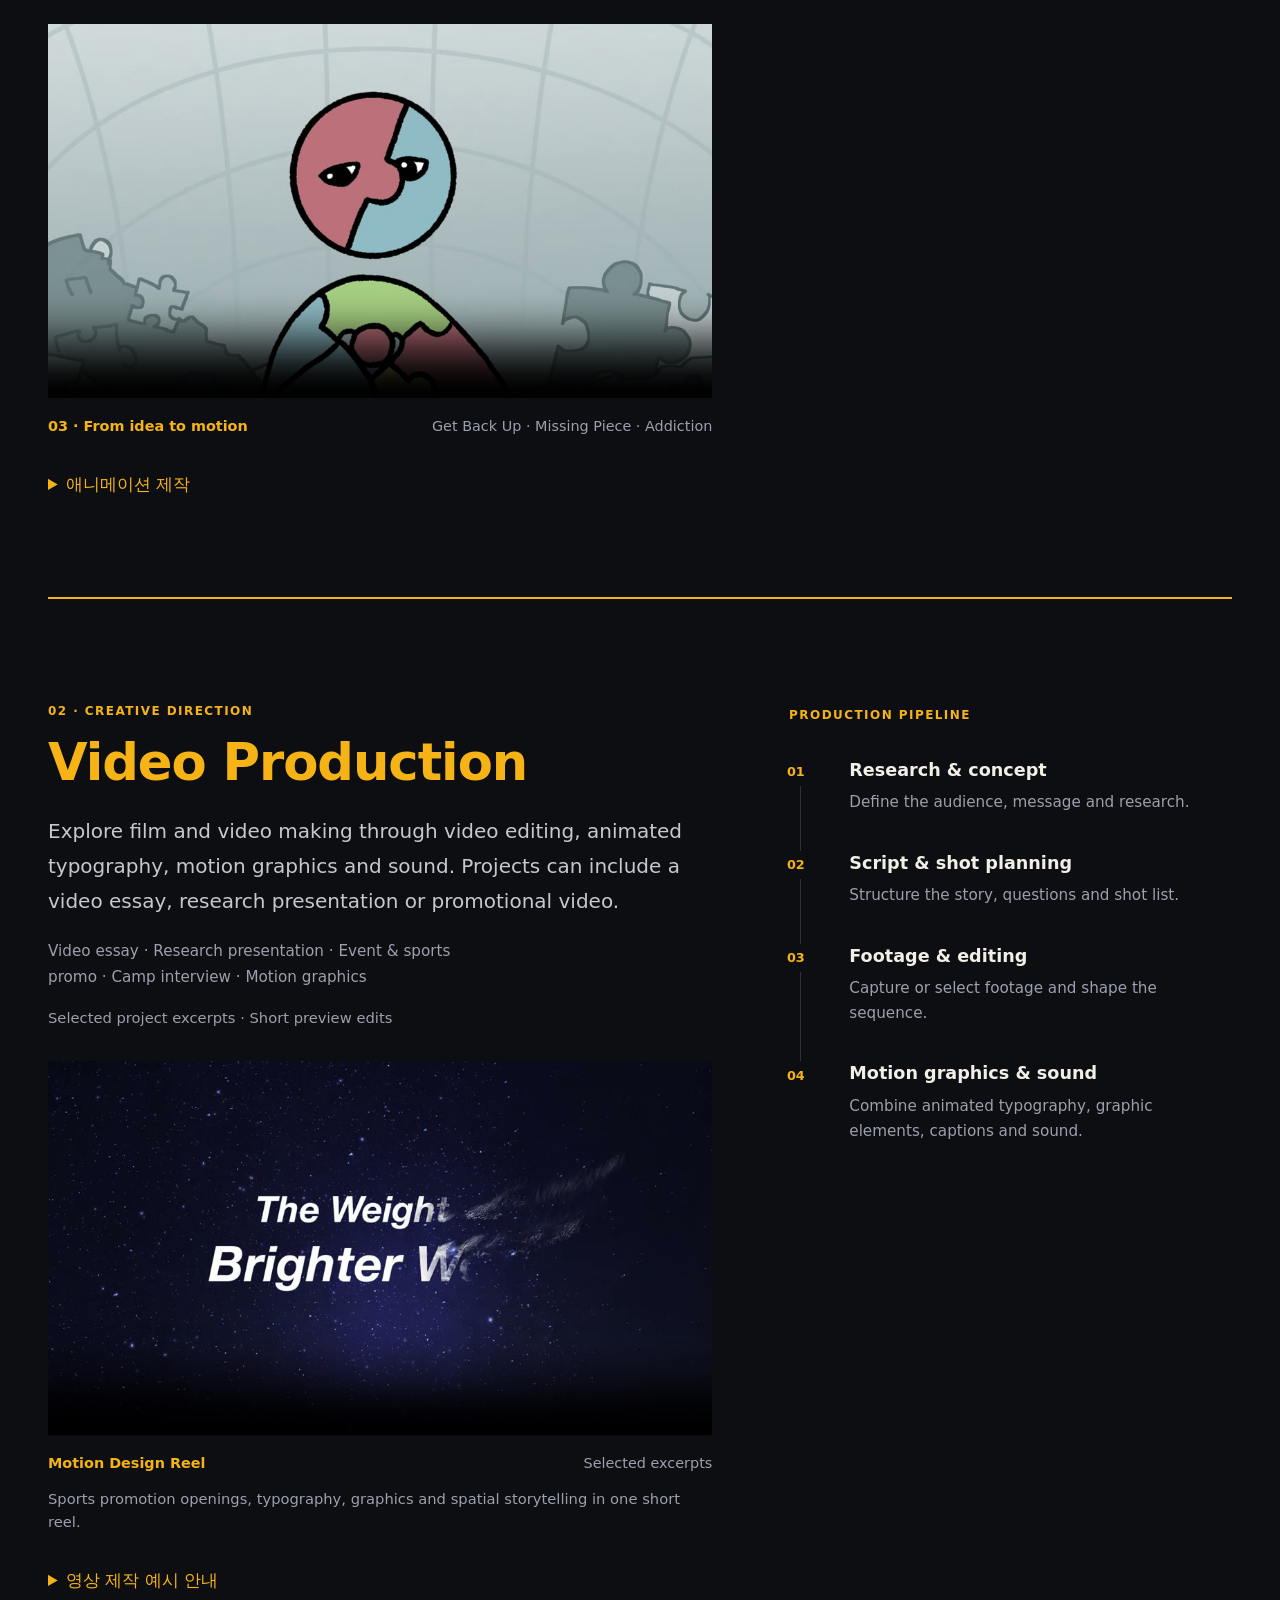
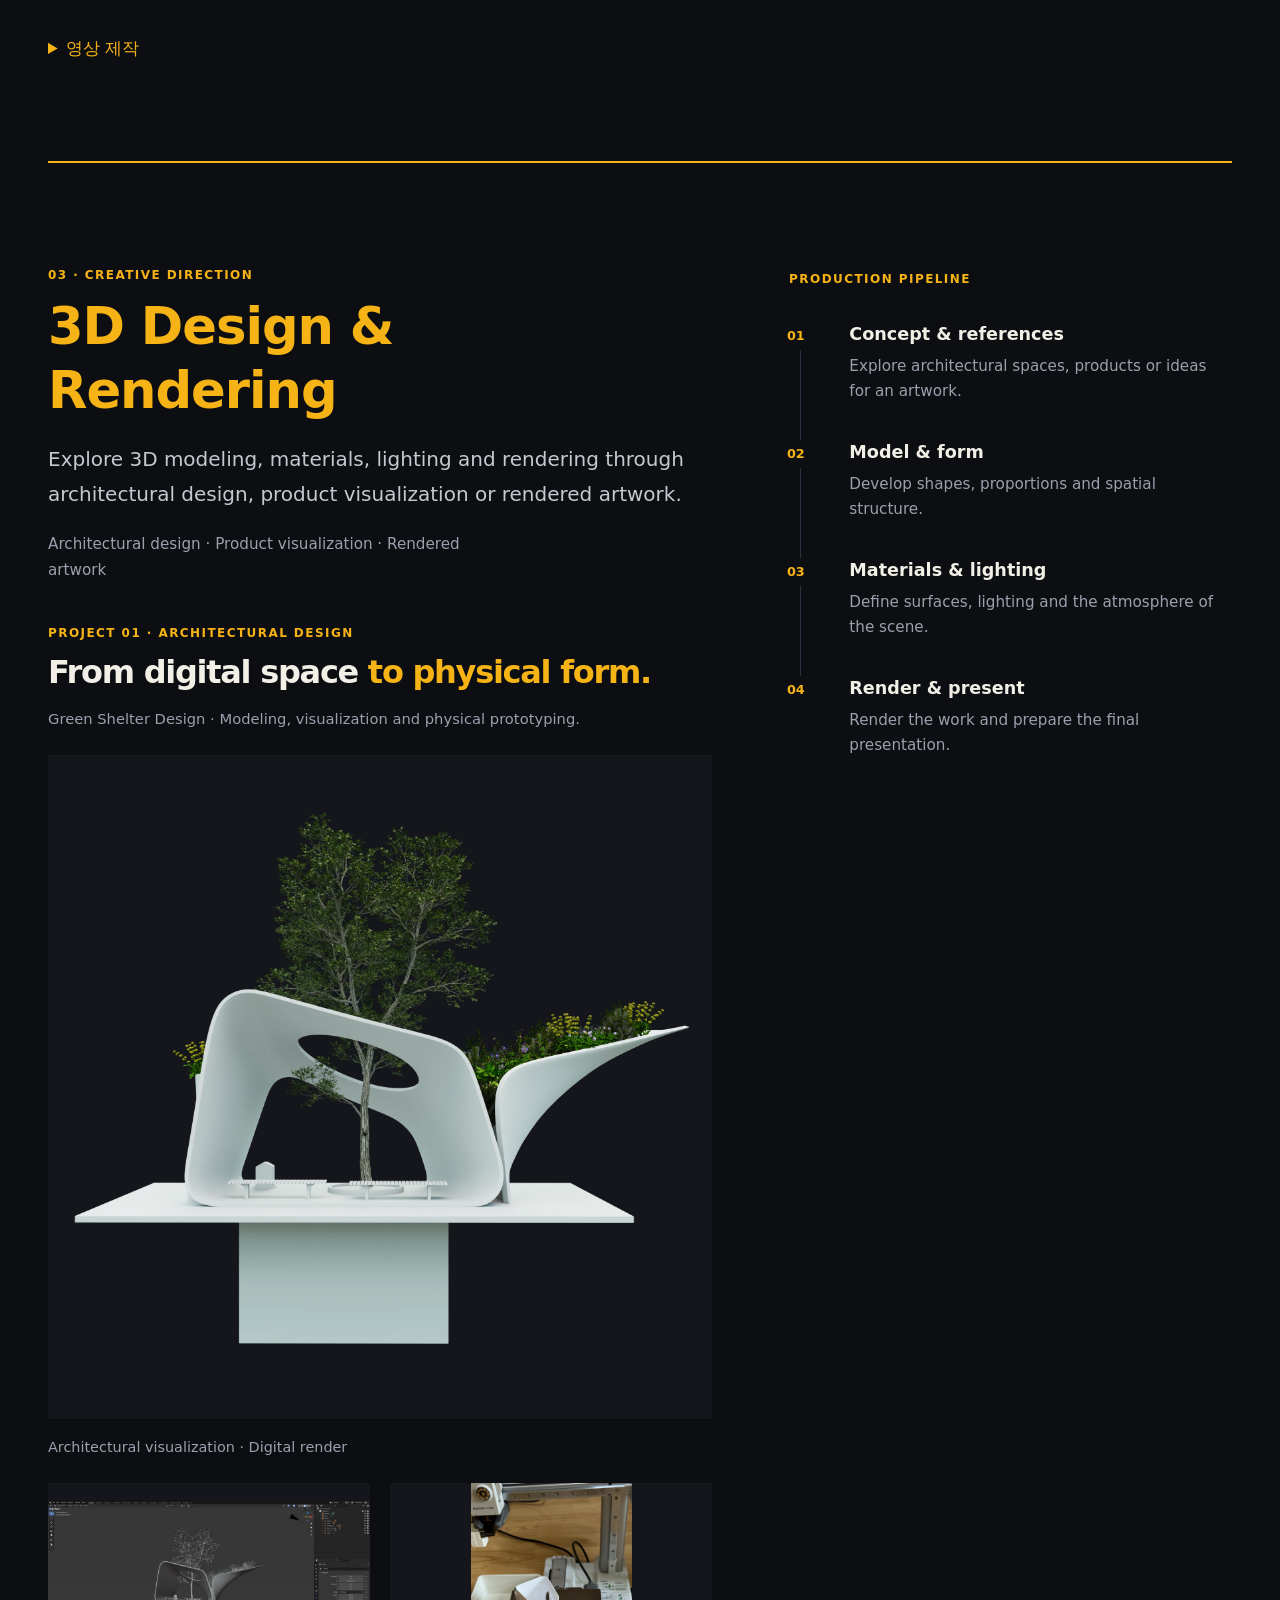
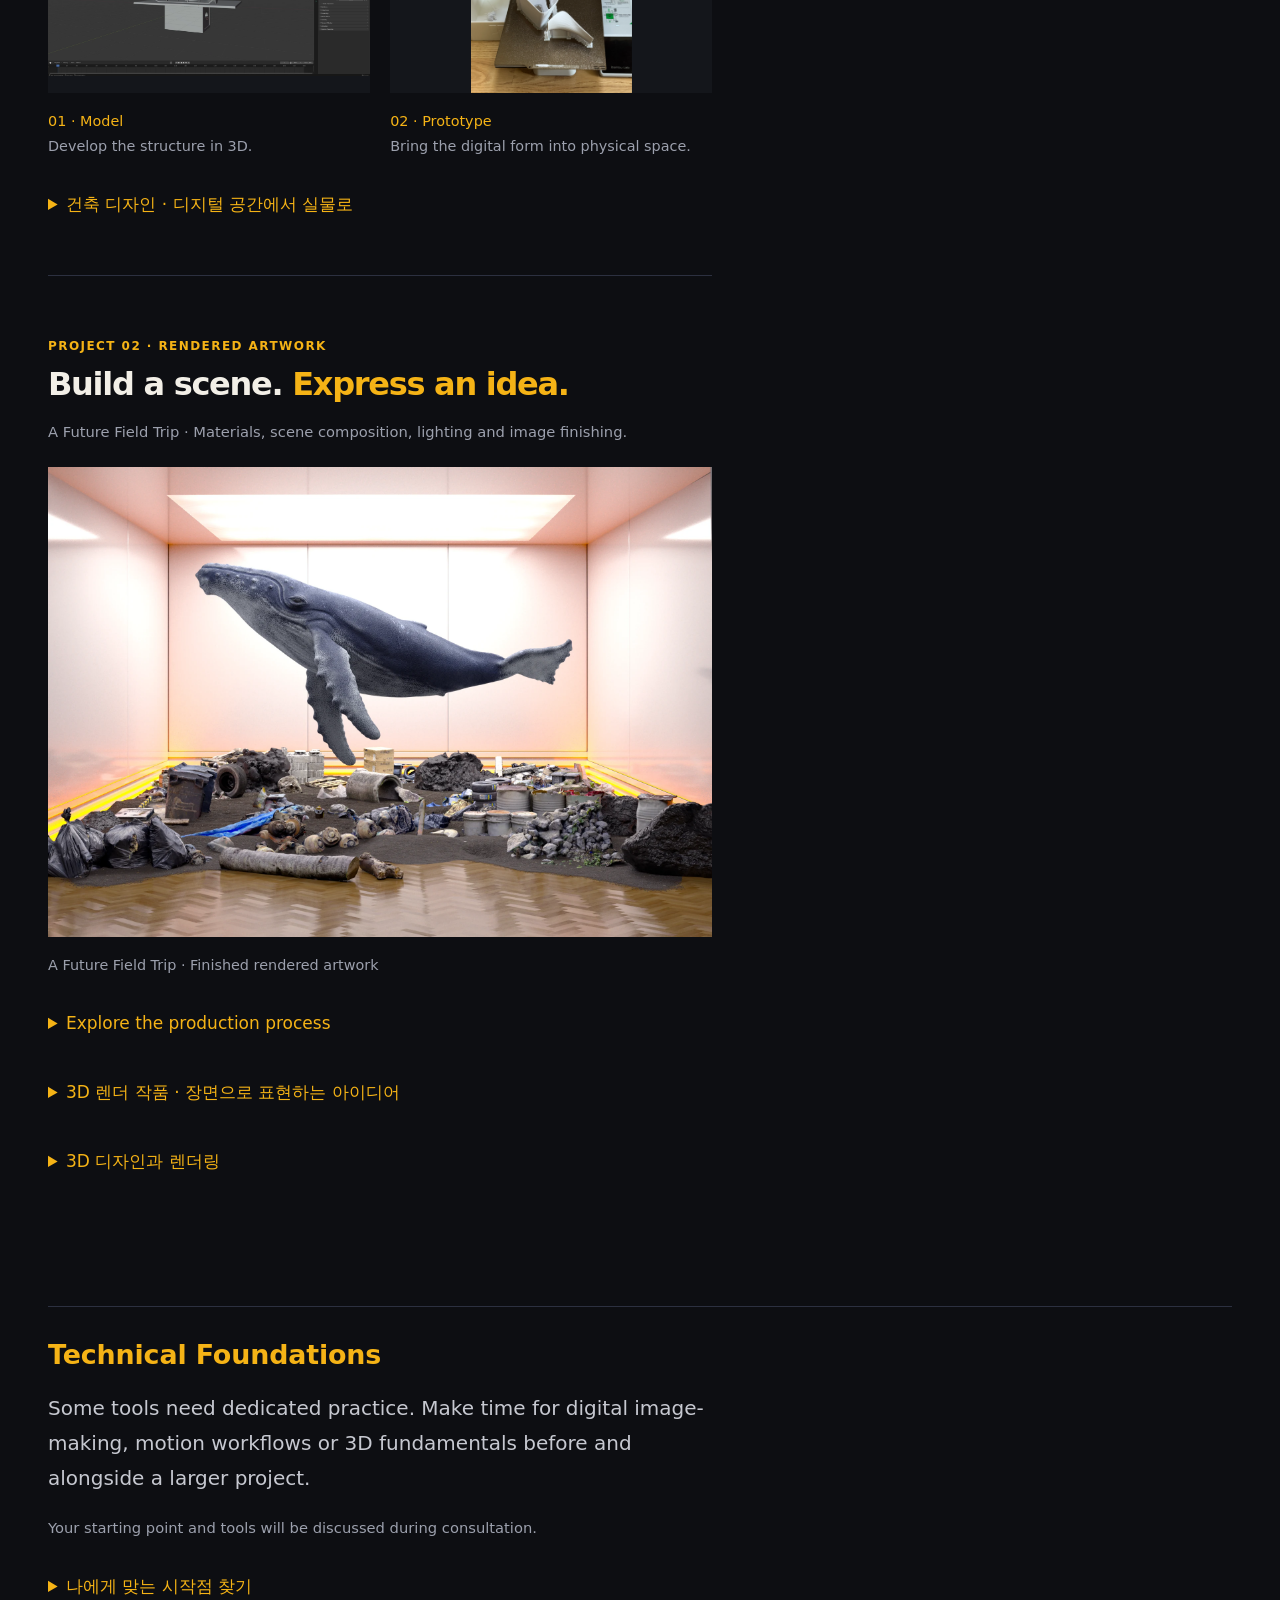
==== commit 1740f265: "Update YouTube channel link to meetdigitalart handle" ====
--- a/sequence-hero-preview.html
+++ b/sequence-hero-preview.html
@@ -704,7 +704,6 @@
         <div style="border-top:1px solid var(--line);padding-top:2rem;margin-top:2rem"><h3>Technical Foundations</h3><p class="intro">Some tools need dedicated practice. Make time for digital image-making, motion workflows or 3D fundamentals before and alongside a larger project.</p><p class="detail">Your starting point and tools will be discussed during consultation.</p></div>
         <details lang="ko"><summary>나에게 맞는 시작점 찾기</summary><p class="ko">창작 탐색, 개인 프로젝트, 포트폴리오 중 자신의 목표에서 출발합니다. 도구에 익숙해질 시간이 필요하다면 Technical Foundations에서 기초를 충분히 연습하고 프로젝트와 연결합니다. 구체적인 구성은 상담을 통해 정합니다.</p></details>
 
-        <a class="text-link" href="#consultation">Discuss your goals →</a>
       </section>
       <section class="chapter wrap" id="beyond" aria-labelledby="beyond-title">
         <p class="eyebrow">07 · Beyond the classroom</p><h2 id="beyond-title">Take your creativity <span class="accent">further</span></h2><p class="intro">Use what you learn in personal projects, school activities and future creative study. Practice presenting ideas, responding to feedback and working through unfamiliar problems.</p>
@@ -725,6 +724,7 @@
             <details><summary>Where can students join the classes from?<span lang="ko">어디에서 수업에 참여할 수 있나요?</span></summary><p>All classes are online, so students can join without being limited to a particular region. Contact us to discuss class times and project goals.</p><p class="ko" lang="ko">모든 수업은 온라인으로 진행하므로 거주 지역에 관계없이 참여할 수 있습니다. 상담 양식이나 Instagram DM으로 수업 시간과 프로젝트 목표를 문의해 주세요.</p></details>
           </div>
         </details>
+        <a class="text-link" href="#consultation">Discuss your goals →</a>
       </section>
     </main>
 
@@ -764,7 +764,7 @@
             <p class="eyebrow">On YouTube</p>
             <h3 id="youtube-title"><span class="brand-name">meetdigital<span>art.</span></span></h3>
             <p class="youtube-status">New videos coming soon.</p>
-            <a class="text-link" href="https://www.youtube.com/channel/UCsibsQ9cxVY44xzcw0DHnSA" target="_blank" rel="noopener noreferrer">Visit our YouTube channel ↗</a>
+            <a class="text-link" href="https://www.youtube.com/@meetdigitalart" target="_blank" rel="noopener noreferrer">Visit our YouTube channel ↗</a>
           </div>
         </div>
       <div class="instagram-feature" aria-labelledby="instagram-title">
